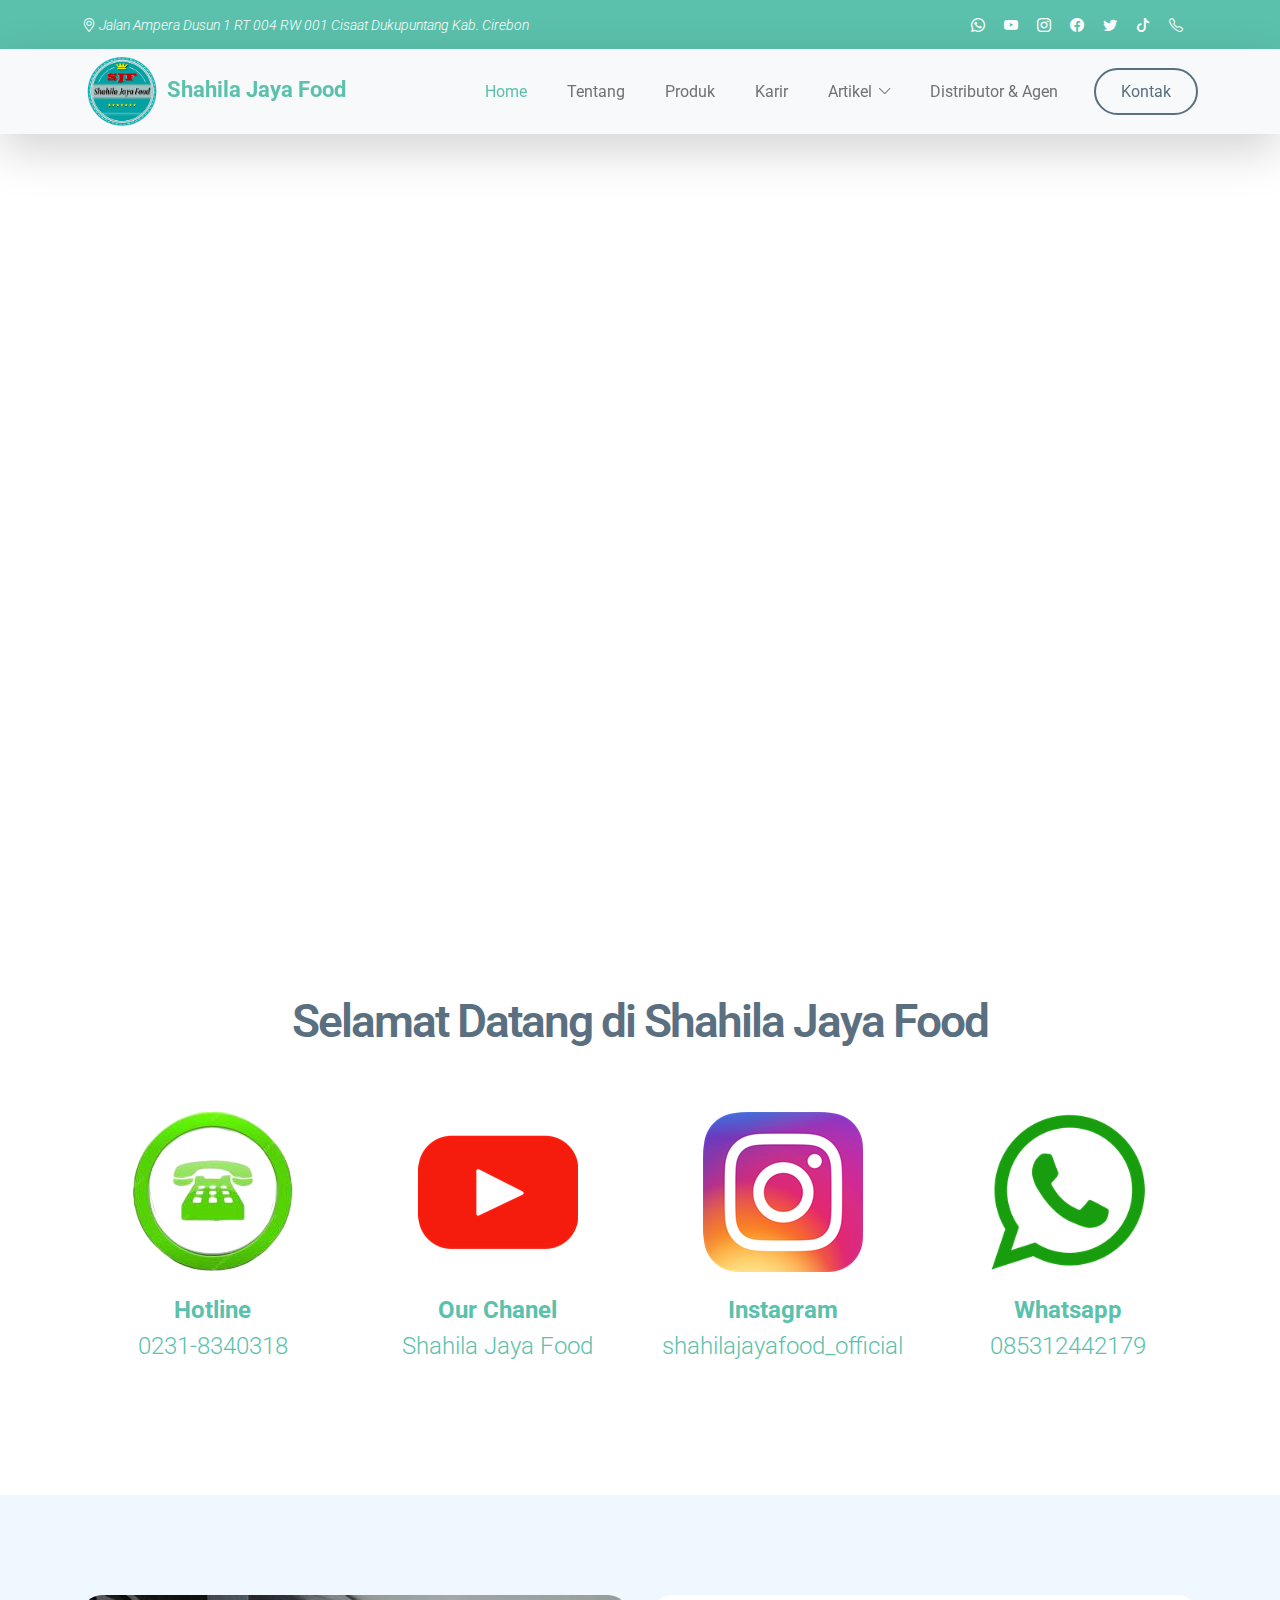
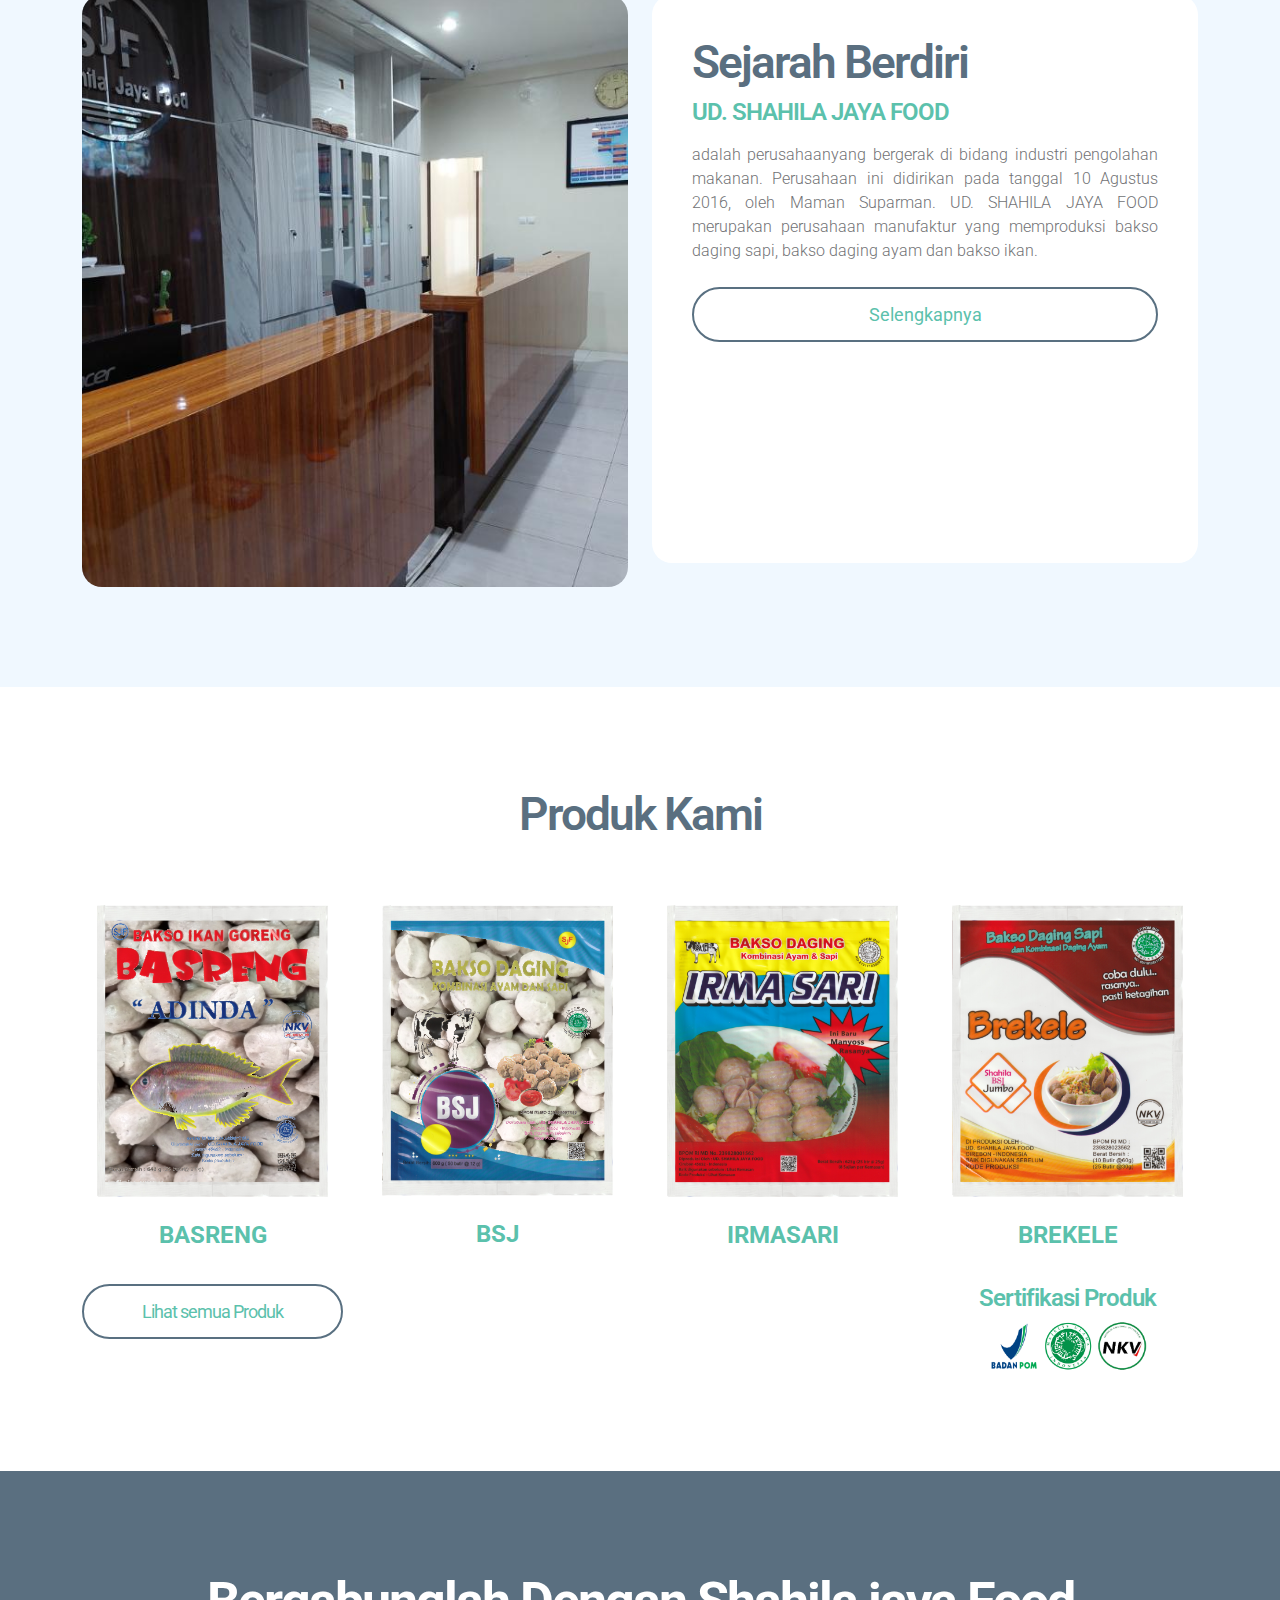
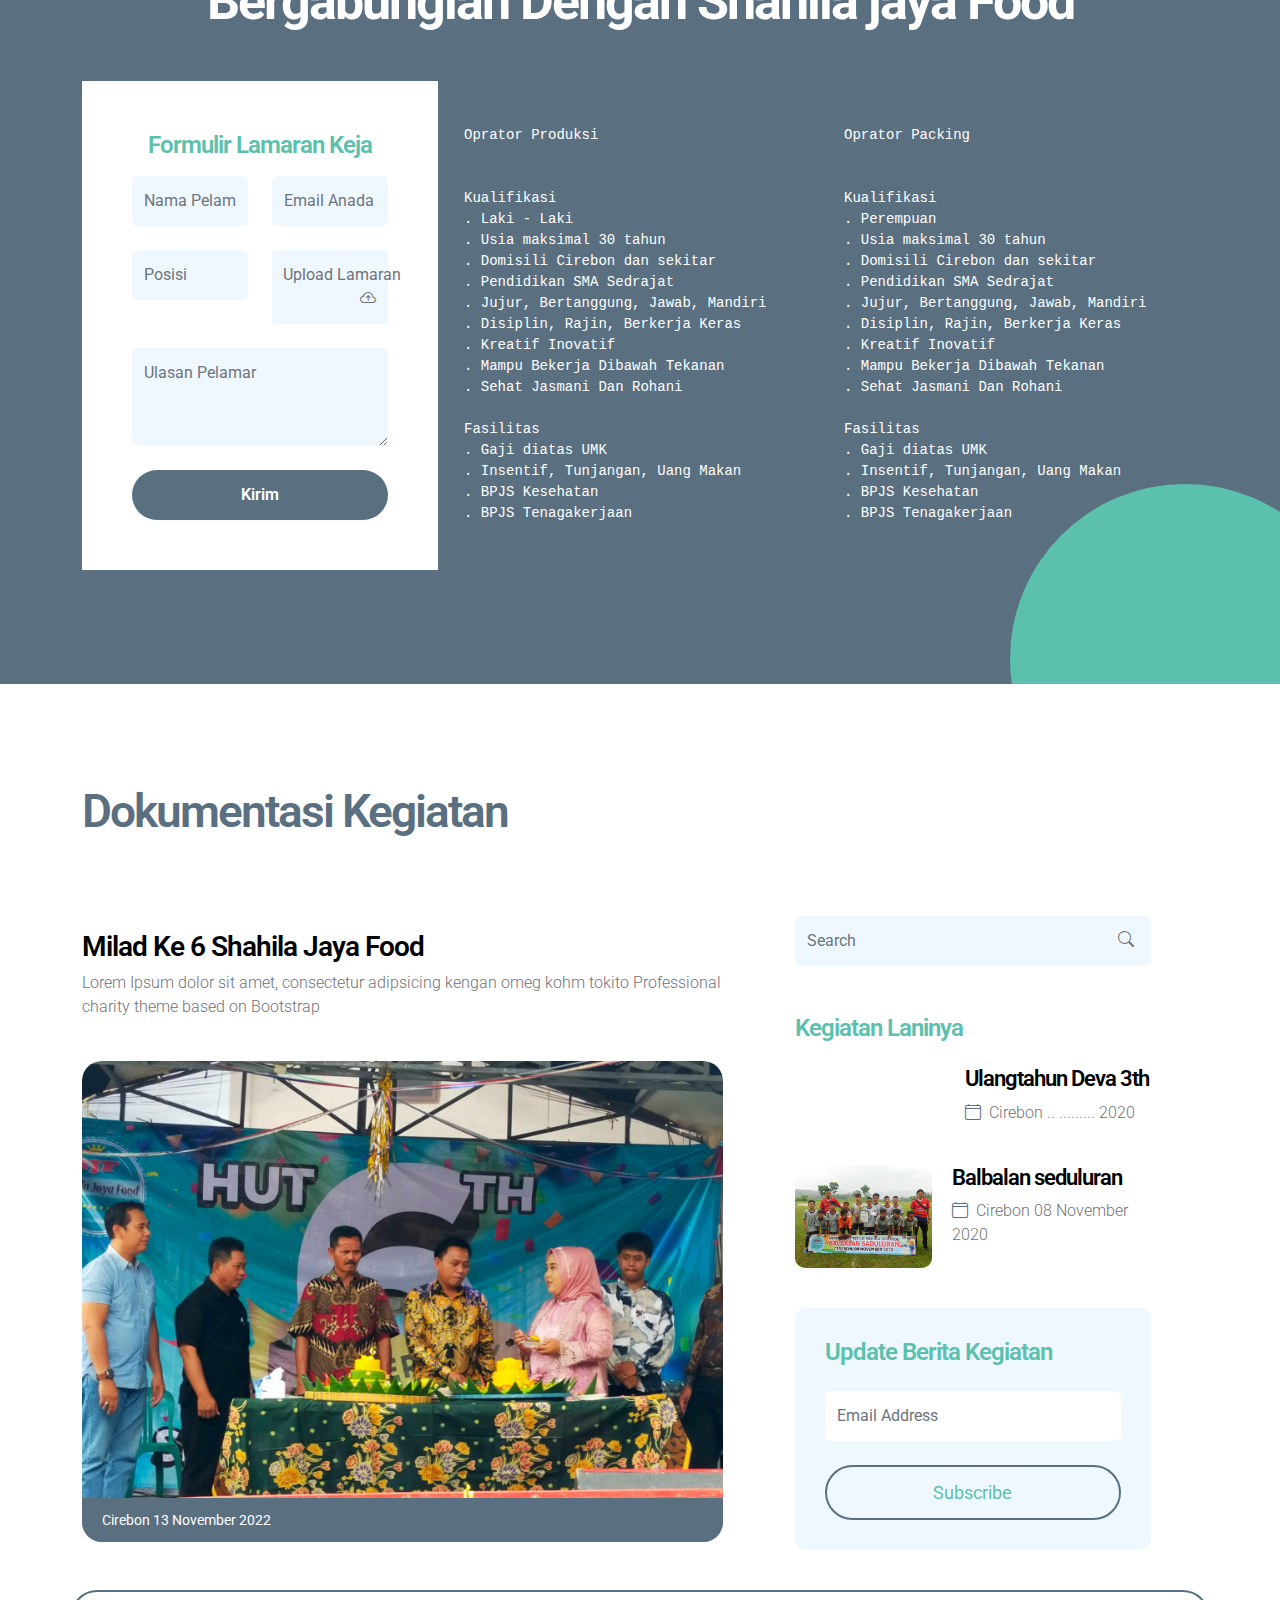
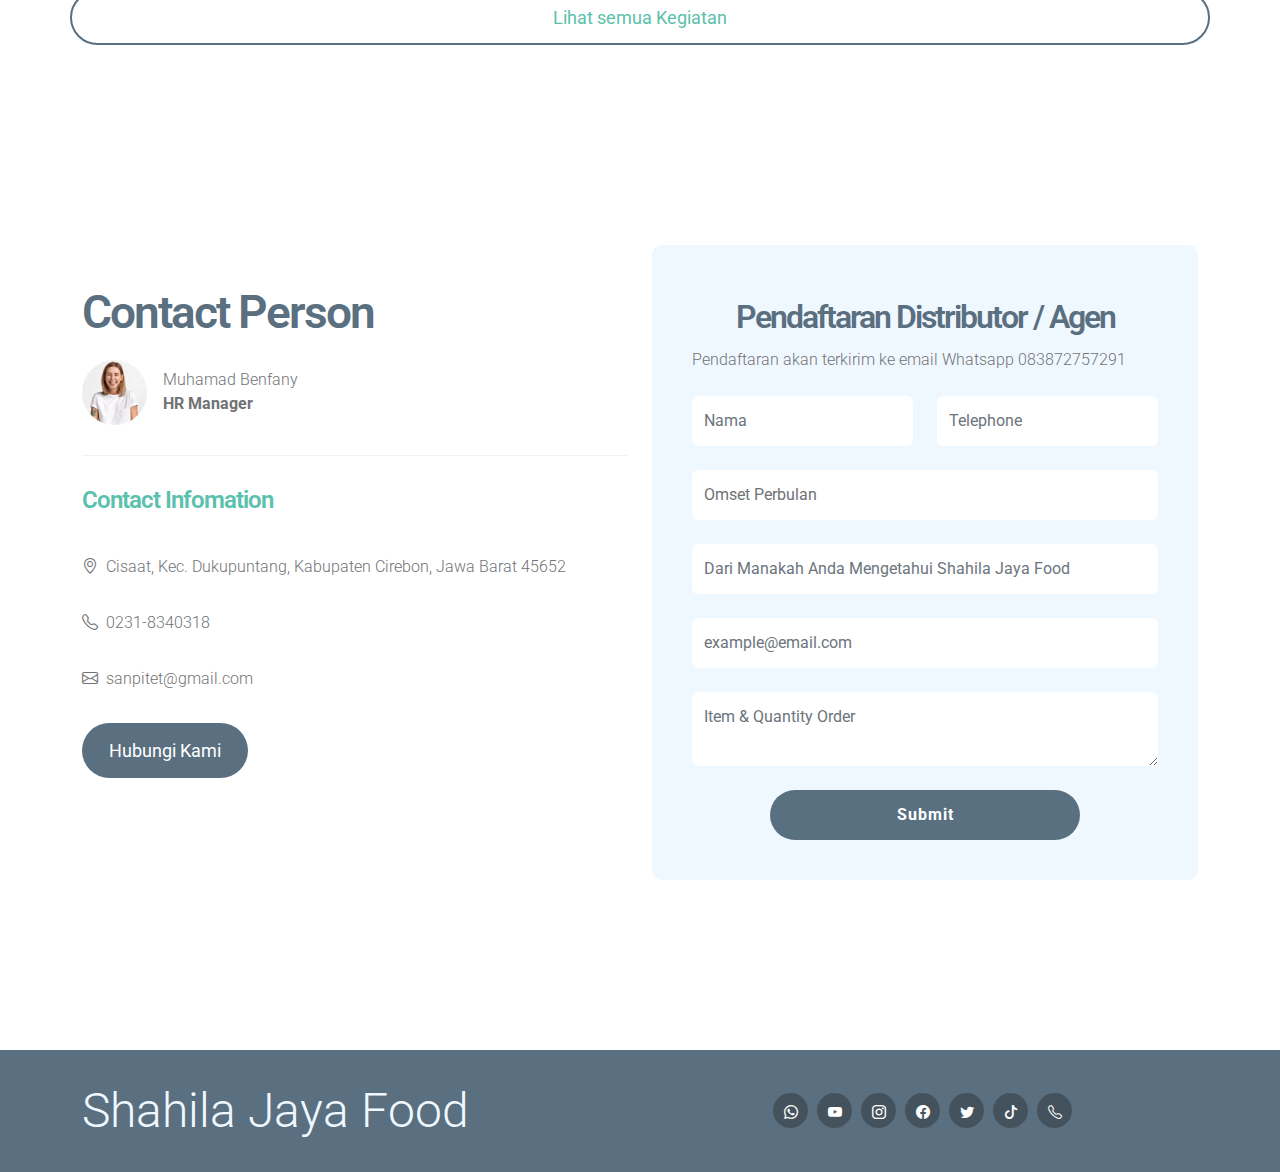
==== index.html @ 5c32a64f "Update index.html" ====
<!doctype html>
<html lang="en">
    <head>
        <meta charset="utf-8">
        <meta name="viewport" content="width=device-width, initial-scale=1">

        <meta name="description" content="">
        <meta name="author" content="">

        <title>Shahila Jaya Food</title>
        <link rel="icon" type="image/png" href="images/logo.png">

        <!-- CSS FILES -->
        <link href="css/sjf.min.css" rel="stylesheet">

        <link href="css/sjf-icons.css" rel="stylesheet">

        <link href="css/sjf-tmp.css" rel="stylesheet">

        <link href="css/sjf-order.css" rel="stylesheet">
<!--

IT Department

Shahila Jaya Food

-->

    </head>
        <script src='https://ajax.googleapis.com/ajax/libs/jquery/3.3.1/jquery.min.js'></script>
        <link href="https://fonts.googleapis.com/css?family=Roboto&display=swap" rel="stylesheet"/>
    </head>
    <body id="section_1">

        <header class="site-header">
            <div class="container">
                <div class="row">

                    <div class="col-lg-8 col-12 d-flex flex-wrap">
                        <p class="d-flex me-4 mb-0">
                            <i class="bi-geo-alt me-2">
                                <a href="https://www.google.com/maps/place/UD.+Shahila+Jaya+Food/@-6.7728474,108.4489477,15z/data=!4m5!3m4!1s0x0:0xd6f64a82084834c4!8m2!3d-6.7728478!4d108.4489477" >Jalan Ampera Dusun 1 RT 004 RW 001 Cisaat Dukupuntang Kab. Cirebon </a>
                            </i>
                        </p>

                    </div>

                    <div class="col">
                        <ul class="social-icon">
                            <li class="social-icon-item">
                                <a href="https://wa.me/+6285312442179?text=contoh%20isi%20pesan%20dikirim%20via%20whatsapp" class="social-icon-link bi-whatsapp"></a>
                            </li>

                            <li class="social-icon-item">
                                <a href="https://www.youtube.com/channel/UCZ2pXhbbRJIgQdg54EeEq8Q?sub_confirmation=1" class="social-icon-link bi-youtube"></a>
                            </li>

                            <li class="social-icon-item">
                                <a href="https://www.instagram.com/shahilajayafood_official/" class="social-icon-link bi-instagram"></a>
                            </li>

                            <li class="social-icon-item">
                                <a href="#" class="social-icon-link bi-facebook"></a>
                            </li>

                            <li class="social-icon-item">
                                <a href="#" class="social-icon-link bi-twitter"></a>
                            </li>

                            <li class="social-icon-item">
                                <a href="#" class="social-icon-link bi-tiktok"></a>
                            </li>

                            <li class="social-icon-item">
                                <a href="tel:0231-8340318" class="social-icon-link bi-telephone"></a>
                            </li>

                        </ul>
                    </div>

                </div>
            </div>
        </header>

        <nav class="navbar navbar-expand-lg bg-light shadow-lg">
            <div class="container">
                <a class="navbar-brand" href="index.html">
                    <img src="images/logo.png" class="logo img-fluid">
                        Shahila Jaya Food
                </a>

                <button class="navbar-toggler" type="button" data-bs-toggle="collapse" data-bs-target="#navbarNav" aria-controls="navbarNav" aria-expanded="false" aria-label="Toggle navigation">
                    <span class="navbar-toggler-icon"></span>
                </button>

                <div id="navbarNav">
                    <ul class="navbar-nav">
                        <li class="nav-item">
                            <a class="nav-link click-scroll" href="#top">Home</a>
                        </li>

                        <li class="nav-item">
                            <a class="nav-link click-scroll" href="#section_2">Tentang</a>
                        </li>

                        <li class="nav-item">
                            <a class="nav-link click-scroll" href="#section_3">Produk</a>
                        </li>

                        <li class="nav-item">
                            <a class="nav-link click-scroll" href="#section_4">Karir</a>
                        </li>

                        <li class="nav-item dropdown">
                            <a class="nav-link click-scroll dropdown-toggle" href="#section_5" id="navbarLightDropdownMenuLink" role="button" data-bs-toggle="dropdown" aria-expanded="false">Artikel</a>

                            <ul class="dropdown-menu dropdown-menu-light" aria-labelledby="navbarLightDropdownMenuLink">
                                <li><a class="dropdown-item" href="dokumentasi.html">Artikel</a></li>

                                <li><a class="dropdown-item" href="semua-dokumentasi.html">Semua Artikel</a></li>
                            </ul>
                        </li>

                        <li class="nav-item">
                            <a class="nav-link click-scroll" href="#section_6">Distributor & Agen</a>
                        </li>

                        <li class="nav-item ms-3">
                            <a class="nav-link custom-btn custom-border-btn btn" href="donate.html">Kontak</a>
                        </li>
                    </ul>
                </div>
            </div>
        </nav>

        <main>

            <section class="hero-section">
                <div class="container-fluid">
                    <div class="row">
                        <iframe width="760" height="760" src="https://www.youtube.com/embed/0NByuhE74mQ" title="YouTube video player" frameborder="0" allow="accelerometer; autoplay; clipboard-write; encrypted-media; gyroscope; picture-in-picture; web-share" allowfullscreen></iframe>
                    </div>
                </div>
            </section>


            <section class="section-padding">
                <div class="container">
                    <div class="row">

                        <div class="col-lg-10 col-12 text-center mx-auto">
                            <h2 class="mb-5">Selamat Datang di Shahila Jaya Food</h2>
                        </div>


                        <div class="col-lg-3 col-md-6 col-12 mb-4 mb-lg-0">
                            <div class="featured-block d-flex justify-content-center align-items-center">
                                <a href="tel:0231-8340318" class="d-block">
                                    <img src="images/icons/phone.png" class="featured-block-image img-fluid" alt="">

                                    <p class="featured-block-text"><strong>Hotline</strong><br>0231-8340318</p>
                                </a>
                            </div>
                        </div>

                        <div class="col-lg-3 col-md-6 col-12 mb-4 mb-lg-0 mb-md-4">
                            <div class="featured-block d-flex justify-content-center align-items-center">
                                <a href="https://www.youtube.com/channel/UCZ2pXhbbRJIgQdg54EeEq8Q?sub_confirmation=1" class="d-block" target="_blank">
                                    <img src="images/icons/youtube.png" class="featured-block-image img-fluid" alt="">

                                    <p class="featured-block-text"><strong>Our Chanel</strong> <br> Shahila Jaya Food</p>
                                </a>
                            </div>
                        </div>

                        <div class="col-lg-3 col-md-6 col-12 mb-4 mb-lg-0 mb-md-4">
                            <div class="featured-block d-flex justify-content-center align-items-center">
                                <a href="https://www.instagram.com/shahilajayafood_official/" class="d-block" target="_blank">
                                    <img src="images/icons/Instagram.png" class="featured-block-image img-fluid" alt="">

                                    <p class="featured-block-text"><strong>Instagram</strong><br>shahilajayafood_official</p>
                                </a>
                            </div>
                        </div>

                        <div class="col-lg-3 col-md-6 col-12 mb-4 mb-lg-0">
                            <div class="featured-block d-flex justify-content-center align-items-center">
                                <a target="_blank" href="https://wa.me/+6285312442179?text=contoh%20isi%20pesan%20dikirim%20via%20whatsapp" class="d-block">
                                    <img src="images/icons/whatsapp.png" class="featured-block-image img-fluid" alt="">

                                    <p class="featured-block-text"><strong>Whatsapp</strong><br>085312442179</p>

                                </a>
                            </div>
                        </div>

                    </div>
                </div>
            </section>



            <section class="section-padding section-bg" id="section_2">
                <div class="container">
                    <div class="row">

                        <div class="col-lg-6 col-12 mb-5 mb-lg-0">
                            <img src="images/kantor.jpg" class="custom-text-box-image img-fluid" alt="">
                        </div>

                        <div class="col-lg-6 col-12">
                            <div class="custom-text-box">
                                <h2 class="mb-2">Sejarah Berdiri</h2>

                                <h5 class="mb-3">UD. SHAHILA JAYA FOOD </h5>

                                <p align="justify" class="mb-0">adalah perusahaanyang bergerak di bidang industri pengolahan makanan. Perusahaan ini didirikan pada tanggal 10 Agustus 2016, oleh Maman Suparman. UD. SHAHILA JAYA FOOD merupakan perusahaan manufaktur yang memproduksi bakso daging sapi, bakso daging ayam dan bakso ikan.</p>
                                <br>
                                <a class="nav-link custom-btn custom-border-btn btn" href= "aboutnext.html">Selengkapnya</a>
                                <br>


                                <div class="col-lg-15 col-md-6 col-6">
                                    <div class="inner"> <iframe src="https://www.google.com/maps/embed?pb=!1m14!1m8!1m3!1d15847.901628625254!2d108.4489477!3d-6.7728474!3m2!1i1024!2i768!4f13.1!3m3!1m2!1s0x0%3A0xd6f64a82084834c4!2sUD.%20Shahila%20Jaya%20Food!5e0!3m2!1sid!2sid!4v1667180004822!5m2!1sid!2sid" width="300
                                        " height="150" alt="My photo" class="left"></iframe>
                                    </div>

                                </div>

                                </div>


                                        </div>
                                    </div>
                                </div>
                            </div>
                        </div>

                    </div>
                </div>
            </section>






                        <section class="section-padding" id="section_3">
                <div class="container">
                    <div class="row">

                        <div class="col-lg-10 col-12 text-center mx-auto">
                            <h2 class="mb-5">Produk Kami</h2>
                        </div>


                        <div class="col-lg-3 col-md-6 col-12 mb-4 mb-lg-0">
                            <div class="featured-block d-flex justify-content-center align-items-center">
                                <a href="" class="d-block">
                                    <img src="product/01_basreng.png" class="featured-block-image img-fluid" alt="">

                                    <p class="featured-block-text"><strong>BASRENG</strong></p>
                                </a>
                            </div>
                        </div>

                        <div class="col-lg-3 col-md-6 col-12 mb-4 mb-lg-0 mb-md-4">
                            <div class="featured-block d-flex justify-content-center align-items-center">
                                <a href="" class="d-block" target="_blank">
                                    <img src="product/02_bsj.png" class="featured-block-image img-fluid" alt="">

                                    <p class="featured-block-text"><strong>BSJ</strong></p>
                                </a>
                            </div>
                        </div>

                        <div class="col-lg-3 col-md-6 col-12 mb-4 mb-lg-0 mb-md-4">
                            <div class="featured-block d-flex justify-content-center align-items-center">
                                <a href="" class="d-block" target="_blank">
                                    <img src="product/03_irmasari.png" class="featured-block-image img-fluid" alt="">

                                    <p class="featured-block-text"><strong>IRMASARI</strong></p>
                                </a>
                            </div>
                        </div>

                        <div class="col-lg-3 col-md-6 col-12 mb-4 mb-lg-0">
                            <div class="featured-block d-flex justify-content-center align-items-center">
                                <a href="" class="d-block">
                                    <img src="product/04_brekele.png" class="featured-block-image img-fluid" alt="">

                                    <p class="featured-block-text"><strong>BREKELE</strong></p>

                                </a>
                            </div>
                        </div>

                    </div>
                </div>

                <div class="container text-center mx-auto">
                <div class="row">

                <div class="col-lg-3 col-md-6 col-12 mb-4 mb-lg-0">
                    <h5><a target="_blank" class="nav-link custom-btn custom-border-btn btn " href="produk.html">Lihat semua Produk</a></h5>
                </div>
                <div class="col-lg-3 col-md-6 col-12 mb-4 mb-lg-0">
                    <h5><a class="text-white">""</a></h5>
                </div>
                <div class="col-lg-3 col-md-6 col-12 mb-4 mb-lg-0">
                    <h5><a class="text-white">""</a></h5>
                </div>
                <div class="col-lg-3 col-md-6 col-12 mb-4 mb-lg-0">
                    <h5>Sertifikasi Produk</h5>
                        <img src="images/icons/bpom.png" width="50" height="50">
                        <img src="images/icons/halal.png" width="50" height="50">
                        <img src="images/icons/nkv.png" width="50" height="50">
                </div>
                </div>
                </div>
            </section>





            <section class="karir-section section-padding" id="section_4">
                <div class="container">
                    <div class="row">

                        <div class="col-lg-10 col-12 text-center mx-auto">
                            <h1 class="mb-5 text-white">Bergabunglah Dengan Shahila jaya Food</h1>
                        </div>


                        <div class="col-lg-4">
                            <div>
                                <form class="custom-form karir-form" action="MAILTO:sanpitet@gmail.com" method="post" role="form">

                                    <h5 class="mb-3 text-center">Formulir Lamaran Keja</h5>

                                    <div class="row">
                                        <div class="col-lg-6 col-12">
                                            <input type="text" name="karir-name" value="" id="karir-name" class="form-control " placeholder="Nama Pelamar" required>
                                        </div>

                                        <div class="col-lg-6 col-12">
                                            <input type="email" name="karir-email" value="" id="karir-email" pattern="[^ @]*@[^ @]*" class="form-control" placeholder="Email Anada" required>
                                        </div>

                                        <div class="col-lg-6 col-12">
                                            <input type="text" name="karir-subject" value="" id="karir-subject" class="form-control" placeholder="Posisi" required>
                                        </div>

                                        <div class="col-lg-6 col-12">
                                            <div class="input-group input-group-file">
                                                <input type="file" class="form-control" id="inputGroupFile02" name="File">

                                                <label class="input-group-text" for="inputGroupFile02">Upload Lamaran</label>

                                                <i class="bi-cloud-arrow-up ms-auto"></i>
                                            </div>
                                        </div>
                                    </div>

                                    <textarea name="karir-message" value="" rows="3" class="form-control" id="karir-message" placeholder="Ulasan Pelamar"></textarea>

                                    <button type="submit" class="form-control">Kirim</button>
                                </form>
                            </div>
                        </div>

                        <div class="col-lg-4">
                            <div class=" custom-border-btn">

<font size="3">
<pre class="text-white">
<br>
Oprator Produksi
<br>
Kualifikasi
. Laki - Laki
. Usia maksimal 30 tahun
. Domisili Cirebon dan sekitar
. Pendidikan SMA Sedrajat
. Jujur, Bertanggung, Jawab, Mandiri
. Disiplin, Rajin, Berkerja Keras
. Kreatif Inovatif
. Mampu Bekerja Dibawah Tekanan
. Sehat Jasmani Dan Rohani

Fasilitas
. Gaji diatas UMK
. Insentif, Tunjangan, Uang Makan
. BPJS Kesehatan
. BPJS Tenagakerjaan
<br>
</pre>
</font>
                            </div>
                        </div>

                        <div class="col-lg-4">
                            <div class="custom-border-btn">

<font size="3">
<pre class="text-white">
<br>
Oprator Packing
<br>
Kualifikasi
. Perempuan
. Usia maksimal 30 tahun
. Domisili Cirebon dan sekitar
. Pendidikan SMA Sedrajat
. Jujur, Bertanggung, Jawab, Mandiri
. Disiplin, Rajin, Berkerja Keras
. Kreatif Inovatif
. Mampu Bekerja Dibawah Tekanan
. Sehat Jasmani Dan Rohani

Fasilitas
. Gaji diatas UMK
. Insentif, Tunjangan, Uang Makan
. BPJS Kesehatan
. BPJS Tenagakerjaan
<br>
</pre>
</font>
                            </div>
                        </div>



                    </div>
                </div>
            </section>













            <section class="dokumentasi-section section-padding" id="section_5">
                <div class="container">
                    <div class="row">

                        <div class="col-lg-12 col-12 mb-5">
                            <h2>Dokumentasi Kegiatan</h2>
                        </div>

                        <div class="col-lg-7 col-12">
                            <div class="dokumentasi-block">
                                <div class="dokumentasi-block-top">
                                    <a href="dokumentasi-detail.html">
                                        <img src="images/dokumentasi/medium-shot-karirs-with-clothing-donations.jpg" class="dokumentasi-image img-fluid" alt="">
                                    </a>


                                </div>

                                <div class="dokumentasi-block-info">


                                    <div class="dokumentasi-block-title mb-2">
                                        <h4><a href="dokumentasi-detail.html" class="dokumentasi-block-title-link">Milad Ke 6 Shahila Jaya Food</a></h4>
                                    </div>

                                    <div class="dokumentasi-block-body">
                                        <p>Lorem Ipsum dolor sit amet, consectetur adipsicing kengan omeg kohm tokito Professional charity theme based on Bootstrap</p>
                                    </div>
                                </div>
                            </div>

                            <div class="dokumentasi-block mt-3">
                                <div class="dokumentasi-block-top">
                                    <a href="dokumentasi-detail.html">
                                        <img src="images/dokumentasi/milad-ke 6.jpg" class="dokumentasi-image img-fluid" alt="">
                                    </a>

                                    <div class="dokumentasi-category-block">
                                        <a href="#" class="category-block-link">
                                            Cirebon 13 November 2022
                                        </a>


                                    </div>
                                </div>


                            </div>
                        </div>

                        <div class="col-lg-4 col-12 mx-auto">
                            <form class="custom-form search-form" action="#" method="get" role="form">
                                <input name="search" type="search" class="form-control" id="search" placeholder="Search" aria-label="Search">

                                <button type="submit" class="form-control">
                                    <i class="bi-search"></i>
                                </button>
                            </form>

                            <h5 class="mt-5 mb-3">Kegiatan Laninya</h5>

                            <div class="dokumentasi-block dokumentasi-block-two-col d-flex mt-4">
                                <div class="dokumentasi-block-two-col-image-wrap">
                                    <a href="dokumentasi-detail.html">
                                        <img src="images/dokumentasi/ultah-deva.JPG" class="dokumentasi-image img-fluid" alt="">
                                    </a>
                                </div>

                                <div class="dokumentasi-block-two-col-info">
                                    <div class="dokumentasi-block-title mb-2">
                                        <h6><a href="dokumentasi-detail.html" class="dokumentasi-block-title-link">Ulangtahun Deva 3th</a></h6>
                                    </div>

                                    <div class="dokumentasi-block-date">
                                        <p>
                                            <i class="bi-calendar4 custom-icon me-1"></i>
                                            Cirebon .. ......... 2020
                                        </p>
                                    </div>
                                </div>
                            </div>

                            <div class="dokumentasi-block dokumentasi-block-two-col d-flex mt-4">
                                <div class="dokumentasi-block-two-col-image-wrap">
                                    <a href="dokumentasi-detail.html">
                                        <img src="images/dokumentasi/balbalan-seduluran.jpg" class="dokumentasi-image img-fluid" alt="">
                                    </a>
                                </div>

                                <div class="dokumentasi-block-two-col-info">
                                    <div class="dokumentasi-block-title mb-2">
                                        <h6><a href="dokumentasi-detail.html" class="dokumentasi-block-title-link">Balbalan seduluran</a></h6>
                                    </div>

                                    <div class="dokumentasi-block-date">
                                        <p>
                                            <i class="bi-calendar4 custom-icon me-1"></i>
                                            Cirebon 08 November 2020
                                        </p>
                                    </div>
                                </div>
                            </div>




                            <form class="custom-form subscribe-form" action="#" method="get" role="form">
                                <h5 class="mb-4">Update Berita Kegiatan</h5>

                                <input type="email" name="subscribe-email" id="subscribe-email" pattern="[^ @]*@[^ @]*" class="form-control" placeholder="Email Address" required>

                                <div class="col-lg-12 col-12">
                                    <a target="_blank" href="https://www.youtube.com/channel/UCZ2pXhbbRJIgQdg54EeEq8Q?sub_confirmation=1" id="subscribe" type="submit" class="nav-link custom-btn custom-border-btn btn">Subscribe</a>
                                </div>

                            </form>


                    </div>
                    <a target="_blank" class="nav-link custom-btn custom-border-btn btn " href="produk.html">Lihat semua Kegiatan</a>
                </div>



            </section>





            <section class="contact-section section-padding" id="section_6">
                <div class="container">
                    <div class="row">

                        <div class="col-lg-6 col-12 ms-auto mb-5 mb-lg-0">
                            <div class="contact-info-wrap">
                                <h2>Contact Person</h2>

                                <div class="contact-image-wrap d-flex flex-wrap">
                                    <img src="images/avatar/pretty-blonde-woman-wearing-white-t-shirt.jpg" class="img-fluid avatar-image" alt="">

                                    <div class="d-flex flex-column justify-content-center ms-3">
                                        <p class="mb-0">Muhamad Benfany</p>
                                        <p class="mb-0"><strong>HR Manager</strong></p>
                                    </div>
                                </div>

                                <div class="contact-info">
                                    <h5 class="mb-3">Contact Infomation</h5>
                                    <br>
                                    <p class="d-flex mb-2">
                                        <i class="bi-geo-alt me-2"></i>
                                        Cisaat, Kec. Dukupuntang, Kabupaten Cirebon, Jawa Barat 45652
                                    </p>
                                    <br>
                                    <p class="d-flex mb-2">
                                        <i class="bi-telephone me-2"></i>

                                        <a href="tel: 0231-8340318">
                                            0231-8340318
                                        </a>
                                    </p>
                                    <br>
                                    <p class="d-flex">
                                        <i class="bi-envelope me-2"></i>

                                        <a href="mailto:sanpitet@gmail.com">
                                            sanpitet@gmail.com
                                        </a>
                                    </p>

                                    <a href="#" class="custom-btn btn mt-3">Hubungi Kami</a>
                                </div>
                            </div>
                        </div>

                        <div class="col-lg-6 col-12 mx-auto">
                            <form class="custom-form contact-form" action="#" method="post" role="form">
                                <h2 align="center"><font size="6" >Pendaftaran Distributor / Agen</font></h2>

                                <p class="mb-4">Pendaftaran akan terkirim ke email Whatsapp 083872757291</p>
                                <div class="row">
                                    <div class="col-lg-6 col-md-6 col-12">

                                        <input class="form-control" id="wa_name" name="name" required="" type="text" value='' placeholder="Nama"/>

                                    </div>
                                    <div class="col-lg-6 col-md-6 col-12">

                                        <input class="form-control" id="wa_email" name="email" required="" type="number" value='' placeholder="Telephone"/>

                                    </div>
                                    </div>


                                    <select class="form-control" id="wa_select">
                                      <option hidden='hidden' selected='selected' value='default'>Omset Perbulan</option>
                                      <option value="1">Kurang Dari 50 Juta</option>
                                      <option value="2">100 Sampai 200 Juta</option>
                                      <option value="3">200 sampai 1 Milyar</option>
                                      <option value="3">Lebih Dari 1 Milyar</option>
                                    </select>


                                    <input class="form-control" id="wa_number" name="count" required="" type="text" value='' placeholder="Dari Manakah Anda Mengetahui Shahila Jaya Food"/>


                                    <input class="form-control" id="wa_url" name="url" required="" type="email" pattern="[^ @]*@[^ @]*" value='' placeholder="example@email.com"/>





                                    <textarea class="form-control" id='wa_textarea' maxlength='5000' row='5' required="" placeholder="Item & Quantity Order"></textarea>



                                    <div class="text-center">
                                    <button class="form-control-btn col-lg-8 col-md-8 col-8" href="javascript:void" type="submit" title="Send to Whatsapp"><h7>Submit</h7></button>

                                    <div id="text-info"></div>
                                    </div>
                            </form>
                        </div>

                    </div>
                </div>
            </section>
        </main>

        <footer>

            <div class="site-footer-bottom">
                <div class="container">
                    <div class="row">

                        <div class="col-lg-6 col-md-7 col-12">
                            <p class="copyright-text mb-0"><font size="7">Shahila Jaya Food </font></p>
                        </div>

                        <div class="col-lg-6 col-md-5 col-12 d-flex justify-content-center align-items-center mx-auto">
                            <ul class="social-icon">
                                <li class="social-icon-item">
                                    <a href="https://wa.me/+6285312442179?text=contoh%20isi%20pesan%20dikirim%20via%20whatsapp" class="social-icon-link bi-whatsapp"></a>
                                </li>

                                <li class="social-icon-item">
                                    <a href="https://www.youtube.com/channel/UCZ2pXhbbRJIgQdg54EeEq8Q?sub_confirmation=1" class="social-icon-link bi-youtube"></a>
                                </li>

                                <li class="social-icon-item">
                                    <a href="https://www.instagram.com/shahilajayafood_official/" class="social-icon-link bi-instagram"></a>
                                </li>

                                <li class="social-icon-item">
                                    <a href="#" class="social-icon-link bi-facebook"></a>
                                </li>

                                <li class="social-icon-item">
                                    <a href="#" class="social-icon-link bi-twitter"></a>
                                </li>

                                <li class="social-icon-item">
                                    <a href="#" class="social-icon-link bi-tiktok"></a>
                                </li>

                                <li class="social-icon-item">
                                    <a href="tel:0231-8340318" class="social-icon-link bi-telephone"></a>
                                </li>

                            </ul>
                        </div>

                    </div>
                </div>
            </div>
        </footer>

        <!-- JAVASCRIPT FILES -->
        <script src="js/jquery.min.js"></script>
        <script src="js/bootstrap.min.js"></script>
        <script src="js/jquery.sticky.js"></script>
        <script src="js/click-scroll.js"></script>
        <script src="js/counter.js"></script>
        <script src="js/custom.js"></script>























            <script type="text/javascript">
            //<![CDATA[
            $(document).on('click','.form-control-btn', function(){
            var input_blanter = document.getElementById('wa_email');

            /* Whatsapp Settings */
            var walink = 'https://web.whatsapp.com/send',
                phone = '6283872757291',
                walink2 = 'Pemesanan Produk Shahila Jaya Food',
                text_yes = 'Terkirim.',
                text_no = 'Isi semua Formulir lalu klik Send.';

            /* Smartphone Support */
            if (/Android|webOS|iPhone|iPad|iPod|BlackBerry|IEMobile|Opera Mini/i.test(navigator.userAgent)) {
            var walink = 'whatsapp://send';
            }

            if("" != input_blanter.value){

             /* Call Input Form */
            var input_omset = $("#wa_select :selected").text(),
                input_nama = $("#wa_name").val(),
                input_telephone = $("#wa_email").val(),
                input_referensi = $("#wa_number").val(),
                input_email = $("#wa_url").val(),
                input_deskripsi = $("#wa_textarea").val();

            /* Final Whatsapp URL */
            var blanter_whatsapp = walink + '?phone=' + phone + '&text=' + walink2 + '%0A%0A' +
                '*Nama* : ' + input_nama + '%0A' +
                '*Telephone* : ' + input_telephone + '%0A' +
                '*Omset* : ' + input_omset + '%0A' +
                '*Referensi* : ' + input_referensi + '%0A' +
                '*Email* : ' + input_email + '%0A' +
                '*Deskripsi* : ' + input_deskripsi + '%0A';

            /* Whatsapp Window Open */
            window.open(blanter_whatsapp,'_blank');
            document.getElementById("text-info").innerHTML = '<span class="yes">'+text_yes+'</span>';
            } else {
            document.getElementById("text-info").innerHTML = '<span class="no">'+text_no+'</span>';
            }
            });
            //]]>


            </script>

    </body>
</html>
---- css/sjf.min.css ----
@charset "UTF-8";/*!
 * Bootstrap  v5.2.2 (https://getbootstrap.com/)
 * Copyright 2011-2022 The Bootstrap Authors
 * Copyright 2011-2022 Twitter, Inc.
 * Licensed under MIT (https://github.com/twbs/bootstrap/blob/main/LICENSE)
 */:root{--bs-blue:#0d6efd;--bs-indigo:#6610f2;--bs-purple:#6f42c1;--bs-pink:#d63384;--bs-red:#dc3545;--bs-orange:#fd7e14;--bs-yellow:#ffc107;--bs-green:#198754;--bs-teal:#20c997;--bs-cyan:#0dcaf0;--bs-black:#000;--bs-white:#fff;--bs-gray:#6c757d;--bs-gray-dark:#343a40;--bs-gray-100:#f8f9fa;--bs-gray-200:#e9ecef;--bs-gray-300:#dee2e6;--bs-gray-400:#ced4da;--bs-gray-500:#adb5bd;--bs-gray-600:#6c757d;--bs-gray-700:#495057;--bs-gray-800:#343a40;--bs-gray-900:#212529;--bs-primary:#0d6efd;--bs-secondary:#6c757d;--bs-success:#198754;--bs-info:#0dcaf0;--bs-warning:#ffc107;--bs-danger:#dc3545;--bs-light:#f8f9fa;--bs-dark:#212529;--bs-primary-rgb:13,110,253;--bs-secondary-rgb:108,117,125;--bs-success-rgb:25,135,84;--bs-info-rgb:13,202,240;--bs-warning-rgb:255,193,7;--bs-danger-rgb:220,53,69;--bs-light-rgb:248,249,250;--bs-dark-rgb:33,37,41;--bs-white-rgb:255,255,255;--bs-black-rgb:0,0,0;--bs-body-color-rgb:33,37,41;--bs-body-bg-rgb:255,255,255;--bs-font-sans-serif:system-ui,-apple-system,"Segoe UI",Roboto,"Helvetica Neue","Noto Sans","Liberation Sans",Arial,sans-serif,"Apple Color Emoji","Segoe UI Emoji","Segoe UI Symbol","Noto Color Emoji";--bs-font-monospace:SFMono-Regular,Menlo,Monaco,Consolas,"Liberation Mono","Courier New",monospace;--bs-gradient:linear-gradient(180deg, rgba(255, 255, 255, 0.15), rgba(255, 255, 255, 0));--bs-body-font-family:var(--bs-font-sans-serif);--bs-body-font-size:1rem;--bs-body-font-weight:400;--bs-body-line-height:1.5;--bs-body-color:#212529;--bs-body-bg:#fff;--bs-border-width:1px;--bs-border-style:solid;--bs-border-color:#dee2e6;--bs-border-color-translucent:rgba(0, 0, 0, 0.175);--bs-border-radius:0.375rem;--bs-border-radius-sm:0.25rem;--bs-border-radius-lg:0.5rem;--bs-border-radius-xl:1rem;--bs-border-radius-2xl:2rem;--bs-border-radius-pill:50rem;--bs-link-color:#0d6efd;--bs-link-hover-color:#0a58ca;--bs-code-color:#d63384;--bs-highlight-bg:#fff3cd}*,::after,::before{box-sizing:border-box}@media (prefers-reduced-motion:no-preference){:root{scroll-behavior:smooth}}body{margin:0;font-family:var(--bs-body-font-family);font-size:var(--bs-body-font-size);font-weight:var(--bs-body-font-weight);line-height:var(--bs-body-line-height);color:var(--bs-body-color);text-align:var(--bs-body-text-align);background-color:var(--bs-body-bg);-webkit-text-size-adjust:100%;-webkit-tap-highlight-color:transparent}hr{margin:1rem 0;color:inherit;border:0;border-top:1px solid;opacity:.25}.h1,.h2,.h3,.h4,.h5,.h6,h1,h2,h3,h4,h5,h6{margin-top:0;margin-bottom:.5rem;font-weight:500;line-height:1.2}.h1,h1{font-size:calc(1.375rem + 1.5vw)}@media (min-width:1200px){.h1,h1{font-size:2.5rem}}.h2,h2{font-size:calc(1.325rem + .9vw)}@media (min-width:1200px){.h2,h2{font-size:2rem}}.h3,h3{font-size:calc(1.3rem + .6vw)}@media (min-width:1200px){.h3,h3{font-size:1.75rem}}.h4,h4{font-size:calc(1.275rem + .3vw)}@media (min-width:1200px){.h4,h4{font-size:1.5rem}}.h5,h5{font-size:1.25rem}.h6,h6{font-size:1rem}p{margin-top:0;margin-bottom:1rem}abbr[title]{-webkit-text-decoration:underline dotted;text-decoration:underline dotted;cursor:help;-webkit-text-decoration-skip-ink:none;text-decoration-skip-ink:none}address{margin-bottom:1rem;font-style:normal;line-height:inherit}ol,ul{padding-left:2rem}dl,ol,ul{margin-top:0;margin-bottom:1rem}ol ol,ol ul,ul ol,ul ul{margin-bottom:0}dt{font-weight:700}dd{margin-bottom:.5rem;margin-left:0}blockquote{margin:0 0 1rem}b,strong{font-weight:bolder}.small,small{font-size:.875em}.mark,mark{padding:.1875em;background-color:var(--bs-highlight-bg)}sub,sup{position:relative;font-size:.75em;line-height:0;vertical-align:baseline}sub{bottom:-.25em}sup{top:-.5em}a{color:var(--bs-link-color);text-decoration:underline}a:hover{color:var(--bs-link-hover-color)}a:not([href]):not([class]),a:not([href]):not([class]):hover{color:inherit;text-decoration:none}code,kbd,pre,samp{font-family:var(--bs-font-monospace);font-size:1em}pre{display:block;margin-top:0;margin-bottom:1rem;overflow:auto;font-size:.875em}pre code{font-size:inherit;color:inherit;word-break:normal}code{font-size:.875em;color:var(--bs-code-color);word-wrap:break-word}a>code{color:inherit}kbd{padding:.1875rem .375rem;font-size:.875em;color:var(--bs-body-bg);background-color:var(--bs-body-color);border-radius:.25rem}kbd kbd{padding:0;font-size:1em}figure{margin:0 0 1rem}img,svg{vertical-align:middle}table{caption-side:bottom;border-collapse:collapse}caption{padding-top:.5rem;padding-bottom:.5rem;color:#6c757d;text-align:left}th{text-align:inherit;text-align:-webkit-match-parent}tbody,td,tfoot,th,thead,tr{border-color:inherit;border-style:solid;border-width:0}label{display:inline-block}button{border-radius:0}button:focus:not(:focus-visible){outline:0}button,input,optgroup,select,textarea{margin:0;font-family:inherit;font-size:inherit;line-height:inherit}button,select{text-transform:none}[role=button]{cursor:pointer}select{word-wrap:normal}select:disabled{opacity:1}[list]:not([type=date]):not([type=datetime-local]):not([type=month]):not([type=week]):not([type=time])::-webkit-calendar-picker-indicator{display:none!important}[type=button],[type=reset],[type=submit],button{-webkit-appearance:button}[type=button]:not(:disabled),[type=reset]:not(:disabled),[type=submit]:not(:disabled),button:not(:disabled){cursor:pointer}::-moz-focus-inner{padding:0;border-style:none}textarea{resize:vertical}fieldset{min-width:0;padding:0;margin:0;border:0}legend{float:left;width:100%;padding:0;margin-bottom:.5rem;font-size:calc(1.275rem + .3vw);line-height:inherit}@media (min-width:1200px){legend{font-size:1.5rem}}legend+*{clear:left}::-webkit-datetime-edit-day-field,::-webkit-datetime-edit-fields-wrapper,::-webkit-datetime-edit-hour-field,::-webkit-datetime-edit-minute,::-webkit-datetime-edit-month-field,::-webkit-datetime-edit-text,::-webkit-datetime-edit-year-field{padding:0}::-webkit-inner-spin-button{height:auto}[type=search]{outline-offset:-2px;-webkit-appearance:textfield}::-webkit-search-decoration{-webkit-appearance:none}::-webkit-color-swatch-wrapper{padding:0}::-webkit-file-upload-button{font:inherit;-webkit-appearance:button}::file-selector-button{font:inherit;-webkit-appearance:button}output{display:inline-block}iframe{border:0}summary{display:list-item;cursor:pointer}progress{vertical-align:baseline}[hidden]{display:none!important}.lead{font-size:1.25rem;font-weight:300}.display-1{font-size:calc(1.625rem + 4.5vw);font-weight:300;line-height:1.2}@media (min-width:1200px){.display-1{font-size:5rem}}.display-2{font-size:calc(1.575rem + 3.9vw);font-weight:300;line-height:1.2}@media (min-width:1200px){.display-2{font-size:4.5rem}}.display-3{font-size:calc(1.525rem + 3.3vw);font-weight:300;line-height:1.2}@media (min-width:1200px){.display-3{font-size:4rem}}.display-4{font-size:calc(1.475rem + 2.7vw);font-weight:300;line-height:1.2}@media (min-width:1200px){.display-4{font-size:3.5rem}}.display-5{font-size:calc(1.425rem + 2.1vw);font-weight:300;line-height:1.2}@media (min-width:1200px){.display-5{font-size:3rem}}.display-6{font-size:calc(1.375rem + 1.5vw);font-weight:300;line-height:1.2}@media (min-width:1200px){.display-6{font-size:2.5rem}}.list-unstyled{padding-left:0;list-style:none}.list-inline{padding-left:0;list-style:none}.list-inline-item{display:inline-block}.list-inline-item:not(:last-child){margin-right:.5rem}.initialism{font-size:.875em;text-transform:uppercase}.blockquote{margin-bottom:1rem;font-size:1.25rem}.blockquote>:last-child{margin-bottom:0}.blockquote-footer{margin-top:-1rem;margin-bottom:1rem;font-size:.875em;color:#6c757d}.blockquote-footer::before{content:"— "}.img-fluid{max-width:100%;height:auto}.img-thumbnail{padding:.25rem;background-color:#fff;border:1px solid var(--bs-border-color);border-radius:.375rem;max-width:100%;height:auto}.figure{display:inline-block}.figure-img{margin-bottom:.5rem;line-height:1}.figure-caption{font-size:.875em;color:#6c757d}.container,.container-fluid,.container-lg,.container-md,.container-sm,.container-xl,.container-xxl{--bs-gutter-x:1.5rem;--bs-gutter-y:0;width:100%;padding-right:calc(var(--bs-gutter-x) * .5);padding-left:calc(var(--bs-gutter-x) * .5);margin-right:auto;margin-left:auto}@media (min-width:576px){.container,.container-sm{max-width:540px}}@media (min-width:768px){.container,.container-md,.container-sm{max-width:720px}}@media (min-width:992px){.container,.container-lg,.container-md,.container-sm{max-width:960px}}@media (min-width:1200px){.container,.container-lg,.container-md,.container-sm,.container-xl{max-width:1140px}}@media (min-width:1400px){.container,.container-lg,.container-md,.container-sm,.container-xl,.container-xxl{max-width:1320px}}.row{--bs-gutter-x:1.5rem;--bs-gutter-y:0;display:flex;flex-wrap:wrap;margin-top:calc(-1 * var(--bs-gutter-y));margin-right:calc(-.5 * var(--bs-gutter-x));margin-left:calc(-.5 * var(--bs-gutter-x))}.row>*{flex-shrink:0;width:100%;max-width:100%;padding-right:calc(var(--bs-gutter-x) * .5);padding-left:calc(var(--bs-gutter-x) * .5);margin-top:var(--bs-gutter-y)}.col{flex:1 0 0%}.row-cols-auto>*{flex:0 0 auto;width:auto}.row-cols-1>*{flex:0 0 auto;width:100%}.row-cols-2>*{flex:0 0 auto;width:50%}.row-cols-3>*{flex:0 0 auto;width:33.3333333333%}.row-cols-4>*{flex:0 0 auto;width:25%}.row-cols-5>*{flex:0 0 auto;width:20%}.row-cols-6>*{flex:0 0 auto;width:16.6666666667%}.col-auto{flex:0 0 auto;width:auto}.col-1{flex:0 0 auto;width:8.33333333%}.col-2{flex:0 0 auto;width:16.66666667%}.col-3{flex:0 0 auto;width:25%}.col-4{flex:0 0 auto;width:33.33333333%}.col-5{flex:0 0 auto;width:41.66666667%}.col-6{flex:0 0 auto;width:50%}.col-7{flex:0 0 auto;width:58.33333333%}.col-8{flex:0 0 auto;width:66.66666667%}.col-9{flex:0 0 auto;width:75%}.col-10{flex:0 0 auto;width:83.33333333%}.col-11{flex:0 0 auto;width:91.66666667%}.col-12{flex:0 0 auto;width:100%}.offset-1{margin-left:8.33333333%}.offset-2{margin-left:16.66666667%}.offset-3{margin-left:25%}.offset-4{margin-left:33.33333333%}.offset-5{margin-left:41.66666667%}.offset-6{margin-left:50%}.offset-7{margin-left:58.33333333%}.offset-8{margin-left:66.66666667%}.offset-9{margin-left:75%}.offset-10{margin-left:83.33333333%}.offset-11{margin-left:91.66666667%}.g-0,.gx-0{--bs-gutter-x:0}.g-0,.gy-0{--bs-gutter-y:0}.g-1,.gx-1{--bs-gutter-x:0.25rem}.g-1,.gy-1{--bs-gutter-y:0.25rem}.g-2,.gx-2{--bs-gutter-x:0.5rem}.g-2,.gy-2{--bs-gutter-y:0.5rem}.g-3,.gx-3{--bs-gutter-x:1rem}.g-3,.gy-3{--bs-gutter-y:1rem}.g-4,.gx-4{--bs-gutter-x:1.5rem}.g-4,.gy-4{--bs-gutter-y:1.5rem}.g-5,.gx-5{--bs-gutter-x:3rem}.g-5,.gy-5{--bs-gutter-y:3rem}@media (min-width:576px){.col-sm{flex:1 0 0%}.row-cols-sm-auto>*{flex:0 0 auto;width:auto}.row-cols-sm-1>*{flex:0 0 auto;width:100%}.row-cols-sm-2>*{flex:0 0 auto;width:50%}.row-cols-sm-3>*{flex:0 0 auto;width:33.3333333333%}.row-cols-sm-4>*{flex:0 0 auto;width:25%}.row-cols-sm-5>*{flex:0 0 auto;width:20%}.row-cols-sm-6>*{flex:0 0 auto;width:16.6666666667%}.col-sm-auto{flex:0 0 auto;width:auto}.col-sm-1{flex:0 0 auto;width:8.33333333%}.col-sm-2{flex:0 0 auto;width:16.66666667%}.col-sm-3{flex:0 0 auto;width:25%}.col-sm-4{flex:0 0 auto;width:33.33333333%}.col-sm-5{flex:0 0 auto;width:41.66666667%}.col-sm-6{flex:0 0 auto;width:50%}.col-sm-7{flex:0 0 auto;width:58.33333333%}.col-sm-8{flex:0 0 auto;width:66.66666667%}.col-sm-9{flex:0 0 auto;width:75%}.col-sm-10{flex:0 0 auto;width:83.33333333%}.col-sm-11{flex:0 0 auto;width:91.66666667%}.col-sm-12{flex:0 0 auto;width:100%}.offset-sm-0{margin-left:0}.offset-sm-1{margin-left:8.33333333%}.offset-sm-2{margin-left:16.66666667%}.offset-sm-3{margin-left:25%}.offset-sm-4{margin-left:33.33333333%}.offset-sm-5{margin-left:41.66666667%}.offset-sm-6{margin-left:50%}.offset-sm-7{margin-left:58.33333333%}.offset-sm-8{margin-left:66.66666667%}.offset-sm-9{margin-left:75%}.offset-sm-10{margin-left:83.33333333%}.offset-sm-11{margin-left:91.66666667%}.g-sm-0,.gx-sm-0{--bs-gutter-x:0}.g-sm-0,.gy-sm-0{--bs-gutter-y:0}.g-sm-1,.gx-sm-1{--bs-gutter-x:0.25rem}.g-sm-1,.gy-sm-1{--bs-gutter-y:0.25rem}.g-sm-2,.gx-sm-2{--bs-gutter-x:0.5rem}.g-sm-2,.gy-sm-2{--bs-gutter-y:0.5rem}.g-sm-3,.gx-sm-3{--bs-gutter-x:1rem}.g-sm-3,.gy-sm-3{--bs-gutter-y:1rem}.g-sm-4,.gx-sm-4{--bs-gutter-x:1.5rem}.g-sm-4,.gy-sm-4{--bs-gutter-y:1.5rem}.g-sm-5,.gx-sm-5{--bs-gutter-x:3rem}.g-sm-5,.gy-sm-5{--bs-gutter-y:3rem}}@media (min-width:768px){.col-md{flex:1 0 0%}.row-cols-md-auto>*{flex:0 0 auto;width:auto}.row-cols-md-1>*{flex:0 0 auto;width:100%}.row-cols-md-2>*{flex:0 0 auto;width:50%}.row-cols-md-3>*{flex:0 0 auto;width:33.3333333333%}.row-cols-md-4>*{flex:0 0 auto;width:25%}.row-cols-md-5>*{flex:0 0 auto;width:20%}.row-cols-md-6>*{flex:0 0 auto;width:16.6666666667%}.col-md-auto{flex:0 0 auto;width:auto}.col-md-1{flex:0 0 auto;width:8.33333333%}.col-md-2{flex:0 0 auto;width:16.66666667%}.col-md-3{flex:0 0 auto;width:25%}.col-md-4{flex:0 0 auto;width:33.33333333%}.col-md-5{flex:0 0 auto;width:41.66666667%}.col-md-6{flex:0 0 auto;width:50%}.col-md-7{flex:0 0 auto;width:58.33333333%}.col-md-8{flex:0 0 auto;width:66.66666667%}.col-md-9{flex:0 0 auto;width:75%}.col-md-10{flex:0 0 auto;width:83.33333333%}.col-md-11{flex:0 0 auto;width:91.66666667%}.col-md-12{flex:0 0 auto;width:100%}.offset-md-0{margin-left:0}.offset-md-1{margin-left:8.33333333%}.offset-md-2{margin-left:16.66666667%}.offset-md-3{margin-left:25%}.offset-md-4{margin-left:33.33333333%}.offset-md-5{margin-left:41.66666667%}.offset-md-6{margin-left:50%}.offset-md-7{margin-left:58.33333333%}.offset-md-8{margin-left:66.66666667%}.offset-md-9{margin-left:75%}.offset-md-10{margin-left:83.33333333%}.offset-md-11{margin-left:91.66666667%}.g-md-0,.gx-md-0{--bs-gutter-x:0}.g-md-0,.gy-md-0{--bs-gutter-y:0}.g-md-1,.gx-md-1{--bs-gutter-x:0.25rem}.g-md-1,.gy-md-1{--bs-gutter-y:0.25rem}.g-md-2,.gx-md-2{--bs-gutter-x:0.5rem}.g-md-2,.gy-md-2{--bs-gutter-y:0.5rem}.g-md-3,.gx-md-3{--bs-gutter-x:1rem}.g-md-3,.gy-md-3{--bs-gutter-y:1rem}.g-md-4,.gx-md-4{--bs-gutter-x:1.5rem}.g-md-4,.gy-md-4{--bs-gutter-y:1.5rem}.g-md-5,.gx-md-5{--bs-gutter-x:3rem}.g-md-5,.gy-md-5{--bs-gutter-y:3rem}}@media (min-width:992px){.col-lg{flex:1 0 0%}.row-cols-lg-auto>*{flex:0 0 auto;width:auto}.row-cols-lg-1>*{flex:0 0 auto;width:100%}.row-cols-lg-2>*{flex:0 0 auto;width:50%}.row-cols-lg-3>*{flex:0 0 auto;width:33.3333333333%}.row-cols-lg-4>*{flex:0 0 auto;width:25%}.row-cols-lg-5>*{flex:0 0 auto;width:20%}.row-cols-lg-6>*{flex:0 0 auto;width:16.6666666667%}.col-lg-auto{flex:0 0 auto;width:auto}.col-lg-1{flex:0 0 auto;width:8.33333333%}.col-lg-2{flex:0 0 auto;width:16.66666667%}.col-lg-3{flex:0 0 auto;width:25%}.col-lg-4{flex:0 0 auto;width:33.33333333%}.col-lg-5{flex:0 0 auto;width:41.66666667%}.col-lg-6{flex:0 0 auto;width:50%}.col-lg-7{flex:0 0 auto;width:58.33333333%}.col-lg-8{flex:0 0 auto;width:66.66666667%}.col-lg-9{flex:0 0 auto;width:75%}.col-lg-10{flex:0 0 auto;width:83.33333333%}.col-lg-11{flex:0 0 auto;width:91.66666667%}.col-lg-12{flex:0 0 auto;width:100%}.offset-lg-0{margin-left:0}.offset-lg-1{margin-left:8.33333333%}.offset-lg-2{margin-left:16.66666667%}.offset-lg-3{margin-left:25%}.offset-lg-4{margin-left:33.33333333%}.offset-lg-5{margin-left:41.66666667%}.offset-lg-6{margin-left:50%}.offset-lg-7{margin-left:58.33333333%}.offset-lg-8{margin-left:66.66666667%}.offset-lg-9{margin-left:75%}.offset-lg-10{margin-left:83.33333333%}.offset-lg-11{margin-left:91.66666667%}.g-lg-0,.gx-lg-0{--bs-gutter-x:0}.g-lg-0,.gy-lg-0{--bs-gutter-y:0}.g-lg-1,.gx-lg-1{--bs-gutter-x:0.25rem}.g-lg-1,.gy-lg-1{--bs-gutter-y:0.25rem}.g-lg-2,.gx-lg-2{--bs-gutter-x:0.5rem}.g-lg-2,.gy-lg-2{--bs-gutter-y:0.5rem}.g-lg-3,.gx-lg-3{--bs-gutter-x:1rem}.g-lg-3,.gy-lg-3{--bs-gutter-y:1rem}.g-lg-4,.gx-lg-4{--bs-gutter-x:1.5rem}.g-lg-4,.gy-lg-4{--bs-gutter-y:1.5rem}.g-lg-5,.gx-lg-5{--bs-gutter-x:3rem}.g-lg-5,.gy-lg-5{--bs-gutter-y:3rem}}@media (min-width:1200px){.col-xl{flex:1 0 0%}.row-cols-xl-auto>*{flex:0 0 auto;width:auto}.row-cols-xl-1>*{flex:0 0 auto;width:100%}.row-cols-xl-2>*{flex:0 0 auto;width:50%}.row-cols-xl-3>*{flex:0 0 auto;width:33.3333333333%}.row-cols-xl-4>*{flex:0 0 auto;width:25%}.row-cols-xl-5>*{flex:0 0 auto;width:20%}.row-cols-xl-6>*{flex:0 0 auto;width:16.6666666667%}.col-xl-auto{flex:0 0 auto;width:auto}.col-xl-1{flex:0 0 auto;width:8.33333333%}.col-xl-2{flex:0 0 auto;width:16.66666667%}.col-xl-3{flex:0 0 auto;width:25%}.col-xl-4{flex:0 0 auto;width:33.33333333%}.col-xl-5{flex:0 0 auto;width:41.66666667%}.col-xl-6{flex:0 0 auto;width:50%}.col-xl-7{flex:0 0 auto;width:58.33333333%}.col-xl-8{flex:0 0 auto;width:66.66666667%}.col-xl-9{flex:0 0 auto;width:75%}.col-xl-10{flex:0 0 auto;width:83.33333333%}.col-xl-11{flex:0 0 auto;width:91.66666667%}.col-xl-12{flex:0 0 auto;width:100%}.offset-xl-0{margin-left:0}.offset-xl-1{margin-left:8.33333333%}.offset-xl-2{margin-left:16.66666667%}.offset-xl-3{margin-left:25%}.offset-xl-4{margin-left:33.33333333%}.offset-xl-5{margin-left:41.66666667%}.offset-xl-6{margin-left:50%}.offset-xl-7{margin-left:58.33333333%}.offset-xl-8{margin-left:66.66666667%}.offset-xl-9{margin-left:75%}.offset-xl-10{margin-left:83.33333333%}.offset-xl-11{margin-left:91.66666667%}.g-xl-0,.gx-xl-0{--bs-gutter-x:0}.g-xl-0,.gy-xl-0{--bs-gutter-y:0}.g-xl-1,.gx-xl-1{--bs-gutter-x:0.25rem}.g-xl-1,.gy-xl-1{--bs-gutter-y:0.25rem}.g-xl-2,.gx-xl-2{--bs-gutter-x:0.5rem}.g-xl-2,.gy-xl-2{--bs-gutter-y:0.5rem}.g-xl-3,.gx-xl-3{--bs-gutter-x:1rem}.g-xl-3,.gy-xl-3{--bs-gutter-y:1rem}.g-xl-4,.gx-xl-4{--bs-gutter-x:1.5rem}.g-xl-4,.gy-xl-4{--bs-gutter-y:1.5rem}.g-xl-5,.gx-xl-5{--bs-gutter-x:3rem}.g-xl-5,.gy-xl-5{--bs-gutter-y:3rem}}@media (min-width:1400px){.col-xxl{flex:1 0 0%}.row-cols-xxl-auto>*{flex:0 0 auto;width:auto}.row-cols-xxl-1>*{flex:0 0 auto;width:100%}.row-cols-xxl-2>*{flex:0 0 auto;width:50%}.row-cols-xxl-3>*{flex:0 0 auto;width:33.3333333333%}.row-cols-xxl-4>*{flex:0 0 auto;width:25%}.row-cols-xxl-5>*{flex:0 0 auto;width:20%}.row-cols-xxl-6>*{flex:0 0 auto;width:16.6666666667%}.col-xxl-auto{flex:0 0 auto;width:auto}.col-xxl-1{flex:0 0 auto;width:8.33333333%}.col-xxl-2{flex:0 0 auto;width:16.66666667%}.col-xxl-3{flex:0 0 auto;width:25%}.col-xxl-4{flex:0 0 auto;width:33.33333333%}.col-xxl-5{flex:0 0 auto;width:41.66666667%}.col-xxl-6{flex:0 0 auto;width:50%}.col-xxl-7{flex:0 0 auto;width:58.33333333%}.col-xxl-8{flex:0 0 auto;width:66.66666667%}.col-xxl-9{flex:0 0 auto;width:75%}.col-xxl-10{flex:0 0 auto;width:83.33333333%}.col-xxl-11{flex:0 0 auto;width:91.66666667%}.col-xxl-12{flex:0 0 auto;width:100%}.offset-xxl-0{margin-left:0}.offset-xxl-1{margin-left:8.33333333%}.offset-xxl-2{margin-left:16.66666667%}.offset-xxl-3{margin-left:25%}.offset-xxl-4{margin-left:33.33333333%}.offset-xxl-5{margin-left:41.66666667%}.offset-xxl-6{margin-left:50%}.offset-xxl-7{margin-left:58.33333333%}.offset-xxl-8{margin-left:66.66666667%}.offset-xxl-9{margin-left:75%}.offset-xxl-10{margin-left:83.33333333%}.offset-xxl-11{margin-left:91.66666667%}.g-xxl-0,.gx-xxl-0{--bs-gutter-x:0}.g-xxl-0,.gy-xxl-0{--bs-gutter-y:0}.g-xxl-1,.gx-xxl-1{--bs-gutter-x:0.25rem}.g-xxl-1,.gy-xxl-1{--bs-gutter-y:0.25rem}.g-xxl-2,.gx-xxl-2{--bs-gutter-x:0.5rem}.g-xxl-2,.gy-xxl-2{--bs-gutter-y:0.5rem}.g-xxl-3,.gx-xxl-3{--bs-gutter-x:1rem}.g-xxl-3,.gy-xxl-3{--bs-gutter-y:1rem}.g-xxl-4,.gx-xxl-4{--bs-gutter-x:1.5rem}.g-xxl-4,.gy-xxl-4{--bs-gutter-y:1.5rem}.g-xxl-5,.gx-xxl-5{--bs-gutter-x:3rem}.g-xxl-5,.gy-xxl-5{--bs-gutter-y:3rem}}.table{--bs-table-color:var(--bs-body-color);--bs-table-bg:transparent;--bs-table-border-color:var(--bs-border-color);--bs-table-accent-bg:transparent;--bs-table-striped-color:var(--bs-body-color);--bs-table-striped-bg:rgba(0, 0, 0, 0.05);--bs-table-active-color:var(--bs-body-color);--bs-table-active-bg:rgba(0, 0, 0, 0.1);--bs-table-hover-color:var(--bs-body-color);--bs-table-hover-bg:rgba(0, 0, 0, 0.075);width:100%;margin-bottom:1rem;color:var(--bs-table-color);vertical-align:top;border-color:var(--bs-table-border-color)}.table>:not(caption)>*>*{padding:.5rem .5rem;background-color:var(--bs-table-bg);border-bottom-width:1px;box-shadow:inset 0 0 0 9999px var(--bs-table-accent-bg)}.table>tbody{vertical-align:inherit}.table>thead{vertical-align:bottom}.table-group-divider{border-top:2px solid currentcolor}.caption-top{caption-side:top}.table-sm>:not(caption)>*>*{padding:.25rem .25rem}.table-bordered>:not(caption)>*{border-width:1px 0}.table-bordered>:not(caption)>*>*{border-width:0 1px}.table-borderless>:not(caption)>*>*{border-bottom-width:0}.table-borderless>:not(:first-child){border-top-width:0}.table-striped>tbody>tr:nth-of-type(odd)>*{--bs-table-accent-bg:var(--bs-table-striped-bg);color:var(--bs-table-striped-color)}.table-striped-columns>:not(caption)>tr>:nth-child(2n){--bs-table-accent-bg:var(--bs-table-striped-bg);color:var(--bs-table-striped-color)}.table-active{--bs-table-accent-bg:var(--bs-table-active-bg);color:var(--bs-table-active-color)}.table-hover>tbody>tr:hover>*{--bs-table-accent-bg:var(--bs-table-hover-bg);color:var(--bs-table-hover-color)}.table-primary{--bs-table-color:#000;--bs-table-bg:#cfe2ff;--bs-table-border-color:#bacbe6;--bs-table-striped-bg:#c5d7f2;--bs-table-striped-color:#000;--bs-table-active-bg:#bacbe6;--bs-table-active-color:#000;--bs-table-hover-bg:#bfd1ec;--bs-table-hover-color:#000;color:var(--bs-table-color);border-color:var(--bs-table-border-color)}.table-secondary{--bs-table-color:#000;--bs-table-bg:#e2e3e5;--bs-table-border-color:#cbccce;--bs-table-striped-bg:#d7d8da;--bs-table-striped-color:#000;--bs-table-active-bg:#cbccce;--bs-table-active-color:#000;--bs-table-hover-bg:#d1d2d4;--bs-table-hover-color:#000;color:var(--bs-table-color);border-color:var(--bs-table-border-color)}.table-success{--bs-table-color:#000;--bs-table-bg:#d1e7dd;--bs-table-border-color:#bcd0c7;--bs-table-striped-bg:#c7dbd2;--bs-table-striped-color:#000;--bs-table-active-bg:#bcd0c7;--bs-table-active-color:#000;--bs-table-hover-bg:#c1d6cc;--bs-table-hover-color:#000;color:var(--bs-table-color);border-color:var(--bs-table-border-color)}.table-info{--bs-table-color:#000;--bs-table-bg:#cff4fc;--bs-table-border-color:#badce3;--bs-table-striped-bg:#c5e8ef;--bs-table-striped-color:#000;--bs-table-active-bg:#badce3;--bs-table-active-color:#000;--bs-table-hover-bg:#bfe2e9;--bs-table-hover-color:#000;color:var(--bs-table-color);border-color:var(--bs-table-border-color)}.table-warning{--bs-table-color:#000;--bs-table-bg:#fff3cd;--bs-table-border-color:#e6dbb9;--bs-table-striped-bg:#f2e7c3;--bs-table-striped-color:#000;--bs-table-active-bg:#e6dbb9;--bs-table-active-color:#000;--bs-table-hover-bg:#ece1be;--bs-table-hover-color:#000;color:var(--bs-table-color);border-color:var(--bs-table-border-color)}.table-danger{--bs-table-color:#000;--bs-table-bg:#f8d7da;--bs-table-border-color:#dfc2c4;--bs-table-striped-bg:#eccccf;--bs-table-striped-color:#000;--bs-table-active-bg:#dfc2c4;--bs-table-active-color:#000;--bs-table-hover-bg:#e5c7ca;--bs-table-hover-color:#000;color:var(--bs-table-color);border-color:var(--bs-table-border-color)}.table-light{--bs-table-color:#000;--bs-table-bg:#f8f9fa;--bs-table-border-color:#dfe0e1;--bs-table-striped-bg:#ecedee;--bs-table-striped-color:#000;--bs-table-active-bg:#dfe0e1;--bs-table-active-color:#000;--bs-table-hover-bg:#e5e6e7;--bs-table-hover-color:#000;color:var(--bs-table-color);border-color:var(--bs-table-border-color)}.table-dark{--bs-table-color:#fff;--bs-table-bg:#212529;--bs-table-border-color:#373b3e;--bs-table-striped-bg:#2c3034;--bs-table-striped-color:#fff;--bs-table-active-bg:#373b3e;--bs-table-active-color:#fff;--bs-table-hover-bg:#323539;--bs-table-hover-color:#fff;color:var(--bs-table-color);border-color:var(--bs-table-border-color)}.table-responsive{overflow-x:auto;-webkit-overflow-scrolling:touch}@media (max-width:575.98px){.table-responsive-sm{overflow-x:auto;-webkit-overflow-scrolling:touch}}@media (max-width:767.98px){.table-responsive-md{overflow-x:auto;-webkit-overflow-scrolling:touch}}@media (max-width:991.98px){.table-responsive-lg{overflow-x:auto;-webkit-overflow-scrolling:touch}}@media (max-width:1199.98px){.table-responsive-xl{overflow-x:auto;-webkit-overflow-scrolling:touch}}@media (max-width:1399.98px){.table-responsive-xxl{overflow-x:auto;-webkit-overflow-scrolling:touch}}.form-label{margin-bottom:.5rem}.col-form-label{padding-top:calc(.375rem + 1px);padding-bottom:calc(.375rem + 1px);margin-bottom:0;font-size:inherit;line-height:1.5}.col-form-label-lg{padding-top:calc(.5rem + 1px);padding-bottom:calc(.5rem + 1px);font-size:1.25rem}.col-form-label-sm{padding-top:calc(.25rem + 1px);padding-bottom:calc(.25rem + 1px);font-size:.875rem}.form-text{margin-top:.25rem;font-size:.875em;color:#6c757d}.form-control{display:block;width:100%;padding:.375rem .75rem;font-size:1rem;font-weight:400;line-height:1.5;color:#212529;background-color:#fff;background-clip:padding-box;border:1px solid #ced4da;-webkit-appearance:none;-moz-appearance:none;appearance:none;border-radius:.375rem;transition:border-color .15s ease-in-out,box-shadow .15s ease-in-out}@media (prefers-reduced-motion:reduce){.form-control{transition:none}}.form-control[type=file]{overflow:hidden}.form-control[type=file]:not(:disabled):not([readonly]){cursor:pointer}.form-control:focus{color:#212529;background-color:#fff;border-color:#86b7fe;outline:0;box-shadow:0 0 0 .25rem rgba(13,110,253,.25)}.form-control::-webkit-date-and-time-value{height:1.5em}.form-control::-moz-placeholder{color:#6c757d;opacity:1}.form-control::placeholder{color:#6c757d;opacity:1}.form-control:disabled{background-color:#e9ecef;opacity:1}.form-control::-webkit-file-upload-button{padding:.375rem .75rem;margin:-.375rem -.75rem;-webkit-margin-end:.75rem;margin-inline-end:.75rem;color:#212529;background-color:#e9ecef;pointer-events:none;border-color:inherit;border-style:solid;border-width:0;border-inline-end-width:1px;border-radius:0;-webkit-transition:color .15s ease-in-out,background-color .15s ease-in-out,border-color .15s ease-in-out,box-shadow .15s ease-in-out;transition:color .15s ease-in-out,background-color .15s ease-in-out,border-color .15s ease-in-out,box-shadow .15s ease-in-out}.form-control::file-selector-button{padding:.375rem .75rem;margin:-.375rem -.75rem;-webkit-margin-end:.75rem;margin-inline-end:.75rem;color:#212529;background-color:#e9ecef;pointer-events:none;border-color:inherit;border-style:solid;border-width:0;border-inline-end-width:1px;border-radius:0;transition:color .15s ease-in-out,background-color .15s ease-in-out,border-color .15s ease-in-out,box-shadow .15s ease-in-out}@media (prefers-reduced-motion:reduce){.form-control::-webkit-file-upload-button{-webkit-transition:none;transition:none}.form-control::file-selector-button{transition:none}}.form-control:hover:not(:disabled):not([readonly])::-webkit-file-upload-button{background-color:#dde0e3}.form-control:hover:not(:disabled):not([readonly])::file-selector-button{background-color:#dde0e3}.form-control-plaintext{display:block;width:100%;padding:.375rem 0;margin-bottom:0;line-height:1.5;color:#212529;background-color:transparent;border:solid transparent;border-width:1px 0}.form-control-plaintext:focus{outline:0}.form-control-plaintext.form-control-lg,.form-control-plaintext.form-control-sm{padding-right:0;padding-left:0}.form-control-sm{min-height:calc(1.5em + .5rem + 2px);padding:.25rem .5rem;font-size:.875rem;border-radius:.25rem}.form-control-sm::-webkit-file-upload-button{padding:.25rem .5rem;margin:-.25rem -.5rem;-webkit-margin-end:.5rem;margin-inline-end:.5rem}.form-control-sm::file-selector-button{padding:.25rem .5rem;margin:-.25rem -.5rem;-webkit-margin-end:.5rem;margin-inline-end:.5rem}.form-control-lg{min-height:calc(1.5em + 1rem + 2px);padding:.5rem 1rem;font-size:1.25rem;border-radius:.5rem}.form-control-lg::-webkit-file-upload-button{padding:.5rem 1rem;margin:-.5rem -1rem;-webkit-margin-end:1rem;margin-inline-end:1rem}.form-control-lg::file-selector-button{padding:.5rem 1rem;margin:-.5rem -1rem;-webkit-margin-end:1rem;margin-inline-end:1rem}textarea.form-control{min-height:calc(1.5em + .75rem + 2px)}textarea.form-control-sm{min-height:calc(1.5em + .5rem + 2px)}textarea.form-control-lg{min-height:calc(1.5em + 1rem + 2px)}.form-control-color{width:3rem;height:calc(1.5em + .75rem + 2px);padding:.375rem}.form-control-color:not(:disabled):not([readonly]){cursor:pointer}.form-control-color::-moz-color-swatch{border:0!important;border-radius:.375rem}.form-control-color::-webkit-color-swatch{border-radius:.375rem}.form-control-color.form-control-sm{height:calc(1.5em + .5rem + 2px)}.form-control-color.form-control-lg{height:calc(1.5em + 1rem + 2px)}.form-select{display:block;width:100%;padding:.375rem 2.25rem .375rem .75rem;-moz-padding-start:calc(0.75rem - 3px);font-size:1rem;font-weight:400;line-height:1.5;color:#212529;background-color:#fff;background-image:url("data:image/svg+xml,%3csvg xmlns='http://www.w3.org/2000/svg' viewBox='0 0 16 16'%3e%3cpath fill='none' stroke='%23343a40' stroke-linecap='round' stroke-linejoin='round' stroke-width='2' d='m2 5 6 6 6-6'/%3e%3c/svg%3e");background-repeat:no-repeat;background-position:right .75rem center;background-size:16px 12px;border:1px solid #ced4da;border-radius:.375rem;transition:border-color .15s ease-in-out,box-shadow .15s ease-in-out;-webkit-appearance:none;-moz-appearance:none;appearance:none}@media (prefers-reduced-motion:reduce){.form-select{transition:none}}.form-select:focus{border-color:#86b7fe;outline:0;box-shadow:0 0 0 .25rem rgba(13,110,253,.25)}.form-select[multiple],.form-select[size]:not([size="1"]){padding-right:.75rem;background-image:none}.form-select:disabled{background-color:#e9ecef}.form-select:-moz-focusring{color:transparent;text-shadow:0 0 0 #212529}.form-select-sm{padding-top:.25rem;padding-bottom:.25rem;padding-left:.5rem;font-size:.875rem;border-radius:.25rem}.form-select-lg{padding-top:.5rem;padding-bottom:.5rem;padding-left:1rem;font-size:1.25rem;border-radius:.5rem}.form-check{display:block;min-height:1.5rem;padding-left:1.5em;margin-bottom:.125rem}.form-check .form-check-input{float:left;margin-left:-1.5em}.form-check-reverse{padding-right:1.5em;padding-left:0;text-align:right}.form-check-reverse .form-check-input{float:right;margin-right:-1.5em;margin-left:0}.form-check-input{width:1em;height:1em;margin-top:.25em;vertical-align:top;background-color:#fff;background-repeat:no-repeat;background-position:center;background-size:contain;border:1px solid rgba(0,0,0,.25);-webkit-appearance:none;-moz-appearance:none;appearance:none;-webkit-print-color-adjust:exact;color-adjust:exact;print-color-adjust:exact}.form-check-input[type=checkbox]{border-radius:.25em}.form-check-input[type=radio]{border-radius:50%}.form-check-input:active{filter:brightness(90%)}.form-check-input:focus{border-color:#86b7fe;outline:0;box-shadow:0 0 0 .25rem rgba(13,110,253,.25)}.form-check-input:checked{background-color:#0d6efd;border-color:#0d6efd}.form-check-input:checked[type=checkbox]{background-image:url("data:image/svg+xml,%3csvg xmlns='http://www.w3.org/2000/svg' viewBox='0 0 20 20'%3e%3cpath fill='none' stroke='%23fff' stroke-linecap='round' stroke-linejoin='round' stroke-width='3' d='m6 10 3 3 6-6'/%3e%3c/svg%3e")}.form-check-input:checked[type=radio]{background-image:url("data:image/svg+xml,%3csvg xmlns='http://www.w3.org/2000/svg' viewBox='-4 -4 8 8'%3e%3ccircle r='2' fill='%23fff'/%3e%3c/svg%3e")}.form-check-input[type=checkbox]:indeterminate{background-color:#0d6efd;border-color:#0d6efd;background-image:url("data:image/svg+xml,%3csvg xmlns='http://www.w3.org/2000/svg' viewBox='0 0 20 20'%3e%3cpath fill='none' stroke='%23fff' stroke-linecap='round' stroke-linejoin='round' stroke-width='3' d='M6 10h8'/%3e%3c/svg%3e")}.form-check-input:disabled{pointer-events:none;filter:none;opacity:.5}.form-check-input:disabled~.form-check-label,.form-check-input[disabled]~.form-check-label{cursor:default;opacity:.5}.form-switch{padding-left:2.5em}.form-switch .form-check-input{width:2em;margin-left:-2.5em;background-image:url("data:image/svg+xml,%3csvg xmlns='http://www.w3.org/2000/svg' viewBox='-4 -4 8 8'%3e%3ccircle r='3' fill='rgba%280, 0, 0, 0.25%29'/%3e%3c/svg%3e");background-position:left center;border-radius:2em;transition:background-position .15s ease-in-out}@media (prefers-reduced-motion:reduce){.form-switch .form-check-input{transition:none}}.form-switch .form-check-input:focus{background-image:url("data:image/svg+xml,%3csvg xmlns='http://www.w3.org/2000/svg' viewBox='-4 -4 8 8'%3e%3ccircle r='3' fill='%2386b7fe'/%3e%3c/svg%3e")}.form-switch .form-check-input:checked{background-position:right center;background-image:url("data:image/svg+xml,%3csvg xmlns='http://www.w3.org/2000/svg' viewBox='-4 -4 8 8'%3e%3ccircle r='3' fill='%23fff'/%3e%3c/svg%3e")}.form-switch.form-check-reverse{padding-right:2.5em;padding-left:0}.form-switch.form-check-reverse .form-check-input{margin-right:-2.5em;margin-left:0}.form-check-inline{display:inline-block;margin-right:1rem}.btn-check{position:absolute;clip:rect(0,0,0,0);pointer-events:none}.btn-check:disabled+.btn,.btn-check[disabled]+.btn{pointer-events:none;filter:none;opacity:.65}.form-range{width:100%;height:1.5rem;padding:0;background-color:transparent;-webkit-appearance:none;-moz-appearance:none;appearance:none}.form-range:focus{outline:0}.form-range:focus::-webkit-slider-thumb{box-shadow:0 0 0 1px #fff,0 0 0 .25rem rgba(13,110,253,.25)}.form-range:focus::-moz-range-thumb{box-shadow:0 0 0 1px #fff,0 0 0 .25rem rgba(13,110,253,.25)}.form-range::-moz-focus-outer{border:0}.form-range::-webkit-slider-thumb{width:1rem;height:1rem;margin-top:-.25rem;background-color:#0d6efd;border:0;border-radius:1rem;-webkit-transition:background-color .15s ease-in-out,border-color .15s ease-in-out,box-shadow .15s ease-in-out;transition:background-color .15s ease-in-out,border-color .15s ease-in-out,box-shadow .15s ease-in-out;-webkit-appearance:none;appearance:none}@media (prefers-reduced-motion:reduce){.form-range::-webkit-slider-thumb{-webkit-transition:none;transition:none}}.form-range::-webkit-slider-thumb:active{background-color:#b6d4fe}.form-range::-webkit-slider-runnable-track{width:100%;height:.5rem;color:transparent;cursor:pointer;background-color:#dee2e6;border-color:transparent;border-radius:1rem}.form-range::-moz-range-thumb{width:1rem;height:1rem;background-color:#0d6efd;border:0;border-radius:1rem;-moz-transition:background-color .15s ease-in-out,border-color .15s ease-in-out,box-shadow .15s ease-in-out;transition:background-color .15s ease-in-out,border-color .15s ease-in-out,box-shadow .15s ease-in-out;-moz-appearance:none;appearance:none}@media (prefers-reduced-motion:reduce){.form-range::-moz-range-thumb{-moz-transition:none;transition:none}}.form-range::-moz-range-thumb:active{background-color:#b6d4fe}.form-range::-moz-range-track{width:100%;height:.5rem;color:transparent;cursor:pointer;background-color:#dee2e6;border-color:transparent;border-radius:1rem}.form-range:disabled{pointer-events:none}.form-range:disabled::-webkit-slider-thumb{background-color:#adb5bd}.form-range:disabled::-moz-range-thumb{background-color:#adb5bd}.form-floating{position:relative}.form-floating>.form-control,.form-floating>.form-control-plaintext,.form-floating>.form-select{height:calc(3.5rem + 2px);line-height:1.25}.form-floating>label{position:absolute;top:0;left:0;width:100%;height:100%;padding:1rem .75rem;overflow:hidden;text-align:start;text-overflow:ellipsis;white-space:nowrap;pointer-events:none;border:1px solid transparent;transform-origin:0 0;transition:opacity .1s ease-in-out,transform .1s ease-in-out}@media (prefers-reduced-motion:reduce){.form-floating>label{transition:none}}.form-floating>.form-control,.form-floating>.form-control-plaintext{padding:1rem .75rem}.form-floating>.form-control-plaintext::-moz-placeholder,.form-floating>.form-control::-moz-placeholder{color:transparent}.form-floating>.form-control-plaintext::placeholder,.form-floating>.form-control::placeholder{color:transparent}.form-floating>.form-control-plaintext:not(:-moz-placeholder-shown),.form-floating>.form-control:not(:-moz-placeholder-shown){padding-top:1.625rem;padding-bottom:.625rem}.form-floating>.form-control-plaintext:focus,.form-floating>.form-control-plaintext:not(:placeholder-shown),.form-floating>.form-control:focus,.form-floating>.form-control:not(:placeholder-shown){padding-top:1.625rem;padding-bottom:.625rem}.form-floating>.form-control-plaintext:-webkit-autofill,.form-floating>.form-control:-webkit-autofill{padding-top:1.625rem;padding-bottom:.625rem}.form-floating>.form-select{padding-top:1.625rem;padding-bottom:.625rem}.form-floating>.form-control:not(:-moz-placeholder-shown)~label{opacity:.65;transform:scale(.85) translateY(-.5rem) translateX(.15rem)}.form-floating>.form-control-plaintext~label,.form-floating>.form-control:focus~label,.form-floating>.form-control:not(:placeholder-shown)~label,.form-floating>.form-select~label{opacity:.65;transform:scale(.85) translateY(-.5rem) translateX(.15rem)}.form-floating>.form-control:-webkit-autofill~label{opacity:.65;transform:scale(.85) translateY(-.5rem) translateX(.15rem)}.form-floating>.form-control-plaintext~label{border-width:1px 0}.input-group{position:relative;display:flex;flex-wrap:wrap;align-items:stretch;width:100%}.input-group>.form-control,.input-group>.form-floating,.input-group>.form-select{position:relative;flex:1 1 auto;width:1%;min-width:0}.input-group>.form-control:focus,.input-group>.form-floating:focus-within,.input-group>.form-select:focus{z-index:5}.input-group .btn{position:relative;z-index:2}.input-group .btn:focus{z-index:5}.input-group-text{display:flex;align-items:center;padding:.375rem .75rem;font-size:1rem;font-weight:400;line-height:1.5;color:#212529;text-align:center;white-space:nowrap;background-color:#e9ecef;border:1px solid #ced4da;border-radius:.375rem}.input-group-lg>.btn,.input-group-lg>.form-control,.input-group-lg>.form-select,.input-group-lg>.input-group-text{padding:.5rem 1rem;font-size:1.25rem;border-radius:.5rem}.input-group-sm>.btn,.input-group-sm>.form-control,.input-group-sm>.form-select,.input-group-sm>.input-group-text{padding:.25rem .5rem;font-size:.875rem;border-radius:.25rem}.input-group-lg>.form-select,.input-group-sm>.form-select{padding-right:3rem}.input-group:not(.has-validation)>.dropdown-toggle:nth-last-child(n+3),.input-group:not(.has-validation)>.form-floating:not(:last-child)>.form-control,.input-group:not(.has-validation)>.form-floating:not(:last-child)>.form-select,.input-group:not(.has-validation)>:not(:last-child):not(.dropdown-toggle):not(.dropdown-menu):not(.form-floating){border-top-right-radius:0;border-bottom-right-radius:0}.input-group.has-validation>.dropdown-toggle:nth-last-child(n+4),.input-group.has-validation>.form-floating:nth-last-child(n+3)>.form-control,.input-group.has-validation>.form-floating:nth-last-child(n+3)>.form-select,.input-group.has-validation>:nth-last-child(n+3):not(.dropdown-toggle):not(.dropdown-menu):not(.form-floating){border-top-right-radius:0;border-bottom-right-radius:0}.input-group>:not(:first-child):not(.dropdown-menu):not(.valid-tooltip):not(.valid-feedback):not(.invalid-tooltip):not(.invalid-feedback){margin-left:-1px;border-top-left-radius:0;border-bottom-left-radius:0}.input-group>.form-floating:not(:first-child)>.form-control,.input-group>.form-floating:not(:first-child)>.form-select{border-top-left-radius:0;border-bottom-left-radius:0}.valid-feedback{display:none;width:100%;margin-top:.25rem;font-size:.875em;color:#198754}.valid-tooltip{position:absolute;top:100%;z-index:5;display:none;max-width:100%;padding:.25rem .5rem;margin-top:.1rem;font-size:.875rem;color:#fff;background-color:rgba(25,135,84,.9);border-radius:.375rem}.is-valid~.valid-feedback,.is-valid~.valid-tooltip,.was-validated :valid~.valid-feedback,.was-validated :valid~.valid-tooltip{display:block}.form-control.is-valid,.was-validated .form-control:valid{border-color:#198754;padding-right:calc(1.5em + .75rem);background-image:url("data:image/svg+xml,%3csvg xmlns='http://www.w3.org/2000/svg' viewBox='0 0 8 8'%3e%3cpath fill='%23198754' d='M2.3 6.73.6 4.53c-.4-1.04.46-1.4 1.1-.8l1.1 1.4 3.4-3.8c.6-.63 1.6-.27 1.2.7l-4 4.6c-.43.5-.8.4-1.1.1z'/%3e%3c/svg%3e");background-repeat:no-repeat;background-position:right calc(.375em + .1875rem) center;background-size:calc(.75em + .375rem) calc(.75em + .375rem)}.form-control.is-valid:focus,.was-validated .form-control:valid:focus{border-color:#198754;box-shadow:0 0 0 .25rem rgba(25,135,84,.25)}.was-validated textarea.form-control:valid,textarea.form-control.is-valid{padding-right:calc(1.5em + .75rem);background-position:top calc(.375em + .1875rem) right calc(.375em + .1875rem)}.form-select.is-valid,.was-validated .form-select:valid{border-color:#198754}.form-select.is-valid:not([multiple]):not([size]),.form-select.is-valid:not([multiple])[size="1"],.was-validated .form-select:valid:not([multiple]):not([size]),.was-validated .form-select:valid:not([multiple])[size="1"]{padding-right:4.125rem;background-image:url("data:image/svg+xml,%3csvg xmlns='http://www.w3.org/2000/svg' viewBox='0 0 16 16'%3e%3cpath fill='none' stroke='%23343a40' stroke-linecap='round' stroke-linejoin='round' stroke-width='2' d='m2 5 6 6 6-6'/%3e%3c/svg%3e"),url("data:image/svg+xml,%3csvg xmlns='http://www.w3.org/2000/svg' viewBox='0 0 8 8'%3e%3cpath fill='%23198754' d='M2.3 6.73.6 4.53c-.4-1.04.46-1.4 1.1-.8l1.1 1.4 3.4-3.8c.6-.63 1.6-.27 1.2.7l-4 4.6c-.43.5-.8.4-1.1.1z'/%3e%3c/svg%3e");background-position:right .75rem center,center right 2.25rem;background-size:16px 12px,calc(.75em + .375rem) calc(.75em + .375rem)}.form-select.is-valid:focus,.was-validated .form-select:valid:focus{border-color:#198754;box-shadow:0 0 0 .25rem rgba(25,135,84,.25)}.form-control-color.is-valid,.was-validated .form-control-color:valid{width:calc(3rem + calc(1.5em + .75rem))}.form-check-input.is-valid,.was-validated .form-check-input:valid{border-color:#198754}.form-check-input.is-valid:checked,.was-validated .form-check-input:valid:checked{background-color:#198754}.form-check-input.is-valid:focus,.was-validated .form-check-input:valid:focus{box-shadow:0 0 0 .25rem rgba(25,135,84,.25)}.form-check-input.is-valid~.form-check-label,.was-validated .form-check-input:valid~.form-check-label{color:#198754}.form-check-inline .form-check-input~.valid-feedback{margin-left:.5em}.input-group>.form-control:not(:focus).is-valid,.input-group>.form-floating:not(:focus-within).is-valid,.input-group>.form-select:not(:focus).is-valid,.was-validated .input-group>.form-control:not(:focus):valid,.was-validated .input-group>.form-floating:not(:focus-within):valid,.was-validated .input-group>.form-select:not(:focus):valid{z-index:3}.invalid-feedback{display:none;width:100%;margin-top:.25rem;font-size:.875em;color:#dc3545}.invalid-tooltip{position:absolute;top:100%;z-index:5;display:none;max-width:100%;padding:.25rem .5rem;margin-top:.1rem;font-size:.875rem;color:#fff;background-color:rgba(220,53,69,.9);border-radius:.375rem}.is-invalid~.invalid-feedback,.is-invalid~.invalid-tooltip,.was-validated :invalid~.invalid-feedback,.was-validated :invalid~.invalid-tooltip{display:block}.form-control.is-invalid,.was-validated .form-control:invalid{border-color:#dc3545;padding-right:calc(1.5em + .75rem);background-image:url("data:image/svg+xml,%3csvg xmlns='http://www.w3.org/2000/svg' viewBox='0 0 12 12' width='12' height='12' fill='none' stroke='%23dc3545'%3e%3ccircle cx='6' cy='6' r='4.5'/%3e%3cpath stroke-linejoin='round' d='M5.8 3.6h.4L6 6.5z'/%3e%3ccircle cx='6' cy='8.2' r='.6' fill='%23dc3545' stroke='none'/%3e%3c/svg%3e");background-repeat:no-repeat;background-position:right calc(.375em + .1875rem) center;background-size:calc(.75em + .375rem) calc(.75em + .375rem)}.form-control.is-invalid:focus,.was-validated .form-control:invalid:focus{border-color:#dc3545;box-shadow:0 0 0 .25rem rgba(220,53,69,.25)}.was-validated textarea.form-control:invalid,textarea.form-control.is-invalid{padding-right:calc(1.5em + .75rem);background-position:top calc(.375em + .1875rem) right calc(.375em + .1875rem)}.form-select.is-invalid,.was-validated .form-select:invalid{border-color:#dc3545}.form-select.is-invalid:not([multiple]):not([size]),.form-select.is-invalid:not([multiple])[size="1"],.was-validated .form-select:invalid:not([multiple]):not([size]),.was-validated .form-select:invalid:not([multiple])[size="1"]{padding-right:4.125rem;background-image:url("data:image/svg+xml,%3csvg xmlns='http://www.w3.org/2000/svg' viewBox='0 0 16 16'%3e%3cpath fill='none' stroke='%23343a40' stroke-linecap='round' stroke-linejoin='round' stroke-width='2' d='m2 5 6 6 6-6'/%3e%3c/svg%3e"),url("data:image/svg+xml,%3csvg xmlns='http://www.w3.org/2000/svg' viewBox='0 0 12 12' width='12' height='12' fill='none' stroke='%23dc3545'%3e%3ccircle cx='6' cy='6' r='4.5'/%3e%3cpath stroke-linejoin='round' d='M5.8 3.6h.4L6 6.5z'/%3e%3ccircle cx='6' cy='8.2' r='.6' fill='%23dc3545' stroke='none'/%3e%3c/svg%3e");background-position:right .75rem center,center right 2.25rem;background-size:16px 12px,calc(.75em + .375rem) calc(.75em + .375rem)}.form-select.is-invalid:focus,.was-validated .form-select:invalid:focus{border-color:#dc3545;box-shadow:0 0 0 .25rem rgba(220,53,69,.25)}.form-control-color.is-invalid,.was-validated .form-control-color:invalid{width:calc(3rem + calc(1.5em + .75rem))}.form-check-input.is-invalid,.was-validated .form-check-input:invalid{border-color:#dc3545}.form-check-input.is-invalid:checked,.was-validated .form-check-input:invalid:checked{background-color:#dc3545}.form-check-input.is-invalid:focus,.was-validated .form-check-input:invalid:focus{box-shadow:0 0 0 .25rem rgba(220,53,69,.25)}.form-check-input.is-invalid~.form-check-label,.was-validated .form-check-input:invalid~.form-check-label{color:#dc3545}.form-check-inline .form-check-input~.invalid-feedback{margin-left:.5em}.input-group>.form-control:not(:focus).is-invalid,.input-group>.form-floating:not(:focus-within).is-invalid,.input-group>.form-select:not(:focus).is-invalid,.was-validated .input-group>.form-control:not(:focus):invalid,.was-validated .input-group>.form-floating:not(:focus-within):invalid,.was-validated .input-group>.form-select:not(:focus):invalid{z-index:4}.btn{--bs-btn-padding-x:0.75rem;--bs-btn-padding-y:0.375rem;--bs-btn-font-family: ;--bs-btn-font-size:1rem;--bs-btn-font-weight:400;--bs-btn-line-height:1.5;--bs-btn-color:#212529;--bs-btn-bg:transparent;--bs-btn-border-width:1px;--bs-btn-border-color:transparent;--bs-btn-border-radius:0.375rem;--bs-btn-hover-border-color:transparent;--bs-btn-box-shadow:inset 0 1px 0 rgba(255, 255, 255, 0.15),0 1px 1px rgba(0, 0, 0, 0.075);--bs-btn-disabled-opacity:0.65;--bs-btn-focus-box-shadow:0 0 0 0.25rem rgba(var(--bs-btn-focus-shadow-rgb), .5);display:inline-block;padding:var(--bs-btn-padding-y) var(--bs-btn-padding-x);font-family:var(--bs-btn-font-family);font-size:var(--bs-btn-font-size);font-weight:var(--bs-btn-font-weight);line-height:var(--bs-btn-line-height);color:var(--bs-btn-color);text-align:center;text-decoration:none;vertical-align:middle;cursor:pointer;-webkit-user-select:none;-moz-user-select:none;user-select:none;border:var(--bs-btn-border-width) solid var(--bs-btn-border-color);border-radius:var(--bs-btn-border-radius);background-color:var(--bs-btn-bg);transition:color .15s ease-in-out,background-color .15s ease-in-out,border-color .15s ease-in-out,box-shadow .15s ease-in-out}@media (prefers-reduced-motion:reduce){.btn{transition:none}}.btn:hover{color:var(--bs-btn-hover-color);background-color:var(--bs-btn-hover-bg);border-color:var(--bs-btn-hover-border-color)}.btn-check+.btn:hover{color:var(--bs-btn-color);background-color:var(--bs-btn-bg);border-color:var(--bs-btn-border-color)}.btn:focus-visible{color:var(--bs-btn-hover-color);background-color:var(--bs-btn-hover-bg);border-color:var(--bs-btn-hover-border-color);outline:0;box-shadow:var(--bs-btn-focus-box-shadow)}.btn-check:focus-visible+.btn{border-color:var(--bs-btn-hover-border-color);outline:0;box-shadow:var(--bs-btn-focus-box-shadow)}.btn-check:checked+.btn,.btn.active,.btn.show,.btn:first-child:active,:not(.btn-check)+.btn:active{color:var(--bs-btn-active-color);background-color:var(--bs-btn-active-bg);border-color:var(--bs-btn-active-border-color)}.btn-check:checked+.btn:focus-visible,.btn.active:focus-visible,.btn.show:focus-visible,.btn:first-child:active:focus-visible,:not(.btn-check)+.btn:active:focus-visible{box-shadow:var(--bs-btn-focus-box-shadow)}.btn.disabled,.btn:disabled,fieldset:disabled .btn{color:var(--bs-btn-disabled-color);pointer-events:none;background-color:var(--bs-btn-disabled-bg);border-color:var(--bs-btn-disabled-border-color);opacity:var(--bs-btn-disabled-opacity)}.btn-primary{--bs-btn-color:#fff;--bs-btn-bg:#0d6efd;--bs-btn-border-color:#0d6efd;--bs-btn-hover-color:#fff;--bs-btn-hover-bg:#0b5ed7;--bs-btn-hover-border-color:#0a58ca;--bs-btn-focus-shadow-rgb:49,132,253;--bs-btn-active-color:#fff;--bs-btn-active-bg:#0a58ca;--bs-btn-active-border-color:#0a53be;--bs-btn-active-shadow:inset 0 3px 5px rgba(0, 0, 0, 0.125);--bs-btn-disabled-color:#fff;--bs-btn-disabled-bg:#0d6efd;--bs-btn-disabled-border-color:#0d6efd}.btn-secondary{--bs-btn-color:#fff;--bs-btn-bg:#6c757d;--bs-btn-border-color:#6c757d;--bs-btn-hover-color:#fff;--bs-btn-hover-bg:#5c636a;--bs-btn-hover-border-color:#565e64;--bs-btn-focus-shadow-rgb:130,138,145;--bs-btn-active-color:#fff;--bs-btn-active-bg:#565e64;--bs-btn-active-border-color:#51585e;--bs-btn-active-shadow:inset 0 3px 5px rgba(0, 0, 0, 0.125);--bs-btn-disabled-color:#fff;--bs-btn-disabled-bg:#6c757d;--bs-btn-disabled-border-color:#6c757d}.btn-success{--bs-btn-color:#fff;--bs-btn-bg:#198754;--bs-btn-border-color:#198754;--bs-btn-hover-color:#fff;--bs-btn-hover-bg:#157347;--bs-btn-hover-border-color:#146c43;--bs-btn-focus-shadow-rgb:60,153,110;--bs-btn-active-color:#fff;--bs-btn-active-bg:#146c43;--bs-btn-active-border-color:#13653f;--bs-btn-active-shadow:inset 0 3px 5px rgba(0, 0, 0, 0.125);--bs-btn-disabled-color:#fff;--bs-btn-disabled-bg:#198754;--bs-btn-disabled-border-color:#198754}.btn-info{--bs-btn-color:#000;--bs-btn-bg:#0dcaf0;--bs-btn-border-color:#0dcaf0;--bs-btn-hover-color:#000;--bs-btn-hover-bg:#31d2f2;--bs-btn-hover-border-color:#25cff2;--bs-btn-focus-shadow-rgb:11,172,204;--bs-btn-active-color:#000;--bs-btn-active-bg:#3dd5f3;--bs-btn-active-border-color:#25cff2;--bs-btn-active-shadow:inset 0 3px 5px rgba(0, 0, 0, 0.125);--bs-btn-disabled-color:#000;--bs-btn-disabled-bg:#0dcaf0;--bs-btn-disabled-border-color:#0dcaf0}.btn-warning{--bs-btn-color:#000;--bs-btn-bg:#ffc107;--bs-btn-border-color:#ffc107;--bs-btn-hover-color:#000;--bs-btn-hover-bg:#ffca2c;--bs-btn-hover-border-color:#ffc720;--bs-btn-focus-shadow-rgb:217,164,6;--bs-btn-active-color:#000;--bs-btn-active-bg:#ffcd39;--bs-btn-active-border-color:#ffc720;--bs-btn-active-shadow:inset 0 3px 5px rgba(0, 0, 0, 0.125);--bs-btn-disabled-color:#000;--bs-btn-disabled-bg:#ffc107;--bs-btn-disabled-border-color:#ffc107}.btn-danger{--bs-btn-color:#fff;--bs-btn-bg:#dc3545;--bs-btn-border-color:#dc3545;--bs-btn-hover-color:#fff;--bs-btn-hover-bg:#bb2d3b;--bs-btn-hover-border-color:#b02a37;--bs-btn-focus-shadow-rgb:225,83,97;--bs-btn-active-color:#fff;--bs-btn-active-bg:#b02a37;--bs-btn-active-border-color:#a52834;--bs-btn-active-shadow:inset 0 3px 5px rgba(0, 0, 0, 0.125);--bs-btn-disabled-color:#fff;--bs-btn-disabled-bg:#dc3545;--bs-btn-disabled-border-color:#dc3545}.btn-light{--bs-btn-color:#000;--bs-btn-bg:#f8f9fa;--bs-btn-border-color:#f8f9fa;--bs-btn-hover-color:#000;--bs-btn-hover-bg:#d3d4d5;--bs-btn-hover-border-color:#c6c7c8;--bs-btn-focus-shadow-rgb:211,212,213;--bs-btn-active-color:#000;--bs-btn-active-bg:#c6c7c8;--bs-btn-active-border-color:#babbbc;--bs-btn-active-shadow:inset 0 3px 5px rgba(0, 0, 0, 0.125);--bs-btn-disabled-color:#000;--bs-btn-disabled-bg:#f8f9fa;--bs-btn-disabled-border-color:#f8f9fa}.btn-dark{--bs-btn-color:#fff;--bs-btn-bg:#212529;--bs-btn-border-color:#212529;--bs-btn-hover-color:#fff;--bs-btn-hover-bg:#424649;--bs-btn-hover-border-color:#373b3e;--bs-btn-focus-shadow-rgb:66,70,73;--bs-btn-active-color:#fff;--bs-btn-active-bg:#4d5154;--bs-btn-active-border-color:#373b3e;--bs-btn-active-shadow:inset 0 3px 5px rgba(0, 0, 0, 0.125);--bs-btn-disabled-color:#fff;--bs-btn-disabled-bg:#212529;--bs-btn-disabled-border-color:#212529}.btn-outline-primary{--bs-btn-color:#0d6efd;--bs-btn-border-color:#0d6efd;--bs-btn-hover-color:#fff;--bs-btn-hover-bg:#0d6efd;--bs-btn-hover-border-color:#0d6efd;--bs-btn-focus-shadow-rgb:13,110,253;--bs-btn-active-color:#fff;--bs-btn-active-bg:#0d6efd;--bs-btn-active-border-color:#0d6efd;--bs-btn-active-shadow:inset 0 3px 5px rgba(0, 0, 0, 0.125);--bs-btn-disabled-color:#0d6efd;--bs-btn-disabled-bg:transparent;--bs-btn-disabled-border-color:#0d6efd;--bs-gradient:none}.btn-outline-secondary{--bs-btn-color:#6c757d;--bs-btn-border-color:#6c757d;--bs-btn-hover-color:#fff;--bs-btn-hover-bg:#6c757d;--bs-btn-hover-border-color:#6c757d;--bs-btn-focus-shadow-rgb:108,117,125;--bs-btn-active-color:#fff;--bs-btn-active-bg:#6c757d;--bs-btn-active-border-color:#6c757d;--bs-btn-active-shadow:inset 0 3px 5px rgba(0, 0, 0, 0.125);--bs-btn-disabled-color:#6c757d;--bs-btn-disabled-bg:transparent;--bs-btn-disabled-border-color:#6c757d;--bs-gradient:none}.btn-outline-success{--bs-btn-color:#198754;--bs-btn-border-color:#198754;--bs-btn-hover-color:#fff;--bs-btn-hover-bg:#198754;--bs-btn-hover-border-color:#198754;--bs-btn-focus-shadow-rgb:25,135,84;--bs-btn-active-color:#fff;--bs-btn-active-bg:#198754;--bs-btn-active-border-color:#198754;--bs-btn-active-shadow:inset 0 3px 5px rgba(0, 0, 0, 0.125);--bs-btn-disabled-color:#198754;--bs-btn-disabled-bg:transparent;--bs-btn-disabled-border-color:#198754;--bs-gradient:none}.btn-outline-info{--bs-btn-color:#0dcaf0;--bs-btn-border-color:#0dcaf0;--bs-btn-hover-color:#000;--bs-btn-hover-bg:#0dcaf0;--bs-btn-hover-border-color:#0dcaf0;--bs-btn-focus-shadow-rgb:13,202,240;--bs-btn-active-color:#000;--bs-btn-active-bg:#0dcaf0;--bs-btn-active-border-color:#0dcaf0;--bs-btn-active-shadow:inset 0 3px 5px rgba(0, 0, 0, 0.125);--bs-btn-disabled-color:#0dcaf0;--bs-btn-disabled-bg:transparent;--bs-btn-disabled-border-color:#0dcaf0;--bs-gradient:none}.btn-outline-warning{--bs-btn-color:#ffc107;--bs-btn-border-color:#ffc107;--bs-btn-hover-color:#000;--bs-btn-hover-bg:#ffc107;--bs-btn-hover-border-color:#ffc107;--bs-btn-focus-shadow-rgb:255,193,7;--bs-btn-active-color:#000;--bs-btn-active-bg:#ffc107;--bs-btn-active-border-color:#ffc107;--bs-btn-active-shadow:inset 0 3px 5px rgba(0, 0, 0, 0.125);--bs-btn-disabled-color:#ffc107;--bs-btn-disabled-bg:transparent;--bs-btn-disabled-border-color:#ffc107;--bs-gradient:none}.btn-outline-danger{--bs-btn-color:#dc3545;--bs-btn-border-color:#dc3545;--bs-btn-hover-color:#fff;--bs-btn-hover-bg:#dc3545;--bs-btn-hover-border-color:#dc3545;--bs-btn-focus-shadow-rgb:220,53,69;--bs-btn-active-color:#fff;--bs-btn-active-bg:#dc3545;--bs-btn-active-border-color:#dc3545;--bs-btn-active-shadow:inset 0 3px 5px rgba(0, 0, 0, 0.125);--bs-btn-disabled-color:#dc3545;--bs-btn-disabled-bg:transparent;--bs-btn-disabled-border-color:#dc3545;--bs-gradient:none}.btn-outline-light{--bs-btn-color:#f8f9fa;--bs-btn-border-color:#f8f9fa;--bs-btn-hover-color:#000;--bs-btn-hover-bg:#f8f9fa;--bs-btn-hover-border-color:#f8f9fa;--bs-btn-focus-shadow-rgb:248,249,250;--bs-btn-active-color:#000;--bs-btn-active-bg:#f8f9fa;--bs-btn-active-border-color:#f8f9fa;--bs-btn-active-shadow:inset 0 3px 5px rgba(0, 0, 0, 0.125);--bs-btn-disabled-color:#f8f9fa;--bs-btn-disabled-bg:transparent;--bs-btn-disabled-border-color:#f8f9fa;--bs-gradient:none}.btn-outline-dark{--bs-btn-color:#212529;--bs-btn-border-color:#212529;--bs-btn-hover-color:#fff;--bs-btn-hover-bg:#212529;--bs-btn-hover-border-color:#212529;--bs-btn-focus-shadow-rgb:33,37,41;--bs-btn-active-color:#fff;--bs-btn-active-bg:#212529;--bs-btn-active-border-color:#212529;--bs-btn-active-shadow:inset 0 3px 5px rgba(0, 0, 0, 0.125);--bs-btn-disabled-color:#212529;--bs-btn-disabled-bg:transparent;--bs-btn-disabled-border-color:#212529;--bs-gradient:none}.btn-link{--bs-btn-font-weight:400;--bs-btn-color:var(--bs-link-color);--bs-btn-bg:transparent;--bs-btn-border-color:transparent;--bs-btn-hover-color:var(--bs-link-hover-color);--bs-btn-hover-border-color:transparent;--bs-btn-active-color:var(--bs-link-hover-color);--bs-btn-active-border-color:transparent;--bs-btn-disabled-color:#6c757d;--bs-btn-disabled-border-color:transparent;--bs-btn-box-shadow:none;--bs-btn-focus-shadow-rgb:49,132,253;text-decoration:underline}.btn-link:focus-visible{color:var(--bs-btn-color)}.btn-link:hover{color:var(--bs-btn-hover-color)}.btn-group-lg>.btn,.btn-lg{--bs-btn-padding-y:0.5rem;--bs-btn-padding-x:1rem;--bs-btn-font-size:1.25rem;--bs-btn-border-radius:0.5rem}.btn-group-sm>.btn,.btn-sm{--bs-btn-padding-y:0.25rem;--bs-btn-padding-x:0.5rem;--bs-btn-font-size:0.875rem;--bs-btn-border-radius:0.25rem}.fade{transition:opacity .15s linear}@media (prefers-reduced-motion:reduce){.fade{transition:none}}.fade:not(.show){opacity:0}.collapse:not(.show){display:none}.collapsing{height:0;overflow:hidden;transition:height .35s ease}@media (prefers-reduced-motion:reduce){.collapsing{transition:none}}.collapsing.collapse-horizontal{width:0;height:auto;transition:width .35s ease}@media (prefers-reduced-motion:reduce){.collapsing.collapse-horizontal{transition:none}}.dropdown,.dropdown-center,.dropend,.dropstart,.dropup,.dropup-center{position:relative}.dropdown-toggle{white-space:nowrap}.dropdown-toggle::after{display:inline-block;margin-left:.255em;vertical-align:.255em;content:"";border-top:.3em solid;border-right:.3em solid transparent;border-bottom:0;border-left:.3em solid transparent}.dropdown-toggle:empty::after{margin-left:0}.dropdown-menu{--bs-dropdown-zindex:1000;--bs-dropdown-min-width:10rem;--bs-dropdown-padding-x:0;--bs-dropdown-padding-y:0.5rem;--bs-dropdown-spacer:0.125rem;--bs-dropdown-font-size:1rem;--bs-dropdown-color:#212529;--bs-dropdown-bg:#fff;--bs-dropdown-border-color:var(--bs-border-color-translucent);--bs-dropdown-border-radius:0.375rem;--bs-dropdown-border-width:1px;--bs-dropdown-inner-border-radius:calc(0.375rem - 1px);--bs-dropdown-divider-bg:var(--bs-border-color-translucent);--bs-dropdown-divider-margin-y:0.5rem;--bs-dropdown-box-shadow:0 0.5rem 1rem rgba(0, 0, 0, 0.15);--bs-dropdown-link-color:#212529;--bs-dropdown-link-hover-color:#1e2125;--bs-dropdown-link-hover-bg:#e9ecef;--bs-dropdown-link-active-color:#fff;--bs-dropdown-link-active-bg:#0d6efd;--bs-dropdown-link-disabled-color:#adb5bd;--bs-dropdown-item-padding-x:1rem;--bs-dropdown-item-padding-y:0.25rem;--bs-dropdown-header-color:#6c757d;--bs-dropdown-header-padding-x:1rem;--bs-dropdown-header-padding-y:0.5rem;position:absolute;z-index:var(--bs-dropdown-zindex);display:none;min-width:var(--bs-dropdown-min-width);padding:var(--bs-dropdown-padding-y) var(--bs-dropdown-padding-x);margin:0;font-size:var(--bs-dropdown-font-size);color:var(--bs-dropdown-color);text-align:left;list-style:none;background-color:var(--bs-dropdown-bg);background-clip:padding-box;border:var(--bs-dropdown-border-width) solid var(--bs-dropdown-border-color);border-radius:var(--bs-dropdown-border-radius)}.dropdown-menu[data-bs-popper]{top:100%;left:0;margin-top:var(--bs-dropdown-spacer)}.dropdown-menu-start{--bs-position:start}.dropdown-menu-start[data-bs-popper]{right:auto;left:0}.dropdown-menu-end{--bs-position:end}.dropdown-menu-end[data-bs-popper]{right:0;left:auto}@media (min-width:576px){.dropdown-menu-sm-start{--bs-position:start}.dropdown-menu-sm-start[data-bs-popper]{right:auto;left:0}.dropdown-menu-sm-end{--bs-position:end}.dropdown-menu-sm-end[data-bs-popper]{right:0;left:auto}}@media (min-width:768px){.dropdown-menu-md-start{--bs-position:start}.dropdown-menu-md-start[data-bs-popper]{right:auto;left:0}.dropdown-menu-md-end{--bs-position:end}.dropdown-menu-md-end[data-bs-popper]{right:0;left:auto}}@media (min-width:992px){.dropdown-menu-lg-start{--bs-position:start}.dropdown-menu-lg-start[data-bs-popper]{right:auto;left:0}.dropdown-menu-lg-end{--bs-position:end}.dropdown-menu-lg-end[data-bs-popper]{right:0;left:auto}}@media (min-width:1200px){.dropdown-menu-xl-start{--bs-position:start}.dropdown-menu-xl-start[data-bs-popper]{right:auto;left:0}.dropdown-menu-xl-end{--bs-position:end}.dropdown-menu-xl-end[data-bs-popper]{right:0;left:auto}}@media (min-width:1400px){.dropdown-menu-xxl-start{--bs-position:start}.dropdown-menu-xxl-start[data-bs-popper]{right:auto;left:0}.dropdown-menu-xxl-end{--bs-position:end}.dropdown-menu-xxl-end[data-bs-popper]{right:0;left:auto}}.dropup .dropdown-menu[data-bs-popper]{top:auto;bottom:100%;margin-top:0;margin-bottom:var(--bs-dropdown-spacer)}.dropup .dropdown-toggle::after{display:inline-block;margin-left:.255em;vertical-align:.255em;content:"";border-top:0;border-right:.3em solid transparent;border-bottom:.3em solid;border-left:.3em solid transparent}.dropup .dropdown-toggle:empty::after{margin-left:0}.dropend .dropdown-menu[data-bs-popper]{top:0;right:auto;left:100%;margin-top:0;margin-left:var(--bs-dropdown-spacer)}.dropend .dropdown-toggle::after{display:inline-block;margin-left:.255em;vertical-align:.255em;content:"";border-top:.3em solid transparent;border-right:0;border-bottom:.3em solid transparent;border-left:.3em solid}.dropend .dropdown-toggle:empty::after{margin-left:0}.dropend .dropdown-toggle::after{vertical-align:0}.dropstart .dropdown-menu[data-bs-popper]{top:0;right:100%;left:auto;margin-top:0;margin-right:var(--bs-dropdown-spacer)}.dropstart .dropdown-toggle::after{display:inline-block;margin-left:.255em;vertical-align:.255em;content:""}.dropstart .dropdown-toggle::after{display:none}.dropstart .dropdown-toggle::before{display:inline-block;margin-right:.255em;vertical-align:.255em;content:"";border-top:.3em solid transparent;border-right:.3em solid;border-bottom:.3em solid transparent}.dropstart .dropdown-toggle:empty::after{margin-left:0}.dropstart .dropdown-toggle::before{vertical-align:0}.dropdown-divider{height:0;margin:var(--bs-dropdown-divider-margin-y) 0;overflow:hidden;border-top:1px solid var(--bs-dropdown-divider-bg);opacity:1}.dropdown-item{display:block;width:100%;padding:var(--bs-dropdown-item-padding-y) var(--bs-dropdown-item-padding-x);clear:both;font-weight:400;color:var(--bs-dropdown-link-color);text-align:inherit;text-decoration:none;white-space:nowrap;background-color:transparent;border:0}.dropdown-item:focus,.dropdown-item:hover{color:var(--bs-dropdown-link-hover-color);background-color:var(--bs-dropdown-link-hover-bg)}.dropdown-item.active,.dropdown-item:active{color:var(--bs-dropdown-link-active-color);text-decoration:none;background-color:var(--bs-dropdown-link-active-bg)}.dropdown-item.disabled,.dropdown-item:disabled{color:var(--bs-dropdown-link-disabled-color);pointer-events:none;background-color:transparent}.dropdown-menu.show{display:block}.dropdown-header{display:block;padding:var(--bs-dropdown-header-padding-y) var(--bs-dropdown-header-padding-x);margin-bottom:0;font-size:.875rem;color:var(--bs-dropdown-header-color);white-space:nowrap}.dropdown-item-text{display:block;padding:var(--bs-dropdown-item-padding-y) var(--bs-dropdown-item-padding-x);color:var(--bs-dropdown-link-color)}.dropdown-menu-dark{--bs-dropdown-color:#dee2e6;--bs-dropdown-bg:#343a40;--bs-dropdown-border-color:var(--bs-border-color-translucent);--bs-dropdown-box-shadow: ;--bs-dropdown-link-color:#dee2e6;--bs-dropdown-link-hover-color:#fff;--bs-dropdown-divider-bg:var(--bs-border-color-translucent);--bs-dropdown-link-hover-bg:rgba(255, 255, 255, 0.15);--bs-dropdown-link-active-color:#fff;--bs-dropdown-link-active-bg:#0d6efd;--bs-dropdown-link-disabled-color:#adb5bd;--bs-dropdown-header-color:#adb5bd}.btn-group,.btn-group-vertical{position:relative;display:inline-flex;vertical-align:middle}.btn-group-vertical>.btn,.btn-group>.btn{position:relative;flex:1 1 auto}.btn-group-vertical>.btn-check:checked+.btn,.btn-group-vertical>.btn-check:focus+.btn,.btn-group-vertical>.btn.active,.btn-group-vertical>.btn:active,.btn-group-vertical>.btn:focus,.btn-group-vertical>.btn:hover,.btn-group>.btn-check:checked+.btn,.btn-group>.btn-check:focus+.btn,.btn-group>.btn.active,.btn-group>.btn:active,.btn-group>.btn:focus,.btn-group>.btn:hover{z-index:1}.btn-toolbar{display:flex;flex-wrap:wrap;justify-content:flex-start}.btn-toolbar .input-group{width:auto}.btn-group{border-radius:.375rem}.btn-group>.btn-group:not(:first-child),.btn-group>:not(.btn-check:first-child)+.btn{margin-left:-1px}.btn-group>.btn-group:not(:last-child)>.btn,.btn-group>.btn.dropdown-toggle-split:first-child,.btn-group>.btn:not(:last-child):not(.dropdown-toggle){border-top-right-radius:0;border-bottom-right-radius:0}.btn-group>.btn-group:not(:first-child)>.btn,.btn-group>.btn:nth-child(n+3),.btn-group>:not(.btn-check)+.btn{border-top-left-radius:0;border-bottom-left-radius:0}.dropdown-toggle-split{padding-right:.5625rem;padding-left:.5625rem}.dropdown-toggle-split::after,.dropend .dropdown-toggle-split::after,.dropup .dropdown-toggle-split::after{margin-left:0}.dropstart .dropdown-toggle-split::before{margin-right:0}.btn-group-sm>.btn+.dropdown-toggle-split,.btn-sm+.dropdown-toggle-split{padding-right:.375rem;padding-left:.375rem}.btn-group-lg>.btn+.dropdown-toggle-split,.btn-lg+.dropdown-toggle-split{padding-right:.75rem;padding-left:.75rem}.btn-group-vertical{flex-direction:column;align-items:flex-start;justify-content:center}.btn-group-vertical>.btn,.btn-group-vertical>.btn-group{width:100%}.btn-group-vertical>.btn-group:not(:first-child),.btn-group-vertical>.btn:not(:first-child){margin-top:-1px}.btn-group-vertical>.btn-group:not(:last-child)>.btn,.btn-group-vertical>.btn:not(:last-child):not(.dropdown-toggle){border-bottom-right-radius:0;border-bottom-left-radius:0}.btn-group-vertical>.btn-group:not(:first-child)>.btn,.btn-group-vertical>.btn~.btn{border-top-left-radius:0;border-top-right-radius:0}.nav{--bs-nav-link-padding-x:1rem;--bs-nav-link-padding-y:0.5rem;--bs-nav-link-font-weight: ;--bs-nav-link-color:var(--bs-link-color);--bs-nav-link-hover-color:var(--bs-link-hover-color);--bs-nav-link-disabled-color:#6c757d;display:flex;flex-wrap:wrap;padding-left:0;margin-bottom:0;list-style:none}.nav-link{display:block;padding:var(--bs-nav-link-padding-y) var(--bs-nav-link-padding-x);font-size:var(--bs-nav-link-font-size);font-weight:var(--bs-nav-link-font-weight);color:var(--bs-nav-link-color);text-decoration:none;transition:color .15s ease-in-out,background-color .15s ease-in-out,border-color .15s ease-in-out}@media (prefers-reduced-motion:reduce){.nav-link{transition:none}}.nav-link:focus,.nav-link:hover{color:var(--bs-nav-link-hover-color)}.nav-link.disabled{color:var(--bs-nav-link-disabled-color);pointer-events:none;cursor:default}.nav-tabs{--bs-nav-tabs-border-width:1px;--bs-nav-tabs-border-color:#dee2e6;--bs-nav-tabs-border-radius:0.375rem;--bs-nav-tabs-link-hover-border-color:#e9ecef #e9ecef #dee2e6;--bs-nav-tabs-link-active-color:#495057;--bs-nav-tabs-link-active-bg:#fff;--bs-nav-tabs-link-active-border-color:#dee2e6 #dee2e6 #fff;border-bottom:var(--bs-nav-tabs-border-width) solid var(--bs-nav-tabs-border-color)}.nav-tabs .nav-link{margin-bottom:calc(-1 * var(--bs-nav-tabs-border-width));background:0 0;border:var(--bs-nav-tabs-border-width) solid transparent;border-top-left-radius:var(--bs-nav-tabs-border-radius);border-top-right-radius:var(--bs-nav-tabs-border-radius)}.nav-tabs .nav-link:focus,.nav-tabs .nav-link:hover{isolation:isolate;border-color:var(--bs-nav-tabs-link-hover-border-color)}.nav-tabs .nav-link.disabled,.nav-tabs .nav-link:disabled{color:var(--bs-nav-link-disabled-color);background-color:transparent;border-color:transparent}.nav-tabs .nav-item.show .nav-link,.nav-tabs .nav-link.active{color:var(--bs-nav-tabs-link-active-color);background-color:var(--bs-nav-tabs-link-active-bg);border-color:var(--bs-nav-tabs-link-active-border-color)}.nav-tabs .dropdown-menu{margin-top:calc(-1 * var(--bs-nav-tabs-border-width));border-top-left-radius:0;border-top-right-radius:0}.nav-pills{--bs-nav-pills-border-radius:0.375rem;--bs-nav-pills-link-active-color:#fff;--bs-nav-pills-link-active-bg:#0d6efd}.nav-pills .nav-link{background:0 0;border:0;border-radius:var(--bs-nav-pills-border-radius)}.nav-pills .nav-link:disabled{color:var(--bs-nav-link-disabled-color);background-color:transparent;border-color:transparent}.nav-pills .nav-link.active,.nav-pills .show>.nav-link{color:var(--bs-nav-pills-link-active-color);background-color:var(--bs-nav-pills-link-active-bg)}.nav-fill .nav-item,.nav-fill>.nav-link{flex:1 1 auto;text-align:center}.nav-justified .nav-item,.nav-justified>.nav-link{flex-basis:0;flex-grow:1;text-align:center}.nav-fill .nav-item .nav-link,.nav-justified .nav-item .nav-link{width:100%}.tab-content>.tab-pane{display:none}.tab-content>.active{display:block}.navbar{--bs-navbar-padding-x:0;--bs-navbar-padding-y:0.5rem;--bs-navbar-color:rgba(0, 0, 0, 0.55);--bs-navbar-hover-color:rgba(0, 0, 0, 0.7);--bs-navbar-disabled-color:rgba(0, 0, 0, 0.3);--bs-navbar-active-color:rgba(0, 0, 0, 0.9);--bs-navbar-brand-padding-y:0.3125rem;--bs-navbar-brand-margin-end:1rem;--bs-navbar-brand-font-size:1.25rem;--bs-navbar-brand-color:rgba(0, 0, 0, 0.9);--bs-navbar-brand-hover-color:rgba(0, 0, 0, 0.9);--bs-navbar-nav-link-padding-x:0.5rem;--bs-navbar-toggler-padding-y:0.25rem;--bs-navbar-toggler-padding-x:0.75rem;--bs-navbar-toggler-font-size:1.25rem;--bs-navbar-toggler-icon-bg:url("data:image/svg+xml,%3csvg xmlns='http://www.w3.org/2000/svg' viewBox='0 0 30 30'%3e%3cpath stroke='rgba%280, 0, 0, 0.55%29' stroke-linecap='round' stroke-miterlimit='10' stroke-width='2' d='M4 7h22M4 15h22M4 23h22'/%3e%3c/svg%3e");--bs-navbar-toggler-border-color:rgba(0, 0, 0, 0.1);--bs-navbar-toggler-border-radius:0.375rem;--bs-navbar-toggler-focus-width:0.25rem;--bs-navbar-toggler-transition:box-shadow 0.15s ease-in-out;position:relative;display:flex;flex-wrap:wrap;align-items:center;justify-content:space-between;padding:var(--bs-navbar-padding-y) var(--bs-navbar-padding-x)}.navbar>.container,.navbar>.container-fluid,.navbar>.container-lg,.navbar>.container-md,.navbar>.container-sm,.navbar>.container-xl,.navbar>.container-xxl{display:flex;flex-wrap:inherit;align-items:center;justify-content:space-between}.navbar-brand{padding-top:var(--bs-navbar-brand-padding-y);padding-bottom:var(--bs-navbar-brand-padding-y);margin-right:var(--bs-navbar-brand-margin-end);font-size:var(--bs-navbar-brand-font-size);color:var(--bs-navbar-brand-color);text-decoration:none;white-space:nowrap}.navbar-brand:focus,.navbar-brand:hover{color:var(--bs-navbar-brand-hover-color)}.navbar-nav{--bs-nav-link-padding-x:0;--bs-nav-link-padding-y:0.5rem;--bs-nav-link-font-weight: ;--bs-nav-link-color:var(--bs-navbar-color);--bs-nav-link-hover-color:var(--bs-navbar-hover-color);--bs-nav-link-disabled-color:var(--bs-navbar-disabled-color);display:flex;flex-direction:column;padding-left:0;margin-bottom:0;list-style:none}.navbar-nav .nav-link.active,.navbar-nav .show>.nav-link{color:var(--bs-navbar-active-color)}.navbar-nav .dropdown-menu{position:static}.navbar-text{padding-top:.5rem;padding-bottom:.5rem;color:var(--bs-navbar-color)}.navbar-text a,.navbar-text a:focus,.navbar-text a:hover{color:var(--bs-navbar-active-color)}.navbar-collapse{flex-basis:100%;flex-grow:1;align-items:center}.navbar-toggler{padding:var(--bs-navbar-toggler-padding-y) var(--bs-navbar-toggler-padding-x);font-size:var(--bs-navbar-toggler-font-size);line-height:1;color:var(--bs-navbar-color);background-color:transparent;border:var(--bs-border-width) solid var(--bs-navbar-toggler-border-color);border-radius:var(--bs-navbar-toggler-border-radius);transition:var(--bs-navbar-toggler-transition)}@media (prefers-reduced-motion:reduce){.navbar-toggler{transition:none}}.navbar-toggler:hover{text-decoration:none}.navbar-toggler:focus{text-decoration:none;outline:0;box-shadow:0 0 0 var(--bs-navbar-toggler-focus-width)}.navbar-toggler-icon{display:inline-block;width:1.5em;height:1.5em;vertical-align:middle;background-image:var(--bs-navbar-toggler-icon-bg);background-repeat:no-repeat;background-position:center;background-size:100%}.navbar-nav-scroll{max-height:var(--bs-scroll-height,75vh);overflow-y:auto}@media (min-width:576px){.navbar-expand-sm{flex-wrap:nowrap;justify-content:flex-start}.navbar-expand-sm .navbar-nav{flex-direction:row}.navbar-expand-sm .navbar-nav .dropdown-menu{position:absolute}.navbar-expand-sm .navbar-nav .nav-link{padding-right:var(--bs-navbar-nav-link-padding-x);padding-left:var(--bs-navbar-nav-link-padding-x)}.navbar-expand-sm .navbar-nav-scroll{overflow:visible}.navbar-expand-sm .navbar-collapse{display:flex!important;flex-basis:auto}.navbar-expand-sm .navbar-toggler{display:none}.navbar-expand-sm .offcanvas{position:static;z-index:auto;flex-grow:1;width:auto!important;height:auto!important;visibility:visible!important;background-color:transparent!important;border:0!important;transform:none!important;transition:none}.navbar-expand-sm .offcanvas .offcanvas-header{display:none}.navbar-expand-sm .offcanvas .offcanvas-body{display:flex;flex-grow:0;padding:0;overflow-y:visible}}@media (min-width:768px){.navbar-expand-md{flex-wrap:nowrap;justify-content:flex-start}.navbar-expand-md .navbar-nav{flex-direction:row}.navbar-expand-md .navbar-nav .dropdown-menu{position:absolute}.navbar-expand-md .navbar-nav .nav-link{padding-right:var(--bs-navbar-nav-link-padding-x);padding-left:var(--bs-navbar-nav-link-padding-x)}.navbar-expand-md .navbar-nav-scroll{overflow:visible}.navbar-expand-md .navbar-collapse{display:flex!important;flex-basis:auto}.navbar-expand-md .navbar-toggler{display:none}.navbar-expand-md .offcanvas{position:static;z-index:auto;flex-grow:1;width:auto!important;height:auto!important;visibility:visible!important;background-color:transparent!important;border:0!important;transform:none!important;transition:none}.navbar-expand-md .offcanvas .offcanvas-header{display:none}.navbar-expand-md .offcanvas .offcanvas-body{display:flex;flex-grow:0;padding:0;overflow-y:visible}}@media (min-width:992px){.navbar-expand-lg{flex-wrap:nowrap;justify-content:flex-start}.navbar-expand-lg .navbar-nav{flex-direction:row}.navbar-expand-lg .navbar-nav .dropdown-menu{position:absolute}.navbar-expand-lg .navbar-nav .nav-link{padding-right:var(--bs-navbar-nav-link-padding-x);padding-left:var(--bs-navbar-nav-link-padding-x)}.navbar-expand-lg .navbar-nav-scroll{overflow:visible}.navbar-expand-lg .navbar-collapse{display:flex!important;flex-basis:auto}.navbar-expand-lg .navbar-toggler{display:none}.navbar-expand-lg .offcanvas{position:static;z-index:auto;flex-grow:1;width:auto!important;height:auto!important;visibility:visible!important;background-color:transparent!important;border:0!important;transform:none!important;transition:none}.navbar-expand-lg .offcanvas .offcanvas-header{display:none}.navbar-expand-lg .offcanvas .offcanvas-body{display:flex;flex-grow:0;padding:0;overflow-y:visible}}@media (min-width:1200px){.navbar-expand-xl{flex-wrap:nowrap;justify-content:flex-start}.navbar-expand-xl .navbar-nav{flex-direction:row}.navbar-expand-xl .navbar-nav .dropdown-menu{position:absolute}.navbar-expand-xl .navbar-nav .nav-link{padding-right:var(--bs-navbar-nav-link-padding-x);padding-left:var(--bs-navbar-nav-link-padding-x)}.navbar-expand-xl .navbar-nav-scroll{overflow:visible}.navbar-expand-xl .navbar-collapse{display:flex!important;flex-basis:auto}.navbar-expand-xl .navbar-toggler{display:none}.navbar-expand-xl .offcanvas{position:static;z-index:auto;flex-grow:1;width:auto!important;height:auto!important;visibility:visible!important;background-color:transparent!important;border:0!important;transform:none!important;transition:none}.navbar-expand-xl .offcanvas .offcanvas-header{display:none}.navbar-expand-xl .offcanvas .offcanvas-body{display:flex;flex-grow:0;padding:0;overflow-y:visible}}@media (min-width:1400px){.navbar-expand-xxl{flex-wrap:nowrap;justify-content:flex-start}.navbar-expand-xxl .navbar-nav{flex-direction:row}.navbar-expand-xxl .navbar-nav .dropdown-menu{position:absolute}.navbar-expand-xxl .navbar-nav .nav-link{padding-right:var(--bs-navbar-nav-link-padding-x);padding-left:var(--bs-navbar-nav-link-padding-x)}.navbar-expand-xxl .navbar-nav-scroll{overflow:visible}.navbar-expand-xxl .navbar-collapse{display:flex!important;flex-basis:auto}.navbar-expand-xxl .navbar-toggler{display:none}.navbar-expand-xxl .offcanvas{position:static;z-index:auto;flex-grow:1;width:auto!important;height:auto!important;visibility:visible!important;background-color:transparent!important;border:0!important;transform:none!important;transition:none}.navbar-expand-xxl .offcanvas .offcanvas-header{display:none}.navbar-expand-xxl .offcanvas .offcanvas-body{display:flex;flex-grow:0;padding:0;overflow-y:visible}}.navbar-expand{flex-wrap:nowrap;justify-content:flex-start}.navbar-expand .navbar-nav{flex-direction:row}.navbar-expand .navbar-nav .dropdown-menu{position:absolute}.navbar-expand .navbar-nav .nav-link{padding-right:var(--bs-navbar-nav-link-padding-x);padding-left:var(--bs-navbar-nav-link-padding-x)}.navbar-expand .navbar-nav-scroll{overflow:visible}.navbar-expand .navbar-collapse{display:flex!important;flex-basis:auto}.navbar-expand .navbar-toggler{display:none}.navbar-expand .offcanvas{position:static;z-index:auto;flex-grow:1;width:auto!important;height:auto!important;visibility:visible!important;background-color:transparent!important;border:0!important;transform:none!important;transition:none}.navbar-expand .offcanvas .offcanvas-header{display:none}.navbar-expand .offcanvas .offcanvas-body{display:flex;flex-grow:0;padding:0;overflow-y:visible}.navbar-dark{--bs-navbar-color:rgba(255, 255, 255, 0.55);--bs-navbar-hover-color:rgba(255, 255, 255, 0.75);--bs-navbar-disabled-color:rgba(255, 255, 255, 0.25);--bs-navbar-active-color:#fff;--bs-navbar-brand-color:#fff;--bs-navbar-brand-hover-color:#fff;--bs-navbar-toggler-border-color:rgba(255, 255, 255, 0.1);--bs-navbar-toggler-icon-bg:url("data:image/svg+xml,%3csvg xmlns='http://www.w3.org/2000/svg' viewBox='0 0 30 30'%3e%3cpath stroke='rgba%28255, 255, 255, 0.55%29' stroke-linecap='round' stroke-miterlimit='10' stroke-width='2' d='M4 7h22M4 15h22M4 23h22'/%3e%3c/svg%3e")}.card{--bs-card-spacer-y:1rem;--bs-card-spacer-x:1rem;--bs-card-title-spacer-y:0.5rem;--bs-card-border-width:1px;--bs-card-border-color:var(--bs-border-color-translucent);--bs-card-border-radius:0.375rem;--bs-card-box-shadow: ;--bs-card-inner-border-radius:calc(0.375rem - 1px);--bs-card-cap-padding-y:0.5rem;--bs-card-cap-padding-x:1rem;--bs-card-cap-bg:rgba(0, 0, 0, 0.03);--bs-card-cap-color: ;--bs-card-height: ;--bs-card-color: ;--bs-card-bg:#fff;--bs-card-img-overlay-padding:1rem;--bs-card-group-margin:0.75rem;position:relative;display:flex;flex-direction:column;min-width:0;height:var(--bs-card-height);word-wrap:break-word;background-color:var(--bs-card-bg);background-clip:border-box;border:var(--bs-card-border-width) solid var(--bs-card-border-color);border-radius:var(--bs-card-border-radius)}.card>hr{margin-right:0;margin-left:0}.card>.list-group{border-top:inherit;border-bottom:inherit}.card>.list-group:first-child{border-top-width:0;border-top-left-radius:var(--bs-card-inner-border-radius);border-top-right-radius:var(--bs-card-inner-border-radius)}.card>.list-group:last-child{border-bottom-width:0;border-bottom-right-radius:var(--bs-card-inner-border-radius);border-bottom-left-radius:var(--bs-card-inner-border-radius)}.card>.card-header+.list-group,.card>.list-group+.card-footer{border-top:0}.card-body{flex:1 1 auto;padding:var(--bs-card-spacer-y) var(--bs-card-spacer-x);color:var(--bs-card-color)}.card-title{margin-bottom:var(--bs-card-title-spacer-y)}.card-subtitle{margin-top:calc(-.5 * var(--bs-card-title-spacer-y));margin-bottom:0}.card-text:last-child{margin-bottom:0}.card-link+.card-link{margin-left:var(--bs-card-spacer-x)}.card-header{padding:var(--bs-card-cap-padding-y) var(--bs-card-cap-padding-x);margin-bottom:0;color:var(--bs-card-cap-color);background-color:var(--bs-card-cap-bg);border-bottom:var(--bs-card-border-width) solid var(--bs-card-border-color)}.card-header:first-child{border-radius:var(--bs-card-inner-border-radius) var(--bs-card-inner-border-radius) 0 0}.card-footer{padding:var(--bs-card-cap-padding-y) var(--bs-card-cap-padding-x);color:var(--bs-card-cap-color);background-color:var(--bs-card-cap-bg);border-top:var(--bs-card-border-width) solid var(--bs-card-border-color)}.card-footer:last-child{border-radius:0 0 var(--bs-card-inner-border-radius) var(--bs-card-inner-border-radius)}.card-header-tabs{margin-right:calc(-.5 * var(--bs-card-cap-padding-x));margin-bottom:calc(-1 * var(--bs-card-cap-padding-y));margin-left:calc(-.5 * var(--bs-card-cap-padding-x));border-bottom:0}.card-header-tabs .nav-link.active{background-color:var(--bs-card-bg);border-bottom-color:var(--bs-card-bg)}.card-header-pills{margin-right:calc(-.5 * var(--bs-card-cap-padding-x));margin-left:calc(-.5 * var(--bs-card-cap-padding-x))}.card-img-overlay{position:absolute;top:0;right:0;bottom:0;left:0;padding:var(--bs-card-img-overlay-padding);border-radius:var(--bs-card-inner-border-radius)}.card-img,.card-img-bottom,.card-img-top{width:100%}.card-img,.card-img-top{border-top-left-radius:var(--bs-card-inner-border-radius);border-top-right-radius:var(--bs-card-inner-border-radius)}.card-img,.card-img-bottom{border-bottom-right-radius:var(--bs-card-inner-border-radius);border-bottom-left-radius:var(--bs-card-inner-border-radius)}.card-group>.card{margin-bottom:var(--bs-card-group-margin)}@media (min-width:576px){.card-group{display:flex;flex-flow:row wrap}.card-group>.card{flex:1 0 0%;margin-bottom:0}.card-group>.card+.card{margin-left:0;border-left:0}.card-group>.card:not(:last-child){border-top-right-radius:0;border-bottom-right-radius:0}.card-group>.card:not(:last-child) .card-header,.card-group>.card:not(:last-child) .card-img-top{border-top-right-radius:0}.card-group>.card:not(:last-child) .card-footer,.card-group>.card:not(:last-child) .card-img-bottom{border-bottom-right-radius:0}.card-group>.card:not(:first-child){border-top-left-radius:0;border-bottom-left-radius:0}.card-group>.card:not(:first-child) .card-header,.card-group>.card:not(:first-child) .card-img-top{border-top-left-radius:0}.card-group>.card:not(:first-child) .card-footer,.card-group>.card:not(:first-child) .card-img-bottom{border-bottom-left-radius:0}}.accordion{--bs-accordion-color:#212529;--bs-accordion-bg:#fff;--bs-accordion-transition:color 0.15s ease-in-out,background-color 0.15s ease-in-out,border-color 0.15s ease-in-out,box-shadow 0.15s ease-in-out,border-radius 0.15s ease;--bs-accordion-border-color:var(--bs-border-color);--bs-accordion-border-width:1px;--bs-accordion-border-radius:0.375rem;--bs-accordion-inner-border-radius:calc(0.375rem - 1px);--bs-accordion-btn-padding-x:1.25rem;--bs-accordion-btn-padding-y:1rem;--bs-accordion-btn-color:#212529;--bs-accordion-btn-bg:var(--bs-accordion-bg);--bs-accordion-btn-icon:url("data:image/svg+xml,%3csvg xmlns='http://www.w3.org/2000/svg' viewBox='0 0 16 16' fill='%23212529'%3e%3cpath fill-rule='evenodd' d='M1.646 4.646a.5.5 0 0 1 .708 0L8 10.293l5.646-5.647a.5.5 0 0 1 .708.708l-6 6a.5.5 0 0 1-.708 0l-6-6a.5.5 0 0 1 0-.708z'/%3e%3c/svg%3e");--bs-accordion-btn-icon-width:1.25rem;--bs-accordion-btn-icon-transform:rotate(-180deg);--bs-accordion-btn-icon-transition:transform 0.2s ease-in-out;--bs-accordion-btn-active-icon:url("data:image/svg+xml,%3csvg xmlns='http://www.w3.org/2000/svg' viewBox='0 0 16 16' fill='%230c63e4'%3e%3cpath fill-rule='evenodd' d='M1.646 4.646a.5.5 0 0 1 .708 0L8 10.293l5.646-5.647a.5.5 0 0 1 .708.708l-6 6a.5.5 0 0 1-.708 0l-6-6a.5.5 0 0 1 0-.708z'/%3e%3c/svg%3e");--bs-accordion-btn-focus-border-color:#86b7fe;--bs-accordion-btn-focus-box-shadow:0 0 0 0.25rem rgba(13, 110, 253, 0.25);--bs-accordion-body-padding-x:1.25rem;--bs-accordion-body-padding-y:1rem;--bs-accordion-active-color:#0c63e4;--bs-accordion-active-bg:#e7f1ff}.accordion-button{position:relative;display:flex;align-items:center;width:100%;padding:var(--bs-accordion-btn-padding-y) var(--bs-accordion-btn-padding-x);font-size:1rem;color:var(--bs-accordion-btn-color);text-align:left;background-color:var(--bs-accordion-btn-bg);border:0;border-radius:0;overflow-anchor:none;transition:var(--bs-accordion-transition)}@media (prefers-reduced-motion:reduce){.accordion-button{transition:none}}.accordion-button:not(.collapsed){color:var(--bs-accordion-active-color);background-color:var(--bs-accordion-active-bg);box-shadow:inset 0 calc(-1 * var(--bs-accordion-border-width)) 0 var(--bs-accordion-border-color)}.accordion-button:not(.collapsed)::after{background-image:var(--bs-accordion-btn-active-icon);transform:var(--bs-accordion-btn-icon-transform)}.accordion-button::after{flex-shrink:0;width:var(--bs-accordion-btn-icon-width);height:var(--bs-accordion-btn-icon-width);margin-left:auto;content:"";background-image:var(--bs-accordion-btn-icon);background-repeat:no-repeat;background-size:var(--bs-accordion-btn-icon-width);transition:var(--bs-accordion-btn-icon-transition)}@media (prefers-reduced-motion:reduce){.accordion-button::after{transition:none}}.accordion-button:hover{z-index:2}.accordion-button:focus{z-index:3;border-color:var(--bs-accordion-btn-focus-border-color);outline:0;box-shadow:var(--bs-accordion-btn-focus-box-shadow)}.accordion-header{margin-bottom:0}.accordion-item{color:var(--bs-accordion-color);background-color:var(--bs-accordion-bg);border:var(--bs-accordion-border-width) solid var(--bs-accordion-border-color)}.accordion-item:first-of-type{border-top-left-radius:var(--bs-accordion-border-radius);border-top-right-radius:var(--bs-accordion-border-radius)}.accordion-item:first-of-type .accordion-button{border-top-left-radius:var(--bs-accordion-inner-border-radius);border-top-right-radius:var(--bs-accordion-inner-border-radius)}.accordion-item:not(:first-of-type){border-top:0}.accordion-item:last-of-type{border-bottom-right-radius:var(--bs-accordion-border-radius);border-bottom-left-radius:var(--bs-accordion-border-radius)}.accordion-item:last-of-type .accordion-button.collapsed{border-bottom-right-radius:var(--bs-accordion-inner-border-radius);border-bottom-left-radius:var(--bs-accordion-inner-border-radius)}.accordion-item:last-of-type .accordion-collapse{border-bottom-right-radius:var(--bs-accordion-border-radius);border-bottom-left-radius:var(--bs-accordion-border-radius)}.accordion-body{padding:var(--bs-accordion-body-padding-y) var(--bs-accordion-body-padding-x)}.accordion-flush .accordion-collapse{border-width:0}.accordion-flush .accordion-item{border-right:0;border-left:0;border-radius:0}.accordion-flush .accordion-item:first-child{border-top:0}.accordion-flush .accordion-item:last-child{border-bottom:0}.accordion-flush .accordion-item .accordion-button,.accordion-flush .accordion-item .accordion-button.collapsed{border-radius:0}.breadcrumb{--bs-breadcrumb-padding-x:0;--bs-breadcrumb-padding-y:0;--bs-breadcrumb-margin-bottom:1rem;--bs-breadcrumb-bg: ;--bs-breadcrumb-border-radius: ;--bs-breadcrumb-divider-color:#6c757d;--bs-breadcrumb-item-padding-x:0.5rem;--bs-breadcrumb-item-active-color:#6c757d;display:flex;flex-wrap:wrap;padding:var(--bs-breadcrumb-padding-y) var(--bs-breadcrumb-padding-x);margin-bottom:var(--bs-breadcrumb-margin-bottom);font-size:var(--bs-breadcrumb-font-size);list-style:none;background-color:var(--bs-breadcrumb-bg);border-radius:var(--bs-breadcrumb-border-radius)}.breadcrumb-item+.breadcrumb-item{padding-left:var(--bs-breadcrumb-item-padding-x)}.breadcrumb-item+.breadcrumb-item::before{float:left;padding-right:var(--bs-breadcrumb-item-padding-x);color:var(--bs-breadcrumb-divider-color);content:var(--bs-breadcrumb-divider, "/")}.breadcrumb-item.active{color:var(--bs-breadcrumb-item-active-color)}.pagination{--bs-pagination-padding-x:0.75rem;--bs-pagination-padding-y:0.375rem;--bs-pagination-font-size:1rem;--bs-pagination-color:var(--bs-link-color);--bs-pagination-bg:#fff;--bs-pagination-border-width:1px;--bs-pagination-border-color:#dee2e6;--bs-pagination-border-radius:0.375rem;--bs-pagination-hover-color:var(--bs-link-hover-color);--bs-pagination-hover-bg:#e9ecef;--bs-pagination-hover-border-color:#dee2e6;--bs-pagination-focus-color:var(--bs-link-hover-color);--bs-pagination-focus-bg:#e9ecef;--bs-pagination-focus-box-shadow:0 0 0 0.25rem rgba(13, 110, 253, 0.25);--bs-pagination-active-color:#fff;--bs-pagination-active-bg:#0d6efd;--bs-pagination-active-border-color:#0d6efd;--bs-pagination-disabled-color:#6c757d;--bs-pagination-disabled-bg:#fff;--bs-pagination-disabled-border-color:#dee2e6;display:flex;padding-left:0;list-style:none}.page-link{position:relative;display:block;padding:var(--bs-pagination-padding-y) var(--bs-pagination-padding-x);font-size:var(--bs-pagination-font-size);color:var(--bs-pagination-color);text-decoration:none;background-color:var(--bs-pagination-bg);border:var(--bs-pagination-border-width) solid var(--bs-pagination-border-color);transition:color .15s ease-in-out,background-color .15s ease-in-out,border-color .15s ease-in-out,box-shadow .15s ease-in-out}@media (prefers-reduced-motion:reduce){.page-link{transition:none}}.page-link:hover{z-index:2;color:var(--bs-pagination-hover-color);background-color:var(--bs-pagination-hover-bg);border-color:var(--bs-pagination-hover-border-color)}.page-link:focus{z-index:3;color:var(--bs-pagination-focus-color);background-color:var(--bs-pagination-focus-bg);outline:0;box-shadow:var(--bs-pagination-focus-box-shadow)}.active>.page-link,.page-link.active{z-index:3;color:var(--bs-pagination-active-color);background-color:var(--bs-pagination-active-bg);border-color:var(--bs-pagination-active-border-color)}.disabled>.page-link,.page-link.disabled{color:var(--bs-pagination-disabled-color);pointer-events:none;background-color:var(--bs-pagination-disabled-bg);border-color:var(--bs-pagination-disabled-border-color)}.page-item:not(:first-child) .page-link{margin-left:-1px}.page-item:first-child .page-link{border-top-left-radius:var(--bs-pagination-border-radius);border-bottom-left-radius:var(--bs-pagination-border-radius)}.page-item:last-child .page-link{border-top-right-radius:var(--bs-pagination-border-radius);border-bottom-right-radius:var(--bs-pagination-border-radius)}.pagination-lg{--bs-pagination-padding-x:1.5rem;--bs-pagination-padding-y:0.75rem;--bs-pagination-font-size:1.25rem;--bs-pagination-border-radius:0.5rem}.pagination-sm{--bs-pagination-padding-x:0.5rem;--bs-pagination-padding-y:0.25rem;--bs-pagination-font-size:0.875rem;--bs-pagination-border-radius:0.25rem}.badge{--bs-badge-padding-x:0.65em;--bs-badge-padding-y:0.35em;--bs-badge-font-size:0.75em;--bs-badge-font-weight:700;--bs-badge-color:#fff;--bs-badge-border-radius:0.375rem;display:inline-block;padding:var(--bs-badge-padding-y) var(--bs-badge-padding-x);font-size:var(--bs-badge-font-size);font-weight:var(--bs-badge-font-weight);line-height:1;color:var(--bs-badge-color);text-align:center;white-space:nowrap;vertical-align:baseline;border-radius:var(--bs-badge-border-radius)}.badge:empty{display:none}.btn .badge{position:relative;top:-1px}.alert{--bs-alert-bg:transparent;--bs-alert-padding-x:1rem;--bs-alert-padding-y:1rem;--bs-alert-margin-bottom:1rem;--bs-alert-color:inherit;--bs-alert-border-color:transparent;--bs-alert-border:1px solid var(--bs-alert-border-color);--bs-alert-border-radius:0.375rem;position:relative;padding:var(--bs-alert-padding-y) var(--bs-alert-padding-x);margin-bottom:var(--bs-alert-margin-bottom);color:var(--bs-alert-color);background-color:var(--bs-alert-bg);border:var(--bs-alert-border);border-radius:var(--bs-alert-border-radius)}.alert-heading{color:inherit}.alert-link{font-weight:700}.alert-dismissible{padding-right:3rem}.alert-dismissible .btn-close{position:absolute;top:0;right:0;z-index:2;padding:1.25rem 1rem}.alert-primary{--bs-alert-color:#084298;--bs-alert-bg:#cfe2ff;--bs-alert-border-color:#b6d4fe}.alert-primary .alert-link{color:#06357a}.alert-secondary{--bs-alert-color:#41464b;--bs-alert-bg:#e2e3e5;--bs-alert-border-color:#d3d6d8}.alert-secondary .alert-link{color:#34383c}.alert-success{--bs-alert-color:#0f5132;--bs-alert-bg:#d1e7dd;--bs-alert-border-color:#badbcc}.alert-success .alert-link{color:#0c4128}.alert-info{--bs-alert-color:#055160;--bs-alert-bg:#cff4fc;--bs-alert-border-color:#b6effb}.alert-info .alert-link{color:#04414d}.alert-warning{--bs-alert-color:#664d03;--bs-alert-bg:#fff3cd;--bs-alert-border-color:#ffecb5}.alert-warning .alert-link{color:#523e02}.alert-danger{--bs-alert-color:#842029;--bs-alert-bg:#f8d7da;--bs-alert-border-color:#f5c2c7}.alert-danger .alert-link{color:#6a1a21}.alert-light{--bs-alert-color:#636464;--bs-alert-bg:#fefefe;--bs-alert-border-color:#fdfdfe}.alert-light .alert-link{color:#4f5050}.alert-dark{--bs-alert-color:#141619;--bs-alert-bg:#d3d3d4;--bs-alert-border-color:#bcbebf}.alert-dark .alert-link{color:#101214}@keyframes progress-bar-stripes{0%{background-position-x:1rem}}.progress{--bs-progress-height:1rem;--bs-progress-font-size:0.75rem;--bs-progress-bg:#e9ecef;--bs-progress-border-radius:0.375rem;--bs-progress-box-shadow:inset 0 1px 2px rgba(0, 0, 0, 0.075);--bs-progress-bar-color:#fff;--bs-progress-bar-bg:#0d6efd;--bs-progress-bar-transition:width 0.6s ease;display:flex;height:var(--bs-progress-height);overflow:hidden;font-size:var(--bs-progress-font-size);background-color:var(--bs-progress-bg);border-radius:var(--bs-progress-border-radius)}.progress-bar{display:flex;flex-direction:column;justify-content:center;overflow:hidden;color:var(--bs-progress-bar-color);text-align:center;white-space:nowrap;background-color:var(--bs-progress-bar-bg);transition:var(--bs-progress-bar-transition)}@media (prefers-reduced-motion:reduce){.progress-bar{transition:none}}.progress-bar-striped{background-image:linear-gradient(45deg,rgba(255,255,255,.15) 25%,transparent 25%,transparent 50%,rgba(255,255,255,.15) 50%,rgba(255,255,255,.15) 75%,transparent 75%,transparent);background-size:var(--bs-progress-height) var(--bs-progress-height)}.progress-bar-animated{animation:1s linear infinite progress-bar-stripes}@media (prefers-reduced-motion:reduce){.progress-bar-animated{animation:none}}.list-group{--bs-list-group-color:#212529;--bs-list-group-bg:#fff;--bs-list-group-border-color:rgba(0, 0, 0, 0.125);--bs-list-group-border-width:1px;--bs-list-group-border-radius:0.375rem;--bs-list-group-item-padding-x:1rem;--bs-list-group-item-padding-y:0.5rem;--bs-list-group-action-color:#495057;--bs-list-group-action-hover-color:#495057;--bs-list-group-action-hover-bg:#f8f9fa;--bs-list-group-action-active-color:#212529;--bs-list-group-action-active-bg:#e9ecef;--bs-list-group-disabled-color:#6c757d;--bs-list-group-disabled-bg:#fff;--bs-list-group-active-color:#fff;--bs-list-group-active-bg:#0d6efd;--bs-list-group-active-border-color:#0d6efd;display:flex;flex-direction:column;padding-left:0;margin-bottom:0;border-radius:var(--bs-list-group-border-radius)}.list-group-numbered{list-style-type:none;counter-reset:section}.list-group-numbered>.list-group-item::before{content:counters(section, ".") ". ";counter-increment:section}.list-group-item-action{width:100%;color:var(--bs-list-group-action-color);text-align:inherit}.list-group-item-action:focus,.list-group-item-action:hover{z-index:1;color:var(--bs-list-group-action-hover-color);text-decoration:none;background-color:var(--bs-list-group-action-hover-bg)}.list-group-item-action:active{color:var(--bs-list-group-action-active-color);background-color:var(--bs-list-group-action-active-bg)}.list-group-item{position:relative;display:block;padding:var(--bs-list-group-item-padding-y) var(--bs-list-group-item-padding-x);color:var(--bs-list-group-color);text-decoration:none;background-color:var(--bs-list-group-bg);border:var(--bs-list-group-border-width) solid var(--bs-list-group-border-color)}.list-group-item:first-child{border-top-left-radius:inherit;border-top-right-radius:inherit}.list-group-item:last-child{border-bottom-right-radius:inherit;border-bottom-left-radius:inherit}.list-group-item.disabled,.list-group-item:disabled{color:var(--bs-list-group-disabled-color);pointer-events:none;background-color:var(--bs-list-group-disabled-bg)}.list-group-item.active{z-index:2;color:var(--bs-list-group-active-color);background-color:var(--bs-list-group-active-bg);border-color:var(--bs-list-group-active-border-color)}.list-group-item+.list-group-item{border-top-width:0}.list-group-item+.list-group-item.active{margin-top:calc(-1 * var(--bs-list-group-border-width));border-top-width:var(--bs-list-group-border-width)}.list-group-horizontal{flex-direction:row}.list-group-horizontal>.list-group-item:first-child:not(:last-child){border-bottom-left-radius:var(--bs-list-group-border-radius);border-top-right-radius:0}.list-group-horizontal>.list-group-item:last-child:not(:first-child){border-top-right-radius:var(--bs-list-group-border-radius);border-bottom-left-radius:0}.list-group-horizontal>.list-group-item.active{margin-top:0}.list-group-horizontal>.list-group-item+.list-group-item{border-top-width:var(--bs-list-group-border-width);border-left-width:0}.list-group-horizontal>.list-group-item+.list-group-item.active{margin-left:calc(-1 * var(--bs-list-group-border-width));border-left-width:var(--bs-list-group-border-width)}@media (min-width:576px){.list-group-horizontal-sm{flex-direction:row}.list-group-horizontal-sm>.list-group-item:first-child:not(:last-child){border-bottom-left-radius:var(--bs-list-group-border-radius);border-top-right-radius:0}.list-group-horizontal-sm>.list-group-item:last-child:not(:first-child){border-top-right-radius:var(--bs-list-group-border-radius);border-bottom-left-radius:0}.list-group-horizontal-sm>.list-group-item.active{margin-top:0}.list-group-horizontal-sm>.list-group-item+.list-group-item{border-top-width:var(--bs-list-group-border-width);border-left-width:0}.list-group-horizontal-sm>.list-group-item+.list-group-item.active{margin-left:calc(-1 * var(--bs-list-group-border-width));border-left-width:var(--bs-list-group-border-width)}}@media (min-width:768px){.list-group-horizontal-md{flex-direction:row}.list-group-horizontal-md>.list-group-item:first-child:not(:last-child){border-bottom-left-radius:var(--bs-list-group-border-radius);border-top-right-radius:0}.list-group-horizontal-md>.list-group-item:last-child:not(:first-child){border-top-right-radius:var(--bs-list-group-border-radius);border-bottom-left-radius:0}.list-group-horizontal-md>.list-group-item.active{margin-top:0}.list-group-horizontal-md>.list-group-item+.list-group-item{border-top-width:var(--bs-list-group-border-width);border-left-width:0}.list-group-horizontal-md>.list-group-item+.list-group-item.active{margin-left:calc(-1 * var(--bs-list-group-border-width));border-left-width:var(--bs-list-group-border-width)}}@media (min-width:992px){.list-group-horizontal-lg{flex-direction:row}.list-group-horizontal-lg>.list-group-item:first-child:not(:last-child){border-bottom-left-radius:var(--bs-list-group-border-radius);border-top-right-radius:0}.list-group-horizontal-lg>.list-group-item:last-child:not(:first-child){border-top-right-radius:var(--bs-list-group-border-radius);border-bottom-left-radius:0}.list-group-horizontal-lg>.list-group-item.active{margin-top:0}.list-group-horizontal-lg>.list-group-item+.list-group-item{border-top-width:var(--bs-list-group-border-width);border-left-width:0}.list-group-horizontal-lg>.list-group-item+.list-group-item.active{margin-left:calc(-1 * var(--bs-list-group-border-width));border-left-width:var(--bs-list-group-border-width)}}@media (min-width:1200px){.list-group-horizontal-xl{flex-direction:row}.list-group-horizontal-xl>.list-group-item:first-child:not(:last-child){border-bottom-left-radius:var(--bs-list-group-border-radius);border-top-right-radius:0}.list-group-horizontal-xl>.list-group-item:last-child:not(:first-child){border-top-right-radius:var(--bs-list-group-border-radius);border-bottom-left-radius:0}.list-group-horizontal-xl>.list-group-item.active{margin-top:0}.list-group-horizontal-xl>.list-group-item+.list-group-item{border-top-width:var(--bs-list-group-border-width);border-left-width:0}.list-group-horizontal-xl>.list-group-item+.list-group-item.active{margin-left:calc(-1 * var(--bs-list-group-border-width));border-left-width:var(--bs-list-group-border-width)}}@media (min-width:1400px){.list-group-horizontal-xxl{flex-direction:row}.list-group-horizontal-xxl>.list-group-item:first-child:not(:last-child){border-bottom-left-radius:var(--bs-list-group-border-radius);border-top-right-radius:0}.list-group-horizontal-xxl>.list-group-item:last-child:not(:first-child){border-top-right-radius:var(--bs-list-group-border-radius);border-bottom-left-radius:0}.list-group-horizontal-xxl>.list-group-item.active{margin-top:0}.list-group-horizontal-xxl>.list-group-item+.list-group-item{border-top-width:var(--bs-list-group-border-width);border-left-width:0}.list-group-horizontal-xxl>.list-group-item+.list-group-item.active{margin-left:calc(-1 * var(--bs-list-group-border-width));border-left-width:var(--bs-list-group-border-width)}}.list-group-flush{border-radius:0}.list-group-flush>.list-group-item{border-width:0 0 var(--bs-list-group-border-width)}.list-group-flush>.list-group-item:last-child{border-bottom-width:0}.list-group-item-primary{color:#084298;background-color:#cfe2ff}.list-group-item-primary.list-group-item-action:focus,.list-group-item-primary.list-group-item-action:hover{color:#084298;background-color:#bacbe6}.list-group-item-primary.list-group-item-action.active{color:#fff;background-color:#084298;border-color:#084298}.list-group-item-secondary{color:#41464b;background-color:#e2e3e5}.list-group-item-secondary.list-group-item-action:focus,.list-group-item-secondary.list-group-item-action:hover{color:#41464b;background-color:#cbccce}.list-group-item-secondary.list-group-item-action.active{color:#fff;background-color:#41464b;border-color:#41464b}.list-group-item-success{color:#0f5132;background-color:#d1e7dd}.list-group-item-success.list-group-item-action:focus,.list-group-item-success.list-group-item-action:hover{color:#0f5132;background-color:#bcd0c7}.list-group-item-success.list-group-item-action.active{color:#fff;background-color:#0f5132;border-color:#0f5132}.list-group-item-info{color:#055160;background-color:#cff4fc}.list-group-item-info.list-group-item-action:focus,.list-group-item-info.list-group-item-action:hover{color:#055160;background-color:#badce3}.list-group-item-info.list-group-item-action.active{color:#fff;background-color:#055160;border-color:#055160}.list-group-item-warning{color:#664d03;background-color:#fff3cd}.list-group-item-warning.list-group-item-action:focus,.list-group-item-warning.list-group-item-action:hover{color:#664d03;background-color:#e6dbb9}.list-group-item-warning.list-group-item-action.active{color:#fff;background-color:#664d03;border-color:#664d03}.list-group-item-danger{color:#842029;background-color:#f8d7da}.list-group-item-danger.list-group-item-action:focus,.list-group-item-danger.list-group-item-action:hover{color:#842029;background-color:#dfc2c4}.list-group-item-danger.list-group-item-action.active{color:#fff;background-color:#842029;border-color:#842029}.list-group-item-light{color:#636464;background-color:#fefefe}.list-group-item-light.list-group-item-action:focus,.list-group-item-light.list-group-item-action:hover{color:#636464;background-color:#e5e5e5}.list-group-item-light.list-group-item-action.active{color:#fff;background-color:#636464;border-color:#636464}.list-group-item-dark{color:#141619;background-color:#d3d3d4}.list-group-item-dark.list-group-item-action:focus,.list-group-item-dark.list-group-item-action:hover{color:#141619;background-color:#bebebf}.list-group-item-dark.list-group-item-action.active{color:#fff;background-color:#141619;border-color:#141619}.btn-close{box-sizing:content-box;width:1em;height:1em;padding:.25em .25em;color:#000;background:transparent url("data:image/svg+xml,%3csvg xmlns='http://www.w3.org/2000/svg' viewBox='0 0 16 16' fill='%23000'%3e%3cpath d='M.293.293a1 1 0 0 1 1.414 0L8 6.586 14.293.293a1 1 0 1 1 1.414 1.414L9.414 8l6.293 6.293a1 1 0 0 1-1.414 1.414L8 9.414l-6.293 6.293a1 1 0 0 1-1.414-1.414L6.586 8 .293 1.707a1 1 0 0 1 0-1.414z'/%3e%3c/svg%3e") center/1em auto no-repeat;border:0;border-radius:.375rem;opacity:.5}.btn-close:hover{color:#000;text-decoration:none;opacity:.75}.btn-close:focus{outline:0;box-shadow:0 0 0 .25rem rgba(13,110,253,.25);opacity:1}.btn-close.disabled,.btn-close:disabled{pointer-events:none;-webkit-user-select:none;-moz-user-select:none;user-select:none;opacity:.25}.btn-close-white{filter:invert(1) grayscale(100%) brightness(200%)}.toast{--bs-toast-zindex:1090;--bs-toast-padding-x:0.75rem;--bs-toast-padding-y:0.5rem;--bs-toast-spacing:1.5rem;--bs-toast-max-width:350px;--bs-toast-font-size:0.875rem;--bs-toast-color: ;--bs-toast-bg:rgba(255, 255, 255, 0.85);--bs-toast-border-width:1px;--bs-toast-border-color:var(--bs-border-color-translucent);--bs-toast-border-radius:0.375rem;--bs-toast-box-shadow:0 0.5rem 1rem rgba(0, 0, 0, 0.15);--bs-toast-header-color:#6c757d;--bs-toast-header-bg:rgba(255, 255, 255, 0.85);--bs-toast-header-border-color:rgba(0, 0, 0, 0.05);width:var(--bs-toast-max-width);max-width:100%;font-size:var(--bs-toast-font-size);color:var(--bs-toast-color);pointer-events:auto;background-color:var(--bs-toast-bg);background-clip:padding-box;border:var(--bs-toast-border-width) solid var(--bs-toast-border-color);box-shadow:var(--bs-toast-box-shadow);border-radius:var(--bs-toast-border-radius)}.toast.showing{opacity:0}.toast:not(.show){display:none}.toast-container{--bs-toast-zindex:1090;position:absolute;z-index:var(--bs-toast-zindex);width:-webkit-max-content;width:-moz-max-content;width:max-content;max-width:100%;pointer-events:none}.toast-container>:not(:last-child){margin-bottom:var(--bs-toast-spacing)}.toast-header{display:flex;align-items:center;padding:var(--bs-toast-padding-y) var(--bs-toast-padding-x);color:var(--bs-toast-header-color);background-color:var(--bs-toast-header-bg);background-clip:padding-box;border-bottom:var(--bs-toast-border-width) solid var(--bs-toast-header-border-color);border-top-left-radius:calc(var(--bs-toast-border-radius) - var(--bs-toast-border-width));border-top-right-radius:calc(var(--bs-toast-border-radius) - var(--bs-toast-border-width))}.toast-header .btn-close{margin-right:calc(-.5 * var(--bs-toast-padding-x));margin-left:var(--bs-toast-padding-x)}.toast-body{padding:var(--bs-toast-padding-x);word-wrap:break-word}.modal{--bs-modal-zindex:1055;--bs-modal-width:500px;--bs-modal-padding:1rem;--bs-modal-margin:0.5rem;--bs-modal-color: ;--bs-modal-bg:#fff;--bs-modal-border-color:var(--bs-border-color-translucent);--bs-modal-border-width:1px;--bs-modal-border-radius:0.5rem;--bs-modal-box-shadow:0 0.125rem 0.25rem rgba(0, 0, 0, 0.075);--bs-modal-inner-border-radius:calc(0.5rem - 1px);--bs-modal-header-padding-x:1rem;--bs-modal-header-padding-y:1rem;--bs-modal-header-padding:1rem 1rem;--bs-modal-header-border-color:var(--bs-border-color);--bs-modal-header-border-width:1px;--bs-modal-title-line-height:1.5;--bs-modal-footer-gap:0.5rem;--bs-modal-footer-bg: ;--bs-modal-footer-border-color:var(--bs-border-color);--bs-modal-footer-border-width:1px;position:fixed;top:0;left:0;z-index:var(--bs-modal-zindex);display:none;width:100%;height:100%;overflow-x:hidden;overflow-y:auto;outline:0}.modal-dialog{position:relative;width:auto;margin:var(--bs-modal-margin);pointer-events:none}.modal.fade .modal-dialog{transition:transform .3s ease-out;transform:translate(0,-50px)}@media (prefers-reduced-motion:reduce){.modal.fade .modal-dialog{transition:none}}.modal.show .modal-dialog{transform:none}.modal.modal-static .modal-dialog{transform:scale(1.02)}.modal-dialog-scrollable{height:calc(100% - var(--bs-modal-margin) * 2)}.modal-dialog-scrollable .modal-content{max-height:100%;overflow:hidden}.modal-dialog-scrollable .modal-body{overflow-y:auto}.modal-dialog-centered{display:flex;align-items:center;min-height:calc(100% - var(--bs-modal-margin) * 2)}.modal-content{position:relative;display:flex;flex-direction:column;width:100%;color:var(--bs-modal-color);pointer-events:auto;background-color:var(--bs-modal-bg);background-clip:padding-box;border:var(--bs-modal-border-width) solid var(--bs-modal-border-color);border-radius:var(--bs-modal-border-radius);outline:0}.modal-backdrop{--bs-backdrop-zindex:1050;--bs-backdrop-bg:#000;--bs-backdrop-opacity:0.5;position:fixed;top:0;left:0;z-index:var(--bs-backdrop-zindex);width:100vw;height:100vh;background-color:var(--bs-backdrop-bg)}.modal-backdrop.fade{opacity:0}.modal-backdrop.show{opacity:var(--bs-backdrop-opacity)}.modal-header{display:flex;flex-shrink:0;align-items:center;justify-content:space-between;padding:var(--bs-modal-header-padding);border-bottom:var(--bs-modal-header-border-width) solid var(--bs-modal-header-border-color);border-top-left-radius:var(--bs-modal-inner-border-radius);border-top-right-radius:var(--bs-modal-inner-border-radius)}.modal-header .btn-close{padding:calc(var(--bs-modal-header-padding-y) * .5) calc(var(--bs-modal-header-padding-x) * .5);margin:calc(-.5 * var(--bs-modal-header-padding-y)) calc(-.5 * var(--bs-modal-header-padding-x)) calc(-.5 * var(--bs-modal-header-padding-y)) auto}.modal-title{margin-bottom:0;line-height:var(--bs-modal-title-line-height)}.modal-body{position:relative;flex:1 1 auto;padding:var(--bs-modal-padding)}.modal-footer{display:flex;flex-shrink:0;flex-wrap:wrap;align-items:center;justify-content:flex-end;padding:calc(var(--bs-modal-padding) - var(--bs-modal-footer-gap) * .5);background-color:var(--bs-modal-footer-bg);border-top:var(--bs-modal-footer-border-width) solid var(--bs-modal-footer-border-color);border-bottom-right-radius:var(--bs-modal-inner-border-radius);border-bottom-left-radius:var(--bs-modal-inner-border-radius)}.modal-footer>*{margin:calc(var(--bs-modal-footer-gap) * .5)}@media (min-width:576px){.modal{--bs-modal-margin:1.75rem;--bs-modal-box-shadow:0 0.5rem 1rem rgba(0, 0, 0, 0.15)}.modal-dialog{max-width:var(--bs-modal-width);margin-right:auto;margin-left:auto}.modal-sm{--bs-modal-width:300px}}@media (min-width:992px){.modal-lg,.modal-xl{--bs-modal-width:800px}}@media (min-width:1200px){.modal-xl{--bs-modal-width:1140px}}.modal-fullscreen{width:100vw;max-width:none;height:100%;margin:0}.modal-fullscreen .modal-content{height:100%;border:0;border-radius:0}.modal-fullscreen .modal-footer,.modal-fullscreen .modal-header{border-radius:0}.modal-fullscreen .modal-body{overflow-y:auto}@media (max-width:575.98px){.modal-fullscreen-sm-down{width:100vw;max-width:none;height:100%;margin:0}.modal-fullscreen-sm-down .modal-content{height:100%;border:0;border-radius:0}.modal-fullscreen-sm-down .modal-footer,.modal-fullscreen-sm-down .modal-header{border-radius:0}.modal-fullscreen-sm-down .modal-body{overflow-y:auto}}@media (max-width:767.98px){.modal-fullscreen-md-down{width:100vw;max-width:none;height:100%;margin:0}.modal-fullscreen-md-down .modal-content{height:100%;border:0;border-radius:0}.modal-fullscreen-md-down .modal-footer,.modal-fullscreen-md-down .modal-header{border-radius:0}.modal-fullscreen-md-down .modal-body{overflow-y:auto}}@media (max-width:991.98px){.modal-fullscreen-lg-down{width:100vw;max-width:none;height:100%;margin:0}.modal-fullscreen-lg-down .modal-content{height:100%;border:0;border-radius:0}.modal-fullscreen-lg-down .modal-footer,.modal-fullscreen-lg-down .modal-header{border-radius:0}.modal-fullscreen-lg-down .modal-body{overflow-y:auto}}@media (max-width:1199.98px){.modal-fullscreen-xl-down{width:100vw;max-width:none;height:100%;margin:0}.modal-fullscreen-xl-down .modal-content{height:100%;border:0;border-radius:0}.modal-fullscreen-xl-down .modal-footer,.modal-fullscreen-xl-down .modal-header{border-radius:0}.modal-fullscreen-xl-down .modal-body{overflow-y:auto}}@media (max-width:1399.98px){.modal-fullscreen-xxl-down{width:100vw;max-width:none;height:100%;margin:0}.modal-fullscreen-xxl-down .modal-content{height:100%;border:0;border-radius:0}.modal-fullscreen-xxl-down .modal-footer,.modal-fullscreen-xxl-down .modal-header{border-radius:0}.modal-fullscreen-xxl-down .modal-body{overflow-y:auto}}.tooltip{--bs-tooltip-zindex:1080;--bs-tooltip-max-width:200px;--bs-tooltip-padding-x:0.5rem;--bs-tooltip-padding-y:0.25rem;--bs-tooltip-margin: ;--bs-tooltip-font-size:0.875rem;--bs-tooltip-color:#fff;--bs-tooltip-bg:#000;--bs-tooltip-border-radius:0.375rem;--bs-tooltip-opacity:0.9;--bs-tooltip-arrow-width:0.8rem;--bs-tooltip-arrow-height:0.4rem;z-index:var(--bs-tooltip-zindex);display:block;padding:var(--bs-tooltip-arrow-height);margin:var(--bs-tooltip-margin);font-family:var(--bs-font-sans-serif);font-style:normal;font-weight:400;line-height:1.5;text-align:left;text-align:start;text-decoration:none;text-shadow:none;text-transform:none;letter-spacing:normal;word-break:normal;white-space:normal;word-spacing:normal;line-break:auto;font-size:var(--bs-tooltip-font-size);word-wrap:break-word;opacity:0}.tooltip.show{opacity:var(--bs-tooltip-opacity)}.tooltip .tooltip-arrow{display:block;width:var(--bs-tooltip-arrow-width);height:var(--bs-tooltip-arrow-height)}.tooltip .tooltip-arrow::before{position:absolute;content:"";border-color:transparent;border-style:solid}.bs-tooltip-auto[data-popper-placement^=top] .tooltip-arrow,.bs-tooltip-top .tooltip-arrow{bottom:0}.bs-tooltip-auto[data-popper-placement^=top] .tooltip-arrow::before,.bs-tooltip-top .tooltip-arrow::before{top:-1px;border-width:var(--bs-tooltip-arrow-height) calc(var(--bs-tooltip-arrow-width) * .5) 0;border-top-color:var(--bs-tooltip-bg)}.bs-tooltip-auto[data-popper-placement^=right] .tooltip-arrow,.bs-tooltip-end .tooltip-arrow{left:0;width:var(--bs-tooltip-arrow-height);height:var(--bs-tooltip-arrow-width)}.bs-tooltip-auto[data-popper-placement^=right] .tooltip-arrow::before,.bs-tooltip-end .tooltip-arrow::before{right:-1px;border-width:calc(var(--bs-tooltip-arrow-width) * .5) var(--bs-tooltip-arrow-height) calc(var(--bs-tooltip-arrow-width) * .5) 0;border-right-color:var(--bs-tooltip-bg)}.bs-tooltip-auto[data-popper-placement^=bottom] .tooltip-arrow,.bs-tooltip-bottom .tooltip-arrow{top:0}.bs-tooltip-auto[data-popper-placement^=bottom] .tooltip-arrow::before,.bs-tooltip-bottom .tooltip-arrow::before{bottom:-1px;border-width:0 calc(var(--bs-tooltip-arrow-width) * .5) var(--bs-tooltip-arrow-height);border-bottom-color:var(--bs-tooltip-bg)}.bs-tooltip-auto[data-popper-placement^=left] .tooltip-arrow,.bs-tooltip-start .tooltip-arrow{right:0;width:var(--bs-tooltip-arrow-height);height:var(--bs-tooltip-arrow-width)}.bs-tooltip-auto[data-popper-placement^=left] .tooltip-arrow::before,.bs-tooltip-start .tooltip-arrow::before{left:-1px;border-width:calc(var(--bs-tooltip-arrow-width) * .5) 0 calc(var(--bs-tooltip-arrow-width) * .5) var(--bs-tooltip-arrow-height);border-left-color:var(--bs-tooltip-bg)}.tooltip-inner{max-width:var(--bs-tooltip-max-width);padding:var(--bs-tooltip-padding-y) var(--bs-tooltip-padding-x);color:var(--bs-tooltip-color);text-align:center;background-color:var(--bs-tooltip-bg);border-radius:var(--bs-tooltip-border-radius)}.popover{--bs-popover-zindex:1070;--bs-popover-max-width:276px;--bs-popover-font-size:0.875rem;--bs-popover-bg:#fff;--bs-popover-border-width:1px;--bs-popover-border-color:var(--bs-border-color-translucent);--bs-popover-border-radius:0.5rem;--bs-popover-inner-border-radius:calc(0.5rem - 1px);--bs-popover-box-shadow:0 0.5rem 1rem rgba(0, 0, 0, 0.15);--bs-popover-header-padding-x:1rem;--bs-popover-header-padding-y:0.5rem;--bs-popover-header-font-size:1rem;--bs-popover-header-color: ;--bs-popover-header-bg:#f0f0f0;--bs-popover-body-padding-x:1rem;--bs-popover-body-padding-y:1rem;--bs-popover-body-color:#212529;--bs-popover-arrow-width:1rem;--bs-popover-arrow-height:0.5rem;--bs-popover-arrow-border:var(--bs-popover-border-color);z-index:var(--bs-popover-zindex);display:block;max-width:var(--bs-popover-max-width);font-family:var(--bs-font-sans-serif);font-style:normal;font-weight:400;line-height:1.5;text-align:left;text-align:start;text-decoration:none;text-shadow:none;text-transform:none;letter-spacing:normal;word-break:normal;white-space:normal;word-spacing:normal;line-break:auto;font-size:var(--bs-popover-font-size);word-wrap:break-word;background-color:var(--bs-popover-bg);background-clip:padding-box;border:var(--bs-popover-border-width) solid var(--bs-popover-border-color);border-radius:var(--bs-popover-border-radius)}.popover .popover-arrow{display:block;width:var(--bs-popover-arrow-width);height:var(--bs-popover-arrow-height)}.popover .popover-arrow::after,.popover .popover-arrow::before{position:absolute;display:block;content:"";border-color:transparent;border-style:solid;border-width:0}.bs-popover-auto[data-popper-placement^=top]>.popover-arrow,.bs-popover-top>.popover-arrow{bottom:calc(-1 * (var(--bs-popover-arrow-height)) - var(--bs-popover-border-width))}.bs-popover-auto[data-popper-placement^=top]>.popover-arrow::after,.bs-popover-auto[data-popper-placement^=top]>.popover-arrow::before,.bs-popover-top>.popover-arrow::after,.bs-popover-top>.popover-arrow::before{border-width:var(--bs-popover-arrow-height) calc(var(--bs-popover-arrow-width) * .5) 0}.bs-popover-auto[data-popper-placement^=top]>.popover-arrow::before,.bs-popover-top>.popover-arrow::before{bottom:0;border-top-color:var(--bs-popover-arrow-border)}.bs-popover-auto[data-popper-placement^=top]>.popover-arrow::after,.bs-popover-top>.popover-arrow::after{bottom:var(--bs-popover-border-width);border-top-color:var(--bs-popover-bg)}.bs-popover-auto[data-popper-placement^=right]>.popover-arrow,.bs-popover-end>.popover-arrow{left:calc(-1 * (var(--bs-popover-arrow-height)) - var(--bs-popover-border-width));width:var(--bs-popover-arrow-height);height:var(--bs-popover-arrow-width)}.bs-popover-auto[data-popper-placement^=right]>.popover-arrow::after,.bs-popover-auto[data-popper-placement^=right]>.popover-arrow::before,.bs-popover-end>.popover-arrow::after,.bs-popover-end>.popover-arrow::before{border-width:calc(var(--bs-popover-arrow-width) * .5) var(--bs-popover-arrow-height) calc(var(--bs-popover-arrow-width) * .5) 0}.bs-popover-auto[data-popper-placement^=right]>.popover-arrow::before,.bs-popover-end>.popover-arrow::before{left:0;border-right-color:var(--bs-popover-arrow-border)}.bs-popover-auto[data-popper-placement^=right]>.popover-arrow::after,.bs-popover-end>.popover-arrow::after{left:var(--bs-popover-border-width);border-right-color:var(--bs-popover-bg)}.bs-popover-auto[data-popper-placement^=bottom]>.popover-arrow,.bs-popover-bottom>.popover-arrow{top:calc(-1 * (var(--bs-popover-arrow-height)) - var(--bs-popover-border-width))}.bs-popover-auto[data-popper-placement^=bottom]>.popover-arrow::after,.bs-popover-auto[data-popper-placement^=bottom]>.popover-arrow::before,.bs-popover-bottom>.popover-arrow::after,.bs-popover-bottom>.popover-arrow::before{border-width:0 calc(var(--bs-popover-arrow-width) * .5) var(--bs-popover-arrow-height)}.bs-popover-auto[data-popper-placement^=bottom]>.popover-arrow::before,.bs-popover-bottom>.popover-arrow::before{top:0;border-bottom-color:var(--bs-popover-arrow-border)}.bs-popover-auto[data-popper-placement^=bottom]>.popover-arrow::after,.bs-popover-bottom>.popover-arrow::after{top:var(--bs-popover-border-width);border-bottom-color:var(--bs-popover-bg)}.bs-popover-auto[data-popper-placement^=bottom] .popover-header::before,.bs-popover-bottom .popover-header::before{position:absolute;top:0;left:50%;display:block;width:var(--bs-popover-arrow-width);margin-left:calc(-.5 * var(--bs-popover-arrow-width));content:"";border-bottom:var(--bs-popover-border-width) solid var(--bs-popover-header-bg)}.bs-popover-auto[data-popper-placement^=left]>.popover-arrow,.bs-popover-start>.popover-arrow{right:calc(-1 * (var(--bs-popover-arrow-height)) - var(--bs-popover-border-width));width:var(--bs-popover-arrow-height);height:var(--bs-popover-arrow-width)}.bs-popover-auto[data-popper-placement^=left]>.popover-arrow::after,.bs-popover-auto[data-popper-placement^=left]>.popover-arrow::before,.bs-popover-start>.popover-arrow::after,.bs-popover-start>.popover-arrow::before{border-width:calc(var(--bs-popover-arrow-width) * .5) 0 calc(var(--bs-popover-arrow-width) * .5) var(--bs-popover-arrow-height)}.bs-popover-auto[data-popper-placement^=left]>.popover-arrow::before,.bs-popover-start>.popover-arrow::before{right:0;border-left-color:var(--bs-popover-arrow-border)}.bs-popover-auto[data-popper-placement^=left]>.popover-arrow::after,.bs-popover-start>.popover-arrow::after{right:var(--bs-popover-border-width);border-left-color:var(--bs-popover-bg)}.popover-header{padding:var(--bs-popover-header-padding-y) var(--bs-popover-header-padding-x);margin-bottom:0;font-size:var(--bs-popover-header-font-size);color:var(--bs-popover-header-color);background-color:var(--bs-popover-header-bg);border-bottom:var(--bs-popover-border-width) solid var(--bs-popover-border-color);border-top-left-radius:var(--bs-popover-inner-border-radius);border-top-right-radius:var(--bs-popover-inner-border-radius)}.popover-header:empty{display:none}.popover-body{padding:var(--bs-popover-body-padding-y) var(--bs-popover-body-padding-x);color:var(--bs-popover-body-color)}.carousel{position:relative}.carousel.pointer-event{touch-action:pan-y}.carousel-inner{position:relative;width:100%;overflow:hidden}.carousel-inner::after{display:block;clear:both;content:""}.carousel-item{position:relative;display:none;float:left;width:100%;margin-right:-100%;-webkit-backface-visibility:hidden;backface-visibility:hidden;transition:transform .6s ease-in-out}@media (prefers-reduced-motion:reduce){.carousel-item{transition:none}}.carousel-item-next,.carousel-item-prev,.carousel-item.active{display:block}.active.carousel-item-end,.carousel-item-next:not(.carousel-item-start){transform:translateX(100%)}.active.carousel-item-start,.carousel-item-prev:not(.carousel-item-end){transform:translateX(-100%)}.carousel-fade .carousel-item{opacity:0;transition-property:opacity;transform:none}.carousel-fade .carousel-item-next.carousel-item-start,.carousel-fade .carousel-item-prev.carousel-item-end,.carousel-fade .carousel-item.active{z-index:1;opacity:1}.carousel-fade .active.carousel-item-end,.carousel-fade .active.carousel-item-start{z-index:0;opacity:0;transition:opacity 0s .6s}@media (prefers-reduced-motion:reduce){.carousel-fade .active.carousel-item-end,.carousel-fade .active.carousel-item-start{transition:none}}.carousel-control-next,.carousel-control-prev{position:absolute;top:0;bottom:0;z-index:1;display:flex;align-items:center;justify-content:center;width:15%;padding:0;color:#fff;text-align:center;background:0 0;border:0;opacity:.5;transition:opacity .15s ease}@media (prefers-reduced-motion:reduce){.carousel-control-next,.carousel-control-prev{transition:none}}.carousel-control-next:focus,.carousel-control-next:hover,.carousel-control-prev:focus,.carousel-control-prev:hover{color:#fff;text-decoration:none;outline:0;opacity:.9}.carousel-control-prev{left:0}.carousel-control-next{right:0}.carousel-control-next-icon,.carousel-control-prev-icon{display:inline-block;width:2rem;height:2rem;background-repeat:no-repeat;background-position:50%;background-size:100% 100%}.carousel-control-prev-icon{background-image:url("data:image/svg+xml,%3csvg xmlns='http://www.w3.org/2000/svg' viewBox='0 0 16 16' fill='%23fff'%3e%3cpath d='M11.354 1.646a.5.5 0 0 1 0 .708L5.707 8l5.647 5.646a.5.5 0 0 1-.708.708l-6-6a.5.5 0 0 1 0-.708l6-6a.5.5 0 0 1 .708 0z'/%3e%3c/svg%3e")}.carousel-control-next-icon{background-image:url("data:image/svg+xml,%3csvg xmlns='http://www.w3.org/2000/svg' viewBox='0 0 16 16' fill='%23fff'%3e%3cpath d='M4.646 1.646a.5.5 0 0 1 .708 0l6 6a.5.5 0 0 1 0 .708l-6 6a.5.5 0 0 1-.708-.708L10.293 8 4.646 2.354a.5.5 0 0 1 0-.708z'/%3e%3c/svg%3e")}.carousel-indicators{position:absolute;right:0;bottom:0;left:0;z-index:2;display:flex;justify-content:center;padding:0;margin-right:15%;margin-bottom:1rem;margin-left:15%;list-style:none}.carousel-indicators [data-bs-target]{box-sizing:content-box;flex:0 1 auto;width:30px;height:3px;padding:0;margin-right:3px;margin-left:3px;text-indent:-999px;cursor:pointer;background-color:#fff;background-clip:padding-box;border:0;border-top:10px solid transparent;border-bottom:10px solid transparent;opacity:.5;transition:opacity .6s ease}@media (prefers-reduced-motion:reduce){.carousel-indicators [data-bs-target]{transition:none}}.carousel-indicators .active{opacity:1}.carousel-caption{position:absolute;right:15%;bottom:1.25rem;left:15%;padding-top:1.25rem;padding-bottom:1.25rem;color:#fff;text-align:center}.carousel-dark .carousel-control-next-icon,.carousel-dark .carousel-control-prev-icon{filter:invert(1) grayscale(100)}.carousel-dark .carousel-indicators [data-bs-target]{background-color:#000}.carousel-dark .carousel-caption{color:#000}.spinner-border,.spinner-grow{display:inline-block;width:var(--bs-spinner-width);height:var(--bs-spinner-height);vertical-align:var(--bs-spinner-vertical-align);border-radius:50%;animation:var(--bs-spinner-animation-speed) linear infinite var(--bs-spinner-animation-name)}@keyframes spinner-border{to{transform:rotate(360deg)}}.spinner-border{--bs-spinner-width:2rem;--bs-spinner-height:2rem;--bs-spinner-vertical-align:-0.125em;--bs-spinner-border-width:0.25em;--bs-spinner-animation-speed:0.75s;--bs-spinner-animation-name:spinner-border;border:var(--bs-spinner-border-width) solid currentcolor;border-right-color:transparent}.spinner-border-sm{--bs-spinner-width:1rem;--bs-spinner-height:1rem;--bs-spinner-border-width:0.2em}@keyframes spinner-grow{0%{transform:scale(0)}50%{opacity:1;transform:none}}.spinner-grow{--bs-spinner-width:2rem;--bs-spinner-height:2rem;--bs-spinner-vertical-align:-0.125em;--bs-spinner-animation-speed:0.75s;--bs-spinner-animation-name:spinner-grow;background-color:currentcolor;opacity:0}.spinner-grow-sm{--bs-spinner-width:1rem;--bs-spinner-height:1rem}@media (prefers-reduced-motion:reduce){.spinner-border,.spinner-grow{--bs-spinner-animation-speed:1.5s}}.offcanvas,.offcanvas-lg,.offcanvas-md,.offcanvas-sm,.offcanvas-xl,.offcanvas-xxl{--bs-offcanvas-zindex:1045;--bs-offcanvas-width:400px;--bs-offcanvas-height:30vh;--bs-offcanvas-padding-x:1rem;--bs-offcanvas-padding-y:1rem;--bs-offcanvas-color: ;--bs-offcanvas-bg:#fff;--bs-offcanvas-border-width:1px;--bs-offcanvas-border-color:var(--bs-border-color-translucent);--bs-offcanvas-box-shadow:0 0.125rem 0.25rem rgba(0, 0, 0, 0.075)}@media (max-width:575.98px){.offcanvas-sm{position:fixed;bottom:0;z-index:var(--bs-offcanvas-zindex);display:flex;flex-direction:column;max-width:100%;color:var(--bs-offcanvas-color);visibility:hidden;background-color:var(--bs-offcanvas-bg);background-clip:padding-box;outline:0;transition:transform .3s ease-in-out}}@media (max-width:575.98px) and (prefers-reduced-motion:reduce){.offcanvas-sm{transition:none}}@media (max-width:575.98px){.offcanvas-sm.offcanvas-start{top:0;left:0;width:var(--bs-offcanvas-width);border-right:var(--bs-offcanvas-border-width) solid var(--bs-offcanvas-border-color);transform:translateX(-100%)}}@media (max-width:575.98px){.offcanvas-sm.offcanvas-end{top:0;right:0;width:var(--bs-offcanvas-width);border-left:var(--bs-offcanvas-border-width) solid var(--bs-offcanvas-border-color);transform:translateX(100%)}}@media (max-width:575.98px){.offcanvas-sm.offcanvas-top{top:0;right:0;left:0;height:var(--bs-offcanvas-height);max-height:100%;border-bottom:var(--bs-offcanvas-border-width) solid var(--bs-offcanvas-border-color);transform:translateY(-100%)}}@media (max-width:575.98px){.offcanvas-sm.offcanvas-bottom{right:0;left:0;height:var(--bs-offcanvas-height);max-height:100%;border-top:var(--bs-offcanvas-border-width) solid var(--bs-offcanvas-border-color);transform:translateY(100%)}}@media (max-width:575.98px){.offcanvas-sm.show:not(.hiding),.offcanvas-sm.showing{transform:none}}@media (max-width:575.98px){.offcanvas-sm.hiding,.offcanvas-sm.show,.offcanvas-sm.showing{visibility:visible}}@media (min-width:576px){.offcanvas-sm{--bs-offcanvas-height:auto;--bs-offcanvas-border-width:0;background-color:transparent!important}.offcanvas-sm .offcanvas-header{display:none}.offcanvas-sm .offcanvas-body{display:flex;flex-grow:0;padding:0;overflow-y:visible;background-color:transparent!important}}@media (max-width:767.98px){.offcanvas-md{position:fixed;bottom:0;z-index:var(--bs-offcanvas-zindex);display:flex;flex-direction:column;max-width:100%;color:var(--bs-offcanvas-color);visibility:hidden;background-color:var(--bs-offcanvas-bg);background-clip:padding-box;outline:0;transition:transform .3s ease-in-out}}@media (max-width:767.98px) and (prefers-reduced-motion:reduce){.offcanvas-md{transition:none}}@media (max-width:767.98px){.offcanvas-md.offcanvas-start{top:0;left:0;width:var(--bs-offcanvas-width);border-right:var(--bs-offcanvas-border-width) solid var(--bs-offcanvas-border-color);transform:translateX(-100%)}}@media (max-width:767.98px){.offcanvas-md.offcanvas-end{top:0;right:0;width:var(--bs-offcanvas-width);border-left:var(--bs-offcanvas-border-width) solid var(--bs-offcanvas-border-color);transform:translateX(100%)}}@media (max-width:767.98px){.offcanvas-md.offcanvas-top{top:0;right:0;left:0;height:var(--bs-offcanvas-height);max-height:100%;border-bottom:var(--bs-offcanvas-border-width) solid var(--bs-offcanvas-border-color);transform:translateY(-100%)}}@media (max-width:767.98px){.offcanvas-md.offcanvas-bottom{right:0;left:0;height:var(--bs-offcanvas-height);max-height:100%;border-top:var(--bs-offcanvas-border-width) solid var(--bs-offcanvas-border-color);transform:translateY(100%)}}@media (max-width:767.98px){.offcanvas-md.show:not(.hiding),.offcanvas-md.showing{transform:none}}@media (max-width:767.98px){.offcanvas-md.hiding,.offcanvas-md.show,.offcanvas-md.showing{visibility:visible}}@media (min-width:768px){.offcanvas-md{--bs-offcanvas-height:auto;--bs-offcanvas-border-width:0;background-color:transparent!important}.offcanvas-md .offcanvas-header{display:none}.offcanvas-md .offcanvas-body{display:flex;flex-grow:0;padding:0;overflow-y:visible;background-color:transparent!important}}@media (max-width:991.98px){.offcanvas-lg{position:fixed;bottom:0;z-index:var(--bs-offcanvas-zindex);display:flex;flex-direction:column;max-width:100%;color:var(--bs-offcanvas-color);visibility:hidden;background-color:var(--bs-offcanvas-bg);background-clip:padding-box;outline:0;transition:transform .3s ease-in-out}}@media (max-width:991.98px) and (prefers-reduced-motion:reduce){.offcanvas-lg{transition:none}}@media (max-width:991.98px){.offcanvas-lg.offcanvas-start{top:0;left:0;width:var(--bs-offcanvas-width);border-right:var(--bs-offcanvas-border-width) solid var(--bs-offcanvas-border-color);transform:translateX(-100%)}}@media (max-width:991.98px){.offcanvas-lg.offcanvas-end{top:0;right:0;width:var(--bs-offcanvas-width);border-left:var(--bs-offcanvas-border-width) solid var(--bs-offcanvas-border-color);transform:translateX(100%)}}@media (max-width:991.98px){.offcanvas-lg.offcanvas-top{top:0;right:0;left:0;height:var(--bs-offcanvas-height);max-height:100%;border-bottom:var(--bs-offcanvas-border-width) solid var(--bs-offcanvas-border-color);transform:translateY(-100%)}}@media (max-width:991.98px){.offcanvas-lg.offcanvas-bottom{right:0;left:0;height:var(--bs-offcanvas-height);max-height:100%;border-top:var(--bs-offcanvas-border-width) solid var(--bs-offcanvas-border-color);transform:translateY(100%)}}@media (max-width:991.98px){.offcanvas-lg.show:not(.hiding),.offcanvas-lg.showing{transform:none}}@media (max-width:991.98px){.offcanvas-lg.hiding,.offcanvas-lg.show,.offcanvas-lg.showing{visibility:visible}}@media (min-width:992px){.offcanvas-lg{--bs-offcanvas-height:auto;--bs-offcanvas-border-width:0;background-color:transparent!important}.offcanvas-lg .offcanvas-header{display:none}.offcanvas-lg .offcanvas-body{display:flex;flex-grow:0;padding:0;overflow-y:visible;background-color:transparent!important}}@media (max-width:1199.98px){.offcanvas-xl{position:fixed;bottom:0;z-index:var(--bs-offcanvas-zindex);display:flex;flex-direction:column;max-width:100%;color:var(--bs-offcanvas-color);visibility:hidden;background-color:var(--bs-offcanvas-bg);background-clip:padding-box;outline:0;transition:transform .3s ease-in-out}}@media (max-width:1199.98px) and (prefers-reduced-motion:reduce){.offcanvas-xl{transition:none}}@media (max-width:1199.98px){.offcanvas-xl.offcanvas-start{top:0;left:0;width:var(--bs-offcanvas-width);border-right:var(--bs-offcanvas-border-width) solid var(--bs-offcanvas-border-color);transform:translateX(-100%)}}@media (max-width:1199.98px){.offcanvas-xl.offcanvas-end{top:0;right:0;width:var(--bs-offcanvas-width);border-left:var(--bs-offcanvas-border-width) solid var(--bs-offcanvas-border-color);transform:translateX(100%)}}@media (max-width:1199.98px){.offcanvas-xl.offcanvas-top{top:0;right:0;left:0;height:var(--bs-offcanvas-height);max-height:100%;border-bottom:var(--bs-offcanvas-border-width) solid var(--bs-offcanvas-border-color);transform:translateY(-100%)}}@media (max-width:1199.98px){.offcanvas-xl.offcanvas-bottom{right:0;left:0;height:var(--bs-offcanvas-height);max-height:100%;border-top:var(--bs-offcanvas-border-width) solid var(--bs-offcanvas-border-color);transform:translateY(100%)}}@media (max-width:1199.98px){.offcanvas-xl.show:not(.hiding),.offcanvas-xl.showing{transform:none}}@media (max-width:1199.98px){.offcanvas-xl.hiding,.offcanvas-xl.show,.offcanvas-xl.showing{visibility:visible}}@media (min-width:1200px){.offcanvas-xl{--bs-offcanvas-height:auto;--bs-offcanvas-border-width:0;background-color:transparent!important}.offcanvas-xl .offcanvas-header{display:none}.offcanvas-xl .offcanvas-body{display:flex;flex-grow:0;padding:0;overflow-y:visible;background-color:transparent!important}}@media (max-width:1399.98px){.offcanvas-xxl{position:fixed;bottom:0;z-index:var(--bs-offcanvas-zindex);display:flex;flex-direction:column;max-width:100%;color:var(--bs-offcanvas-color);visibility:hidden;background-color:var(--bs-offcanvas-bg);background-clip:padding-box;outline:0;transition:transform .3s ease-in-out}}@media (max-width:1399.98px) and (prefers-reduced-motion:reduce){.offcanvas-xxl{transition:none}}@media (max-width:1399.98px){.offcanvas-xxl.offcanvas-start{top:0;left:0;width:var(--bs-offcanvas-width);border-right:var(--bs-offcanvas-border-width) solid var(--bs-offcanvas-border-color);transform:translateX(-100%)}}@media (max-width:1399.98px){.offcanvas-xxl.offcanvas-end{top:0;right:0;width:var(--bs-offcanvas-width);border-left:var(--bs-offcanvas-border-width) solid var(--bs-offcanvas-border-color);transform:translateX(100%)}}@media (max-width:1399.98px){.offcanvas-xxl.offcanvas-top{top:0;right:0;left:0;height:var(--bs-offcanvas-height);max-height:100%;border-bottom:var(--bs-offcanvas-border-width) solid var(--bs-offcanvas-border-color);transform:translateY(-100%)}}@media (max-width:1399.98px){.offcanvas-xxl.offcanvas-bottom{right:0;left:0;height:var(--bs-offcanvas-height);max-height:100%;border-top:var(--bs-offcanvas-border-width) solid var(--bs-offcanvas-border-color);transform:translateY(100%)}}@media (max-width:1399.98px){.offcanvas-xxl.show:not(.hiding),.offcanvas-xxl.showing{transform:none}}@media (max-width:1399.98px){.offcanvas-xxl.hiding,.offcanvas-xxl.show,.offcanvas-xxl.showing{visibility:visible}}@media (min-width:1400px){.offcanvas-xxl{--bs-offcanvas-height:auto;--bs-offcanvas-border-width:0;background-color:transparent!important}.offcanvas-xxl .offcanvas-header{display:none}.offcanvas-xxl .offcanvas-body{display:flex;flex-grow:0;padding:0;overflow-y:visible;background-color:transparent!important}}.offcanvas{position:fixed;bottom:0;z-index:var(--bs-offcanvas-zindex);display:flex;flex-direction:column;max-width:100%;color:var(--bs-offcanvas-color);visibility:hidden;background-color:var(--bs-offcanvas-bg);background-clip:padding-box;outline:0;transition:transform .3s ease-in-out}@media (prefers-reduced-motion:reduce){.offcanvas{transition:none}}.offcanvas.offcanvas-start{top:0;left:0;width:var(--bs-offcanvas-width);border-right:var(--bs-offcanvas-border-width) solid var(--bs-offcanvas-border-color);transform:translateX(-100%)}.offcanvas.offcanvas-end{top:0;right:0;width:var(--bs-offcanvas-width);border-left:var(--bs-offcanvas-border-width) solid var(--bs-offcanvas-border-color);transform:translateX(100%)}.offcanvas.offcanvas-top{top:0;right:0;left:0;height:var(--bs-offcanvas-height);max-height:100%;border-bottom:var(--bs-offcanvas-border-width) solid var(--bs-offcanvas-border-color);transform:translateY(-100%)}.offcanvas.offcanvas-bottom{right:0;left:0;height:var(--bs-offcanvas-height);max-height:100%;border-top:var(--bs-offcanvas-border-width) solid var(--bs-offcanvas-border-color);transform:translateY(100%)}.offcanvas.show:not(.hiding),.offcanvas.showing{transform:none}.offcanvas.hiding,.offcanvas.show,.offcanvas.showing{visibility:visible}.offcanvas-backdrop{position:fixed;top:0;left:0;z-index:1040;width:100vw;height:100vh;background-color:#000}.offcanvas-backdrop.fade{opacity:0}.offcanvas-backdrop.show{opacity:.5}.offcanvas-header{display:flex;align-items:center;justify-content:space-between;padding:var(--bs-offcanvas-padding-y) var(--bs-offcanvas-padding-x)}.offcanvas-header .btn-close{padding:calc(var(--bs-offcanvas-padding-y) * .5) calc(var(--bs-offcanvas-padding-x) * .5);margin-top:calc(-.5 * var(--bs-offcanvas-padding-y));margin-right:calc(-.5 * var(--bs-offcanvas-padding-x));margin-bottom:calc(-.5 * var(--bs-offcanvas-padding-y))}.offcanvas-title{margin-bottom:0;line-height:1.5}.offcanvas-body{flex-grow:1;padding:var(--bs-offcanvas-padding-y) var(--bs-offcanvas-padding-x);overflow-y:auto}.placeholder{display:inline-block;min-height:1em;vertical-align:middle;cursor:wait;background-color:currentcolor;opacity:.5}.placeholder.btn::before{display:inline-block;content:""}.placeholder-xs{min-height:.6em}.placeholder-sm{min-height:.8em}.placeholder-lg{min-height:1.2em}.placeholder-glow .placeholder{animation:placeholder-glow 2s ease-in-out infinite}@keyframes placeholder-glow{50%{opacity:.2}}.placeholder-wave{-webkit-mask-image:linear-gradient(130deg,#000 55%,rgba(0,0,0,0.8) 75%,#000 95%);mask-image:linear-gradient(130deg,#000 55%,rgba(0,0,0,0.8) 75%,#000 95%);-webkit-mask-size:200% 100%;mask-size:200% 100%;animation:placeholder-wave 2s linear infinite}@keyframes placeholder-wave{100%{-webkit-mask-position:-200% 0%;mask-position:-200% 0%}}.clearfix::after{display:block;clear:both;content:""}.text-bg-primary{color:#fff!important;background-color:RGBA(13,110,253,var(--bs-bg-opacity,1))!important}.text-bg-secondary{color:#fff!important;background-color:RGBA(108,117,125,var(--bs-bg-opacity,1))!important}.text-bg-success{color:#fff!important;background-color:RGBA(25,135,84,var(--bs-bg-opacity,1))!important}.text-bg-info{color:#000!important;background-color:RGBA(13,202,240,var(--bs-bg-opacity,1))!important}.text-bg-warning{color:#000!important;background-color:RGBA(255,193,7,var(--bs-bg-opacity,1))!important}.text-bg-danger{color:#fff!important;background-color:RGBA(220,53,69,var(--bs-bg-opacity,1))!important}.text-bg-light{color:#000!important;background-color:RGBA(248,249,250,var(--bs-bg-opacity,1))!important}.text-bg-dark{color:#fff!important;background-color:RGBA(33,37,41,var(--bs-bg-opacity,1))!important}.link-primary{color:#0d6efd!important}.link-primary:focus,.link-primary:hover{color:#0a58ca!important}.link-secondary{color:#6c757d!important}.link-secondary:focus,.link-secondary:hover{color:#565e64!important}.link-success{color:#198754!important}.link-success:focus,.link-success:hover{color:#146c43!important}.link-info{color:#0dcaf0!important}.link-info:focus,.link-info:hover{color:#3dd5f3!important}.link-warning{color:#ffc107!important}.link-warning:focus,.link-warning:hover{color:#ffcd39!important}.link-danger{color:#dc3545!important}.link-danger:focus,.link-danger:hover{color:#b02a37!important}.link-light{color:#f8f9fa!important}.link-light:focus,.link-light:hover{color:#f9fafb!important}.link-dark{color:#212529!important}.link-dark:focus,.link-dark:hover{color:#1a1e21!important}.ratio{position:relative;width:100%}.ratio::before{display:block;padding-top:var(--bs-aspect-ratio);content:""}.ratio>*{position:absolute;top:0;left:0;width:100%;height:100%}.ratio-1x1{--bs-aspect-ratio:100%}.ratio-4x3{--bs-aspect-ratio:75%}.ratio-16x9{--bs-aspect-ratio:56.25%}.ratio-21x9{--bs-aspect-ratio:42.8571428571%}.fixed-top{position:fixed;top:0;right:0;left:0;z-index:1030}.fixed-bottom{position:fixed;right:0;bottom:0;left:0;z-index:1030}.sticky-top{position:-webkit-sticky;position:sticky;top:0;z-index:1020}.sticky-bottom{position:-webkit-sticky;position:sticky;bottom:0;z-index:1020}@media (min-width:576px){.sticky-sm-top{position:-webkit-sticky;position:sticky;top:0;z-index:1020}.sticky-sm-bottom{position:-webkit-sticky;position:sticky;bottom:0;z-index:1020}}@media (min-width:768px){.sticky-md-top{position:-webkit-sticky;position:sticky;top:0;z-index:1020}.sticky-md-bottom{position:-webkit-sticky;position:sticky;bottom:0;z-index:1020}}@media (min-width:992px){.sticky-lg-top{position:-webkit-sticky;position:sticky;top:0;z-index:1020}.sticky-lg-bottom{position:-webkit-sticky;position:sticky;bottom:0;z-index:1020}}@media (min-width:1200px){.sticky-xl-top{position:-webkit-sticky;position:sticky;top:0;z-index:1020}.sticky-xl-bottom{position:-webkit-sticky;position:sticky;bottom:0;z-index:1020}}@media (min-width:1400px){.sticky-xxl-top{position:-webkit-sticky;position:sticky;top:0;z-index:1020}.sticky-xxl-bottom{position:-webkit-sticky;position:sticky;bottom:0;z-index:1020}}.hstack{display:flex;flex-direction:row;align-items:center;align-self:stretch}.vstack{display:flex;flex:1 1 auto;flex-direction:column;align-self:stretch}.visually-hidden,.visually-hidden-focusable:not(:focus):not(:focus-within){position:absolute!important;width:1px!important;height:1px!important;padding:0!important;margin:-1px!important;overflow:hidden!important;clip:rect(0,0,0,0)!important;white-space:nowrap!important;border:0!important}.stretched-link::after{position:absolute;top:0;right:0;bottom:0;left:0;z-index:1;content:""}.text-truncate{overflow:hidden;text-overflow:ellipsis;white-space:nowrap}.vr{display:inline-block;align-self:stretch;width:1px;min-height:1em;background-color:currentcolor;opacity:.25}.align-baseline{vertical-align:baseline!important}.align-top{vertical-align:top!important}.align-middle{vertical-align:middle!important}.align-bottom{vertical-align:bottom!important}.align-text-bottom{vertical-align:text-bottom!important}.align-text-top{vertical-align:text-top!important}.float-start{float:left!important}.float-end{float:right!important}.float-none{float:none!important}.opacity-0{opacity:0!important}.opacity-25{opacity:.25!important}.opacity-50{opacity:.5!important}.opacity-75{opacity:.75!important}.opacity-100{opacity:1!important}.overflow-auto{overflow:auto!important}.overflow-hidden{overflow:hidden!important}.overflow-visible{overflow:visible!important}.overflow-scroll{overflow:scroll!important}.d-inline{display:inline!important}.d-inline-block{display:inline-block!important}.d-block{display:block!important}.d-grid{display:grid!important}.d-table{display:table!important}.d-table-row{display:table-row!important}.d-table-cell{display:table-cell!important}.d-flex{display:flex!important}.d-inline-flex{display:inline-flex!important}.d-none{display:none!important}.shadow{box-shadow:0 .5rem 1rem rgba(0,0,0,.15)!important}.shadow-sm{box-shadow:0 .125rem .25rem rgba(0,0,0,.075)!important}.shadow-lg{box-shadow:0 1rem 3rem rgba(0,0,0,.175)!important}.shadow-none{box-shadow:none!important}.position-static{position:static!important}.position-relative{position:relative!important}.position-absolute{position:absolute!important}.position-fixed{position:fixed!important}.position-sticky{position:-webkit-sticky!important;position:sticky!important}.top-0{top:0!important}.top-50{top:50%!important}.top-100{top:100%!important}.bottom-0{bottom:0!important}.bottom-50{bottom:50%!important}.bottom-100{bottom:100%!important}.start-0{left:0!important}.start-50{left:50%!important}.start-100{left:100%!important}.end-0{right:0!important}.end-50{right:50%!important}.end-100{right:100%!important}.translate-middle{transform:translate(-50%,-50%)!important}.translate-middle-x{transform:translateX(-50%)!important}.translate-middle-y{transform:translateY(-50%)!important}.border{border:var(--bs-border-width) var(--bs-border-style) var(--bs-border-color)!important}.border-0{border:0!important}.border-top{border-top:var(--bs-border-width) var(--bs-border-style) var(--bs-border-color)!important}.border-top-0{border-top:0!important}.border-end{border-right:var(--bs-border-width) var(--bs-border-style) var(--bs-border-color)!important}.border-end-0{border-right:0!important}.border-bottom{border-bottom:var(--bs-border-width) var(--bs-border-style) var(--bs-border-color)!important}.border-bottom-0{border-bottom:0!important}.border-start{border-left:var(--bs-border-width) var(--bs-border-style) var(--bs-border-color)!important}.border-start-0{border-left:0!important}.border-primary{--bs-border-opacity:1;border-color:rgba(var(--bs-primary-rgb),var(--bs-border-opacity))!important}.border-secondary{--bs-border-opacity:1;border-color:rgba(var(--bs-secondary-rgb),var(--bs-border-opacity))!important}.border-success{--bs-border-opacity:1;border-color:rgba(var(--bs-success-rgb),var(--bs-border-opacity))!important}.border-info{--bs-border-opacity:1;border-color:rgba(var(--bs-info-rgb),var(--bs-border-opacity))!important}.border-warning{--bs-border-opacity:1;border-color:rgba(var(--bs-warning-rgb),var(--bs-border-opacity))!important}.border-danger{--bs-border-opacity:1;border-color:rgba(var(--bs-danger-rgb),var(--bs-border-opacity))!important}.border-light{--bs-border-opacity:1;border-color:rgba(var(--bs-light-rgb),var(--bs-border-opacity))!important}.border-dark{--bs-border-opacity:1;border-color:rgba(var(--bs-dark-rgb),var(--bs-border-opacity))!important}.border-white{--bs-border-opacity:1;border-color:rgba(var(--bs-white-rgb),var(--bs-border-opacity))!important}.border-1{--bs-border-width:1px}.border-2{--bs-border-width:2px}.border-3{--bs-border-width:3px}.border-4{--bs-border-width:4px}.border-5{--bs-border-width:5px}.border-opacity-10{--bs-border-opacity:0.1}.border-opacity-25{--bs-border-opacity:0.25}.border-opacity-50{--bs-border-opacity:0.5}.border-opacity-75{--bs-border-opacity:0.75}.border-opacity-100{--bs-border-opacity:1}.w-25{width:25%!important}.w-50{width:50%!important}.w-75{width:75%!important}.w-100{width:100%!important}.w-auto{width:auto!important}.mw-100{max-width:100%!important}.vw-100{width:100vw!important}.min-vw-100{min-width:100vw!important}.h-25{height:25%!important}.h-50{height:50%!important}.h-75{height:75%!important}.h-100{height:100%!important}.h-auto{height:auto!important}.mh-100{max-height:100%!important}.vh-100{height:100vh!important}.min-vh-100{min-height:100vh!important}.flex-fill{flex:1 1 auto!important}.flex-row{flex-direction:row!important}.flex-column{flex-direction:column!important}.flex-row-reverse{flex-direction:row-reverse!important}.flex-column-reverse{flex-direction:column-reverse!important}.flex-grow-0{flex-grow:0!important}.flex-grow-1{flex-grow:1!important}.flex-shrink-0{flex-shrink:0!important}.flex-shrink-1{flex-shrink:1!important}.flex-wrap{flex-wrap:wrap!important}.flex-nowrap{flex-wrap:nowrap!important}.flex-wrap-reverse{flex-wrap:wrap-reverse!important}.justify-content-start{justify-content:flex-start!important}.justify-content-end{justify-content:flex-end!important}.justify-content-center{justify-content:center!important}.justify-content-between{justify-content:space-between!important}.justify-content-around{justify-content:space-around!important}.justify-content-evenly{justify-content:space-evenly!important}.align-items-start{align-items:flex-start!important}.align-items-end{align-items:flex-end!important}.align-items-center{align-items:center!important}.align-items-baseline{align-items:baseline!important}.align-items-stretch{align-items:stretch!important}.align-content-start{align-content:flex-start!important}.align-content-end{align-content:flex-end!important}.align-content-center{align-content:center!important}.align-content-between{align-content:space-between!important}.align-content-around{align-content:space-around!important}.align-content-stretch{align-content:stretch!important}.align-self-auto{align-self:auto!important}.align-self-start{align-self:flex-start!important}.align-self-end{align-self:flex-end!important}.align-self-center{align-self:center!important}.align-self-baseline{align-self:baseline!important}.align-self-stretch{align-self:stretch!important}.order-first{order:-1!important}.order-0{order:0!important}.order-1{order:1!important}.order-2{order:2!important}.order-3{order:3!important}.order-4{order:4!important}.order-5{order:5!important}.order-last{order:6!important}.m-0{margin:0!important}.m-1{margin:.25rem!important}.m-2{margin:.5rem!important}.m-3{margin:1rem!important}.m-4{margin:1.5rem!important}.m-5{margin:3rem!important}.m-auto{margin:auto!important}.mx-0{margin-right:0!important;margin-left:0!important}.mx-1{margin-right:.25rem!important;margin-left:.25rem!important}.mx-2{margin-right:.5rem!important;margin-left:.5rem!important}.mx-3{margin-right:1rem!important;margin-left:1rem!important}.mx-4{margin-right:1.5rem!important;margin-left:1.5rem!important}.mx-5{margin-right:3rem!important;margin-left:3rem!important}.mx-auto{margin-right:auto!important;margin-left:auto!important}.my-0{margin-top:0!important;margin-bottom:0!important}.my-1{margin-top:.25rem!important;margin-bottom:.25rem!important}.my-2{margin-top:.5rem!important;margin-bottom:.5rem!important}.my-3{margin-top:1rem!important;margin-bottom:1rem!important}.my-4{margin-top:1.5rem!important;margin-bottom:1.5rem!important}.my-5{margin-top:3rem!important;margin-bottom:3rem!important}.my-auto{margin-top:auto!important;margin-bottom:auto!important}.mt-0{margin-top:0!important}.mt-1{margin-top:.25rem!important}.mt-2{margin-top:.5rem!important}.mt-3{margin-top:1rem!important}.mt-4{margin-top:1.5rem!important}.mt-5{margin-top:3rem!important}.mt-auto{margin-top:auto!important}.me-0{margin-right:0!important}.me-1{margin-right:.25rem!important}.me-2{margin-right:.5rem!important}.me-3{margin-right:1rem!important}.me-4{margin-right:1.5rem!important}.me-5{margin-right:3rem!important}.me-auto{margin-right:auto!important}.mb-0{margin-bottom:0!important}.mb-1{margin-bottom:.25rem!important}.mb-2{margin-bottom:.5rem!important}.mb-3{margin-bottom:1rem!important}.mb-4{margin-bottom:1.5rem!important}.mb-5{margin-bottom:3rem!important}.mb-auto{margin-bottom:auto!important}.ms-0{margin-left:0!important}.ms-1{margin-left:.25rem!important}.ms-2{margin-left:.5rem!important}.ms-3{margin-left:1rem!important}.ms-4{margin-left:1.5rem!important}.ms-5{margin-left:3rem!important}.ms-auto{margin-left:auto!important}.p-0{padding:0!important}.p-1{padding:.25rem!important}.p-2{padding:.5rem!important}.p-3{padding:1rem!important}.p-4{padding:1.5rem!important}.p-5{padding:3rem!important}.px-0{padding-right:0!important;padding-left:0!important}.px-1{padding-right:.25rem!important;padding-left:.25rem!important}.px-2{padding-right:.5rem!important;padding-left:.5rem!important}.px-3{padding-right:1rem!important;padding-left:1rem!important}.px-4{padding-right:1.5rem!important;padding-left:1.5rem!important}.px-5{padding-right:3rem!important;padding-left:3rem!important}.py-0{padding-top:0!important;padding-bottom:0!important}.py-1{padding-top:.25rem!important;padding-bottom:.25rem!important}.py-2{padding-top:.5rem!important;padding-bottom:.5rem!important}.py-3{padding-top:1rem!important;padding-bottom:1rem!important}.py-4{padding-top:1.5rem!important;padding-bottom:1.5rem!important}.py-5{padding-top:3rem!important;padding-bottom:3rem!important}.pt-0{padding-top:0!important}.pt-1{padding-top:.25rem!important}.pt-2{padding-top:.5rem!important}.pt-3{padding-top:1rem!important}.pt-4{padding-top:1.5rem!important}.pt-5{padding-top:3rem!important}.pe-0{padding-right:0!important}.pe-1{padding-right:.25rem!important}.pe-2{padding-right:.5rem!important}.pe-3{padding-right:1rem!important}.pe-4{padding-right:1.5rem!important}.pe-5{padding-right:3rem!important}.pb-0{padding-bottom:0!important}.pb-1{padding-bottom:.25rem!important}.pb-2{padding-bottom:.5rem!important}.pb-3{padding-bottom:1rem!important}.pb-4{padding-bottom:1.5rem!important}.pb-5{padding-bottom:3rem!important}.ps-0{padding-left:0!important}.ps-1{padding-left:.25rem!important}.ps-2{padding-left:.5rem!important}.ps-3{padding-left:1rem!important}.ps-4{padding-left:1.5rem!important}.ps-5{padding-left:3rem!important}.gap-0{gap:0!important}.gap-1{gap:.25rem!important}.gap-2{gap:.5rem!important}.gap-3{gap:1rem!important}.gap-4{gap:1.5rem!important}.gap-5{gap:3rem!important}.font-monospace{font-family:var(--bs-font-monospace)!important}.fs-1{font-size:calc(1.375rem + 1.5vw)!important}.fs-2{font-size:calc(1.325rem + .9vw)!important}.fs-3{font-size:calc(1.3rem + .6vw)!important}.fs-4{font-size:calc(1.275rem + .3vw)!important}.fs-5{font-size:1.25rem!important}.fs-6{font-size:1rem!important}.fst-italic{font-style:italic!important}.fst-normal{font-style:normal!important}.fw-light{font-weight:300!important}.fw-lighter{font-weight:lighter!important}.fw-normal{font-weight:400!important}.fw-bold{font-weight:700!important}.fw-semibold{font-weight:600!important}.fw-bolder{font-weight:bolder!important}.lh-1{line-height:1!important}.lh-sm{line-height:1.25!important}.lh-base{line-height:1.5!important}.lh-lg{line-height:2!important}.text-start{text-align:left!important}.text-end{text-align:right!important}.text-center{text-align:center!important}.text-decoration-none{text-decoration:none!important}.text-decoration-underline{text-decoration:underline!important}.text-decoration-line-through{text-decoration:line-through!important}.text-lowercase{text-transform:lowercase!important}.text-uppercase{text-transform:uppercase!important}.text-capitalize{text-transform:capitalize!important}.text-wrap{white-space:normal!important}.text-nowrap{white-space:nowrap!important}.text-break{word-wrap:break-word!important;word-break:break-word!important}.text-primary{--bs-text-opacity:1;color:rgba(var(--bs-primary-rgb),var(--bs-text-opacity))!important}.text-secondary{--bs-text-opacity:1;color:rgba(var(--bs-secondary-rgb),var(--bs-text-opacity))!important}.text-success{--bs-text-opacity:1;color:rgba(var(--bs-success-rgb),var(--bs-text-opacity))!important}.text-info{--bs-text-opacity:1;color:rgba(var(--bs-info-rgb),var(--bs-text-opacity))!important}.text-warning{--bs-text-opacity:1;color:rgba(var(--bs-warning-rgb),var(--bs-text-opacity))!important}.text-danger{--bs-text-opacity:1;color:rgba(var(--bs-danger-rgb),var(--bs-text-opacity))!important}.text-light{--bs-text-opacity:1;color:rgba(var(--bs-light-rgb),var(--bs-text-opacity))!important}.text-dark{--bs-text-opacity:1;color:rgba(var(--bs-dark-rgb),var(--bs-text-opacity))!important}.text-black{--bs-text-opacity:1;color:rgba(var(--bs-black-rgb),var(--bs-text-opacity))!important}.text-white{--bs-text-opacity:1;color:rgba(var(--bs-white-rgb),var(--bs-text-opacity))!important}.text-body{--bs-text-opacity:1;color:rgba(var(--bs-body-color-rgb),var(--bs-text-opacity))!important}.text-muted{--bs-text-opacity:1;color:#6c757d!important}.text-black-50{--bs-text-opacity:1;color:rgba(0,0,0,.5)!important}.text-white-50{--bs-text-opacity:1;color:rgba(255,255,255,.5)!important}.text-reset{--bs-text-opacity:1;color:inherit!important}.text-opacity-25{--bs-text-opacity:0.25}.text-opacity-50{--bs-text-opacity:0.5}.text-opacity-75{--bs-text-opacity:0.75}.text-opacity-100{--bs-text-opacity:1}.bg-primary{--bs-bg-opacity:1;background-color:rgba(var(--bs-primary-rgb),var(--bs-bg-opacity))!important}.bg-secondary{--bs-bg-opacity:1;background-color:rgba(var(--bs-secondary-rgb),var(--bs-bg-opacity))!important}.bg-success{--bs-bg-opacity:1;background-color:rgba(var(--bs-success-rgb),var(--bs-bg-opacity))!important}.bg-info{--bs-bg-opacity:1;background-color:rgba(var(--bs-info-rgb),var(--bs-bg-opacity))!important}.bg-warning{--bs-bg-opacity:1;background-color:rgba(var(--bs-warning-rgb),var(--bs-bg-opacity))!important}.bg-danger{--bs-bg-opacity:1;background-color:rgba(var(--bs-danger-rgb),var(--bs-bg-opacity))!important}.bg-light{--bs-bg-opacity:1;background-color:rgba(var(--bs-light-rgb),var(--bs-bg-opacity))!important}.bg-dark{--bs-bg-opacity:1;background-color:rgba(var(--bs-dark-rgb),var(--bs-bg-opacity))!important}.bg-black{--bs-bg-opacity:1;background-color:rgba(var(--bs-black-rgb),var(--bs-bg-opacity))!important}.bg-white{--bs-bg-opacity:1;background-color:rgba(var(--bs-white-rgb),var(--bs-bg-opacity))!important}.bg-body{--bs-bg-opacity:1;background-color:rgba(var(--bs-body-bg-rgb),var(--bs-bg-opacity))!important}.bg-transparent{--bs-bg-opacity:1;background-color:transparent!important}.bg-opacity-10{--bs-bg-opacity:0.1}.bg-opacity-25{--bs-bg-opacity:0.25}.bg-opacity-50{--bs-bg-opacity:0.5}.bg-opacity-75{--bs-bg-opacity:0.75}.bg-opacity-100{--bs-bg-opacity:1}.bg-gradient{background-image:var(--bs-gradient)!important}.user-select-all{-webkit-user-select:all!important;-moz-user-select:all!important;user-select:all!important}.user-select-auto{-webkit-user-select:auto!important;-moz-user-select:auto!important;user-select:auto!important}.user-select-none{-webkit-user-select:none!important;-moz-user-select:none!important;user-select:none!important}.pe-none{pointer-events:none!important}.pe-auto{pointer-events:auto!important}.rounded{border-radius:var(--bs-border-radius)!important}.rounded-0{border-radius:0!important}.rounded-1{border-radius:var(--bs-border-radius-sm)!important}.rounded-2{border-radius:var(--bs-border-radius)!important}.rounded-3{border-radius:var(--bs-border-radius-lg)!important}.rounded-4{border-radius:var(--bs-border-radius-xl)!important}.rounded-5{border-radius:var(--bs-border-radius-2xl)!important}.rounded-circle{border-radius:50%!important}.rounded-pill{border-radius:var(--bs-border-radius-pill)!important}.rounded-top{border-top-left-radius:var(--bs-border-radius)!important;border-top-right-radius:var(--bs-border-radius)!important}.rounded-end{border-top-right-radius:var(--bs-border-radius)!important;border-bottom-right-radius:var(--bs-border-radius)!important}.rounded-bottom{border-bottom-right-radius:var(--bs-border-radius)!important;border-bottom-left-radius:var(--bs-border-radius)!important}.rounded-start{border-bottom-left-radius:var(--bs-border-radius)!important;border-top-left-radius:var(--bs-border-radius)!important}.visible{visibility:visible!important}.invisible{visibility:hidden!important}@media (min-width:576px){.float-sm-start{float:left!important}.float-sm-end{float:right!important}.float-sm-none{float:none!important}.d-sm-inline{display:inline!important}.d-sm-inline-block{display:inline-block!important}.d-sm-block{display:block!important}.d-sm-grid{display:grid!important}.d-sm-table{display:table!important}.d-sm-table-row{display:table-row!important}.d-sm-table-cell{display:table-cell!important}.d-sm-flex{display:flex!important}.d-sm-inline-flex{display:inline-flex!important}.d-sm-none{display:none!important}.flex-sm-fill{flex:1 1 auto!important}.flex-sm-row{flex-direction:row!important}.flex-sm-column{flex-direction:column!important}.flex-sm-row-reverse{flex-direction:row-reverse!important}.flex-sm-column-reverse{flex-direction:column-reverse!important}.flex-sm-grow-0{flex-grow:0!important}.flex-sm-grow-1{flex-grow:1!important}.flex-sm-shrink-0{flex-shrink:0!important}.flex-sm-shrink-1{flex-shrink:1!important}.flex-sm-wrap{flex-wrap:wrap!important}.flex-sm-nowrap{flex-wrap:nowrap!important}.flex-sm-wrap-reverse{flex-wrap:wrap-reverse!important}.justify-content-sm-start{justify-content:flex-start!important}.justify-content-sm-end{justify-content:flex-end!important}.justify-content-sm-center{justify-content:center!important}.justify-content-sm-between{justify-content:space-between!important}.justify-content-sm-around{justify-content:space-around!important}.justify-content-sm-evenly{justify-content:space-evenly!important}.align-items-sm-start{align-items:flex-start!important}.align-items-sm-end{align-items:flex-end!important}.align-items-sm-center{align-items:center!important}.align-items-sm-baseline{align-items:baseline!important}.align-items-sm-stretch{align-items:stretch!important}.align-content-sm-start{align-content:flex-start!important}.align-content-sm-end{align-content:flex-end!important}.align-content-sm-center{align-content:center!important}.align-content-sm-between{align-content:space-between!important}.align-content-sm-around{align-content:space-around!important}.align-content-sm-stretch{align-content:stretch!important}.align-self-sm-auto{align-self:auto!important}.align-self-sm-start{align-self:flex-start!important}.align-self-sm-end{align-self:flex-end!important}.align-self-sm-center{align-self:center!important}.align-self-sm-baseline{align-self:baseline!important}.align-self-sm-stretch{align-self:stretch!important}.order-sm-first{order:-1!important}.order-sm-0{order:0!important}.order-sm-1{order:1!important}.order-sm-2{order:2!important}.order-sm-3{order:3!important}.order-sm-4{order:4!important}.order-sm-5{order:5!important}.order-sm-last{order:6!important}.m-sm-0{margin:0!important}.m-sm-1{margin:.25rem!important}.m-sm-2{margin:.5rem!important}.m-sm-3{margin:1rem!important}.m-sm-4{margin:1.5rem!important}.m-sm-5{margin:3rem!important}.m-sm-auto{margin:auto!important}.mx-sm-0{margin-right:0!important;margin-left:0!important}.mx-sm-1{margin-right:.25rem!important;margin-left:.25rem!important}.mx-sm-2{margin-right:.5rem!important;margin-left:.5rem!important}.mx-sm-3{margin-right:1rem!important;margin-left:1rem!important}.mx-sm-4{margin-right:1.5rem!important;margin-left:1.5rem!important}.mx-sm-5{margin-right:3rem!important;margin-left:3rem!important}.mx-sm-auto{margin-right:auto!important;margin-left:auto!important}.my-sm-0{margin-top:0!important;margin-bottom:0!important}.my-sm-1{margin-top:.25rem!important;margin-bottom:.25rem!important}.my-sm-2{margin-top:.5rem!important;margin-bottom:.5rem!important}.my-sm-3{margin-top:1rem!important;margin-bottom:1rem!important}.my-sm-4{margin-top:1.5rem!important;margin-bottom:1.5rem!important}.my-sm-5{margin-top:3rem!important;margin-bottom:3rem!important}.my-sm-auto{margin-top:auto!important;margin-bottom:auto!important}.mt-sm-0{margin-top:0!important}.mt-sm-1{margin-top:.25rem!important}.mt-sm-2{margin-top:.5rem!important}.mt-sm-3{margin-top:1rem!important}.mt-sm-4{margin-top:1.5rem!important}.mt-sm-5{margin-top:3rem!important}.mt-sm-auto{margin-top:auto!important}.me-sm-0{margin-right:0!important}.me-sm-1{margin-right:.25rem!important}.me-sm-2{margin-right:.5rem!important}.me-sm-3{margin-right:1rem!important}.me-sm-4{margin-right:1.5rem!important}.me-sm-5{margin-right:3rem!important}.me-sm-auto{margin-right:auto!important}.mb-sm-0{margin-bottom:0!important}.mb-sm-1{margin-bottom:.25rem!important}.mb-sm-2{margin-bottom:.5rem!important}.mb-sm-3{margin-bottom:1rem!important}.mb-sm-4{margin-bottom:1.5rem!important}.mb-sm-5{margin-bottom:3rem!important}.mb-sm-auto{margin-bottom:auto!important}.ms-sm-0{margin-left:0!important}.ms-sm-1{margin-left:.25rem!important}.ms-sm-2{margin-left:.5rem!important}.ms-sm-3{margin-left:1rem!important}.ms-sm-4{margin-left:1.5rem!important}.ms-sm-5{margin-left:3rem!important}.ms-sm-auto{margin-left:auto!important}.p-sm-0{padding:0!important}.p-sm-1{padding:.25rem!important}.p-sm-2{padding:.5rem!important}.p-sm-3{padding:1rem!important}.p-sm-4{padding:1.5rem!important}.p-sm-5{padding:3rem!important}.px-sm-0{padding-right:0!important;padding-left:0!important}.px-sm-1{padding-right:.25rem!important;padding-left:.25rem!important}.px-sm-2{padding-right:.5rem!important;padding-left:.5rem!important}.px-sm-3{padding-right:1rem!important;padding-left:1rem!important}.px-sm-4{padding-right:1.5rem!important;padding-left:1.5rem!important}.px-sm-5{padding-right:3rem!important;padding-left:3rem!important}.py-sm-0{padding-top:0!important;padding-bottom:0!important}.py-sm-1{padding-top:.25rem!important;padding-bottom:.25rem!important}.py-sm-2{padding-top:.5rem!important;padding-bottom:.5rem!important}.py-sm-3{padding-top:1rem!important;padding-bottom:1rem!important}.py-sm-4{padding-top:1.5rem!important;padding-bottom:1.5rem!important}.py-sm-5{padding-top:3rem!important;padding-bottom:3rem!important}.pt-sm-0{padding-top:0!important}.pt-sm-1{padding-top:.25rem!important}.pt-sm-2{padding-top:.5rem!important}.pt-sm-3{padding-top:1rem!important}.pt-sm-4{padding-top:1.5rem!important}.pt-sm-5{padding-top:3rem!important}.pe-sm-0{padding-right:0!important}.pe-sm-1{padding-right:.25rem!important}.pe-sm-2{padding-right:.5rem!important}.pe-sm-3{padding-right:1rem!important}.pe-sm-4{padding-right:1.5rem!important}.pe-sm-5{padding-right:3rem!important}.pb-sm-0{padding-bottom:0!important}.pb-sm-1{padding-bottom:.25rem!important}.pb-sm-2{padding-bottom:.5rem!important}.pb-sm-3{padding-bottom:1rem!important}.pb-sm-4{padding-bottom:1.5rem!important}.pb-sm-5{padding-bottom:3rem!important}.ps-sm-0{padding-left:0!important}.ps-sm-1{padding-left:.25rem!important}.ps-sm-2{padding-left:.5rem!important}.ps-sm-3{padding-left:1rem!important}.ps-sm-4{padding-left:1.5rem!important}.ps-sm-5{padding-left:3rem!important}.gap-sm-0{gap:0!important}.gap-sm-1{gap:.25rem!important}.gap-sm-2{gap:.5rem!important}.gap-sm-3{gap:1rem!important}.gap-sm-4{gap:1.5rem!important}.gap-sm-5{gap:3rem!important}.text-sm-start{text-align:left!important}.text-sm-end{text-align:right!important}.text-sm-center{text-align:center!important}}@media (min-width:768px){.float-md-start{float:left!important}.float-md-end{float:right!important}.float-md-none{float:none!important}.d-md-inline{display:inline!important}.d-md-inline-block{display:inline-block!important}.d-md-block{display:block!important}.d-md-grid{display:grid!important}.d-md-table{display:table!important}.d-md-table-row{display:table-row!important}.d-md-table-cell{display:table-cell!important}.d-md-flex{display:flex!important}.d-md-inline-flex{display:inline-flex!important}.d-md-none{display:none!important}.flex-md-fill{flex:1 1 auto!important}.flex-md-row{flex-direction:row!important}.flex-md-column{flex-direction:column!important}.flex-md-row-reverse{flex-direction:row-reverse!important}.flex-md-column-reverse{flex-direction:column-reverse!important}.flex-md-grow-0{flex-grow:0!important}.flex-md-grow-1{flex-grow:1!important}.flex-md-shrink-0{flex-shrink:0!important}.flex-md-shrink-1{flex-shrink:1!important}.flex-md-wrap{flex-wrap:wrap!important}.flex-md-nowrap{flex-wrap:nowrap!important}.flex-md-wrap-reverse{flex-wrap:wrap-reverse!important}.justify-content-md-start{justify-content:flex-start!important}.justify-content-md-end{justify-content:flex-end!important}.justify-content-md-center{justify-content:center!important}.justify-content-md-between{justify-content:space-between!important}.justify-content-md-around{justify-content:space-around!important}.justify-content-md-evenly{justify-content:space-evenly!important}.align-items-md-start{align-items:flex-start!important}.align-items-md-end{align-items:flex-end!important}.align-items-md-center{align-items:center!important}.align-items-md-baseline{align-items:baseline!important}.align-items-md-stretch{align-items:stretch!important}.align-content-md-start{align-content:flex-start!important}.align-content-md-end{align-content:flex-end!important}.align-content-md-center{align-content:center!important}.align-content-md-between{align-content:space-between!important}.align-content-md-around{align-content:space-around!important}.align-content-md-stretch{align-content:stretch!important}.align-self-md-auto{align-self:auto!important}.align-self-md-start{align-self:flex-start!important}.align-self-md-end{align-self:flex-end!important}.align-self-md-center{align-self:center!important}.align-self-md-baseline{align-self:baseline!important}.align-self-md-stretch{align-self:stretch!important}.order-md-first{order:-1!important}.order-md-0{order:0!important}.order-md-1{order:1!important}.order-md-2{order:2!important}.order-md-3{order:3!important}.order-md-4{order:4!important}.order-md-5{order:5!important}.order-md-last{order:6!important}.m-md-0{margin:0!important}.m-md-1{margin:.25rem!important}.m-md-2{margin:.5rem!important}.m-md-3{margin:1rem!important}.m-md-4{margin:1.5rem!important}.m-md-5{margin:3rem!important}.m-md-auto{margin:auto!important}.mx-md-0{margin-right:0!important;margin-left:0!important}.mx-md-1{margin-right:.25rem!important;margin-left:.25rem!important}.mx-md-2{margin-right:.5rem!important;margin-left:.5rem!important}.mx-md-3{margin-right:1rem!important;margin-left:1rem!important}.mx-md-4{margin-right:1.5rem!important;margin-left:1.5rem!important}.mx-md-5{margin-right:3rem!important;margin-left:3rem!important}.mx-md-auto{margin-right:auto!important;margin-left:auto!important}.my-md-0{margin-top:0!important;margin-bottom:0!important}.my-md-1{margin-top:.25rem!important;margin-bottom:.25rem!important}.my-md-2{margin-top:.5rem!important;margin-bottom:.5rem!important}.my-md-3{margin-top:1rem!important;margin-bottom:1rem!important}.my-md-4{margin-top:1.5rem!important;margin-bottom:1.5rem!important}.my-md-5{margin-top:3rem!important;margin-bottom:3rem!important}.my-md-auto{margin-top:auto!important;margin-bottom:auto!important}.mt-md-0{margin-top:0!important}.mt-md-1{margin-top:.25rem!important}.mt-md-2{margin-top:.5rem!important}.mt-md-3{margin-top:1rem!important}.mt-md-4{margin-top:1.5rem!important}.mt-md-5{margin-top:3rem!important}.mt-md-auto{margin-top:auto!important}.me-md-0{margin-right:0!important}.me-md-1{margin-right:.25rem!important}.me-md-2{margin-right:.5rem!important}.me-md-3{margin-right:1rem!important}.me-md-4{margin-right:1.5rem!important}.me-md-5{margin-right:3rem!important}.me-md-auto{margin-right:auto!important}.mb-md-0{margin-bottom:0!important}.mb-md-1{margin-bottom:.25rem!important}.mb-md-2{margin-bottom:.5rem!important}.mb-md-3{margin-bottom:1rem!important}.mb-md-4{margin-bottom:1.5rem!important}.mb-md-5{margin-bottom:3rem!important}.mb-md-auto{margin-bottom:auto!important}.ms-md-0{margin-left:0!important}.ms-md-1{margin-left:.25rem!important}.ms-md-2{margin-left:.5rem!important}.ms-md-3{margin-left:1rem!important}.ms-md-4{margin-left:1.5rem!important}.ms-md-5{margin-left:3rem!important}.ms-md-auto{margin-left:auto!important}.p-md-0{padding:0!important}.p-md-1{padding:.25rem!important}.p-md-2{padding:.5rem!important}.p-md-3{padding:1rem!important}.p-md-4{padding:1.5rem!important}.p-md-5{padding:3rem!important}.px-md-0{padding-right:0!important;padding-left:0!important}.px-md-1{padding-right:.25rem!important;padding-left:.25rem!important}.px-md-2{padding-right:.5rem!important;padding-left:.5rem!important}.px-md-3{padding-right:1rem!important;padding-left:1rem!important}.px-md-4{padding-right:1.5rem!important;padding-left:1.5rem!important}.px-md-5{padding-right:3rem!important;padding-left:3rem!important}.py-md-0{padding-top:0!important;padding-bottom:0!important}.py-md-1{padding-top:.25rem!important;padding-bottom:.25rem!important}.py-md-2{padding-top:.5rem!important;padding-bottom:.5rem!important}.py-md-3{padding-top:1rem!important;padding-bottom:1rem!important}.py-md-4{padding-top:1.5rem!important;padding-bottom:1.5rem!important}.py-md-5{padding-top:3rem!important;padding-bottom:3rem!important}.pt-md-0{padding-top:0!important}.pt-md-1{padding-top:.25rem!important}.pt-md-2{padding-top:.5rem!important}.pt-md-3{padding-top:1rem!important}.pt-md-4{padding-top:1.5rem!important}.pt-md-5{padding-top:3rem!important}.pe-md-0{padding-right:0!important}.pe-md-1{padding-right:.25rem!important}.pe-md-2{padding-right:.5rem!important}.pe-md-3{padding-right:1rem!important}.pe-md-4{padding-right:1.5rem!important}.pe-md-5{padding-right:3rem!important}.pb-md-0{padding-bottom:0!important}.pb-md-1{padding-bottom:.25rem!important}.pb-md-2{padding-bottom:.5rem!important}.pb-md-3{padding-bottom:1rem!important}.pb-md-4{padding-bottom:1.5rem!important}.pb-md-5{padding-bottom:3rem!important}.ps-md-0{padding-left:0!important}.ps-md-1{padding-left:.25rem!important}.ps-md-2{padding-left:.5rem!important}.ps-md-3{padding-left:1rem!important}.ps-md-4{padding-left:1.5rem!important}.ps-md-5{padding-left:3rem!important}.gap-md-0{gap:0!important}.gap-md-1{gap:.25rem!important}.gap-md-2{gap:.5rem!important}.gap-md-3{gap:1rem!important}.gap-md-4{gap:1.5rem!important}.gap-md-5{gap:3rem!important}.text-md-start{text-align:left!important}.text-md-end{text-align:right!important}.text-md-center{text-align:center!important}}@media (min-width:992px){.float-lg-start{float:left!important}.float-lg-end{float:right!important}.float-lg-none{float:none!important}.d-lg-inline{display:inline!important}.d-lg-inline-block{display:inline-block!important}.d-lg-block{display:block!important}.d-lg-grid{display:grid!important}.d-lg-table{display:table!important}.d-lg-table-row{display:table-row!important}.d-lg-table-cell{display:table-cell!important}.d-lg-flex{display:flex!important}.d-lg-inline-flex{display:inline-flex!important}.d-lg-none{display:none!important}.flex-lg-fill{flex:1 1 auto!important}.flex-lg-row{flex-direction:row!important}.flex-lg-column{flex-direction:column!important}.flex-lg-row-reverse{flex-direction:row-reverse!important}.flex-lg-column-reverse{flex-direction:column-reverse!important}.flex-lg-grow-0{flex-grow:0!important}.flex-lg-grow-1{flex-grow:1!important}.flex-lg-shrink-0{flex-shrink:0!important}.flex-lg-shrink-1{flex-shrink:1!important}.flex-lg-wrap{flex-wrap:wrap!important}.flex-lg-nowrap{flex-wrap:nowrap!important}.flex-lg-wrap-reverse{flex-wrap:wrap-reverse!important}.justify-content-lg-start{justify-content:flex-start!important}.justify-content-lg-end{justify-content:flex-end!important}.justify-content-lg-center{justify-content:center!important}.justify-content-lg-between{justify-content:space-between!important}.justify-content-lg-around{justify-content:space-around!important}.justify-content-lg-evenly{justify-content:space-evenly!important}.align-items-lg-start{align-items:flex-start!important}.align-items-lg-end{align-items:flex-end!important}.align-items-lg-center{align-items:center!important}.align-items-lg-baseline{align-items:baseline!important}.align-items-lg-stretch{align-items:stretch!important}.align-content-lg-start{align-content:flex-start!important}.align-content-lg-end{align-content:flex-end!important}.align-content-lg-center{align-content:center!important}.align-content-lg-between{align-content:space-between!important}.align-content-lg-around{align-content:space-around!important}.align-content-lg-stretch{align-content:stretch!important}.align-self-lg-auto{align-self:auto!important}.align-self-lg-start{align-self:flex-start!important}.align-self-lg-end{align-self:flex-end!important}.align-self-lg-center{align-self:center!important}.align-self-lg-baseline{align-self:baseline!important}.align-self-lg-stretch{align-self:stretch!important}.order-lg-first{order:-1!important}.order-lg-0{order:0!important}.order-lg-1{order:1!important}.order-lg-2{order:2!important}.order-lg-3{order:3!important}.order-lg-4{order:4!important}.order-lg-5{order:5!important}.order-lg-last{order:6!important}.m-lg-0{margin:0!important}.m-lg-1{margin:.25rem!important}.m-lg-2{margin:.5rem!important}.m-lg-3{margin:1rem!important}.m-lg-4{margin:1.5rem!important}.m-lg-5{margin:3rem!important}.m-lg-auto{margin:auto!important}.mx-lg-0{margin-right:0!important;margin-left:0!important}.mx-lg-1{margin-right:.25rem!important;margin-left:.25rem!important}.mx-lg-2{margin-right:.5rem!important;margin-left:.5rem!important}.mx-lg-3{margin-right:1rem!important;margin-left:1rem!important}.mx-lg-4{margin-right:1.5rem!important;margin-left:1.5rem!important}.mx-lg-5{margin-right:3rem!important;margin-left:3rem!important}.mx-lg-auto{margin-right:auto!important;margin-left:auto!important}.my-lg-0{margin-top:0!important;margin-bottom:0!important}.my-lg-1{margin-top:.25rem!important;margin-bottom:.25rem!important}.my-lg-2{margin-top:.5rem!important;margin-bottom:.5rem!important}.my-lg-3{margin-top:1rem!important;margin-bottom:1rem!important}.my-lg-4{margin-top:1.5rem!important;margin-bottom:1.5rem!important}.my-lg-5{margin-top:3rem!important;margin-bottom:3rem!important}.my-lg-auto{margin-top:auto!important;margin-bottom:auto!important}.mt-lg-0{margin-top:0!important}.mt-lg-1{margin-top:.25rem!important}.mt-lg-2{margin-top:.5rem!important}.mt-lg-3{margin-top:1rem!important}.mt-lg-4{margin-top:1.5rem!important}.mt-lg-5{margin-top:3rem!important}.mt-lg-auto{margin-top:auto!important}.me-lg-0{margin-right:0!important}.me-lg-1{margin-right:.25rem!important}.me-lg-2{margin-right:.5rem!important}.me-lg-3{margin-right:1rem!important}.me-lg-4{margin-right:1.5rem!important}.me-lg-5{margin-right:3rem!important}.me-lg-auto{margin-right:auto!important}.mb-lg-0{margin-bottom:0!important}.mb-lg-1{margin-bottom:.25rem!important}.mb-lg-2{margin-bottom:.5rem!important}.mb-lg-3{margin-bottom:1rem!important}.mb-lg-4{margin-bottom:1.5rem!important}.mb-lg-5{margin-bottom:3rem!important}.mb-lg-auto{margin-bottom:auto!important}.ms-lg-0{margin-left:0!important}.ms-lg-1{margin-left:.25rem!important}.ms-lg-2{margin-left:.5rem!important}.ms-lg-3{margin-left:1rem!important}.ms-lg-4{margin-left:1.5rem!important}.ms-lg-5{margin-left:3rem!important}.ms-lg-auto{margin-left:auto!important}.p-lg-0{padding:0!important}.p-lg-1{padding:.25rem!important}.p-lg-2{padding:.5rem!important}.p-lg-3{padding:1rem!important}.p-lg-4{padding:1.5rem!important}.p-lg-5{padding:3rem!important}.px-lg-0{padding-right:0!important;padding-left:0!important}.px-lg-1{padding-right:.25rem!important;padding-left:.25rem!important}.px-lg-2{padding-right:.5rem!important;padding-left:.5rem!important}.px-lg-3{padding-right:1rem!important;padding-left:1rem!important}.px-lg-4{padding-right:1.5rem!important;padding-left:1.5rem!important}.px-lg-5{padding-right:3rem!important;padding-left:3rem!important}.py-lg-0{padding-top:0!important;padding-bottom:0!important}.py-lg-1{padding-top:.25rem!important;padding-bottom:.25rem!important}.py-lg-2{padding-top:.5rem!important;padding-bottom:.5rem!important}.py-lg-3{padding-top:1rem!important;padding-bottom:1rem!important}.py-lg-4{padding-top:1.5rem!important;padding-bottom:1.5rem!important}.py-lg-5{padding-top:3rem!important;padding-bottom:3rem!important}.pt-lg-0{padding-top:0!important}.pt-lg-1{padding-top:.25rem!important}.pt-lg-2{padding-top:.5rem!important}.pt-lg-3{padding-top:1rem!important}.pt-lg-4{padding-top:1.5rem!important}.pt-lg-5{padding-top:3rem!important}.pe-lg-0{padding-right:0!important}.pe-lg-1{padding-right:.25rem!important}.pe-lg-2{padding-right:.5rem!important}.pe-lg-3{padding-right:1rem!important}.pe-lg-4{padding-right:1.5rem!important}.pe-lg-5{padding-right:3rem!important}.pb-lg-0{padding-bottom:0!important}.pb-lg-1{padding-bottom:.25rem!important}.pb-lg-2{padding-bottom:.5rem!important}.pb-lg-3{padding-bottom:1rem!important}.pb-lg-4{padding-bottom:1.5rem!important}.pb-lg-5{padding-bottom:3rem!important}.ps-lg-0{padding-left:0!important}.ps-lg-1{padding-left:.25rem!important}.ps-lg-2{padding-left:.5rem!important}.ps-lg-3{padding-left:1rem!important}.ps-lg-4{padding-left:1.5rem!important}.ps-lg-5{padding-left:3rem!important}.gap-lg-0{gap:0!important}.gap-lg-1{gap:.25rem!important}.gap-lg-2{gap:.5rem!important}.gap-lg-3{gap:1rem!important}.gap-lg-4{gap:1.5rem!important}.gap-lg-5{gap:3rem!important}.text-lg-start{text-align:left!important}.text-lg-end{text-align:right!important}.text-lg-center{text-align:center!important}}@media (min-width:1200px){.float-xl-start{float:left!important}.float-xl-end{float:right!important}.float-xl-none{float:none!important}.d-xl-inline{display:inline!important}.d-xl-inline-block{display:inline-block!important}.d-xl-block{display:block!important}.d-xl-grid{display:grid!important}.d-xl-table{display:table!important}.d-xl-table-row{display:table-row!important}.d-xl-table-cell{display:table-cell!important}.d-xl-flex{display:flex!important}.d-xl-inline-flex{display:inline-flex!important}.d-xl-none{display:none!important}.flex-xl-fill{flex:1 1 auto!important}.flex-xl-row{flex-direction:row!important}.flex-xl-column{flex-direction:column!important}.flex-xl-row-reverse{flex-direction:row-reverse!important}.flex-xl-column-reverse{flex-direction:column-reverse!important}.flex-xl-grow-0{flex-grow:0!important}.flex-xl-grow-1{flex-grow:1!important}.flex-xl-shrink-0{flex-shrink:0!important}.flex-xl-shrink-1{flex-shrink:1!important}.flex-xl-wrap{flex-wrap:wrap!important}.flex-xl-nowrap{flex-wrap:nowrap!important}.flex-xl-wrap-reverse{flex-wrap:wrap-reverse!important}.justify-content-xl-start{justify-content:flex-start!important}.justify-content-xl-end{justify-content:flex-end!important}.justify-content-xl-center{justify-content:center!important}.justify-content-xl-between{justify-content:space-between!important}.justify-content-xl-around{justify-content:space-around!important}.justify-content-xl-evenly{justify-content:space-evenly!important}.align-items-xl-start{align-items:flex-start!important}.align-items-xl-end{align-items:flex-end!important}.align-items-xl-center{align-items:center!important}.align-items-xl-baseline{align-items:baseline!important}.align-items-xl-stretch{align-items:stretch!important}.align-content-xl-start{align-content:flex-start!important}.align-content-xl-end{align-content:flex-end!important}.align-content-xl-center{align-content:center!important}.align-content-xl-between{align-content:space-between!important}.align-content-xl-around{align-content:space-around!important}.align-content-xl-stretch{align-content:stretch!important}.align-self-xl-auto{align-self:auto!important}.align-self-xl-start{align-self:flex-start!important}.align-self-xl-end{align-self:flex-end!important}.align-self-xl-center{align-self:center!important}.align-self-xl-baseline{align-self:baseline!important}.align-self-xl-stretch{align-self:stretch!important}.order-xl-first{order:-1!important}.order-xl-0{order:0!important}.order-xl-1{order:1!important}.order-xl-2{order:2!important}.order-xl-3{order:3!important}.order-xl-4{order:4!important}.order-xl-5{order:5!important}.order-xl-last{order:6!important}.m-xl-0{margin:0!important}.m-xl-1{margin:.25rem!important}.m-xl-2{margin:.5rem!important}.m-xl-3{margin:1rem!important}.m-xl-4{margin:1.5rem!important}.m-xl-5{margin:3rem!important}.m-xl-auto{margin:auto!important}.mx-xl-0{margin-right:0!important;margin-left:0!important}.mx-xl-1{margin-right:.25rem!important;margin-left:.25rem!important}.mx-xl-2{margin-right:.5rem!important;margin-left:.5rem!important}.mx-xl-3{margin-right:1rem!important;margin-left:1rem!important}.mx-xl-4{margin-right:1.5rem!important;margin-left:1.5rem!important}.mx-xl-5{margin-right:3rem!important;margin-left:3rem!important}.mx-xl-auto{margin-right:auto!important;margin-left:auto!important}.my-xl-0{margin-top:0!important;margin-bottom:0!important}.my-xl-1{margin-top:.25rem!important;margin-bottom:.25rem!important}.my-xl-2{margin-top:.5rem!important;margin-bottom:.5rem!important}.my-xl-3{margin-top:1rem!important;margin-bottom:1rem!important}.my-xl-4{margin-top:1.5rem!important;margin-bottom:1.5rem!important}.my-xl-5{margin-top:3rem!important;margin-bottom:3rem!important}.my-xl-auto{margin-top:auto!important;margin-bottom:auto!important}.mt-xl-0{margin-top:0!important}.mt-xl-1{margin-top:.25rem!important}.mt-xl-2{margin-top:.5rem!important}.mt-xl-3{margin-top:1rem!important}.mt-xl-4{margin-top:1.5rem!important}.mt-xl-5{margin-top:3rem!important}.mt-xl-auto{margin-top:auto!important}.me-xl-0{margin-right:0!important}.me-xl-1{margin-right:.25rem!important}.me-xl-2{margin-right:.5rem!important}.me-xl-3{margin-right:1rem!important}.me-xl-4{margin-right:1.5rem!important}.me-xl-5{margin-right:3rem!important}.me-xl-auto{margin-right:auto!important}.mb-xl-0{margin-bottom:0!important}.mb-xl-1{margin-bottom:.25rem!important}.mb-xl-2{margin-bottom:.5rem!important}.mb-xl-3{margin-bottom:1rem!important}.mb-xl-4{margin-bottom:1.5rem!important}.mb-xl-5{margin-bottom:3rem!important}.mb-xl-auto{margin-bottom:auto!important}.ms-xl-0{margin-left:0!important}.ms-xl-1{margin-left:.25rem!important}.ms-xl-2{margin-left:.5rem!important}.ms-xl-3{margin-left:1rem!important}.ms-xl-4{margin-left:1.5rem!important}.ms-xl-5{margin-left:3rem!important}.ms-xl-auto{margin-left:auto!important}.p-xl-0{padding:0!important}.p-xl-1{padding:.25rem!important}.p-xl-2{padding:.5rem!important}.p-xl-3{padding:1rem!important}.p-xl-4{padding:1.5rem!important}.p-xl-5{padding:3rem!important}.px-xl-0{padding-right:0!important;padding-left:0!important}.px-xl-1{padding-right:.25rem!important;padding-left:.25rem!important}.px-xl-2{padding-right:.5rem!important;padding-left:.5rem!important}.px-xl-3{padding-right:1rem!important;padding-left:1rem!important}.px-xl-4{padding-right:1.5rem!important;padding-left:1.5rem!important}.px-xl-5{padding-right:3rem!important;padding-left:3rem!important}.py-xl-0{padding-top:0!important;padding-bottom:0!important}.py-xl-1{padding-top:.25rem!important;padding-bottom:.25rem!important}.py-xl-2{padding-top:.5rem!important;padding-bottom:.5rem!important}.py-xl-3{padding-top:1rem!important;padding-bottom:1rem!important}.py-xl-4{padding-top:1.5rem!important;padding-bottom:1.5rem!important}.py-xl-5{padding-top:3rem!important;padding-bottom:3rem!important}.pt-xl-0{padding-top:0!important}.pt-xl-1{padding-top:.25rem!important}.pt-xl-2{padding-top:.5rem!important}.pt-xl-3{padding-top:1rem!important}.pt-xl-4{padding-top:1.5rem!important}.pt-xl-5{padding-top:3rem!important}.pe-xl-0{padding-right:0!important}.pe-xl-1{padding-right:.25rem!important}.pe-xl-2{padding-right:.5rem!important}.pe-xl-3{padding-right:1rem!important}.pe-xl-4{padding-right:1.5rem!important}.pe-xl-5{padding-right:3rem!important}.pb-xl-0{padding-bottom:0!important}.pb-xl-1{padding-bottom:.25rem!important}.pb-xl-2{padding-bottom:.5rem!important}.pb-xl-3{padding-bottom:1rem!important}.pb-xl-4{padding-bottom:1.5rem!important}.pb-xl-5{padding-bottom:3rem!important}.ps-xl-0{padding-left:0!important}.ps-xl-1{padding-left:.25rem!important}.ps-xl-2{padding-left:.5rem!important}.ps-xl-3{padding-left:1rem!important}.ps-xl-4{padding-left:1.5rem!important}.ps-xl-5{padding-left:3rem!important}.gap-xl-0{gap:0!important}.gap-xl-1{gap:.25rem!important}.gap-xl-2{gap:.5rem!important}.gap-xl-3{gap:1rem!important}.gap-xl-4{gap:1.5rem!important}.gap-xl-5{gap:3rem!important}.text-xl-start{text-align:left!important}.text-xl-end{text-align:right!important}.text-xl-center{text-align:center!important}}@media (min-width:1400px){.float-xxl-start{float:left!important}.float-xxl-end{float:right!important}.float-xxl-none{float:none!important}.d-xxl-inline{display:inline!important}.d-xxl-inline-block{display:inline-block!important}.d-xxl-block{display:block!important}.d-xxl-grid{display:grid!important}.d-xxl-table{display:table!important}.d-xxl-table-row{display:table-row!important}.d-xxl-table-cell{display:table-cell!important}.d-xxl-flex{display:flex!important}.d-xxl-inline-flex{display:inline-flex!important}.d-xxl-none{display:none!important}.flex-xxl-fill{flex:1 1 auto!important}.flex-xxl-row{flex-direction:row!important}.flex-xxl-column{flex-direction:column!important}.flex-xxl-row-reverse{flex-direction:row-reverse!important}.flex-xxl-column-reverse{flex-direction:column-reverse!important}.flex-xxl-grow-0{flex-grow:0!important}.flex-xxl-grow-1{flex-grow:1!important}.flex-xxl-shrink-0{flex-shrink:0!important}.flex-xxl-shrink-1{flex-shrink:1!important}.flex-xxl-wrap{flex-wrap:wrap!important}.flex-xxl-nowrap{flex-wrap:nowrap!important}.flex-xxl-wrap-reverse{flex-wrap:wrap-reverse!important}.justify-content-xxl-start{justify-content:flex-start!important}.justify-content-xxl-end{justify-content:flex-end!important}.justify-content-xxl-center{justify-content:center!important}.justify-content-xxl-between{justify-content:space-between!important}.justify-content-xxl-around{justify-content:space-around!important}.justify-content-xxl-evenly{justify-content:space-evenly!important}.align-items-xxl-start{align-items:flex-start!important}.align-items-xxl-end{align-items:flex-end!important}.align-items-xxl-center{align-items:center!important}.align-items-xxl-baseline{align-items:baseline!important}.align-items-xxl-stretch{align-items:stretch!important}.align-content-xxl-start{align-content:flex-start!important}.align-content-xxl-end{align-content:flex-end!important}.align-content-xxl-center{align-content:center!important}.align-content-xxl-between{align-content:space-between!important}.align-content-xxl-around{align-content:space-around!important}.align-content-xxl-stretch{align-content:stretch!important}.align-self-xxl-auto{align-self:auto!important}.align-self-xxl-start{align-self:flex-start!important}.align-self-xxl-end{align-self:flex-end!important}.align-self-xxl-center{align-self:center!important}.align-self-xxl-baseline{align-self:baseline!important}.align-self-xxl-stretch{align-self:stretch!important}.order-xxl-first{order:-1!important}.order-xxl-0{order:0!important}.order-xxl-1{order:1!important}.order-xxl-2{order:2!important}.order-xxl-3{order:3!important}.order-xxl-4{order:4!important}.order-xxl-5{order:5!important}.order-xxl-last{order:6!important}.m-xxl-0{margin:0!important}.m-xxl-1{margin:.25rem!important}.m-xxl-2{margin:.5rem!important}.m-xxl-3{margin:1rem!important}.m-xxl-4{margin:1.5rem!important}.m-xxl-5{margin:3rem!important}.m-xxl-auto{margin:auto!important}.mx-xxl-0{margin-right:0!important;margin-left:0!important}.mx-xxl-1{margin-right:.25rem!important;margin-left:.25rem!important}.mx-xxl-2{margin-right:.5rem!important;margin-left:.5rem!important}.mx-xxl-3{margin-right:1rem!important;margin-left:1rem!important}.mx-xxl-4{margin-right:1.5rem!important;margin-left:1.5rem!important}.mx-xxl-5{margin-right:3rem!important;margin-left:3rem!important}.mx-xxl-auto{margin-right:auto!important;margin-left:auto!important}.my-xxl-0{margin-top:0!important;margin-bottom:0!important}.my-xxl-1{margin-top:.25rem!important;margin-bottom:.25rem!important}.my-xxl-2{margin-top:.5rem!important;margin-bottom:.5rem!important}.my-xxl-3{margin-top:1rem!important;margin-bottom:1rem!important}.my-xxl-4{margin-top:1.5rem!important;margin-bottom:1.5rem!important}.my-xxl-5{margin-top:3rem!important;margin-bottom:3rem!important}.my-xxl-auto{margin-top:auto!important;margin-bottom:auto!important}.mt-xxl-0{margin-top:0!important}.mt-xxl-1{margin-top:.25rem!important}.mt-xxl-2{margin-top:.5rem!important}.mt-xxl-3{margin-top:1rem!important}.mt-xxl-4{margin-top:1.5rem!important}.mt-xxl-5{margin-top:3rem!important}.mt-xxl-auto{margin-top:auto!important}.me-xxl-0{margin-right:0!important}.me-xxl-1{margin-right:.25rem!important}.me-xxl-2{margin-right:.5rem!important}.me-xxl-3{margin-right:1rem!important}.me-xxl-4{margin-right:1.5rem!important}.me-xxl-5{margin-right:3rem!important}.me-xxl-auto{margin-right:auto!important}.mb-xxl-0{margin-bottom:0!important}.mb-xxl-1{margin-bottom:.25rem!important}.mb-xxl-2{margin-bottom:.5rem!important}.mb-xxl-3{margin-bottom:1rem!important}.mb-xxl-4{margin-bottom:1.5rem!important}.mb-xxl-5{margin-bottom:3rem!important}.mb-xxl-auto{margin-bottom:auto!important}.ms-xxl-0{margin-left:0!important}.ms-xxl-1{margin-left:.25rem!important}.ms-xxl-2{margin-left:.5rem!important}.ms-xxl-3{margin-left:1rem!important}.ms-xxl-4{margin-left:1.5rem!important}.ms-xxl-5{margin-left:3rem!important}.ms-xxl-auto{margin-left:auto!important}.p-xxl-0{padding:0!important}.p-xxl-1{padding:.25rem!important}.p-xxl-2{padding:.5rem!important}.p-xxl-3{padding:1rem!important}.p-xxl-4{padding:1.5rem!important}.p-xxl-5{padding:3rem!important}.px-xxl-0{padding-right:0!important;padding-left:0!important}.px-xxl-1{padding-right:.25rem!important;padding-left:.25rem!important}.px-xxl-2{padding-right:.5rem!important;padding-left:.5rem!important}.px-xxl-3{padding-right:1rem!important;padding-left:1rem!important}.px-xxl-4{padding-right:1.5rem!important;padding-left:1.5rem!important}.px-xxl-5{padding-right:3rem!important;padding-left:3rem!important}.py-xxl-0{padding-top:0!important;padding-bottom:0!important}.py-xxl-1{padding-top:.25rem!important;padding-bottom:.25rem!important}.py-xxl-2{padding-top:.5rem!important;padding-bottom:.5rem!important}.py-xxl-3{padding-top:1rem!important;padding-bottom:1rem!important}.py-xxl-4{padding-top:1.5rem!important;padding-bottom:1.5rem!important}.py-xxl-5{padding-top:3rem!important;padding-bottom:3rem!important}.pt-xxl-0{padding-top:0!important}.pt-xxl-1{padding-top:.25rem!important}.pt-xxl-2{padding-top:.5rem!important}.pt-xxl-3{padding-top:1rem!important}.pt-xxl-4{padding-top:1.5rem!important}.pt-xxl-5{padding-top:3rem!important}.pe-xxl-0{padding-right:0!important}.pe-xxl-1{padding-right:.25rem!important}.pe-xxl-2{padding-right:.5rem!important}.pe-xxl-3{padding-right:1rem!important}.pe-xxl-4{padding-right:1.5rem!important}.pe-xxl-5{padding-right:3rem!important}.pb-xxl-0{padding-bottom:0!important}.pb-xxl-1{padding-bottom:.25rem!important}.pb-xxl-2{padding-bottom:.5rem!important}.pb-xxl-3{padding-bottom:1rem!important}.pb-xxl-4{padding-bottom:1.5rem!important}.pb-xxl-5{padding-bottom:3rem!important}.ps-xxl-0{padding-left:0!important}.ps-xxl-1{padding-left:.25rem!important}.ps-xxl-2{padding-left:.5rem!important}.ps-xxl-3{padding-left:1rem!important}.ps-xxl-4{padding-left:1.5rem!important}.ps-xxl-5{padding-left:3rem!important}.gap-xxl-0{gap:0!important}.gap-xxl-1{gap:.25rem!important}.gap-xxl-2{gap:.5rem!important}.gap-xxl-3{gap:1rem!important}.gap-xxl-4{gap:1.5rem!important}.gap-xxl-5{gap:3rem!important}.text-xxl-start{text-align:left!important}.text-xxl-end{text-align:right!important}.text-xxl-center{text-align:center!important}}@media (min-width:1200px){.fs-1{font-size:2.5rem!important}.fs-2{font-size:2rem!important}.fs-3{font-size:1.75rem!important}.fs-4{font-size:1.5rem!important}}@media print{.d-print-inline{display:inline!important}.d-print-inline-block{display:inline-block!important}.d-print-block{display:block!important}.d-print-grid{display:grid!important}.d-print-table{display:table!important}.d-print-table-row{display:table-row!important}.d-print-table-cell{display:table-cell!important}.d-print-flex{display:flex!important}.d-print-inline-flex{display:inline-flex!important}.d-print-none{display:none!important}}
/*# sourceMappingURL=bootstrap.min.css.map */
---- css/sjf-icons.css ----
@font-face {
  font-family: "bootstrap-icons";
  src: url("../fonts/bootstrap-icons.woff2?30af91bf14e37666a085fb8a161ff36d") format("woff2"),
url("../fonts/bootstrap-icons.woff?30af91bf14e37666a085fb8a161ff36d") format("woff");
}

.bi::before,
[class^="bi-"]::before,
[class*=" bi-"]::before {
  display: inline-block;
  font-family: bootstrap-icons !important;
  font-style: normal;
  font-weight: normal !important;
  font-variant: normal;
  text-transform: none;
  line-height: 1;
  vertical-align: -.125em;
  -webkit-font-smoothing: antialiased;
  -moz-osx-font-smoothing: grayscale;
}

.bi-123::before { content: "\f67f"; }
.bi-alarm-fill::before { content: "\f101"; }
.bi-alarm::before { content: "\f102"; }
.bi-align-bottom::before { content: "\f103"; }
.bi-align-center::before { content: "\f104"; }
.bi-align-end::before { content: "\f105"; }
.bi-align-middle::before { content: "\f106"; }
.bi-align-start::before { content: "\f107"; }
.bi-align-top::before { content: "\f108"; }
.bi-alt::before { content: "\f109"; }
.bi-app-indicator::before { content: "\f10a"; }
.bi-app::before { content: "\f10b"; }
.bi-archive-fill::before { content: "\f10c"; }
.bi-archive::before { content: "\f10d"; }
.bi-arrow-90deg-down::before { content: "\f10e"; }
.bi-arrow-90deg-left::before { content: "\f10f"; }
.bi-arrow-90deg-right::before { content: "\f110"; }
.bi-arrow-90deg-up::before { content: "\f111"; }
.bi-arrow-bar-down::before { content: "\f112"; }
.bi-arrow-bar-left::before { content: "\f113"; }
.bi-arrow-bar-right::before { content: "\f114"; }
.bi-arrow-bar-up::before { content: "\f115"; }
.bi-arrow-clockwise::before { content: "\f116"; }
.bi-arrow-counterclockwise::before { content: "\f117"; }
.bi-arrow-down-circle-fill::before { content: "\f118"; }
.bi-arrow-down-circle::before { content: "\f119"; }
.bi-arrow-down-left-circle-fill::before { content: "\f11a"; }
.bi-arrow-down-left-circle::before { content: "\f11b"; }
.bi-arrow-down-left-square-fill::before { content: "\f11c"; }
.bi-arrow-down-left-square::before { content: "\f11d"; }
.bi-arrow-down-left::before { content: "\f11e"; }
.bi-arrow-down-right-circle-fill::before { content: "\f11f"; }
.bi-arrow-down-right-circle::before { content: "\f120"; }
.bi-arrow-down-right-square-fill::before { content: "\f121"; }
.bi-arrow-down-right-square::before { content: "\f122"; }
.bi-arrow-down-right::before { content: "\f123"; }
.bi-arrow-down-short::before { content: "\f124"; }
.bi-arrow-down-square-fill::before { content: "\f125"; }
.bi-arrow-down-square::before { content: "\f126"; }
.bi-arrow-down-up::before { content: "\f127"; }
.bi-arrow-down::before { content: "\f128"; }
.bi-arrow-left-circle-fill::before { content: "\f129"; }
.bi-arrow-left-circle::before { content: "\f12a"; }
.bi-arrow-left-right::before { content: "\f12b"; }
.bi-arrow-left-short::before { content: "\f12c"; }
.bi-arrow-left-square-fill::before { content: "\f12d"; }
.bi-arrow-left-square::before { content: "\f12e"; }
.bi-arrow-left::before { content: "\f12f"; }
.bi-arrow-repeat::before { content: "\f130"; }
.bi-arrow-return-left::before { content: "\f131"; }
.bi-arrow-return-right::before { content: "\f132"; }
.bi-arrow-right-circle-fill::before { content: "\f133"; }
.bi-arrow-right-circle::before { content: "\f134"; }
.bi-arrow-right-short::before { content: "\f135"; }
.bi-arrow-right-square-fill::before { content: "\f136"; }
.bi-arrow-right-square::before { content: "\f137"; }
.bi-arrow-right::before { content: "\f138"; }
.bi-arrow-up-circle-fill::before { content: "\f139"; }
.bi-arrow-up-circle::before { content: "\f13a"; }
.bi-arrow-up-left-circle-fill::before { content: "\f13b"; }
.bi-arrow-up-left-circle::before { content: "\f13c"; }
.bi-arrow-up-left-square-fill::before { content: "\f13d"; }
.bi-arrow-up-left-square::before { content: "\f13e"; }
.bi-arrow-up-left::before { content: "\f13f"; }
.bi-arrow-up-right-circle-fill::before { content: "\f140"; }
.bi-arrow-up-right-circle::before { content: "\f141"; }
.bi-arrow-up-right-square-fill::before { content: "\f142"; }
.bi-arrow-up-right-square::before { content: "\f143"; }
.bi-arrow-up-right::before { content: "\f144"; }
.bi-arrow-up-short::before { content: "\f145"; }
.bi-arrow-up-square-fill::before { content: "\f146"; }
.bi-arrow-up-square::before { content: "\f147"; }
.bi-arrow-up::before { content: "\f148"; }
.bi-arrows-angle-contract::before { content: "\f149"; }
.bi-arrows-angle-expand::before { content: "\f14a"; }
.bi-arrows-collapse::before { content: "\f14b"; }
.bi-arrows-expand::before { content: "\f14c"; }
.bi-arrows-fullscreen::before { content: "\f14d"; }
.bi-arrows-move::before { content: "\f14e"; }
.bi-aspect-ratio-fill::before { content: "\f14f"; }
.bi-aspect-ratio::before { content: "\f150"; }
.bi-asterisk::before { content: "\f151"; }
.bi-at::before { content: "\f152"; }
.bi-award-fill::before { content: "\f153"; }
.bi-award::before { content: "\f154"; }
.bi-back::before { content: "\f155"; }
.bi-backspace-fill::before { content: "\f156"; }
.bi-backspace-reverse-fill::before { content: "\f157"; }
.bi-backspace-reverse::before { content: "\f158"; }
.bi-backspace::before { content: "\f159"; }
.bi-badge-3d-fill::before { content: "\f15a"; }
.bi-badge-3d::before { content: "\f15b"; }
.bi-badge-4k-fill::before { content: "\f15c"; }
.bi-badge-4k::before { content: "\f15d"; }
.bi-badge-8k-fill::before { content: "\f15e"; }
.bi-badge-8k::before { content: "\f15f"; }
.bi-badge-ad-fill::before { content: "\f160"; }
.bi-badge-ad::before { content: "\f161"; }
.bi-badge-ar-fill::before { content: "\f162"; }
.bi-badge-ar::before { content: "\f163"; }
.bi-badge-cc-fill::before { content: "\f164"; }
.bi-badge-cc::before { content: "\f165"; }
.bi-badge-hd-fill::before { content: "\f166"; }
.bi-badge-hd::before { content: "\f167"; }
.bi-badge-tm-fill::before { content: "\f168"; }
.bi-badge-tm::before { content: "\f169"; }
.bi-badge-vo-fill::before { content: "\f16a"; }
.bi-badge-vo::before { content: "\f16b"; }
.bi-badge-vr-fill::before { content: "\f16c"; }
.bi-badge-vr::before { content: "\f16d"; }
.bi-badge-wc-fill::before { content: "\f16e"; }
.bi-badge-wc::before { content: "\f16f"; }
.bi-bag-check-fill::before { content: "\f170"; }
.bi-bag-check::before { content: "\f171"; }
.bi-bag-dash-fill::before { content: "\f172"; }
.bi-bag-dash::before { content: "\f173"; }
.bi-bag-fill::before { content: "\f174"; }
.bi-bag-plus-fill::before { content: "\f175"; }
.bi-bag-plus::before { content: "\f176"; }
.bi-bag-x-fill::before { content: "\f177"; }
.bi-bag-x::before { content: "\f178"; }
.bi-bag::before { content: "\f179"; }
.bi-bar-chart-fill::before { content: "\f17a"; }
.bi-bar-chart-line-fill::before { content: "\f17b"; }
.bi-bar-chart-line::before { content: "\f17c"; }
.bi-bar-chart-steps::before { content: "\f17d"; }
.bi-bar-chart::before { content: "\f17e"; }
.bi-basket-fill::before { content: "\f17f"; }
.bi-basket::before { content: "\f180"; }
.bi-basket2-fill::before { content: "\f181"; }
.bi-basket2::before { content: "\f182"; }
.bi-basket3-fill::before { content: "\f183"; }
.bi-basket3::before { content: "\f184"; }
.bi-battery-charging::before { content: "\f185"; }
.bi-battery-full::before { content: "\f186"; }
.bi-battery-half::before { content: "\f187"; }
.bi-battery::before { content: "\f188"; }
.bi-bell-fill::before { content: "\f189"; }
.bi-bell::before { content: "\f18a"; }
.bi-bezier::before { content: "\f18b"; }
.bi-bezier2::before { content: "\f18c"; }
.bi-bicycle::before { content: "\f18d"; }
.bi-binoculars-fill::before { content: "\f18e"; }
.bi-binoculars::before { content: "\f18f"; }
.bi-blockquote-left::before { content: "\f190"; }
.bi-blockquote-right::before { content: "\f191"; }
.bi-book-fill::before { content: "\f192"; }
.bi-book-half::before { content: "\f193"; }
.bi-book::before { content: "\f194"; }
.bi-bookmark-check-fill::before { content: "\f195"; }
.bi-bookmark-check::before { content: "\f196"; }
.bi-bookmark-dash-fill::before { content: "\f197"; }
.bi-bookmark-dash::before { content: "\f198"; }
.bi-bookmark-fill::before { content: "\f199"; }
.bi-bookmark-heart-fill::before { content: "\f19a"; }
.bi-bookmark-heart::before { content: "\f19b"; }
.bi-bookmark-plus-fill::before { content: "\f19c"; }
.bi-bookmark-plus::before { content: "\f19d"; }
.bi-bookmark-star-fill::before { content: "\f19e"; }
.bi-bookmark-star::before { content: "\f19f"; }
.bi-bookmark-x-fill::before { content: "\f1a0"; }
.bi-bookmark-x::before { content: "\f1a1"; }
.bi-bookmark::before { content: "\f1a2"; }
.bi-bookmarks-fill::before { content: "\f1a3"; }
.bi-bookmarks::before { content: "\f1a4"; }
.bi-bookshelf::before { content: "\f1a5"; }
.bi-bootstrap-fill::before { content: "\f1a6"; }
.bi-bootstrap-reboot::before { content: "\f1a7"; }
.bi-bootstrap::before { content: "\f1a8"; }
.bi-border-all::before { content: "\f1a9"; }
.bi-border-bottom::before { content: "\f1aa"; }
.bi-border-center::before { content: "\f1ab"; }
.bi-border-inner::before { content: "\f1ac"; }
.bi-border-left::before { content: "\f1ad"; }
.bi-border-middle::before { content: "\f1ae"; }
.bi-border-outer::before { content: "\f1af"; }
.bi-border-right::before { content: "\f1b0"; }
.bi-border-style::before { content: "\f1b1"; }
.bi-border-top::before { content: "\f1b2"; }
.bi-border-width::before { content: "\f1b3"; }
.bi-border::before { content: "\f1b4"; }
.bi-bounding-box-circles::before { content: "\f1b5"; }
.bi-bounding-box::before { content: "\f1b6"; }
.bi-box-arrow-down-left::before { content: "\f1b7"; }
.bi-box-arrow-down-right::before { content: "\f1b8"; }
.bi-box-arrow-down::before { content: "\f1b9"; }
.bi-box-arrow-in-down-left::before { content: "\f1ba"; }
.bi-box-arrow-in-down-right::before { content: "\f1bb"; }
.bi-box-arrow-in-down::before { content: "\f1bc"; }
.bi-box-arrow-in-left::before { content: "\f1bd"; }
.bi-box-arrow-in-right::before { content: "\f1be"; }
.bi-box-arrow-in-up-left::before { content: "\f1bf"; }
.bi-box-arrow-in-up-right::before { content: "\f1c0"; }
.bi-box-arrow-in-up::before { content: "\f1c1"; }
.bi-box-arrow-left::before { content: "\f1c2"; }
.bi-box-arrow-right::before { content: "\f1c3"; }
.bi-box-arrow-up-left::before { content: "\f1c4"; }
.bi-box-arrow-up-right::before { content: "\f1c5"; }
.bi-box-arrow-up::before { content: "\f1c6"; }
.bi-box-seam::before { content: "\f1c7"; }
.bi-box::before { content: "\f1c8"; }
.bi-braces::before { content: "\f1c9"; }
.bi-bricks::before { content: "\f1ca"; }
.bi-briefcase-fill::before { content: "\f1cb"; }
.bi-briefcase::before { content: "\f1cc"; }
.bi-brightness-alt-high-fill::before { content: "\f1cd"; }
.bi-brightness-alt-high::before { content: "\f1ce"; }
.bi-brightness-alt-low-fill::before { content: "\f1cf"; }
.bi-brightness-alt-low::before { content: "\f1d0"; }
.bi-brightness-high-fill::before { content: "\f1d1"; }
.bi-brightness-high::before { content: "\f1d2"; }
.bi-brightness-low-fill::before { content: "\f1d3"; }
.bi-brightness-low::before { content: "\f1d4"; }
.bi-broadcast-pin::before { content: "\f1d5"; }
.bi-broadcast::before { content: "\f1d6"; }
.bi-brush-fill::before { content: "\f1d7"; }
.bi-brush::before { content: "\f1d8"; }
.bi-bucket-fill::before { content: "\f1d9"; }
.bi-bucket::before { content: "\f1da"; }
.bi-bug-fill::before { content: "\f1db"; }
.bi-bug::before { content: "\f1dc"; }
.bi-building::before { content: "\f1dd"; }
.bi-bullseye::before { content: "\f1de"; }
.bi-calculator-fill::before { content: "\f1df"; }
.bi-calculator::before { content: "\f1e0"; }
.bi-calendar-check-fill::before { content: "\f1e1"; }
.bi-calendar-check::before { content: "\f1e2"; }
.bi-calendar-date-fill::before { content: "\f1e3"; }
.bi-calendar-date::before { content: "\f1e4"; }
.bi-calendar-day-fill::before { content: "\f1e5"; }
.bi-calendar-day::before { content: "\f1e6"; }
.bi-calendar-event-fill::before { content: "\f1e7"; }
.bi-calendar-event::before { content: "\f1e8"; }
.bi-calendar-fill::before { content: "\f1e9"; }
.bi-calendar-minus-fill::before { content: "\f1ea"; }
.bi-calendar-minus::before { content: "\f1eb"; }
.bi-calendar-month-fill::before { content: "\f1ec"; }
.bi-calendar-month::before { content: "\f1ed"; }
.bi-calendar-plus-fill::before { content: "\f1ee"; }
.bi-calendar-plus::before { content: "\f1ef"; }
.bi-calendar-range-fill::before { content: "\f1f0"; }
.bi-calendar-range::before { content: "\f1f1"; }
.bi-calendar-week-fill::before { content: "\f1f2"; }
.bi-calendar-week::before { content: "\f1f3"; }
.bi-calendar-x-fill::before { content: "\f1f4"; }
.bi-calendar-x::before { content: "\f1f5"; }
.bi-calendar::before { content: "\f1f6"; }
.bi-calendar2-check-fill::before { content: "\f1f7"; }
.bi-calendar2-check::before { content: "\f1f8"; }
.bi-calendar2-date-fill::before { content: "\f1f9"; }
.bi-calendar2-date::before { content: "\f1fa"; }
.bi-calendar2-day-fill::before { content: "\f1fb"; }
.bi-calendar2-day::before { content: "\f1fc"; }
.bi-calendar2-event-fill::before { content: "\f1fd"; }
.bi-calendar2-event::before { content: "\f1fe"; }
.bi-calendar2-fill::before { content: "\f1ff"; }
.bi-calendar2-minus-fill::before { content: "\f200"; }
.bi-calendar2-minus::before { content: "\f201"; }
.bi-calendar2-month-fill::before { content: "\f202"; }
.bi-calendar2-month::before { content: "\f203"; }
.bi-calendar2-plus-fill::before { content: "\f204"; }
.bi-calendar2-plus::before { content: "\f205"; }
.bi-calendar2-range-fill::before { content: "\f206"; }
.bi-calendar2-range::before { content: "\f207"; }
.bi-calendar2-week-fill::before { content: "\f208"; }
.bi-calendar2-week::before { content: "\f209"; }
.bi-calendar2-x-fill::before { content: "\f20a"; }
.bi-calendar2-x::before { content: "\f20b"; }
.bi-calendar2::before { content: "\f20c"; }
.bi-calendar3-event-fill::before { content: "\f20d"; }
.bi-calendar3-event::before { content: "\f20e"; }
.bi-calendar3-fill::before { content: "\f20f"; }
.bi-calendar3-range-fill::before { content: "\f210"; }
.bi-calendar3-range::before { content: "\f211"; }
.bi-calendar3-week-fill::before { content: "\f212"; }
.bi-calendar3-week::before { content: "\f213"; }
.bi-calendar3::before { content: "\f214"; }
.bi-calendar4-event::before { content: "\f215"; }
.bi-calendar4-range::before { content: "\f216"; }
.bi-calendar4-week::before { content: "\f217"; }
.bi-calendar4::before { content: "\f218"; }
.bi-camera-fill::before { content: "\f219"; }
.bi-camera-reels-fill::before { content: "\f21a"; }
.bi-camera-reels::before { content: "\f21b"; }
.bi-camera-video-fill::before { content: "\f21c"; }
.bi-camera-video-off-fill::before { content: "\f21d"; }
.bi-camera-video-off::before { content: "\f21e"; }
.bi-camera-video::before { content: "\f21f"; }
.bi-camera::before { content: "\f220"; }
.bi-camera2::before { content: "\f221"; }
.bi-capslock-fill::before { content: "\f222"; }
.bi-capslock::before { content: "\f223"; }
.bi-card-checklist::before { content: "\f224"; }
.bi-card-heading::before { content: "\f225"; }
.bi-card-image::before { content: "\f226"; }
.bi-card-list::before { content: "\f227"; }
.bi-card-text::before { content: "\f228"; }
.bi-caret-down-fill::before { content: "\f229"; }
.bi-caret-down-square-fill::before { content: "\f22a"; }
.bi-caret-down-square::before { content: "\f22b"; }
.bi-caret-down::before { content: "\f22c"; }
.bi-caret-left-fill::before { content: "\f22d"; }
.bi-caret-left-square-fill::before { content: "\f22e"; }
.bi-caret-left-square::before { content: "\f22f"; }
.bi-caret-left::before { content: "\f230"; }
.bi-caret-right-fill::before { content: "\f231"; }
.bi-caret-right-square-fill::before { content: "\f232"; }
.bi-caret-right-square::before { content: "\f233"; }
.bi-caret-right::before { content: "\f234"; }
.bi-caret-up-fill::before { content: "\f235"; }
.bi-caret-up-square-fill::before { content: "\f236"; }
.bi-caret-up-square::before { content: "\f237"; }
.bi-caret-up::before { content: "\f238"; }
.bi-cart-check-fill::before { content: "\f239"; }
.bi-cart-check::before { content: "\f23a"; }
.bi-cart-dash-fill::before { content: "\f23b"; }
.bi-cart-dash::before { content: "\f23c"; }
.bi-cart-fill::before { content: "\f23d"; }
.bi-cart-plus-fill::before { content: "\f23e"; }
.bi-cart-plus::before { content: "\f23f"; }
.bi-cart-x-fill::before { content: "\f240"; }
.bi-cart-x::before { content: "\f241"; }
.bi-cart::before { content: "\f242"; }
.bi-cart2::before { content: "\f243"; }
.bi-cart3::before { content: "\f244"; }
.bi-cart4::before { content: "\f245"; }
.bi-cash-stack::before { content: "\f246"; }
.bi-cash::before { content: "\f247"; }
.bi-cast::before { content: "\f248"; }
.bi-chat-dots-fill::before { content: "\f249"; }
.bi-chat-dots::before { content: "\f24a"; }
.bi-chat-fill::before { content: "\f24b"; }
.bi-chat-left-dots-fill::before { content: "\f24c"; }
.bi-chat-left-dots::before { content: "\f24d"; }
.bi-chat-left-fill::before { content: "\f24e"; }
.bi-chat-left-quote-fill::before { content: "\f24f"; }
.bi-chat-left-quote::before { content: "\f250"; }
.bi-chat-left-text-fill::before { content: "\f251"; }
.bi-chat-left-text::before { content: "\f252"; }
.bi-chat-left::before { content: "\f253"; }
.bi-chat-quote-fill::before { content: "\f254"; }
.bi-chat-quote::before { content: "\f255"; }
.bi-chat-right-dots-fill::before { content: "\f256"; }
.bi-chat-right-dots::before { content: "\f257"; }
.bi-chat-right-fill::before { content: "\f258"; }
.bi-chat-right-quote-fill::before { content: "\f259"; }
.bi-chat-right-quote::before { content: "\f25a"; }
.bi-chat-right-text-fill::before { content: "\f25b"; }
.bi-chat-right-text::before { content: "\f25c"; }
.bi-chat-right::before { content: "\f25d"; }
.bi-chat-square-dots-fill::before { content: "\f25e"; }
.bi-chat-square-dots::before { content: "\f25f"; }
.bi-chat-square-fill::before { content: "\f260"; }
.bi-chat-square-quote-fill::before { content: "\f261"; }
.bi-chat-square-quote::before { content: "\f262"; }
.bi-chat-square-text-fill::before { content: "\f263"; }
.bi-chat-square-text::before { content: "\f264"; }
.bi-chat-square::before { content: "\f265"; }
.bi-chat-text-fill::before { content: "\f266"; }
.bi-chat-text::before { content: "\f267"; }
.bi-chat::before { content: "\f268"; }
.bi-check-all::before { content: "\f269"; }
.bi-check-circle-fill::before { content: "\f26a"; }
.bi-check-circle::before { content: "\f26b"; }
.bi-check-square-fill::before { content: "\f26c"; }
.bi-check-square::before { content: "\f26d"; }
.bi-check::before { content: "\f26e"; }
.bi-check2-all::before { content: "\f26f"; }
.bi-check2-circle::before { content: "\f270"; }
.bi-check2-square::before { content: "\f271"; }
.bi-check2::before { content: "\f272"; }
.bi-chevron-bar-contract::before { content: "\f273"; }
.bi-chevron-bar-down::before { content: "\f274"; }
.bi-chevron-bar-expand::before { content: "\f275"; }
.bi-chevron-bar-left::before { content: "\f276"; }
.bi-chevron-bar-right::before { content: "\f277"; }
.bi-chevron-bar-up::before { content: "\f278"; }
.bi-chevron-compact-down::before { content: "\f279"; }
.bi-chevron-compact-left::before { content: "\f27a"; }
.bi-chevron-compact-right::before { content: "\f27b"; }
.bi-chevron-compact-up::before { content: "\f27c"; }
.bi-chevron-contract::before { content: "\f27d"; }
.bi-chevron-double-down::before { content: "\f27e"; }
.bi-chevron-double-left::before { content: "\f27f"; }
.bi-chevron-double-right::before { content: "\f280"; }
.bi-chevron-double-up::before { content: "\f281"; }
.bi-chevron-down::before { content: "\f282"; }
.bi-chevron-expand::before { content: "\f283"; }
.bi-chevron-left::before { content: "\f284"; }
.bi-chevron-right::before { content: "\f285"; }
.bi-chevron-up::before { content: "\f286"; }
.bi-circle-fill::before { content: "\f287"; }
.bi-circle-half::before { content: "\f288"; }
.bi-circle-square::before { content: "\f289"; }
.bi-circle::before { content: "\f28a"; }
.bi-clipboard-check::before { content: "\f28b"; }
.bi-clipboard-data::before { content: "\f28c"; }
.bi-clipboard-minus::before { content: "\f28d"; }
.bi-clipboard-plus::before { content: "\f28e"; }
.bi-clipboard-x::before { content: "\f28f"; }
.bi-clipboard::before { content: "\f290"; }
.bi-clock-fill::before { content: "\f291"; }
.bi-clock-history::before { content: "\f292"; }
.bi-clock::before { content: "\f293"; }
.bi-cloud-arrow-down-fill::before { content: "\f294"; }
.bi-cloud-arrow-down::before { content: "\f295"; }
.bi-cloud-arrow-up-fill::before { content: "\f296"; }
.bi-cloud-arrow-up::before { content: "\f297"; }
.bi-cloud-check-fill::before { content: "\f298"; }
.bi-cloud-check::before { content: "\f299"; }
.bi-cloud-download-fill::before { content: "\f29a"; }
.bi-cloud-download::before { content: "\f29b"; }
.bi-cloud-drizzle-fill::before { content: "\f29c"; }
.bi-cloud-drizzle::before { content: "\f29d"; }
.bi-cloud-fill::before { content: "\f29e"; }
.bi-cloud-fog-fill::before { content: "\f29f"; }
.bi-cloud-fog::before { content: "\f2a0"; }
.bi-cloud-fog2-fill::before { content: "\f2a1"; }
.bi-cloud-fog2::before { content: "\f2a2"; }
.bi-cloud-hail-fill::before { content: "\f2a3"; }
.bi-cloud-hail::before { content: "\f2a4"; }
.bi-cloud-haze-1::before { content: "\f2a5"; }
.bi-cloud-haze-fill::before { content: "\f2a6"; }
.bi-cloud-haze::before { content: "\f2a7"; }
.bi-cloud-haze2-fill::before { content: "\f2a8"; }
.bi-cloud-lightning-fill::before { content: "\f2a9"; }
.bi-cloud-lightning-rain-fill::before { content: "\f2aa"; }
.bi-cloud-lightning-rain::before { content: "\f2ab"; }
.bi-cloud-lightning::before { content: "\f2ac"; }
.bi-cloud-minus-fill::before { content: "\f2ad"; }
.bi-cloud-minus::before { content: "\f2ae"; }
.bi-cloud-moon-fill::before { content: "\f2af"; }
.bi-cloud-moon::before { content: "\f2b0"; }
.bi-cloud-plus-fill::before { content: "\f2b1"; }
.bi-cloud-plus::before { content: "\f2b2"; }
.bi-cloud-rain-fill::before { content: "\f2b3"; }
.bi-cloud-rain-heavy-fill::before { content: "\f2b4"; }
.bi-cloud-rain-heavy::before { content: "\f2b5"; }
.bi-cloud-rain::before { content: "\f2b6"; }
.bi-cloud-slash-fill::before { content: "\f2b7"; }
.bi-cloud-slash::before { content: "\f2b8"; }
.bi-cloud-sleet-fill::before { content: "\f2b9"; }
.bi-cloud-sleet::before { content: "\f2ba"; }
.bi-cloud-snow-fill::before { content: "\f2bb"; }
.bi-cloud-snow::before { content: "\f2bc"; }
.bi-cloud-sun-fill::before { content: "\f2bd"; }
.bi-cloud-sun::before { content: "\f2be"; }
.bi-cloud-upload-fill::before { content: "\f2bf"; }
.bi-cloud-upload::before { content: "\f2c0"; }
.bi-cloud::before { content: "\f2c1"; }
.bi-clouds-fill::before { content: "\f2c2"; }
.bi-clouds::before { content: "\f2c3"; }
.bi-cloudy-fill::before { content: "\f2c4"; }
.bi-cloudy::before { content: "\f2c5"; }
.bi-code-slash::before { content: "\f2c6"; }
.bi-code-square::before { content: "\f2c7"; }
.bi-code::before { content: "\f2c8"; }
.bi-collection-fill::before { content: "\f2c9"; }
.bi-collection-play-fill::before { content: "\f2ca"; }
.bi-collection-play::before { content: "\f2cb"; }
.bi-collection::before { content: "\f2cc"; }
.bi-columns-gap::before { content: "\f2cd"; }
.bi-columns::before { content: "\f2ce"; }
.bi-command::before { content: "\f2cf"; }
.bi-compass-fill::before { content: "\f2d0"; }
.bi-compass::before { content: "\f2d1"; }
.bi-cone-striped::before { content: "\f2d2"; }
.bi-cone::before { content: "\f2d3"; }
.bi-controller::before { content: "\f2d4"; }
.bi-cpu-fill::before { content: "\f2d5"; }
.bi-cpu::before { content: "\f2d6"; }
.bi-credit-card-2-back-fill::before { content: "\f2d7"; }
.bi-credit-card-2-back::before { content: "\f2d8"; }
.bi-credit-card-2-front-fill::before { content: "\f2d9"; }
.bi-credit-card-2-front::before { content: "\f2da"; }
.bi-credit-card-fill::before { content: "\f2db"; }
.bi-credit-card::before { content: "\f2dc"; }
.bi-crop::before { content: "\f2dd"; }
.bi-cup-fill::before { content: "\f2de"; }
.bi-cup-straw::before { content: "\f2df"; }
.bi-cup::before { content: "\f2e0"; }
.bi-cursor-fill::before { content: "\f2e1"; }
.bi-cursor-text::before { content: "\f2e2"; }
.bi-cursor::before { content: "\f2e3"; }
.bi-dash-circle-dotted::before { content: "\f2e4"; }
.bi-dash-circle-fill::before { content: "\f2e5"; }
.bi-dash-circle::before { content: "\f2e6"; }
.bi-dash-square-dotted::before { content: "\f2e7"; }
.bi-dash-square-fill::before { content: "\f2e8"; }
.bi-dash-square::before { content: "\f2e9"; }
.bi-dash::before { content: "\f2ea"; }
.bi-diagram-2-fill::before { content: "\f2eb"; }
.bi-diagram-2::before { content: "\f2ec"; }
.bi-diagram-3-fill::before { content: "\f2ed"; }
.bi-diagram-3::before { content: "\f2ee"; }
.bi-diamond-fill::before { content: "\f2ef"; }
.bi-diamond-half::before { content: "\f2f0"; }
.bi-diamond::before { content: "\f2f1"; }
.bi-dice-1-fill::before { content: "\f2f2"; }
.bi-dice-1::before { content: "\f2f3"; }
.bi-dice-2-fill::before { content: "\f2f4"; }
.bi-dice-2::before { content: "\f2f5"; }
.bi-dice-3-fill::before { content: "\f2f6"; }
.bi-dice-3::before { content: "\f2f7"; }
.bi-dice-4-fill::before { content: "\f2f8"; }
.bi-dice-4::before { content: "\f2f9"; }
.bi-dice-5-fill::before { content: "\f2fa"; }
.bi-dice-5::before { content: "\f2fb"; }
.bi-dice-6-fill::before { content: "\f2fc"; }
.bi-dice-6::before { content: "\f2fd"; }
.bi-disc-fill::before { content: "\f2fe"; }
.bi-disc::before { content: "\f2ff"; }
.bi-discord::before { content: "\f300"; }
.bi-display-fill::before { content: "\f301"; }
.bi-display::before { content: "\f302"; }
.bi-distribute-horizontal::before { content: "\f303"; }
.bi-distribute-vertical::before { content: "\f304"; }
.bi-door-closed-fill::before { content: "\f305"; }
.bi-door-closed::before { content: "\f306"; }
.bi-door-open-fill::before { content: "\f307"; }
.bi-door-open::before { content: "\f308"; }
.bi-dot::before { content: "\f309"; }
.bi-download::before { content: "\f30a"; }
.bi-droplet-fill::before { content: "\f30b"; }
.bi-droplet-half::before { content: "\f30c"; }
.bi-droplet::before { content: "\f30d"; }
.bi-earbuds::before { content: "\f30e"; }
.bi-easel-fill::before { content: "\f30f"; }
.bi-easel::before { content: "\f310"; }
.bi-egg-fill::before { content: "\f311"; }
.bi-egg-fried::before { content: "\f312"; }
.bi-egg::before { content: "\f313"; }
.bi-eject-fill::before { content: "\f314"; }
.bi-eject::before { content: "\f315"; }
.bi-emoji-angry-fill::before { content: "\f316"; }
.bi-emoji-angry::before { content: "\f317"; }
.bi-emoji-dizzy-fill::before { content: "\f318"; }
.bi-emoji-dizzy::before { content: "\f319"; }
.bi-emoji-expressionless-fill::before { content: "\f31a"; }
.bi-emoji-expressionless::before { content: "\f31b"; }
.bi-emoji-frown-fill::before { content: "\f31c"; }
.bi-emoji-frown::before { content: "\f31d"; }
.bi-emoji-heart-eyes-fill::before { content: "\f31e"; }
.bi-emoji-heart-eyes::before { content: "\f31f"; }
.bi-emoji-laughing-fill::before { content: "\f320"; }
.bi-emoji-laughing::before { content: "\f321"; }
.bi-emoji-neutral-fill::before { content: "\f322"; }
.bi-emoji-neutral::before { content: "\f323"; }
.bi-emoji-smile-fill::before { content: "\f324"; }
.bi-emoji-smile-upside-down-fill::before { content: "\f325"; }
.bi-emoji-smile-upside-down::before { content: "\f326"; }
.bi-emoji-smile::before { content: "\f327"; }
.bi-emoji-sunglasses-fill::before { content: "\f328"; }
.bi-emoji-sunglasses::before { content: "\f329"; }
.bi-emoji-wink-fill::before { content: "\f32a"; }
.bi-emoji-wink::before { content: "\f32b"; }
.bi-envelope-fill::before { content: "\f32c"; }
.bi-envelope-open-fill::before { content: "\f32d"; }
.bi-envelope-open::before { content: "\f32e"; }
.bi-envelope::before { content: "\f32f"; }
.bi-eraser-fill::before { content: "\f330"; }
.bi-eraser::before { content: "\f331"; }
.bi-exclamation-circle-fill::before { content: "\f332"; }
.bi-exclamation-circle::before { content: "\f333"; }
.bi-exclamation-diamond-fill::before { content: "\f334"; }
.bi-exclamation-diamond::before { content: "\f335"; }
.bi-exclamation-octagon-fill::before { content: "\f336"; }
.bi-exclamation-octagon::before { content: "\f337"; }
.bi-exclamation-square-fill::before { content: "\f338"; }
.bi-exclamation-square::before { content: "\f339"; }
.bi-exclamation-triangle-fill::before { content: "\f33a"; }
.bi-exclamation-triangle::before { content: "\f33b"; }
.bi-exclamation::before { content: "\f33c"; }
.bi-exclude::before { content: "\f33d"; }
.bi-eye-fill::before { content: "\f33e"; }
.bi-eye-slash-fill::before { content: "\f33f"; }
.bi-eye-slash::before { content: "\f340"; }
.bi-eye::before { content: "\f341"; }
.bi-eyedropper::before { content: "\f342"; }
.bi-eyeglasses::before { content: "\f343"; }
.bi-facebook::before { content: "\f344"; }
.bi-file-arrow-down-fill::before { content: "\f345"; }
.bi-file-arrow-down::before { content: "\f346"; }
.bi-file-arrow-up-fill::before { content: "\f347"; }
.bi-file-arrow-up::before { content: "\f348"; }
.bi-file-bar-graph-fill::before { content: "\f349"; }
.bi-file-bar-graph::before { content: "\f34a"; }
.bi-file-binary-fill::before { content: "\f34b"; }
.bi-file-binary::before { content: "\f34c"; }
.bi-file-break-fill::before { content: "\f34d"; }
.bi-file-break::before { content: "\f34e"; }
.bi-file-check-fill::before { content: "\f34f"; }
.bi-file-check::before { content: "\f350"; }
.bi-file-code-fill::before { content: "\f351"; }
.bi-file-code::before { content: "\f352"; }
.bi-file-diff-fill::before { content: "\f353"; }
.bi-file-diff::before { content: "\f354"; }
.bi-file-earmark-arrow-down-fill::before { content: "\f355"; }
.bi-file-earmark-arrow-down::before { content: "\f356"; }
.bi-file-earmark-arrow-up-fill::before { content: "\f357"; }
.bi-file-earmark-arrow-up::before { content: "\f358"; }
.bi-file-earmark-bar-graph-fill::before { content: "\f359"; }
.bi-file-earmark-bar-graph::before { content: "\f35a"; }
.bi-file-earmark-binary-fill::before { content: "\f35b"; }
.bi-file-earmark-binary::before { content: "\f35c"; }
.bi-file-earmark-break-fill::before { content: "\f35d"; }
.bi-file-earmark-break::before { content: "\f35e"; }
.bi-file-earmark-check-fill::before { content: "\f35f"; }
.bi-file-earmark-check::before { content: "\f360"; }
.bi-file-earmark-code-fill::before { content: "\f361"; }
.bi-file-earmark-code::before { content: "\f362"; }
.bi-file-earmark-diff-fill::before { content: "\f363"; }
.bi-file-earmark-diff::before { content: "\f364"; }
.bi-file-earmark-easel-fill::before { content: "\f365"; }
.bi-file-earmark-easel::before { content: "\f366"; }
.bi-file-earmark-excel-fill::before { content: "\f367"; }
.bi-file-earmark-excel::before { content: "\f368"; }
.bi-file-earmark-fill::before { content: "\f369"; }
.bi-file-earmark-font-fill::before { content: "\f36a"; }
.bi-file-earmark-font::before { content: "\f36b"; }
.bi-file-earmark-image-fill::before { content: "\f36c"; }
.bi-file-earmark-image::before { content: "\f36d"; }
.bi-file-earmark-lock-fill::before { content: "\f36e"; }
.bi-file-earmark-lock::before { content: "\f36f"; }
.bi-file-earmark-lock2-fill::before { content: "\f370"; }
.bi-file-earmark-lock2::before { content: "\f371"; }
.bi-file-earmark-medical-fill::before { content: "\f372"; }
.bi-file-earmark-medical::before { content: "\f373"; }
.bi-file-earmark-minus-fill::before { content: "\f374"; }
.bi-file-earmark-minus::before { content: "\f375"; }
.bi-file-earmark-music-fill::before { content: "\f376"; }
.bi-file-earmark-music::before { content: "\f377"; }
.bi-file-earmark-person-fill::before { content: "\f378"; }
.bi-file-earmark-person::before { content: "\f379"; }
.bi-file-earmark-play-fill::before { content: "\f37a"; }
.bi-file-earmark-play::before { content: "\f37b"; }
.bi-file-earmark-plus-fill::before { content: "\f37c"; }
.bi-file-earmark-plus::before { content: "\f37d"; }
.bi-file-earmark-post-fill::before { content: "\f37e"; }
.bi-file-earmark-post::before { content: "\f37f"; }
.bi-file-earmark-ppt-fill::before { content: "\f380"; }
.bi-file-earmark-ppt::before { content: "\f381"; }
.bi-file-earmark-richtext-fill::before { content: "\f382"; }
.bi-file-earmark-richtext::before { content: "\f383"; }
.bi-file-earmark-ruled-fill::before { content: "\f384"; }
.bi-file-earmark-ruled::before { content: "\f385"; }
.bi-file-earmark-slides-fill::before { content: "\f386"; }
.bi-file-earmark-slides::before { content: "\f387"; }
.bi-file-earmark-spreadsheet-fill::before { content: "\f388"; }
.bi-file-earmark-spreadsheet::before { content: "\f389"; }
.bi-file-earmark-text-fill::before { content: "\f38a"; }
.bi-file-earmark-text::before { content: "\f38b"; }
.bi-file-earmark-word-fill::before { content: "\f38c"; }
.bi-file-earmark-word::before { content: "\f38d"; }
.bi-file-earmark-x-fill::before { content: "\f38e"; }
.bi-file-earmark-x::before { content: "\f38f"; }
.bi-file-earmark-zip-fill::before { content: "\f390"; }
.bi-file-earmark-zip::before { content: "\f391"; }
.bi-file-earmark::before { content: "\f392"; }
.bi-file-easel-fill::before { content: "\f393"; }
.bi-file-easel::before { content: "\f394"; }
.bi-file-excel-fill::before { content: "\f395"; }
.bi-file-excel::before { content: "\f396"; }
.bi-file-fill::before { content: "\f397"; }
.bi-file-font-fill::before { content: "\f398"; }
.bi-file-font::before { content: "\f399"; }
.bi-file-image-fill::before { content: "\f39a"; }
.bi-file-image::before { content: "\f39b"; }
.bi-file-lock-fill::before { content: "\f39c"; }
.bi-file-lock::before { content: "\f39d"; }
.bi-file-lock2-fill::before { content: "\f39e"; }
.bi-file-lock2::before { content: "\f39f"; }
.bi-file-medical-fill::before { content: "\f3a0"; }
.bi-file-medical::before { content: "\f3a1"; }
.bi-file-minus-fill::before { content: "\f3a2"; }
.bi-file-minus::before { content: "\f3a3"; }
.bi-file-music-fill::before { content: "\f3a4"; }
.bi-file-music::before { content: "\f3a5"; }
.bi-file-person-fill::before { content: "\f3a6"; }
.bi-file-person::before { content: "\f3a7"; }
.bi-file-play-fill::before { content: "\f3a8"; }
.bi-file-play::before { content: "\f3a9"; }
.bi-file-plus-fill::before { content: "\f3aa"; }
.bi-file-plus::before { content: "\f3ab"; }
.bi-file-post-fill::before { content: "\f3ac"; }
.bi-file-post::before { content: "\f3ad"; }
.bi-file-ppt-fill::before { content: "\f3ae"; }
.bi-file-ppt::before { content: "\f3af"; }
.bi-file-richtext-fill::before { content: "\f3b0"; }
.bi-file-richtext::before { content: "\f3b1"; }
.bi-file-ruled-fill::before { content: "\f3b2"; }
.bi-file-ruled::before { content: "\f3b3"; }
.bi-file-slides-fill::before { content: "\f3b4"; }
.bi-file-slides::before { content: "\f3b5"; }
.bi-file-spreadsheet-fill::before { content: "\f3b6"; }
.bi-file-spreadsheet::before { content: "\f3b7"; }
.bi-file-text-fill::before { content: "\f3b8"; }
.bi-file-text::before { content: "\f3b9"; }
.bi-file-word-fill::before { content: "\f3ba"; }
.bi-file-word::before { content: "\f3bb"; }
.bi-file-x-fill::before { content: "\f3bc"; }
.bi-file-x::before { content: "\f3bd"; }
.bi-file-zip-fill::before { content: "\f3be"; }
.bi-file-zip::before { content: "\f3bf"; }
.bi-file::before { content: "\f3c0"; }
.bi-files-alt::before { content: "\f3c1"; }
.bi-files::before { content: "\f3c2"; }
.bi-film::before { content: "\f3c3"; }
.bi-filter-circle-fill::before { content: "\f3c4"; }
.bi-filter-circle::before { content: "\f3c5"; }
.bi-filter-left::before { content: "\f3c6"; }
.bi-filter-right::before { content: "\f3c7"; }
.bi-filter-square-fill::before { content: "\f3c8"; }
.bi-filter-square::before { content: "\f3c9"; }
.bi-filter::before { content: "\f3ca"; }
.bi-flag-fill::before { content: "\f3cb"; }
.bi-flag::before { content: "\f3cc"; }
.bi-flower1::before { content: "\f3cd"; }
.bi-flower2::before { content: "\f3ce"; }
.bi-flower3::before { content: "\f3cf"; }
.bi-folder-check::before { content: "\f3d0"; }
.bi-folder-fill::before { content: "\f3d1"; }
.bi-folder-minus::before { content: "\f3d2"; }
.bi-folder-plus::before { content: "\f3d3"; }
.bi-folder-symlink-fill::before { content: "\f3d4"; }
.bi-folder-symlink::before { content: "\f3d5"; }
.bi-folder-x::before { content: "\f3d6"; }
.bi-folder::before { content: "\f3d7"; }
.bi-folder2-open::before { content: "\f3d8"; }
.bi-folder2::before { content: "\f3d9"; }
.bi-fonts::before { content: "\f3da"; }
.bi-forward-fill::before { content: "\f3db"; }
.bi-forward::before { content: "\f3dc"; }
.bi-front::before { content: "\f3dd"; }
.bi-fullscreen-exit::before { content: "\f3de"; }
.bi-fullscreen::before { content: "\f3df"; }
.bi-funnel-fill::before { content: "\f3e0"; }
.bi-funnel::before { content: "\f3e1"; }
.bi-gear-fill::before { content: "\f3e2"; }
.bi-gear-wide-connected::before { content: "\f3e3"; }
.bi-gear-wide::before { content: "\f3e4"; }
.bi-gear::before { content: "\f3e5"; }
.bi-gem::before { content: "\f3e6"; }
.bi-geo-alt-fill::before { content: "\f3e7"; }
.bi-geo-alt::before { content: "\f3e8"; }
.bi-geo-fill::before { content: "\f3e9"; }
.bi-geo::before { content: "\f3ea"; }
.bi-gift-fill::before { content: "\f3eb"; }
.bi-gift::before { content: "\f3ec"; }
.bi-github::before { content: "\f3ed"; }
.bi-globe::before { content: "\f3ee"; }
.bi-globe2::before { content: "\f3ef"; }
.bi-google::before { content: "\f3f0"; }
.bi-graph-down::before { content: "\f3f1"; }
.bi-graph-up::before { content: "\f3f2"; }
.bi-grid-1x2-fill::before { content: "\f3f3"; }
.bi-grid-1x2::before { content: "\f3f4"; }
.bi-grid-3x2-gap-fill::before { content: "\f3f5"; }
.bi-grid-3x2-gap::before { content: "\f3f6"; }
.bi-grid-3x2::before { content: "\f3f7"; }
.bi-grid-3x3-gap-fill::before { content: "\f3f8"; }
.bi-grid-3x3-gap::before { content: "\f3f9"; }
.bi-grid-3x3::before { content: "\f3fa"; }
.bi-grid-fill::before { content: "\f3fb"; }
.bi-grid::before { content: "\f3fc"; }
.bi-grip-horizontal::before { content: "\f3fd"; }
.bi-grip-vertical::before { content: "\f3fe"; }
.bi-hammer::before { content: "\f3ff"; }
.bi-hand-index-fill::before { content: "\f400"; }
.bi-hand-index-thumb-fill::before { content: "\f401"; }
.bi-hand-index-thumb::before { content: "\f402"; }
.bi-hand-index::before { content: "\f403"; }
.bi-hand-thumbs-down-fill::before { content: "\f404"; }
.bi-hand-thumbs-down::before { content: "\f405"; }
.bi-hand-thumbs-up-fill::before { content: "\f406"; }
.bi-hand-thumbs-up::before { content: "\f407"; }
.bi-handbag-fill::before { content: "\f408"; }
.bi-handbag::before { content: "\f409"; }
.bi-hash::before { content: "\f40a"; }
.bi-hdd-fill::before { content: "\f40b"; }
.bi-hdd-network-fill::before { content: "\f40c"; }
.bi-hdd-network::before { content: "\f40d"; }
.bi-hdd-rack-fill::before { content: "\f40e"; }
.bi-hdd-rack::before { content: "\f40f"; }
.bi-hdd-stack-fill::before { content: "\f410"; }
.bi-hdd-stack::before { content: "\f411"; }
.bi-hdd::before { content: "\f412"; }
.bi-headphones::before { content: "\f413"; }
.bi-headset::before { content: "\f414"; }
.bi-heart-fill::before { content: "\f415"; }
.bi-heart-half::before { content: "\f416"; }
.bi-heart::before { content: "\f417"; }
.bi-heptagon-fill::before { content: "\f418"; }
.bi-heptagon-half::before { content: "\f419"; }
.bi-heptagon::before { content: "\f41a"; }
.bi-hexagon-fill::before { content: "\f41b"; }
.bi-hexagon-half::before { content: "\f41c"; }
.bi-hexagon::before { content: "\f41d"; }
.bi-hourglass-bottom::before { content: "\f41e"; }
.bi-hourglass-split::before { content: "\f41f"; }
.bi-hourglass-top::before { content: "\f420"; }
.bi-hourglass::before { content: "\f421"; }
.bi-house-door-fill::before { content: "\f422"; }
.bi-house-door::before { content: "\f423"; }
.bi-house-fill::before { content: "\f424"; }
.bi-house::before { content: "\f425"; }
.bi-hr::before { content: "\f426"; }
.bi-hurricane::before { content: "\f427"; }
.bi-image-alt::before { content: "\f428"; }
.bi-image-fill::before { content: "\f429"; }
.bi-image::before { content: "\f42a"; }
.bi-images::before { content: "\f42b"; }
.bi-inbox-fill::before { content: "\f42c"; }
.bi-inbox::before { content: "\f42d"; }
.bi-inboxes-fill::before { content: "\f42e"; }
.bi-inboxes::before { content: "\f42f"; }
.bi-info-circle-fill::before { content: "\f430"; }
.bi-info-circle::before { content: "\f431"; }
.bi-info-square-fill::before { content: "\f432"; }
.bi-info-square::before { content: "\f433"; }
.bi-info::before { content: "\f434"; }
.bi-input-cursor-text::before { content: "\f435"; }
.bi-input-cursor::before { content: "\f436"; }
.bi-instagram::before { content: "\f437"; }
.bi-intersect::before { content: "\f438"; }
.bi-journal-album::before { content: "\f439"; }
.bi-journal-arrow-down::before { content: "\f43a"; }
.bi-journal-arrow-up::before { content: "\f43b"; }
.bi-journal-bookmark-fill::before { content: "\f43c"; }
.bi-journal-bookmark::before { content: "\f43d"; }
.bi-journal-check::before { content: "\f43e"; }
.bi-journal-code::before { content: "\f43f"; }
.bi-journal-medical::before { content: "\f440"; }
.bi-journal-minus::before { content: "\f441"; }
.bi-journal-plus::before { content: "\f442"; }
.bi-journal-richtext::before { content: "\f443"; }
.bi-journal-text::before { content: "\f444"; }
.bi-journal-x::before { content: "\f445"; }
.bi-journal::before { content: "\f446"; }
.bi-journals::before { content: "\f447"; }
.bi-joystick::before { content: "\f448"; }
.bi-justify-left::before { content: "\f449"; }
.bi-justify-right::before { content: "\f44a"; }
.bi-justify::before { content: "\f44b"; }
.bi-kanban-fill::before { content: "\f44c"; }
.bi-kanban::before { content: "\f44d"; }
.bi-key-fill::before { content: "\f44e"; }
.bi-key::before { content: "\f44f"; }
.bi-keyboard-fill::before { content: "\f450"; }
.bi-keyboard::before { content: "\f451"; }
.bi-ladder::before { content: "\f452"; }
.bi-lamp-fill::before { content: "\f453"; }
.bi-lamp::before { content: "\f454"; }
.bi-laptop-fill::before { content: "\f455"; }
.bi-laptop::before { content: "\f456"; }
.bi-layer-backward::before { content: "\f457"; }
.bi-layer-forward::before { content: "\f458"; }
.bi-layers-fill::before { content: "\f459"; }
.bi-layers-half::before { content: "\f45a"; }
.bi-layers::before { content: "\f45b"; }
.bi-layout-sidebar-inset-reverse::before { content: "\f45c"; }
.bi-layout-sidebar-inset::before { content: "\f45d"; }
.bi-layout-sidebar-reverse::before { content: "\f45e"; }
.bi-layout-sidebar::before { content: "\f45f"; }
.bi-layout-split::before { content: "\f460"; }
.bi-layout-text-sidebar-reverse::before { content: "\f461"; }
.bi-layout-text-sidebar::before { content: "\f462"; }
.bi-layout-text-window-reverse::before { content: "\f463"; }
.bi-layout-text-window::before { content: "\f464"; }
.bi-layout-three-columns::before { content: "\f465"; }
.bi-layout-wtf::before { content: "\f466"; }
.bi-life-preserver::before { content: "\f467"; }
.bi-lightbulb-fill::before { content: "\f468"; }
.bi-lightbulb-off-fill::before { content: "\f469"; }
.bi-lightbulb-off::before { content: "\f46a"; }
.bi-lightbulb::before { content: "\f46b"; }
.bi-lightning-charge-fill::before { content: "\f46c"; }
.bi-lightning-charge::before { content: "\f46d"; }
.bi-lightning-fill::before { content: "\f46e"; }
.bi-lightning::before { content: "\f46f"; }
.bi-link-45deg::before { content: "\f470"; }
.bi-link::before { content: "\f471"; }
.bi-linkedin::before { content: "\f472"; }
.bi-list-check::before { content: "\f473"; }
.bi-list-nested::before { content: "\f474"; }
.bi-list-ol::before { content: "\f475"; }
.bi-list-stars::before { content: "\f476"; }
.bi-list-task::before { content: "\f477"; }
.bi-list-ul::before { content: "\f478"; }
.bi-list::before { content: "\f479"; }
.bi-lock-fill::before { content: "\f47a"; }
.bi-lock::before { content: "\f47b"; }
.bi-mailbox::before { content: "\f47c"; }
.bi-mailbox2::before { content: "\f47d"; }
.bi-map-fill::before { content: "\f47e"; }
.bi-map::before { content: "\f47f"; }
.bi-markdown-fill::before { content: "\f480"; }
.bi-markdown::before { content: "\f481"; }
.bi-mask::before { content: "\f482"; }
.bi-megaphone-fill::before { content: "\f483"; }
.bi-megaphone::before { content: "\f484"; }
.bi-menu-app-fill::before { content: "\f485"; }
.bi-menu-app::before { content: "\f486"; }
.bi-menu-button-fill::before { content: "\f487"; }
.bi-menu-button-wide-fill::before { content: "\f488"; }
.bi-menu-button-wide::before { content: "\f489"; }
.bi-menu-button::before { content: "\f48a"; }
.bi-menu-down::before { content: "\f48b"; }
.bi-menu-up::before { content: "\f48c"; }
.bi-mic-fill::before { content: "\f48d"; }
.bi-mic-mute-fill::before { content: "\f48e"; }
.bi-mic-mute::before { content: "\f48f"; }
.bi-mic::before { content: "\f490"; }
.bi-minecart-loaded::before { content: "\f491"; }
.bi-minecart::before { content: "\f492"; }
.bi-moisture::before { content: "\f493"; }
.bi-moon-fill::before { content: "\f494"; }
.bi-moon-stars-fill::before { content: "\f495"; }
.bi-moon-stars::before { content: "\f496"; }
.bi-moon::before { content: "\f497"; }
.bi-mouse-fill::before { content: "\f498"; }
.bi-mouse::before { content: "\f499"; }
.bi-mouse2-fill::before { content: "\f49a"; }
.bi-mouse2::before { content: "\f49b"; }
.bi-mouse3-fill::before { content: "\f49c"; }
.bi-mouse3::before { content: "\f49d"; }
.bi-music-note-beamed::before { content: "\f49e"; }
.bi-music-note-list::before { content: "\f49f"; }
.bi-music-note::before { content: "\f4a0"; }
.bi-music-player-fill::before { content: "\f4a1"; }
.bi-music-player::before { content: "\f4a2"; }
.bi-newspaper::before { content: "\f4a3"; }
.bi-node-minus-fill::before { content: "\f4a4"; }
.bi-node-minus::before { content: "\f4a5"; }
.bi-node-plus-fill::before { content: "\f4a6"; }
.bi-node-plus::before { content: "\f4a7"; }
.bi-nut-fill::before { content: "\f4a8"; }
.bi-nut::before { content: "\f4a9"; }
.bi-octagon-fill::before { content: "\f4aa"; }
.bi-octagon-half::before { content: "\f4ab"; }
.bi-octagon::before { content: "\f4ac"; }
.bi-option::before { content: "\f4ad"; }
.bi-outlet::before { content: "\f4ae"; }
.bi-paint-bucket::before { content: "\f4af"; }
.bi-palette-fill::before { content: "\f4b0"; }
.bi-palette::before { content: "\f4b1"; }
.bi-palette2::before { content: "\f4b2"; }
.bi-paperclip::before { content: "\f4b3"; }
.bi-paragraph::before { content: "\f4b4"; }
.bi-patch-check-fill::before { content: "\f4b5"; }
.bi-patch-check::before { content: "\f4b6"; }
.bi-patch-exclamation-fill::before { content: "\f4b7"; }
.bi-patch-exclamation::before { content: "\f4b8"; }
.bi-patch-minus-fill::before { content: "\f4b9"; }
.bi-patch-minus::before { content: "\f4ba"; }
.bi-patch-plus-fill::before { content: "\f4bb"; }
.bi-patch-plus::before { content: "\f4bc"; }
.bi-patch-question-fill::before { content: "\f4bd"; }
.bi-patch-question::before { content: "\f4be"; }
.bi-pause-btn-fill::before { content: "\f4bf"; }
.bi-pause-btn::before { content: "\f4c0"; }
.bi-pause-circle-fill::before { content: "\f4c1"; }
.bi-pause-circle::before { content: "\f4c2"; }
.bi-pause-fill::before { content: "\f4c3"; }
.bi-pause::before { content: "\f4c4"; }
.bi-peace-fill::before { content: "\f4c5"; }
.bi-peace::before { content: "\f4c6"; }
.bi-pen-fill::before { content: "\f4c7"; }
.bi-pen::before { content: "\f4c8"; }
.bi-pencil-fill::before { content: "\f4c9"; }
.bi-pencil-square::before { content: "\f4ca"; }
.bi-pencil::before { content: "\f4cb"; }
.bi-pentagon-fill::before { content: "\f4cc"; }
.bi-pentagon-half::before { content: "\f4cd"; }
.bi-pentagon::before { content: "\f4ce"; }
.bi-people-fill::before { content: "\f4cf"; }
.bi-people::before { content: "\f4d0"; }
.bi-percent::before { content: "\f4d1"; }
.bi-person-badge-fill::before { content: "\f4d2"; }
.bi-person-badge::before { content: "\f4d3"; }
.bi-person-bounding-box::before { content: "\f4d4"; }
.bi-person-check-fill::before { content: "\f4d5"; }
.bi-person-check::before { content: "\f4d6"; }
.bi-person-circle::before { content: "\f4d7"; }
.bi-person-dash-fill::before { content: "\f4d8"; }
.bi-person-dash::before { content: "\f4d9"; }
.bi-person-fill::before { content: "\f4da"; }
.bi-person-lines-fill::before { content: "\f4db"; }
.bi-person-plus-fill::before { content: "\f4dc"; }
.bi-person-plus::before { content: "\f4dd"; }
.bi-person-square::before { content: "\f4de"; }
.bi-person-x-fill::before { content: "\f4df"; }
.bi-person-x::before { content: "\f4e0"; }
.bi-person::before { content: "\f4e1"; }
.bi-phone-fill::before { content: "\f4e2"; }
.bi-phone-landscape-fill::before { content: "\f4e3"; }
.bi-phone-landscape::before { content: "\f4e4"; }
.bi-phone-vibrate-fill::before { content: "\f4e5"; }
.bi-phone-vibrate::before { content: "\f4e6"; }
.bi-phone::before { content: "\f4e7"; }
.bi-pie-chart-fill::before { content: "\f4e8"; }
.bi-pie-chart::before { content: "\f4e9"; }
.bi-pin-angle-fill::before { content: "\f4ea"; }
.bi-pin-angle::before { content: "\f4eb"; }
.bi-pin-fill::before { content: "\f4ec"; }
.bi-pin::before { content: "\f4ed"; }
.bi-pip-fill::before { content: "\f4ee"; }
.bi-pip::before { content: "\f4ef"; }
.bi-play-btn-fill::before { content: "\f4f0"; }
.bi-play-btn::before { content: "\f4f1"; }
.bi-play-circle-fill::before { content: "\f4f2"; }
.bi-play-circle::before { content: "\f4f3"; }
.bi-play-fill::before { content: "\f4f4"; }
.bi-play::before { content: "\f4f5"; }
.bi-plug-fill::before { content: "\f4f6"; }
.bi-plug::before { content: "\f4f7"; }
.bi-plus-circle-dotted::before { content: "\f4f8"; }
.bi-plus-circle-fill::before { content: "\f4f9"; }
.bi-plus-circle::before { content: "\f4fa"; }
.bi-plus-square-dotted::before { content: "\f4fb"; }
.bi-plus-square-fill::before { content: "\f4fc"; }
.bi-plus-square::before { content: "\f4fd"; }
.bi-plus::before { content: "\f4fe"; }
.bi-power::before { content: "\f4ff"; }
.bi-printer-fill::before { content: "\f500"; }
.bi-printer::before { content: "\f501"; }
.bi-puzzle-fill::before { content: "\f502"; }
.bi-puzzle::before { content: "\f503"; }
.bi-question-circle-fill::before { content: "\f504"; }
.bi-question-circle::before { content: "\f505"; }
.bi-question-diamond-fill::before { content: "\f506"; }
.bi-question-diamond::before { content: "\f507"; }
.bi-question-octagon-fill::before { content: "\f508"; }
.bi-question-octagon::before { content: "\f509"; }
.bi-question-square-fill::before { content: "\f50a"; }
.bi-question-square::before { content: "\f50b"; }
.bi-question::before { content: "\f50c"; }
.bi-rainbow::before { content: "\f50d"; }
.bi-receipt-cutoff::before { content: "\f50e"; }
.bi-receipt::before { content: "\f50f"; }
.bi-reception-0::before { content: "\f510"; }
.bi-reception-1::before { content: "\f511"; }
.bi-reception-2::before { content: "\f512"; }
.bi-reception-3::before { content: "\f513"; }
.bi-reception-4::before { content: "\f514"; }
.bi-record-btn-fill::before { content: "\f515"; }
.bi-record-btn::before { content: "\f516"; }
.bi-record-circle-fill::before { content: "\f517"; }
.bi-record-circle::before { content: "\f518"; }
.bi-record-fill::before { content: "\f519"; }
.bi-record::before { content: "\f51a"; }
.bi-record2-fill::before { content: "\f51b"; }
.bi-record2::before { content: "\f51c"; }
.bi-reply-all-fill::before { content: "\f51d"; }
.bi-reply-all::before { content: "\f51e"; }
.bi-reply-fill::before { content: "\f51f"; }
.bi-reply::before { content: "\f520"; }
.bi-rss-fill::before { content: "\f521"; }
.bi-rss::before { content: "\f522"; }
.bi-rulers::before { content: "\f523"; }
.bi-save-fill::before { content: "\f524"; }
.bi-save::before { content: "\f525"; }
.bi-save2-fill::before { content: "\f526"; }
.bi-save2::before { content: "\f527"; }
.bi-scissors::before { content: "\f528"; }
.bi-screwdriver::before { content: "\f529"; }
.bi-search::before { content: "\f52a"; }
.bi-segmented-nav::before { content: "\f52b"; }
.bi-server::before { content: "\f52c"; }
.bi-share-fill::before { content: "\f52d"; }
.bi-share::before { content: "\f52e"; }
.bi-shield-check::before { content: "\f52f"; }
.bi-shield-exclamation::before { content: "\f530"; }
.bi-shield-fill-check::before { content: "\f531"; }
.bi-shield-fill-exclamation::before { content: "\f532"; }
.bi-shield-fill-minus::before { content: "\f533"; }
.bi-shield-fill-plus::before { content: "\f534"; }
.bi-shield-fill-x::before { content: "\f535"; }
.bi-shield-fill::before { content: "\f536"; }
.bi-shield-lock-fill::before { content: "\f537"; }
.bi-shield-lock::before { content: "\f538"; }
.bi-shield-minus::before { content: "\f539"; }
.bi-shield-plus::before { content: "\f53a"; }
.bi-shield-shaded::before { content: "\f53b"; }
.bi-shield-slash-fill::before { content: "\f53c"; }
.bi-shield-slash::before { content: "\f53d"; }
.bi-shield-x::before { content: "\f53e"; }
.bi-shield::before { content: "\f53f"; }
.bi-shift-fill::before { content: "\f540"; }
.bi-shift::before { content: "\f541"; }
.bi-shop-window::before { content: "\f542"; }
.bi-shop::before { content: "\f543"; }
.bi-shuffle::before { content: "\f544"; }
.bi-signpost-2-fill::before { content: "\f545"; }
.bi-signpost-2::before { content: "\f546"; }
.bi-signpost-fill::before { content: "\f547"; }
.bi-signpost-split-fill::before { content: "\f548"; }
.bi-signpost-split::before { content: "\f549"; }
.bi-signpost::before { content: "\f54a"; }
.bi-sim-fill::before { content: "\f54b"; }
.bi-sim::before { content: "\f54c"; }
.bi-skip-backward-btn-fill::before { content: "\f54d"; }
.bi-skip-backward-btn::before { content: "\f54e"; }
.bi-skip-backward-circle-fill::before { content: "\f54f"; }
.bi-skip-backward-circle::before { content: "\f550"; }
.bi-skip-backward-fill::before { content: "\f551"; }
.bi-skip-backward::before { content: "\f552"; }
.bi-skip-end-btn-fill::before { content: "\f553"; }
.bi-skip-end-btn::before { content: "\f554"; }
.bi-skip-end-circle-fill::before { content: "\f555"; }
.bi-skip-end-circle::before { content: "\f556"; }
.bi-skip-end-fill::before { content: "\f557"; }
.bi-skip-end::before { content: "\f558"; }
.bi-skip-forward-btn-fill::before { content: "\f559"; }
.bi-skip-forward-btn::before { content: "\f55a"; }
.bi-skip-forward-circle-fill::before { content: "\f55b"; }
.bi-skip-forward-circle::before { content: "\f55c"; }
.bi-skip-forward-fill::before { content: "\f55d"; }
.bi-skip-forward::before { content: "\f55e"; }
.bi-skip-start-btn-fill::before { content: "\f55f"; }
.bi-skip-start-btn::before { content: "\f560"; }
.bi-skip-start-circle-fill::before { content: "\f561"; }
.bi-skip-start-circle::before { content: "\f562"; }
.bi-skip-start-fill::before { content: "\f563"; }
.bi-skip-start::before { content: "\f564"; }
.bi-slack::before { content: "\f565"; }
.bi-slash-circle-fill::before { content: "\f566"; }
.bi-slash-circle::before { content: "\f567"; }
.bi-slash-square-fill::before { content: "\f568"; }
.bi-slash-square::before { content: "\f569"; }
.bi-slash::before { content: "\f56a"; }
.bi-sliders::before { content: "\f56b"; }
.bi-smartwatch::before { content: "\f56c"; }
.bi-snow::before { content: "\f56d"; }
.bi-snow2::before { content: "\f56e"; }
.bi-snow3::before { content: "\f56f"; }
.bi-sort-alpha-down-alt::before { content: "\f570"; }
.bi-sort-alpha-down::before { content: "\f571"; }
.bi-sort-alpha-up-alt::before { content: "\f572"; }
.bi-sort-alpha-up::before { content: "\f573"; }
.bi-sort-down-alt::before { content: "\f574"; }
.bi-sort-down::before { content: "\f575"; }
.bi-sort-numeric-down-alt::before { content: "\f576"; }
.bi-sort-numeric-down::before { content: "\f577"; }
.bi-sort-numeric-up-alt::before { content: "\f578"; }
.bi-sort-numeric-up::before { content: "\f579"; }
.bi-sort-up-alt::before { content: "\f57a"; }
.bi-sort-up::before { content: "\f57b"; }
.bi-soundwave::before { content: "\f57c"; }
.bi-speaker-fill::before { content: "\f57d"; }
.bi-speaker::before { content: "\f57e"; }
.bi-speedometer::before { content: "\f57f"; }
.bi-speedometer2::before { content: "\f580"; }
.bi-spellcheck::before { content: "\f581"; }
.bi-square-fill::before { content: "\f582"; }
.bi-square-half::before { content: "\f583"; }
.bi-square::before { content: "\f584"; }
.bi-stack::before { content: "\f585"; }
.bi-star-fill::before { content: "\f586"; }
.bi-star-half::before { content: "\f587"; }
.bi-star::before { content: "\f588"; }
.bi-stars::before { content: "\f589"; }
.bi-stickies-fill::before { content: "\f58a"; }
.bi-stickies::before { content: "\f58b"; }
.bi-sticky-fill::before { content: "\f58c"; }
.bi-sticky::before { content: "\f58d"; }
.bi-stop-btn-fill::before { content: "\f58e"; }
.bi-stop-btn::before { content: "\f58f"; }
.bi-stop-circle-fill::before { content: "\f590"; }
.bi-stop-circle::before { content: "\f591"; }
.bi-stop-fill::before { content: "\f592"; }
.bi-stop::before { content: "\f593"; }
.bi-stoplights-fill::before { content: "\f594"; }
.bi-stoplights::before { content: "\f595"; }
.bi-stopwatch-fill::before { content: "\f596"; }
.bi-stopwatch::before { content: "\f597"; }
.bi-subtract::before { content: "\f598"; }
.bi-suit-club-fill::before { content: "\f599"; }
.bi-suit-club::before { content: "\f59a"; }
.bi-suit-diamond-fill::before { content: "\f59b"; }
.bi-suit-diamond::before { content: "\f59c"; }
.bi-suit-heart-fill::before { content: "\f59d"; }
.bi-suit-heart::before { content: "\f59e"; }
.bi-suit-spade-fill::before { content: "\f59f"; }
.bi-suit-spade::before { content: "\f5a0"; }
.bi-sun-fill::before { content: "\f5a1"; }
.bi-sun::before { content: "\f5a2"; }
.bi-sunglasses::before { content: "\f5a3"; }
.bi-sunrise-fill::before { content: "\f5a4"; }
.bi-sunrise::before { content: "\f5a5"; }
.bi-sunset-fill::before { content: "\f5a6"; }
.bi-sunset::before { content: "\f5a7"; }
.bi-symmetry-horizontal::before { content: "\f5a8"; }
.bi-symmetry-vertical::before { content: "\f5a9"; }
.bi-table::before { content: "\f5aa"; }
.bi-tablet-fill::before { content: "\f5ab"; }
.bi-tablet-landscape-fill::before { content: "\f5ac"; }
.bi-tablet-landscape::before { content: "\f5ad"; }
.bi-tablet::before { content: "\f5ae"; }
.bi-tag-fill::before { content: "\f5af"; }
.bi-tag::before { content: "\f5b0"; }
.bi-tags-fill::before { content: "\f5b1"; }
.bi-tags::before { content: "\f5b2"; }
.bi-telegram::before { content: "\f5b3"; }
.bi-telephone-fill::before { content: "\f5b4"; }
.bi-telephone-forward-fill::before { content: "\f5b5"; }
.bi-telephone-forward::before { content: "\f5b6"; }
.bi-telephone-inbound-fill::before { content: "\f5b7"; }
.bi-telephone-inbound::before { content: "\f5b8"; }
.bi-telephone-minus-fill::before { content: "\f5b9"; }
.bi-telephone-minus::before { content: "\f5ba"; }
.bi-telephone-outbound-fill::before { content: "\f5bb"; }
.bi-telephone-outbound::before { content: "\f5bc"; }
.bi-telephone-plus-fill::before { content: "\f5bd"; }
.bi-telephone-plus::before { content: "\f5be"; }
.bi-telephone-x-fill::before { content: "\f5bf"; }
.bi-telephone-x::before { content: "\f5c0"; }
.bi-telephone::before { content: "\f5c1"; }
.bi-terminal-fill::before { content: "\f5c2"; }
.bi-terminal::before { content: "\f5c3"; }
.bi-text-center::before { content: "\f5c4"; }
.bi-text-indent-left::before { content: "\f5c5"; }
.bi-text-indent-right::before { content: "\f5c6"; }
.bi-text-left::before { content: "\f5c7"; }
.bi-text-paragraph::before { content: "\f5c8"; }
.bi-text-right::before { content: "\f5c9"; }
.bi-textarea-resize::before { content: "\f5ca"; }
.bi-textarea-t::before { content: "\f5cb"; }
.bi-textarea::before { content: "\f5cc"; }
.bi-thermometer-half::before { content: "\f5cd"; }
.bi-thermometer-high::before { content: "\f5ce"; }
.bi-thermometer-low::before { content: "\f5cf"; }
.bi-thermometer-snow::before { content: "\f5d0"; }
.bi-thermometer-sun::before { content: "\f5d1"; }
.bi-thermometer::before { content: "\f5d2"; }
.bi-three-dots-vertical::before { content: "\f5d3"; }
.bi-three-dots::before { content: "\f5d4"; }
.bi-toggle-off::before { content: "\f5d5"; }
.bi-toggle-on::before { content: "\f5d6"; }
.bi-toggle2-off::before { content: "\f5d7"; }
.bi-toggle2-on::before { content: "\f5d8"; }
.bi-toggles::before { content: "\f5d9"; }
.bi-toggles2::before { content: "\f5da"; }
.bi-tools::before { content: "\f5db"; }
.bi-tornado::before { content: "\f5dc"; }
.bi-trash-fill::before { content: "\f5dd"; }
.bi-trash::before { content: "\f5de"; }
.bi-trash2-fill::before { content: "\f5df"; }
.bi-trash2::before { content: "\f5e0"; }
.bi-tree-fill::before { content: "\f5e1"; }
.bi-tree::before { content: "\f5e2"; }
.bi-triangle-fill::before { content: "\f5e3"; }
.bi-triangle-half::before { content: "\f5e4"; }
.bi-triangle::before { content: "\f5e5"; }
.bi-trophy-fill::before { content: "\f5e6"; }
.bi-trophy::before { content: "\f5e7"; }
.bi-tropical-storm::before { content: "\f5e8"; }
.bi-truck-flatbed::before { content: "\f5e9"; }
.bi-truck::before { content: "\f5ea"; }
.bi-tsunami::before { content: "\f5eb"; }
.bi-tv-fill::before { content: "\f5ec"; }
.bi-tv::before { content: "\f5ed"; }
.bi-twitch::before { content: "\f5ee"; }
.bi-twitter::before { content: "\f5ef"; }
.bi-type-bold::before { content: "\f5f0"; }
.bi-type-h1::before { content: "\f5f1"; }
.bi-type-h2::before { content: "\f5f2"; }
.bi-type-h3::before { content: "\f5f3"; }
.bi-type-italic::before { content: "\f5f4"; }
.bi-type-strikethrough::before { content: "\f5f5"; }
.bi-type-underline::before { content: "\f5f6"; }
.bi-type::before { content: "\f5f7"; }
.bi-ui-checks-grid::before { content: "\f5f8"; }
.bi-ui-checks::before { content: "\f5f9"; }
.bi-ui-radios-grid::before { content: "\f5fa"; }
.bi-ui-radios::before { content: "\f5fb"; }
.bi-umbrella-fill::before { content: "\f5fc"; }
.bi-umbrella::before { content: "\f5fd"; }
.bi-union::before { content: "\f5fe"; }
.bi-unlock-fill::before { content: "\f5ff"; }
.bi-unlock::before { content: "\f600"; }
.bi-upc-scan::before { content: "\f601"; }
.bi-upc::before { content: "\f602"; }
.bi-upload::before { content: "\f603"; }
.bi-vector-pen::before { content: "\f604"; }
.bi-view-list::before { content: "\f605"; }
.bi-view-stacked::before { content: "\f606"; }
.bi-vinyl-fill::before { content: "\f607"; }
.bi-vinyl::before { content: "\f608"; }
.bi-voicemail::before { content: "\f609"; }
.bi-volume-down-fill::before { content: "\f60a"; }
.bi-volume-down::before { content: "\f60b"; }
.bi-volume-mute-fill::before { content: "\f60c"; }
.bi-volume-mute::before { content: "\f60d"; }
.bi-volume-off-fill::before { content: "\f60e"; }
.bi-volume-off::before { content: "\f60f"; }
.bi-volume-up-fill::before { content: "\f610"; }
.bi-volume-up::before { content: "\f611"; }
.bi-vr::before { content: "\f612"; }
.bi-wallet-fill::before { content: "\f613"; }
.bi-wallet::before { content: "\f614"; }
.bi-wallet2::before { content: "\f615"; }
.bi-watch::before { content: "\f616"; }
.bi-water::before { content: "\f617"; }
.bi-whatsapp::before { content: "\f618"; }
.bi-wifi-1::before { content: "\f619"; }
.bi-wifi-2::before { content: "\f61a"; }
.bi-wifi-off::before { content: "\f61b"; }
.bi-wifi::before { content: "\f61c"; }
.bi-wind::before { content: "\f61d"; }
.bi-window-dock::before { content: "\f61e"; }
.bi-window-sidebar::before { content: "\f61f"; }
.bi-window::before { content: "\f620"; }
.bi-wrench::before { content: "\f621"; }
.bi-x-circle-fill::before { content: "\f622"; }
.bi-x-circle::before { content: "\f623"; }
.bi-x-diamond-fill::before { content: "\f624"; }
.bi-x-diamond::before { content: "\f625"; }
.bi-x-octagon-fill::before { content: "\f626"; }
.bi-x-octagon::before { content: "\f627"; }
.bi-x-square-fill::before { content: "\f628"; }
.bi-x-square::before { content: "\f629"; }
.bi-x::before { content: "\f62a"; }
.bi-youtube::before { content: "\f62b"; }
.bi-zoom-in::before { content: "\f62c"; }
.bi-zoom-out::before { content: "\f62d"; }
.bi-bank::before { content: "\f62e"; }
.bi-bank2::before { content: "\f62f"; }
.bi-bell-slash-fill::before { content: "\f630"; }
.bi-bell-slash::before { content: "\f631"; }
.bi-cash-coin::before { content: "\f632"; }
.bi-check-lg::before { content: "\f633"; }
.bi-coin::before { content: "\f634"; }
.bi-currency-bitcoin::before { content: "\f635"; }
.bi-currency-dollar::before { content: "\f636"; }
.bi-currency-euro::before { content: "\f637"; }
.bi-currency-exchange::before { content: "\f638"; }
.bi-currency-pound::before { content: "\f639"; }
.bi-currency-yen::before { content: "\f63a"; }
.bi-dash-lg::before { content: "\f63b"; }
.bi-exclamation-lg::before { content: "\f63c"; }
.bi-file-earmark-pdf-fill::before { content: "\f63d"; }
.bi-file-earmark-pdf::before { content: "\f63e"; }
.bi-file-pdf-fill::before { content: "\f63f"; }
.bi-file-pdf::before { content: "\f640"; }
.bi-gender-ambiguous::before { content: "\f641"; }
.bi-gender-female::before { content: "\f642"; }
.bi-gender-male::before { content: "\f643"; }
.bi-gender-trans::before { content: "\f644"; }
.bi-headset-vr::before { content: "\f645"; }
.bi-info-lg::before { content: "\f646"; }
.bi-mastodon::before { content: "\f647"; }
.bi-messenger::before { content: "\f648"; }
.bi-piggy-bank-fill::before { content: "\f649"; }
.bi-piggy-bank::before { content: "\f64a"; }
.bi-pin-map-fill::before { content: "\f64b"; }
.bi-pin-map::before { content: "\f64c"; }
.bi-plus-lg::before { content: "\f64d"; }
.bi-question-lg::before { content: "\f64e"; }
.bi-recycle::before { content: "\f64f"; }
.bi-reddit::before { content: "\f650"; }
.bi-safe-fill::before { content: "\f651"; }
.bi-safe2-fill::before { content: "\f652"; }
.bi-safe2::before { content: "\f653"; }
.bi-sd-card-fill::before { content: "\f654"; }
.bi-sd-card::before { content: "\f655"; }
.bi-skype::before { content: "\f656"; }
.bi-slash-lg::before { content: "\f657"; }
.bi-translate::before { content: "\f658"; }
.bi-x-lg::before { content: "\f659"; }
.bi-safe::before { content: "\f65a"; }
.bi-apple::before { content: "\f65b"; }
.bi-microsoft::before { content: "\f65d"; }
.bi-windows::before { content: "\f65e"; }
.bi-behance::before { content: "\f65c"; }
.bi-dribbble::before { content: "\f65f"; }
.bi-line::before { content: "\f660"; }
.bi-medium::before { content: "\f661"; }
.bi-paypal::before { content: "\f662"; }
.bi-pinterest::before { content: "\f663"; }
.bi-signal::before { content: "\f664"; }
.bi-snapchat::before { content: "\f665"; }
.bi-spotify::before { content: "\f666"; }
.bi-stack-overflow::before { content: "\f667"; }
.bi-strava::before { content: "\f668"; }
.bi-wordpress::before { content: "\f669"; }
.bi-vimeo::before { content: "\f66a"; }
.bi-activity::before { content: "\f66b"; }
.bi-easel2-fill::before { content: "\f66c"; }
.bi-easel2::before { content: "\f66d"; }
.bi-easel3-fill::before { content: "\f66e"; }
.bi-easel3::before { content: "\f66f"; }
.bi-fan::before { content: "\f670"; }
.bi-fingerprint::before { content: "\f671"; }
.bi-graph-down-arrow::before { content: "\f672"; }
.bi-graph-up-arrow::before { content: "\f673"; }
.bi-hypnotize::before { content: "\f674"; }
.bi-magic::before { content: "\f675"; }
.bi-person-rolodex::before { content: "\f676"; }
.bi-person-video::before { content: "\f677"; }
.bi-person-video2::before { content: "\f678"; }
.bi-person-video3::before { content: "\f679"; }
.bi-person-workspace::before { content: "\f67a"; }
.bi-radioactive::before { content: "\f67b"; }
.bi-webcam-fill::before { content: "\f67c"; }
.bi-webcam::before { content: "\f67d"; }
.bi-yin-yang::before { content: "\f67e"; }
.bi-bandaid-fill::before { content: "\f680"; }
.bi-bandaid::before { content: "\f681"; }
.bi-bluetooth::before { content: "\f682"; }
.bi-body-text::before { content: "\f683"; }
.bi-boombox::before { content: "\f684"; }
.bi-boxes::before { content: "\f685"; }
.bi-dpad-fill::before { content: "\f686"; }
.bi-dpad::before { content: "\f687"; }
.bi-ear-fill::before { content: "\f688"; }
.bi-ear::before { content: "\f689"; }
.bi-envelope-check-1::before { content: "\f68a"; }
.bi-envelope-check-fill::before { content: "\f68b"; }
.bi-envelope-check::before { content: "\f68c"; }
.bi-envelope-dash-1::before { content: "\f68d"; }
.bi-envelope-dash-fill::before { content: "\f68e"; }
.bi-envelope-dash::before { content: "\f68f"; }
.bi-envelope-exclamation-1::before { content: "\f690"; }
.bi-envelope-exclamation-fill::before { content: "\f691"; }
.bi-envelope-exclamation::before { content: "\f692"; }
.bi-envelope-plus-fill::before { content: "\f693"; }
.bi-envelope-plus::before { content: "\f694"; }
.bi-envelope-slash-1::before { content: "\f695"; }
.bi-envelope-slash-fill::before { content: "\f696"; }
.bi-envelope-slash::before { content: "\f697"; }
.bi-envelope-x-1::before { content: "\f698"; }
.bi-envelope-x-fill::before { content: "\f699"; }
.bi-envelope-x::before { content: "\f69a"; }
.bi-explicit-fill::before { content: "\f69b"; }
.bi-explicit::before { content: "\f69c"; }
.bi-git::before { content: "\f69d"; }
.bi-infinity::before { content: "\f69e"; }
.bi-list-columns-reverse::before { content: "\f69f"; }
.bi-list-columns::before { content: "\f6a0"; }
.bi-meta::before { content: "\f6a1"; }
.bi-mortorboard-fill::before { content: "\f6a2"; }
.bi-mortorboard::before { content: "\f6a3"; }
.bi-nintendo-switch::before { content: "\f6a4"; }
.bi-pc-display-horizontal::before { content: "\f6a5"; }
.bi-pc-display::before { content: "\f6a6"; }
.bi-pc-horizontal::before { content: "\f6a7"; }
.bi-pc::before { content: "\f6a8"; }
.bi-playstation::before { content: "\f6a9"; }
.bi-plus-slash-minus::before { content: "\f6aa"; }
.bi-projector-fill::before { content: "\f6ab"; }
.bi-projector::before { content: "\f6ac"; }
.bi-qr-code-scan::before { content: "\f6ad"; }
.bi-qr-code::before { content: "\f6ae"; }
.bi-quora::before { content: "\f6af"; }
.bi-quote::before { content: "\f6b0"; }
.bi-robot::before { content: "\f6b1"; }
.bi-send-check-fill::before { content: "\f6b2"; }
.bi-send-check::before { content: "\f6b3"; }
.bi-send-dash-fill::before { content: "\f6b4"; }
.bi-send-dash::before { content: "\f6b5"; }
.bi-send-exclamation-1::before { content: "\f6b6"; }
.bi-send-exclamation-fill::before { content: "\f6b7"; }
.bi-send-exclamation::before { content: "\f6b8"; }
.bi-send-fill::before { content: "\f6b9"; }
.bi-send-plus-fill::before { content: "\f6ba"; }
.bi-send-plus::before { content: "\f6bb"; }
.bi-send-slash-fill::before { content: "\f6bc"; }
.bi-send-slash::before { content: "\f6bd"; }
.bi-send-x-fill::before { content: "\f6be"; }
.bi-send-x::before { content: "\f6bf"; }
.bi-send::before { content: "\f6c0"; }
.bi-steam::before { content: "\f6c1"; }
.bi-terminal-dash-1::before { content: "\f6c2"; }
.bi-terminal-dash::before { content: "\f6c3"; }
.bi-terminal-plus::before { content: "\f6c4"; }
.bi-terminal-split::before { content: "\f6c5"; }
.bi-ticket-detailed-fill::before { content: "\f6c6"; }
.bi-ticket-detailed::before { content: "\f6c7"; }
.bi-ticket-fill::before { content: "\f6c8"; }
.bi-ticket-perforated-fill::before { content: "\f6c9"; }
.bi-ticket-perforated::before { content: "\f6ca"; }
.bi-ticket::before { content: "\f6cb"; }
.bi-tiktok::before { content: "\f6cc"; }
.bi-window-dash::before { content: "\f6cd"; }
.bi-window-desktop::before { content: "\f6ce"; }
.bi-window-fullscreen::before { content: "\f6cf"; }
.bi-window-plus::before { content: "\f6d0"; }
.bi-window-split::before { content: "\f6d1"; }
.bi-window-stack::before { content: "\f6d2"; }
.bi-window-x::before { content: "\f6d3"; }
.bi-xbox::before { content: "\f6d4"; }
.bi-ethernet::before { content: "\f6d5"; }
.bi-hdmi-fill::before { content: "\f6d6"; }
.bi-hdmi::before { content: "\f6d7"; }
.bi-usb-c-fill::before { content: "\f6d8"; }
.bi-usb-c::before { content: "\f6d9"; }
.bi-usb-fill::before { content: "\f6da"; }
.bi-usb-plug-fill::before { content: "\f6db"; }
.bi-usb-plug::before { content: "\f6dc"; }
.bi-usb-symbol::before { content: "\f6dd"; }
.bi-usb::before { content: "\f6de"; }
.bi-boombox-fill::before { content: "\f6df"; }
.bi-displayport-1::before { content: "\f6e0"; }
.bi-displayport::before { content: "\f6e1"; }
.bi-gpu-card::before { content: "\f6e2"; }
.bi-memory::before { content: "\f6e3"; }
.bi-modem-fill::before { content: "\f6e4"; }
.bi-modem::before { content: "\f6e5"; }
.bi-motherboard-fill::before { content: "\f6e6"; }
.bi-motherboard::before { content: "\f6e7"; }
.bi-optical-audio-fill::before { content: "\f6e8"; }
.bi-optical-audio::before { content: "\f6e9"; }
.bi-pci-card::before { content: "\f6ea"; }
.bi-router-fill::before { content: "\f6eb"; }
.bi-router::before { content: "\f6ec"; }
.bi-ssd-fill::before { content: "\f6ed"; }
.bi-ssd::before { content: "\f6ee"; }
.bi-thunderbolt-fill::before { content: "\f6ef"; }
.bi-thunderbolt::before { content: "\f6f0"; }
.bi-usb-drive-fill::before { content: "\f6f1"; }
.bi-usb-drive::before { content: "\f6f2"; }
.bi-usb-micro-fill::before { content: "\f6f3"; }
.bi-usb-micro::before { content: "\f6f4"; }
.bi-usb-mini-fill::before { content: "\f6f5"; }
.bi-usb-mini::before { content: "\f6f6"; }
.bi-cloud-haze2::before { content: "\f6f7"; }
.bi-device-hdd-fill::before { content: "\f6f8"; }
.bi-device-hdd::before { content: "\f6f9"; }
.bi-device-ssd-fill::before { content: "\f6fa"; }
.bi-device-ssd::before { content: "\f6fb"; }
.bi-displayport-fill::before { content: "\f6fc"; }
.bi-mortarboard-fill::before { content: "\f6fd"; }
.bi-mortarboard::before { content: "\f6fe"; }
.bi-terminal-x::before { content: "\f6ff"; }
---- css/sjf-tmp.css ----
/*

TemplateMo 581 Kind Heart Charity

https://templatemo.com/tm-581-kind-heart-charity

*/



@font-face {
    font-family: 'Metropolis';
    src: url('../fonts/Metropolis/Metropolis-Regular.woff2') format('woff2'),
        url('../fonts/Metropolis/Metropolis-Regular.woff') format('woff');
    font-weight: normal;
    font-style: normal;
    font-display: swap;
}

@font-face {
    font-family: 'Metropolis';
    src: url('../fonts/Metropolis/Metropolis-Light.woff2') format('woff2'),
        url('../fonts/Metropolis/Metropolis-Light.woff') format('woff');
    font-weight: 300;
    font-style: normal;
    font-display: swap;
}

@font-face {
    font-family: 'Metropolis';
    src: url('../fonts/Metropolis/Metropolis-SemiBold.woff2') format('woff2'),
        url('../fonts/Metropolis/Metropolis-SemiBold.woff') format('woff');
    font-weight: 600;
    font-style: normal;
    font-display: swap;
}

@font-face {
    font-family: 'Metropolis';
    src: url('../fonts/Metropolis/Metropolis-Bold.woff2') format('woff2'),
        url('../fonts/Metropolis/Metropolis-Bold.woff') format('woff');
    font-weight: bold;
    font-style: normal;
    font-display: swap;
}

/*---------------------------------------
  CUSTOM PROPERTIES ( VARIABLES )
-----------------------------------------*/
:root {
  --white-color:                  #ffffff;
  --primary-color:                #5bc1ac;
  --secondary-color:              #5a6f80;
  --section-bg-color:             #f0f8ff;
  --site-footer-bg-color:         #44525d;
  --custom-btn-bg-color:          #597081;
  --custom-btn-bg-hover-color:    #5bc1ac;
  --dark-color:                   #000000;
  --p-color:                      #717275;
  --border-color:                 #e9eaeb;

  --body-font-family:             'Metropolis', sans-serif;

  --h1-font-size:                 52px;
  --h2-font-size:                 46px;
  --h3-font-size:                 32px;
  --h4-font-size:                 28px;
  --h5-font-size:                 24px;
  --h6-font-size:                 22px;
  --p-font-size:                  16px;
  --btn-font-size:                18px;
  --copyright-font-size:          14px;

  --border-radius-large:          100px;
  --border-radius-medium:         20px;
  --border-radius-small:          10px;

  --font-weight-light:            300;
  --font-weight-normal:           400;
  --font-weight-semibold:         600;
  --font-weight-bold:             700;
}

body {
  background-color: var(--white-color);
  font-family: var(--body-font-family);
}


/*---------------------------------------
  TYPOGRAPHY
-----------------------------------------*/

h2,
h3,
h4,
h5,
h6 {
  color: var(--dark-color);
}

h1,
h2,
h3,
h4,
h5,
h6 {
  font-weight: var(--font-weight-semibold);
  letter-spacing: -1px;
}

h7 {
  color: var(--white-color);
  font-weight: var(--font-weight-bold);
  letter-spacing: 1px;
}

h1 {
  font-size: var(--h1-font-size);
  font-weight: var(--font-weight-bold);
  letter-spacing: -2px;
}

h2 {
  color: var(--secondary-color);
  font-size: var(--h2-font-size);
  letter-spacing: -2px;
}

h3 {
  font-size: var(--h3-font-size);
}

h4 {
  font-size: var(--h4-font-size);
}

h5 {
  color: var(--primary-color);
  font-size: var(--h5-font-size);
}

h6 {
  font-size: var(--h6-font-size);
}

p {
  color: var(--p-color);
  font-size: var(--p-font-size);
  font-weight: var(--font-weight-light);
}

ul li {
  color: var(--p-color);
  font-size: var(--p-font-size);
  font-weight: var(--font-weight-normal);
}

a,
button {
  touch-action: manipulation;
  transition: all 0.3s;
}

a {
  color: var(--p-color);
  text-decoration: none;
}

a:hover {
  color: var(--primary-color);
}

b,
strong {
  font-weight: var(--font-weight-bold);
}


/*---------------------------------------
  SECTION
-----------------------------------------*/
.section-padding {
  padding-top: 100px;
  padding-bottom: 100px;
}

.section-bg {
  background-color: var(--section-bg-color);
}

.section-overlay {
  background: rgba(0, 0, 0, 0.35);
  position: absolute;
  top: 0;
  left: 0;
  pointer-events: none;
  width: 100%;
  height: 100%;
}

.section-overlay + .container {
  position: relative;
}


/*---------------------------------------
  CUSTOM BLOCK
-----------------------------------------*/
.custom-block-wrap {
  background: var(--white-color);
  border-radius: var(--border-radius-medium);
  position: relative;
  overflow: hidden;
  transition: all 0.5s;
  line-height: 15px;

}

.custom-block-wrap:hover {
  box-shadow: 0 5rem 3rem rgba(7, 109, 122, 0.175);
}

.custom-block-body {
  padding: 30px;
}

.custom-block-image {
  display: block;
  width: 100%;
  height: 100%;
  object-fit: cover;
}

.custom-block .custom-btn {
  border-radius: 0;
  display: block;
}


/*---------------------------------------
  PROGRESS BAR
-----------------------------------------*/
.progress {
  background: var(--border-color);
  height: 5px;
}

.progress-bar {
  background: var(--primary-color);
}


/*---------------------------------------
  CUSTOM ICON COLOR
-----------------------------------------*/
.custom-icon {
  color: var(--secondary-color);
}


/*---------------------------------------
  CUSTOM LIST
-----------------------------------------*/
.custom-list {
  margin-bottom: 0;
  padding-left: 0;
}

.custom-list-item {
  list-style: none;
  margin-top: 10px;
  margin-bottom: 10px;
}


/*---------------------------------------
  CUSTOM TEXT BOX
-----------------------------------------*/
.custom-text-box {
  background: var(--white-color);
  border-radius: var(--border-radius-medium);
  margin-bottom: 24px;
  padding: 40px;
}

.custom-text-box-image {
  border-radius: var(--border-radius-medium);
  width: 100%;
  height: 100%;
  object-fit: cover;
}

.custom-text-box-icon {
  background: var(--section-bg-color);
  border-radius: var(--border-radius-large);
  color: var(--secondary-color);
  font-size: var(--h6-font-size);
  text-align: center;
  display: inline-block;
  vertical-align: middle;
  width: 25px;
  height: 25px;
  line-height: 30px;
}


/*---------------------------------------
  AVATAR IMAGE - TESTIMONIAL, AUTHOR
-----------------------------------------*/
.avatar-image {
  border-radius: var(--border-radius-large);
  width: 65px;
  height: 65px;
  object-fit: cover;
}


/*---------------------------------------
  CUSTOM BUTTON
-----------------------------------------*/
.custom-btn {
  background: var(--secondary-color);
  border: 2px solid transparent;
  border-radius: var(--border-radius-large);
  color: var(--white-color);
  font-size: var(--btn-font-size);
  font-weight: var(--font-weight-normal);
  line-height: normal;
  padding: 15px 25px;
}

.navbar-expand-lg .navbar-nav .nav-link.custom-btn {
  color: var(--custom-btn-bg-color);
  margin-top: 8px;
  padding: 12px 25px;
}

.custom-btn:hover {
  background: var(--primary-color);
  color: var(--white-color);
}

.custom-border-btn {
  background: transparent;
  border: 2px solid var(--custom-btn-bg-color);
  color: var(--primary-color);
}

.navbar-expand-lg .navbar-nav .nav-link.custom-btn:hover,
.custom-border-btn:hover {
  background: var(--custom-btn-bg-hover-color);
  border-color: transparent;
  color: var(--white-color);
}


/*---------------------------------------
  NAVIGATION
-----------------------------------------*/
.navbar {
  background: var(--white-color);
  z-index: 9;
  padding-top: 0;
  padding-bottom: 0;
}

.navbar-brand {
  color: var(--primary-color);
  font-size: var(--h6-font-size);
  font-weight: var(--font-weight-bold);
}

.navbar-brand span {
  display: inline-block;
  vertical-align: middle;
}

.navbar-brand small {
  color: var(--secondary-color);
  display: block;
  font-size: 10px;
  line-height: normal;
  text-transform: uppercase;
}

.logo {
  width: 80px;
  height: auto;
}

.navbar-expand-lg .navbar-nav .nav-link {
  margin-right: 0;
  margin-left: 0;
  padding: 20px;
}

.navbar-nav .nav-link {
  display: inline-block;
  color: var(--p-color);
  font-size: var(--p-font-size);
  font-weight: var(--font-weight-medium);
  position: relative;
  padding-top: 15px;
  padding-bottom: 15px;
}

.navbar-nav .nav-link.active,
.navbar-nav .nav-link:hover {
  background: transparent;
  color: var(--primary-color);
}

.dropdown-menu {
  background: var(--white-color);
  box-shadow: 0 1rem 3rem rgba(0,0,0,.175);
  border: 0;
  max-width: 50px;
  padding: 0;
  margin-top: 20px;
}

.dropdown-item {
  display: inline-block;
  color: var(--p-bg-color);
  font-size: var(--menu-font-size);
  font-weight: var(--font-weight-medium);
  position: relative;
  padding-top: 10px;
  padding-bottom: 10px;
}

.dropdown-menu li:last-child .dropdown-item {
  padding-top: 0;
}

.dropdown-item.active,
.dropdown-item:active,
.dropdown-item:focus,
.dropdown-item:hover {
  background: transparent;
  color: var(--primary-color);
}

.dropdown-toggle::after {
  content: "\f282";
  display: inline-block;
  font-family: bootstrap-icons !important;
  font-size: var(--copyright-font-size);
  font-style: normal;
  font-weight: normal !important;
  font-variant: normal;
  text-transform: none;
  line-height: 1;
  vertical-align: -.125em;
  -webkit-font-smoothing: antialiased;
  -moz-osx-font-smoothing: grayscale;
  position: relative;
  left: 2px;
  border: 0;
}

@media screen and (min-width: 992px) {
  .dropdown:hover .dropdown-menu {
    display: block;
    margin-top: 0;
  }
}

.navbar-toggler {
  border: 0;
  padding: 0;
  cursor: pointer;
  margin: 0;
  width: 30px;
  height: 35px;
  outline: none;
}

.navbar-toggler:focus {
  outline: none;
  box-shadow: none;
}

.navbar-toggler[aria-expanded="true"] .navbar-toggler-icon {
  background: transparent;
}

.navbar-toggler[aria-expanded="true"] .navbar-toggler-icon:before,
.navbar-toggler[aria-expanded="true"] .navbar-toggler-icon:after {
  transition: top 300ms 50ms ease, -webkit-transform 300ms 350ms ease;
  transition: top 300ms 50ms ease, transform 300ms 350ms ease;
  transition: top 300ms 50ms ease, transform 300ms 350ms ease, -webkit-transform 300ms 350ms ease;
  top: 0;
}

.navbar-toggler[aria-expanded="true"] .navbar-toggler-icon:before {
  transform: rotate(45deg);
}

.navbar-toggler[aria-expanded="true"] .navbar-toggler-icon:after {
  transform: rotate(-45deg);
}

.navbar-toggler .navbar-toggler-icon {
  background: var(--dark-color);
  transition: background 10ms 300ms ease;
  display: block;
  width: 30px;
  height: 2px;
  position: relative;
}

.navbar-toggler .navbar-toggler-icon:before,
.navbar-toggler .navbar-toggler-icon:after {
  transition: top 300ms 350ms ease, -webkit-transform 300ms 50ms ease;
  transition: top 300ms 350ms ease, transform 300ms 50ms ease;
  transition: top 300ms 350ms ease, transform 300ms 50ms ease, -webkit-transform 300ms 50ms ease;
  position: absolute;
  right: 0;
  left: 0;
  background: var(--dark-color);
  width: 30px;
  height: 2px;
  content: '';
}

.navbar-toggler .navbar-toggler-icon::before {
  top: -8px;
}

.navbar-toggler .navbar-toggler-icon::after {
  top: 8px;
}


/*---------------------------------------
  SITE HEADER
-----------------------------------------*/
.site-header {
  background: var(--primary-color);
  padding-top: 15px;
  padding-bottom: 10px;
}

.site-header p,
.site-header p a,
.site-header .social-icon-link {
  color: var(--white-color);
  font-size: var(--copyright-font-size);
}

.site-header .social-icon {
  text-align: right;
}

.site-header .social-icon-link {
  background: transparent;
  width: inherit;
  height: inherit;
  line-height: inherit;
  margin-right: 15px;
}


/*---------------------------------------
  HERO & HERO SLIDE
-----------------------------------------*/
.hero-section-full-height {
  height: 680px;
  min-height: 680px;
  position: relative;

}

.carousel:hover .carousel-control-next-icon,
.carousel:hover .carousel-control-prev-icon {
  opacity: 1;
}

#hero-slide .carousel-item {
  height: 680px;
  min-height: 680px;
}

#hero-slide .carousel-caption {

  color: var(--white-color);
  top: 1px;
  bottom: -1px;
  right: 0;
  left: auto;
  text-align: right;
  min-width: 680px;
  min-height: 680px;
  padding: 100px 100px 50px 100px;
}

.carousel-image {
  display: block;
  width: 100%;
  min-height: 680px;
}

#hero-slide .carousel-indicators-wrap {
  position: absolute;
  bottom: 0;
  right: 0;
  left: 0;
}

#hero-slide .carousel-indicators {
  margin-right: 0;
  margin-left: 22px;
  justify-content: inherit;
}

.carousel-control-next,
.carousel-control-prev {
  opacity: 1;
}

.carousel-control-next-icon,
.carousel-control-prev-icon {
  background-color: var(--secondary-color);
  border-radius: var(--border-radius-large);
  background-size: 60% 60%;
  width: 80px;
  height: 80px;
  opacity: 0;
  transition: all 0.5s;
}

.carousel-control-next-icon:hover,
.carousel-control-prev-icon:hover {
  background-color: var(--primary-color);
}


/*---------------------------------------
  FEATURE BLOCK
-----------------------------------------*/
.featured-block {
  text-align: center;
  transition: all 0.5s ease;
  min-height: 256px;
  padding: 15px;
}

.featured-block:hover {
  background: var(--white-color);
  border-radius: var(--border-radius-medium);
  box-shadow: 0 1rem 3rem rgba(0,0,0,.175);
}

.featured-block:hover .featured-block-image {
  transform: scale(0.75);
}

.featured-block-image {
  display: block;
  margin: auto;
  transition: all 0.5s;
}

.featured-block:hover .featured-block-text {
  margin-top: 0;
}

.featured-block-text {
  color: var(--primary-color);
  font-size: var(--h5-font-size);
  margin-top: 20px;
  transition: all 0.5s;
}


/*---------------------------------------
  ABOUT
-----------------------------------------*/
.about-section {
  background-repeat: no-repeat;
  background-position: center;
  background-size: cover;
}

.about-image {
  border-radius: var(--border-radius-medium);
  display: block;
  width: 350px;
  height: 400px;
  object-fit: cover;
}

.custom-text-block {
  padding: 60px 40px;
}


/*---------------------------------------
  COUNTER NUMBERS
-----------------------------------------*/
.counter-thumb {
  margin: 20px;
  margin-bottom: 0;
}

.counter-number,
.counter-text {
  color: var(--secondary-color);
  display: block;
}

.counter-number,
.counter-number-text {
  color: var(--primary-color);
  font-size: var(--h1-font-size);
  font-weight: var(--font-weight-bold);
  line-height: normal;
}


/*---------------------------------------
  karir
-----------------------------------------*/
.karir-section {
  background: var(--secondary-color);
  position: relative;
  overflow: hidden;
}

.karir-section::after {
  content: "";
  background: var(--primary-color);
  border-radius: 50%;
  position: absolute;
  bottom: -150px;
  right: -80px;
  width: 350px;
  height: 350px;
}

.karir-form {
  background: var(--white-color);
  border-radius: var(--border-radius-Small);
  padding: 50px;
}

.karir-image {
  border-radius: 100%;
  display: block;
  margin: auto;
  width: 300px;
  height: 300px;
  object-fit: cover;
}

.karir-section .custom-block-body {
  max-width: 440px;

}

.karir-section .custom-block-body p {
  line-height: 0.1;
}


/*---------------------------------------
  DONATE
-----------------------------------------*/
.donate-section {
  background-image: url('../images/different-people-doing-karir-work.jpg');
  background-repeat: no-repeat;
  background-position: center;
  background-size: cover;
  position: relative;
  padding-top: 150px;
  padding-bottom: 150px;
}

.donate-form {
  background: var(--white-color);
  border-radius: var(--border-radius-medium);
  position: relative;
  overflow: hidden;
  padding: 50px;
}


/*---------------------------------------
  dokumentasi
-----------------------------------------*/
.dokumentasi-detail-header-section {
  background-image: url('../images/dokumentasi/close-up-karir-oganizing-stuff-donation.jpg');
  background-repeat: no-repeat;
  background-position: center;
  background-size: cover;
  position: relative;
  padding-top: 150px;
  padding-bottom: 150px;
}

.dokumentasi-block-top {
  border-radius: var(--border-radius-medium);
  position: relative;
  overflow: hidden;
}

.dokumentasi-block-two-col-image-wrap {
  border-radius: var(--border-radius-small);
  position: relative;
  overflow: hidden;
  width: 150px;
  margin-right: 20px;
}

.dokumentasi-category-block {
  background: var(--secondary-color);
  position: absolute;
  bottom: 0;
  right: 0;
  left: 0;
  padding: 10px 20px;
}

.dokumentasi-category-block .category-block-link {
  color: var(--white-color);
  margin-right: 10px;
}

.dokumentasi-block-info {
  padding-top: 10px;
  padding-bottom: 10px;
}

.dokumentasi-block-title-link {
  color: var(--dark-color);
}

.dokumentasi-detail-image {
  display: block;
  border-radius: var(--border-radius-medium);
}

blockquote {
  background: var(--section-bg-color);
  border-radius: var(--border-radius-small);
  font-size: var(--h5-font-size);
  font-weight: var(--font-weight-semibold);
  color: var(--site-footer-bg-color);
  margin-top: 30px;
  margin-bottom: 30px;
  padding: 90px 50px 50px 50px;
  text-align: center;
}

blockquote::before {
  content: "“";
  color: var(--custom-btn-bg-color);
  font-size: 100px;
  line-height: 1rem;
  display: block;
}

.author-comment-link {
  font-size: var(--copyright-font-size);
  font-weight: var(--font-weight-semibold);
}

.search-form {
  margin-top: 20px;
}

.category-block,
.subscribe-form {
  margin-top: 40px;
  margin-bottom: 40px;
}

.category-block-link {
  font-size: var(--copyright-font-size);
  margin-top: 5px;
  margin-bottom: 5px;
}

.category-block-link:hover {
  color: var(--primary-color);
}

.badge {
  background: var(--secondary-color);
  border-radius: var(--border-radius-medium);
  font-weight: var(--font-weight-normal);
  line-height: normal;
  padding-bottom: 2px;
}

.tags-block-link {
  border: 1px solid var(--border-color);
  border-radius: var(--border-radius-medium);
  display: inline-block;
  font-size: var(--copyright-font-size);
  line-height: normal;
  margin-right: 10px;
  margin-top: 5px;
  margin-bottom: 5px;
  padding: 8px 15px;
}

.tags-block-link:hover {
  border-color: var(--dark-color);
  color: var(--dark-color);
}

.cta-section {
  position: relative;
  overflow: hidden;
}

.cta-section::before {
  content: "";
  background-color: var(--primary-color);
  border-radius: 50%;
  position: absolute;
  top: -100px;
  left: -30px;
  margin: auto;
  width: 200px;
  height: 200px;
}

.cta-section::after {
  content: "";
  border: 20px solid var(--custom-btn-bg-color);
  border-radius: 50%;
  position: absolute;
  bottom: -100px;
  right: 0;
  left: 0;
  margin: auto;
  width: 150px;
  height: 150px;
}


/*---------------------------------------
  TESTIMONIAL CAROUSEL
-----------------------------------------*/
.testimonial-section {
  position: relative;
  overflow: hidden;
  text-align: center;
}

.testimonial-section::before {
  content: "";
  background-color: var(--primary-color);
  border-radius: 50%;
  position: absolute;
  top: -100px;
  left: -30px;
  margin: auto;
  width: 250px;
  height: 250px;
}

.testimonial-section::after {
  content: "";
  background: var(--custom-btn-bg-color);
  border-radius: 50%;
  position: absolute;
  bottom: -110px;
  right: -80px;
  width: 350px;
  height: 350px;
}

#testimonial-carousel .carousel-caption {
  position: relative;
  right: 0;
  bottom: 0;
  left: 0;
}

#testimonial-carousel .carousel-title {
  background: var(--section-bg-color);
  line-height: normal;
  margin-bottom: 30px;
}

#testimonial-carousel .carousel-title::before {
  content: open-quote;
  color: var(--p-color);
  font-size: var(--h1-font-size);
  position: relative;
  top: 10px;
  right: 10px;
}

#testimonial-carousel .carousel-title::after {
  content: close-quote;
  color: var(--p-color);
  font-size: var(--h1-font-size);
  position: relative;
  top: 10px;
  left: 10px;
}

#testimonial-carousel .carousel-title {
  quotes: "“" "”" "‘" "’";
}

#testimonial-carousel .carousel-name {
  background: var(--primary-color);
  border-radius: var(--border-radius-medium);
  position: relative;
  overflow: hidden;
  padding: 10px 20px;
}

#testimonial-carousel .carousel-name::before {
  content: "";
  position: absolute;
  top: -10px;
  right: 0;
  left: 0;
  width: 0;
  height: 0;
  margin: auto;
  border-left: 10px solid transparent;
  border-right: 10px solid transparent;
  border-bottom: 10px solid var(--primary-color);
}

.carousel-name-title {
  font-weight: var(--font-weight-semibold);
}

#testimonial-carousel .carousel-indicators {
  position: relative;
  top: 150px;
  bottom: auto;
  margin-top: 50px;
  margin-bottom: 150px;
}

#testimonial-carousel .carousel-indicators li {
  text-indent: inherit;
  background: transparent;
  margin: 0 10px;
}

#testimonial-carousel .carousel-indicators li,
#testimonial-carousel .carousel-indicators li::before {
  width: 45px;
  height: 45px;
}

#testimonial-carousel .carousel-indicators .avatar-image {
  width: 45px;
  height: 45px;
}

#testimonial-carousel .carousel-indicators .active,
#testimonial-carousel .carousel-indicators .active .avatar-image {
  background: transparent;
  width: 50px;
  height: 50px;
}


/*---------------------------------------
  CONTACT
-----------------------------------------*/
.contact-section {
  background: var(--white-color);
}

.contact-form {
  background: var(--section-bg-color);
  border-radius: var(--border-radius-small);
  padding: 40px;
}

.contact-info-wrap {
  padding-top: 40px;
}

.contact-image-wrap {
  border-bottom: 1px solid rgba(0, 0, 0, 0.05);
  margin-top: 20px;
  margin-bottom: 30px;
  padding-bottom: 30px;
  width: 100%;
}


/*---------------------------------------
  CUSTOM FORM
-----------------------------------------*/
.custom-form .form-control,
.input-group-file {
  background-color: var(--section-bg-color);
  box-shadow: none;
  border: 0;
  color: var(--p-color);
  margin-bottom: 24px;
  padding-top: 13px;
  padding-bottom: 13px;
  outline: none;
}

.custom-form .form-control-btn,
.input-group-file {
  background-color: var(--section-bg-color);
  box-shadow: none;
  border: 0;
  color: var(--p-color);
  margin-bottom: 24px;
  padding-top: 13px;
  padding-bottom: 13px;
  outline: none;
}

.custom-form .form-control:hover,
.custom-form .form-control:focus {
  border-color: var(--secondary-color);
}

.custom-form .form-control-btn:hover,
.custom-form .form-control-btn:focus {
  border-color: var(--secondary-color);
}


.custom-form label {
  margin-bottom: 10px;
}

.custom-form .form-check-group {
  margin-bottom: 20px;
}

.donate-form .form-check-group-donation-frequency {
  padding-right: 0;
}

.form-check-group-donation-frequency + .form-check-group-donation-frequency {
  padding-right: 12px;
  padding-left: 0;
}

.form-check-group-donation-frequency .form-check-label {
  font-weight: var(--font-weight-semibold);
}

#DonationFrequencyOne {
  border-top-right-radius: 0;
  border-bottom-right-radius: 0;
}

#DonationFrequencyMonthly {
  border-top-left-radius: 0;
  border-bottom-left-radius: 0;
}

.custom-form .form-check-radio {
  position: relative;
  height: 100%;
  padding-left: 0;
}

.custom-form .input-group-text {
  background: var(--secondary-color);
  border: 0;
  color: var(--white-color);
}

.custom-form .form-check-radio .form-check-label {
  position: absolute;
  top: 50%;
  left: 50%;
  transform: translate(-50%, -50%);
  text-align: center;
}

.form-check-radio .form-check-input[type=radio] {
  background-color: var(--section-bg-color);
  border-radius: .25rem;
  border: 0;
  box-shadow: none;
  outline: none;
  width: 100%;
  margin-top: 0;
  margin-left: 0;
  padding: 25px 50px;
  transition: all 0.5s;
}

.form-check-radio .form-check-input:checked[type=radio] {
  background-image: none;
}

.form-check-radio .form-check-input:checked[type=radio] + .form-check-label,
.form-check-radio .form-check-input:hover + .form-check-label,
.form-check-radio .form-check-input:checked + .form-check-label {
  color: var(--white-color);
}

.form-check-radio .form-check-input:hover,
.form-check-radio .form-check-input:checked {
  background-color: var(--secondary-color);
  border-color: var(--white-color);
}

.input-group-file {
  border-radius: .25rem;
  padding: 13px .75rem;
}

.input-group-file input[type=file] {
  width: 0.1px;
  height: 0.1px;
  opacity: 0;
  overflow: hidden;
  position: absolute;
  z-index: -1;
  padding: 0;
}

.input-group-file .input-group-text {
  background: transparent;
  color: inherit;
  margin-bottom: 0;
  padding: 0;
}

.custom-form button[type="submit"] {
  background: var(--custom-btn-bg-color);
  border: none;
  border-radius: var(--border-radius-large);
  color: var(--white-color);
  font-size: var(--p-font-size);
  font-weight: var(--font-weight-semibold);
  transition: all 0.3s;
  margin-bottom: 0;
}

.custom-form button[type="submit"]:hover,
.custom-form button[type="submit"]:focus {
  background: var(--custom-btn-bg-hover-color);
  border-color: transparent;
}


/*---------------------------------------
  CONTACT SEARCH & DONATE & SUBCRIBE FORM
-----------------------------------------*/
.contact-form .form-control {
  background: var(--white-color);
}

.contact-form .form-control-btn {
  background: var(--white-color);
}

.search-form {
  position: relative;
}

.search-form .form-control {
  padding-right: 50px;
}

.search-form .form-control-btn {
  padding-right: 50px;
}

.search-form button[type="submit"] {
  background: transparent;
  position: absolute;
  top: 0;
  right: 0;
  color: var(--p-color);
  width: 50px;
  padding: 12px;
}

.search-form button[type="submit"]:hover {
  background: transparent;
  color: var(--dark-color);
}

.subscribe-form {
  background: var(--section-bg-color);
  border-radius: var(--border-radius-small);
  padding: 30px;
}

.subscribe-form .form-control {
  background: var(--white-color);
}

.subscribe-form .form-control-btn {
  background: var(--white-color);
}


.donate-form .form-control {
  margin-bottom: 0;
}

.donate-form .form-control-btn {
  margin-bottom: 0;
}


/*---------------------------------------
  SITE FOOTER
-----------------------------------------*/
.site-footer {
  background-color: var(--site-footer-bg-color);
  padding-top: 70px;
}

.site-footer-bottom {
  background-color: var(--secondary-color);
  position: relative;
  z-index: 2;
  margin-top: 70px;
  padding-top: 25px;
  padding-bottom: 25px;
}

.site-footer-bottom a {
	color: var(--white-color);
}

.site-footer-bottom a:hover {
	color: #FF6;
}

.site-footer-link {
  color: var(--white-color);
}

.copyright-text {
  color: var(--section-bg-color);
  font-size: var(--copyright-font-size);
  margin-right: 30px;
}

.site-footer .custom-btn {
  font-size: var(--copyright-font-size);
}

.site-footer .custom-btn:hover {
  background: var(--primary-color);
}


/*---------------------------------------
  FOOTER MENU
-----------------------------------------*/
.footer-menu {
  column-count: 2;
  margin: 0;
  padding: 0;
}

.footer-menu-item {
  list-style: none;
  display: block;
}

.footer-menu-link {
  font-size: var(--p-font-size);
  color: var(--white-color);
  display: inline-block;
  vertical-align: middle;
  margin-right: 10px;
  margin-bottom: 5px;
}


/*---------------------------------------
  SOCIAL ICON
-----------------------------------------*/
.social-icon {
  margin: 0;
  padding: 0;
}

.social-icon-item {
  list-style: none;
  display: inline-block;
  vertical-align: top;
}

.social-icon-link {
  background: var(--site-footer-bg-color);
  border-radius: var(--border-radius-large);
  color: var(--white-color);
  font-size: var(--copyright-font-size);
  display: block;
  margin-right: 5px;
  text-align: center;
  width: 35px;
  height: 35px;
  line-height: 38px;
}

.social-icon-link:hover {
  background: var(--primary-color);
  color: var(--white-color);
}


/*---------------------------------------
  RESPONSIVE STYLES
-----------------------------------------*/
@media screen and (min-width: 1600px) {
  .featured-block {
    min-height: inherit;
  }

  .karir-section::after {
    width: 450px;
    height: 450px;
  }

  .karir-image {
    width: 350px;
    height: 350px;
  }
}

@media screen and (max-width: 1170px) {
  #hero-slide .carousel-image {
    height: 100%;
    object-fit: cover;
  }
}

@media screen and (max-width: 991px) {
  h1 {
    font-size: 42px;
  }

  h2 {
    font-size: 36px;
  }

  h3 {
    font-size: 32px;
  }

  h4 {
    font-size: 28px;
  }

  h5 {
    font-size: 20px;
  }

  h6 {
    font-size: 18px;
  }

  h7 {
    font-size: 18px;
  }

  .section-padding {
    padding-top: 50px;
    padding-bottom: 50px;
  }

  .hero-form {
    padding-bottom: 40px;
  }

  .donate-form {
    padding: 35px;
  }

  .navbar {
    padding-top: 6px;
    padding-bottom: 6px;
  }

  .navbar-expand-lg .navbar-nav {
    padding-bottom: 30px;
  }

  .navbar-expand-lg .navbar-nav .nav-link {
    padding: 8px 20px;
  }

  .dropdown:hover .dropdown-menu {
    display: block;
    position: relative;
    margin-top: 5px;
    margin-bottom: 20px;
    left: 20px;
  }

  .site-header .social-icon {
    text-align: left;
    margin-top: 5px;
  }

  .hero-section-full-height {
    height: inherit;
  }

  .carousel:hover .carousel-control-next-icon,
  .carousel:hover .carousel-control-prev-icon {
    opacity: 1;
  }

  #hero-slide .carousel-item {
    height: inherit;
  }

  .carousel-control-prev {
    left: 12px;
  }

  .carousel-control-next {
    right: 12px;
  }

  .carousel-control-next-icon,
  .carousel-control-prev-icon {
    opacity: 1;
    width: 60px;
    height: 60px;
  }

  .dokumentasi-detail-header-section {
    padding-top: 100px;
    padding-bottom: 100px;
  }

  .cta-section::before {
    width: 150px;
    height: 150px;
  }

  .cta-section::after {
    bottom: -60px;
    width: 100px;
    height: 100px;
  }

  .cta-section .row {
    padding-top: 50px;
    padding-bottom: 50px;
  }

  .karir-section::after {
    width: 300px;
    height: 300px;
  }

  .testimonial-section::before {
    width: 150px;
    height: 150px;
  }

  .testimonial-section::after {
    width: 200px;
    height: 200px;
  }

  #testimonial-carousel .carousel-caption {
    padding-top: 0;
  }

  blockquote {
    padding: 70px 30px 30px 30px;
  }

  .about-image {
    width: inherit;
    height: 450px;
  }

  .karir-image {
    width: 250px;
    height: 250px;
    margin: 0;
  }

  .custom-text-block {
    padding: 20px 0 0 0;
  }

  .custom-text-box,
  .karir-form {
    padding: 10px;
  }

  .counter-number,
  .counter-number-text {
    font-size: var(--h2-font-size);
  }

  .contact-info-wrap {
    padding-top: 0;
  }

  .site-footer {
    padding-top: 50px;
  }

  .copyright-text-wrap {
    justify-content: center;
  }

  .site-footer-bottom {
    text-align: center;
    margin-top: 50px;
  }

  .site-footer-bottom .footer-menu {
    margin-top: 10px;
    margin-bottom: 10px;
  }

  

@media screen and (max-width: 580px) {
  .hero-section-full-height,
  #hero-slide .carousel-item,
  .carousel-image {
    min-height: 520px;
  }

  #hero-slide .carousel-caption {
    clip-path: polygon(100% 100%, 100% 100px, 0 100%);
    padding-right: 50px;
    min-width: inherit;
    min-height: inherit;
  }
}

@media screen and (max-width: 480px) {
  h1 {
    font-size: 40px;
  }

  h2 {
    font-size: 28px;
  }

  h3 {
    font-size: 26px;
  }

  h4 {
    font-size: 22px;
  }

  h5 {
    font-size: 20px;
  }

  #hero-slide .carousel-caption {
    min-width: inherit;
    padding-bottom: 30px;
  }

  .carousel-control-next-icon,
  .carousel-control-prev-icon {
    width: 45px;
    height: 45px;
  }

  .karir-image {
    width: 150px;
    height: 150px;
  }

  .karir-section::after {
    width: 10px;
    height: 10px;
  }

  .testimonial-section::before {
    top: -50px;
    width: 100px;
    height: 100px;
  }

  .testimonial-section::after {
    bottom: -150px;
    width: 200px;
    height: 200px;
  }

  .social-share .tags-block {
    margin-bottom: 10px;
  }

  .donate-form {
    padding: 25px;
  }
}
---- css/sjf-order.css ----
body{font-family:'Roboto',Arial,sans-serif}.none{display:none}

        /* Input Field CSS */
        .datainput{position:relative;margin:5px 0 20px}.datainput p{font-size:12px;background:#eee;display:inline-block;padding:5px 15px;border-radius:.5rem}.whatsapp-form textarea{min-height:120px}.datainput select{padding:12px 0;color:#555;font-size:14px;width:100%;border:0;border-bottom:1px solid #ddd;outline:none;background:#fff}.datainput input,.datainput textarea{font-size:15px;padding:15px 0;display:block;width:100%;border:none;border-bottom:1px solid #ddd}.datainput input:focus,.datainput textarea:focus{outline:none}.datainput label{color:#999;font-size:14px;font-weight:400;position:absolute;pointer-events:none;left:0;top:18px;transition:.2s ease all}.datainput input:focus~label,.datainput input:valid~label,.datainput textarea:focus~label,.datainput textarea:valid~label{top:-10px;font-size:14px;color:#21a51f}#notif-license span{font-size:40px}#notif-license{display:none;position:fixed}.bar{position:relative;display:block;width:100%}.bar:before,.bar:after{content:'';height:2px;width:0;bottom:1px;position:absolute;background:#21a51f;transition:.2s ease all}.bar:before{left:50%}.bar:after{right:50%}.datainput input:focus~.bar:before,.datainput input:focus~.bar:after,.datainput textarea:focus~.bar:before,.datainput textarea:focus~.bar:after{width:50%}.indigox{background:#3f51b5}.orangex{background:#ff9800}.pinkx{background:#e91e63}.bluex{background:#2196F3}.purplex{background:#9c27b0}.redx{background:#F44336}.greenx{background:#4CAF50}.highlight{position:absolute;height:50%;width:100px;top:25%;left:0;pointer-events:none;opacity:.5}.datainput input:focus~.highlight,.datainput textarea:focus~.highlight{animation:inputHighlighter .3s ease}.datainput input:focus~label,.datainput input:valid~label,.datainput textarea:focus~label,.datainput textarea:valid~label{top:-10px;font-size:13px;color:#21a51f}

        /* Default Whatsapp Form CSS by www.idblanter.com */
        form.whatsapp-form {
            box-shadow: 0 1px 6px rgba(32,33,36,.28);
            border-radius: .5rem;
            padding: 20px;
            box-sizing: border-box;
            color: #444;
            font-size: 14px;
            line-height: 1.5;
        }
         .whatsapp-form a.send_form {
            background-color: var(#f0f8ff;);
            box-shadow: none;
            border: 0;
            color: var(#717275;);
            margin-bottom: 24px;
            padding-top: 13px;
            padding-bottom: 13px;
            outline: none;

        }

        .custom-form .send_form:hover,
        .custom-form .send_form:focus {
          border-color: var(--secondary-color);



        }
        #text-info span {
            display: block;
            padding: 10px 15px;
            text-align: center;
            font-weight: 700;
            margin: 15px 0;
            border-radius: .5rem;
        }
        #text-info span.yes {
            background: #c6ffc5;
            color: #0ea904;
        }
        #text-info span.no {
            background: #ffc5c5;
            color: #ce0404;
        }
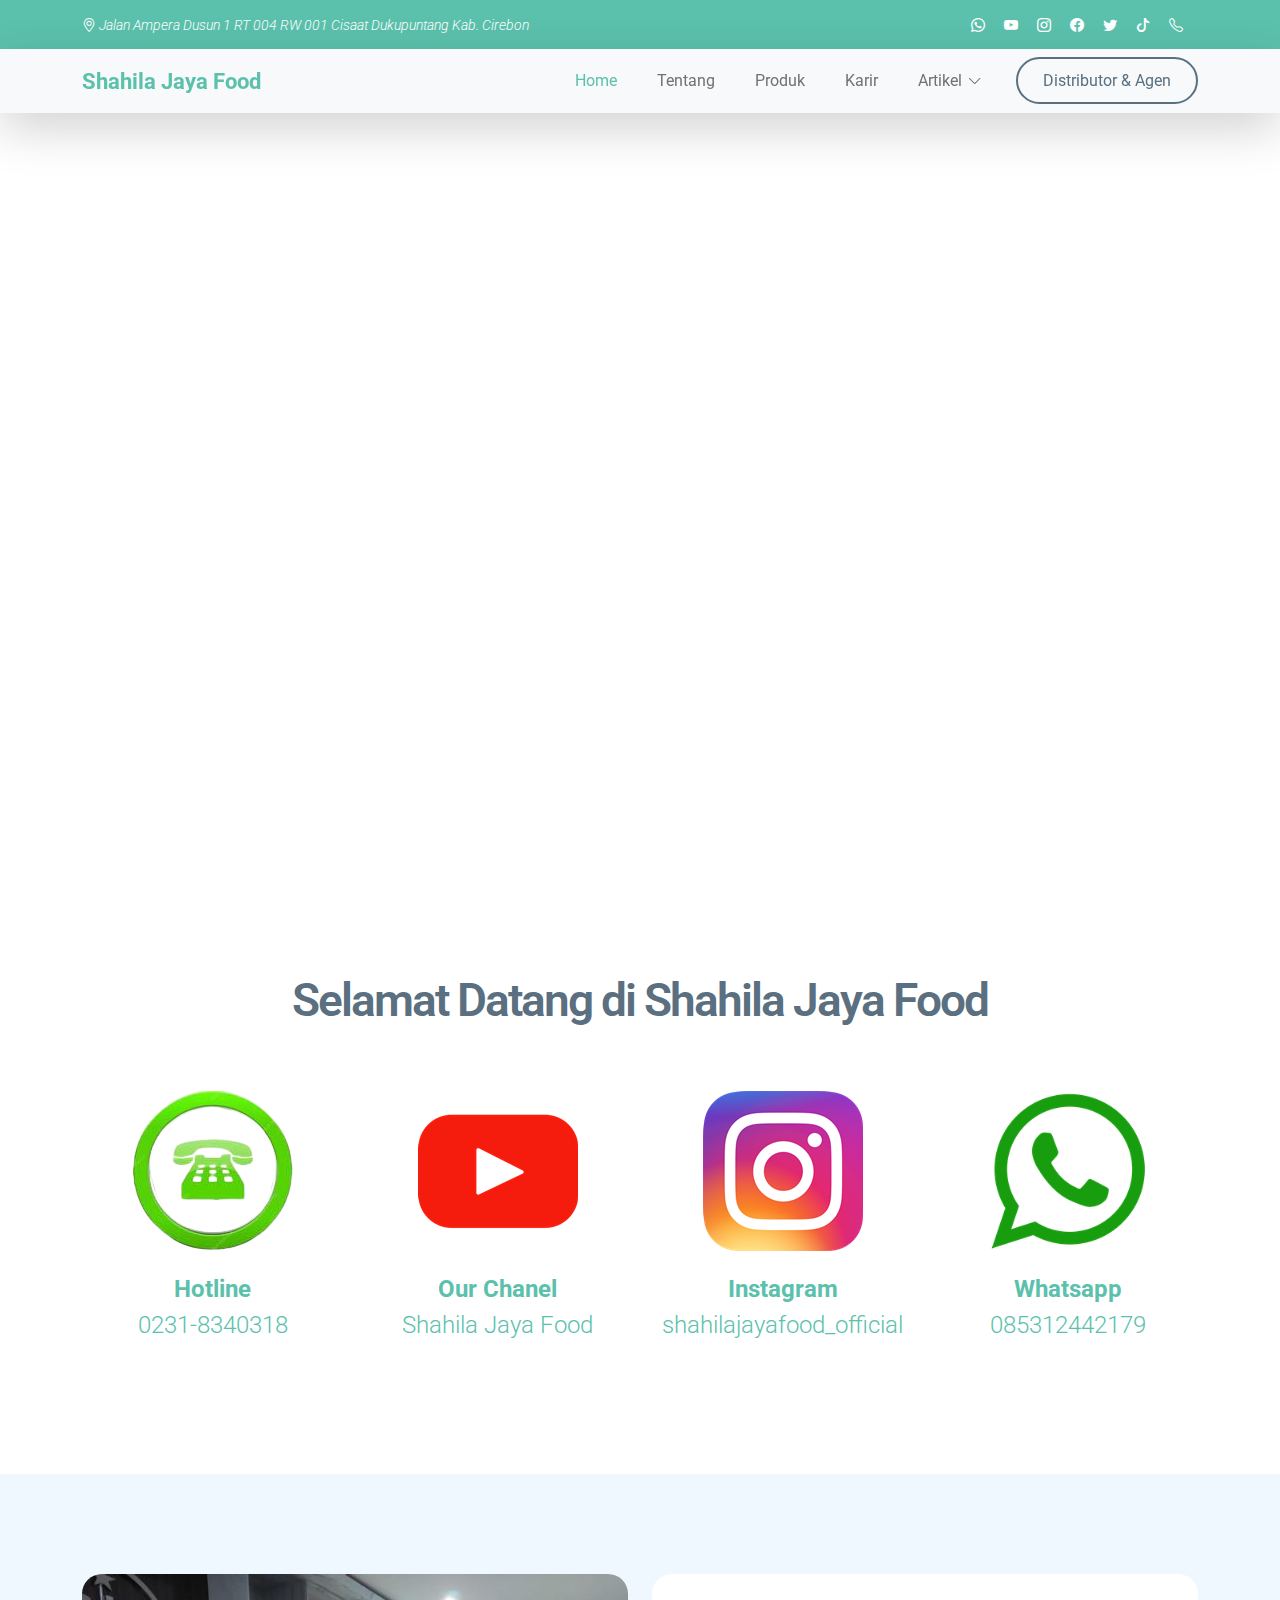
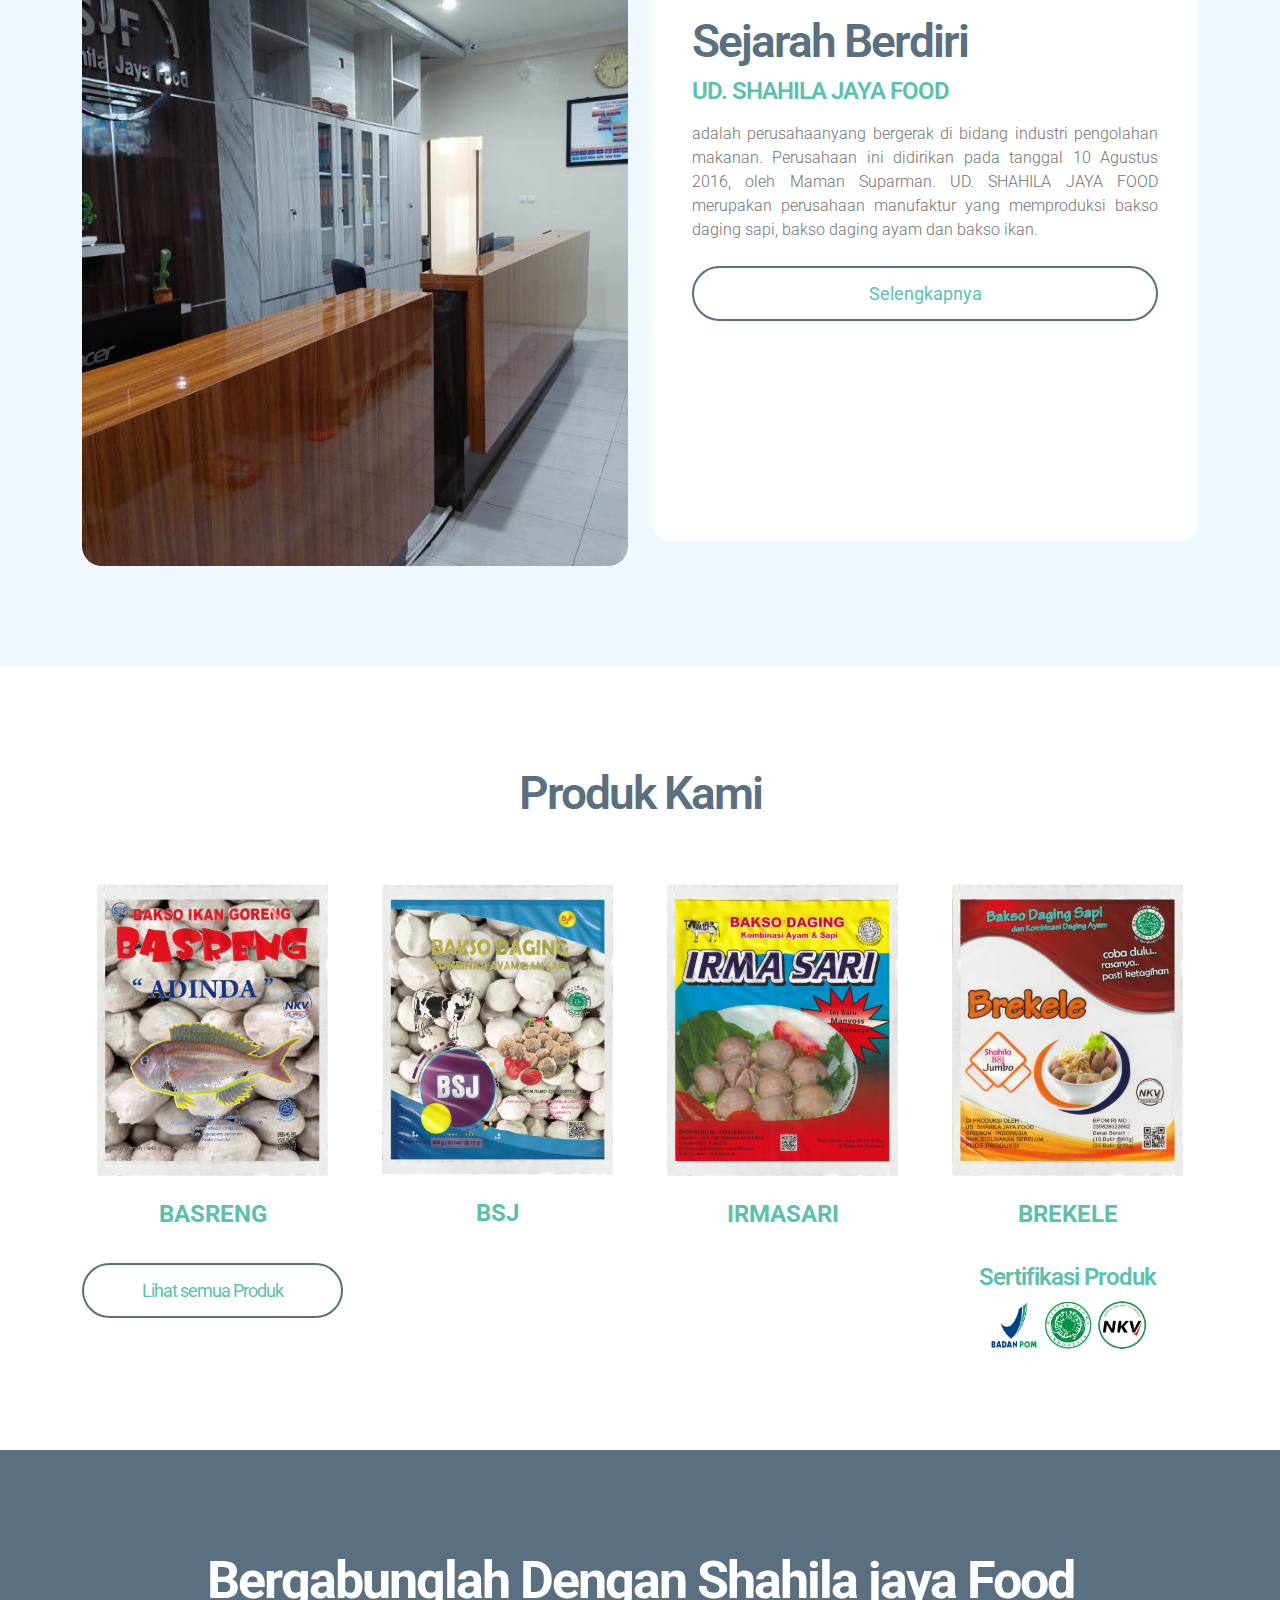
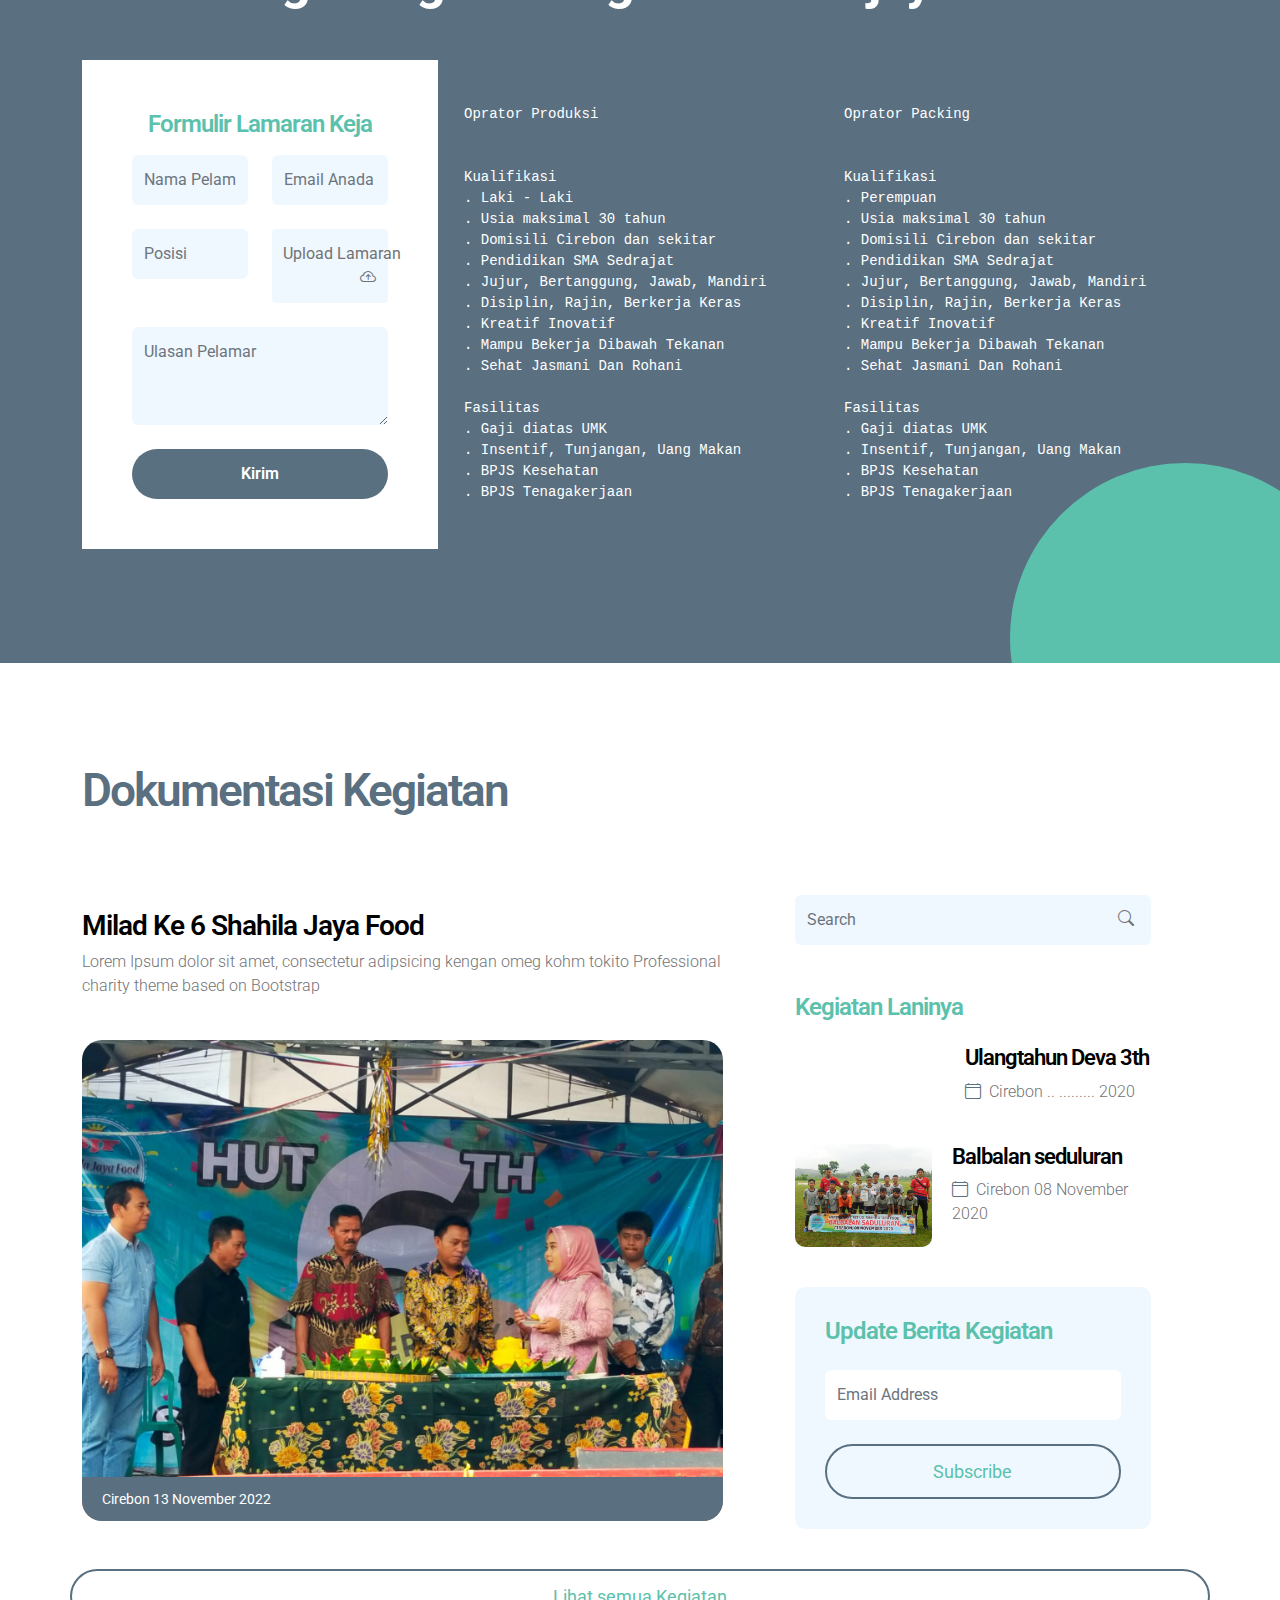
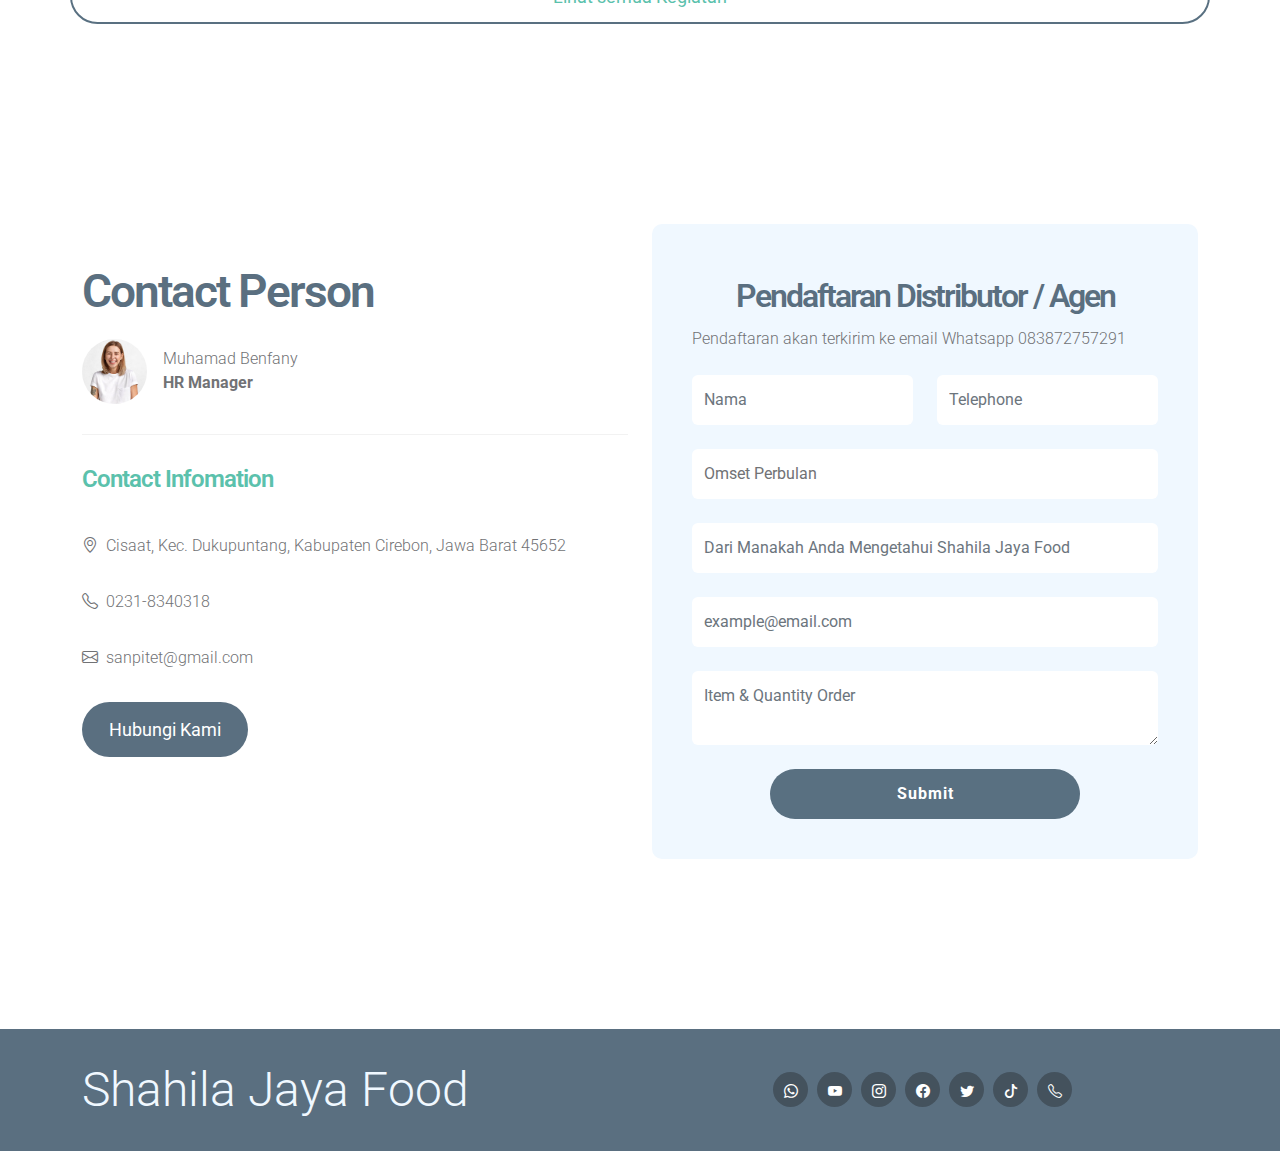
==== commit 4a9b482b: "Update index.html" ====
--- a/index.html
+++ b/index.html
@@ -85,8 +85,7 @@
         <nav class="navbar navbar-expand-lg bg-light shadow-lg">
             <div class="container">
                 <a class="navbar-brand" href="index.html">
-                    <img src="images/logo.png" class="logo img-fluid">
-                        Shahila Jaya Food
+                    Shahila Jaya Food
                 </a>
 
                 <button class="navbar-toggler" type="button" data-bs-toggle="collapse" data-bs-target="#navbarNav" aria-controls="navbarNav" aria-expanded="false" aria-label="Toggle navigation">
@@ -121,12 +120,8 @@
                             </ul>
                         </li>
 
-                        <li class="nav-item">
-                            <a class="nav-link click-scroll" href="#section_6">Distributor & Agen</a>
-                        </li>
-
                         <li class="nav-item ms-3">
-                            <a class="nav-link custom-btn custom-border-btn btn" href="donate.html">Kontak</a>
+                            <a class="nav-link custom-btn custom-border-btn btn" href="#section_6">Distributor & Agen</a>
                         </li>
                     </ul>
                 </div>
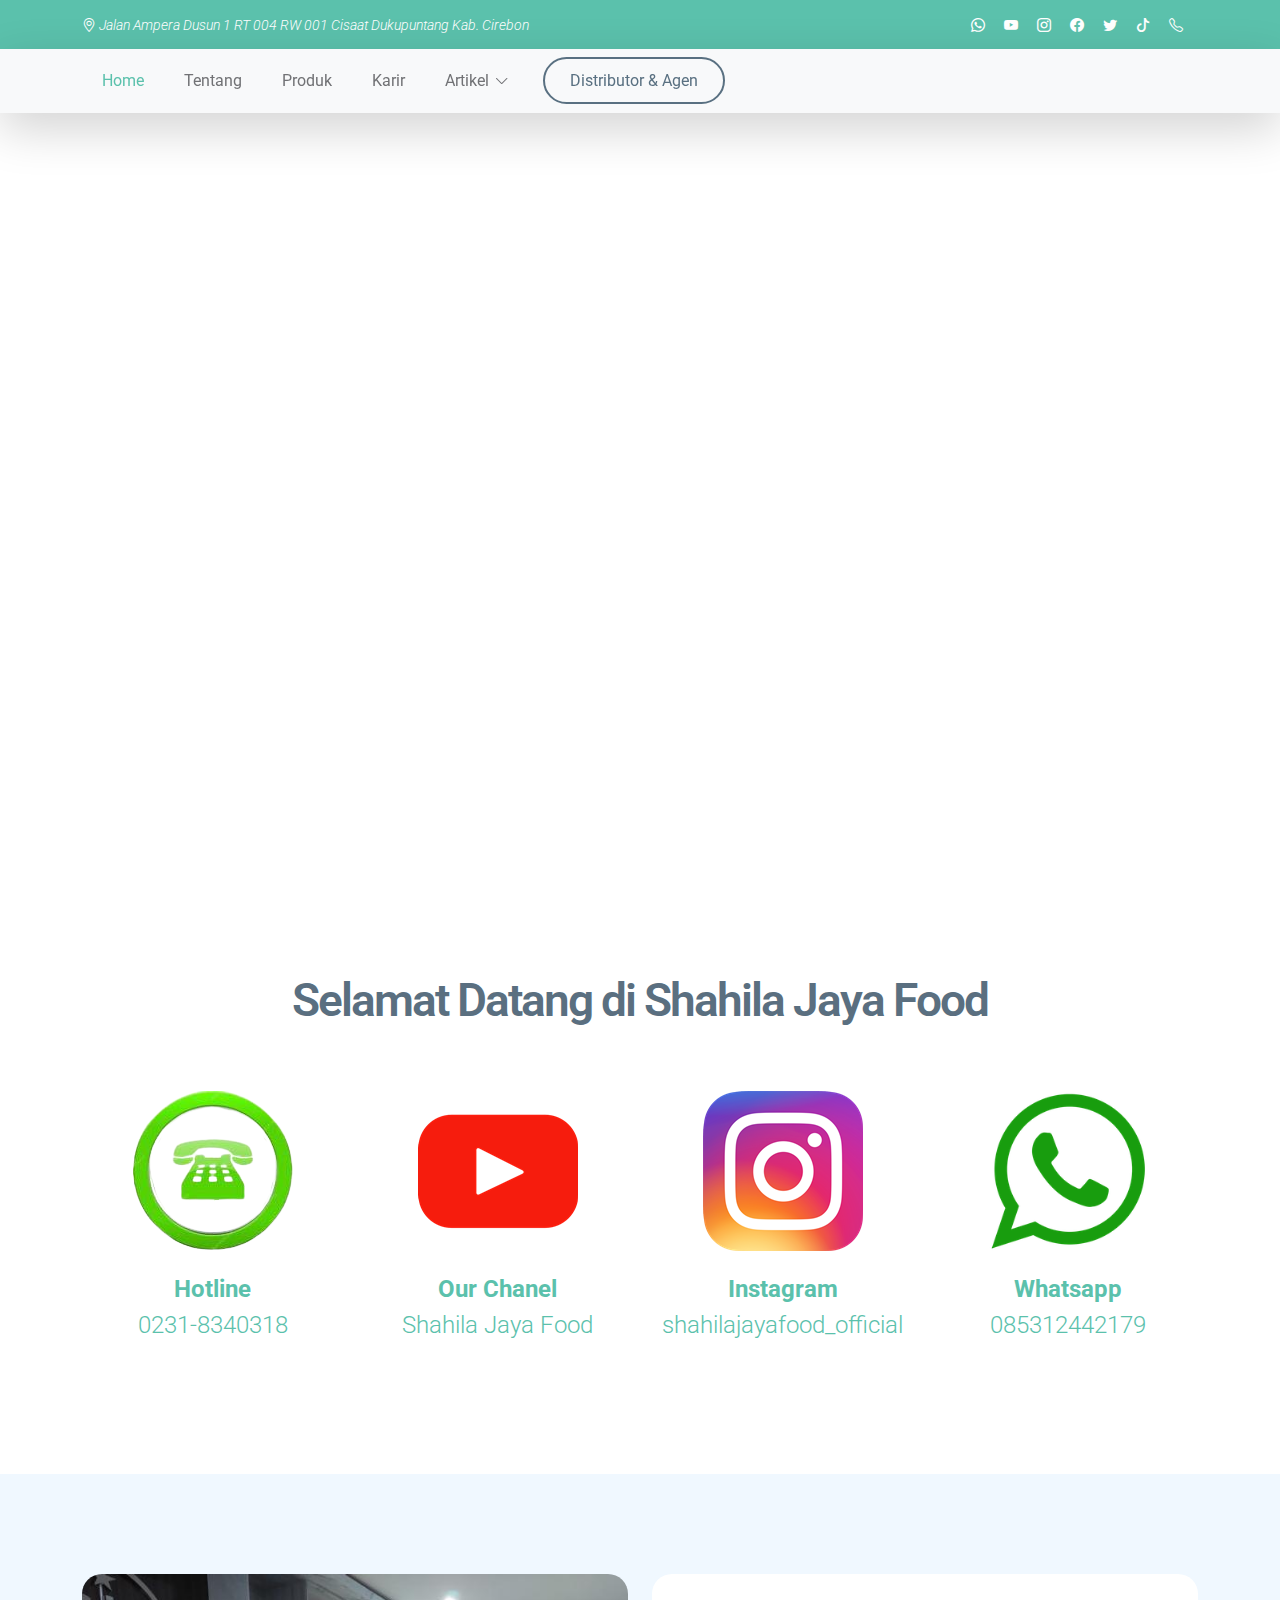
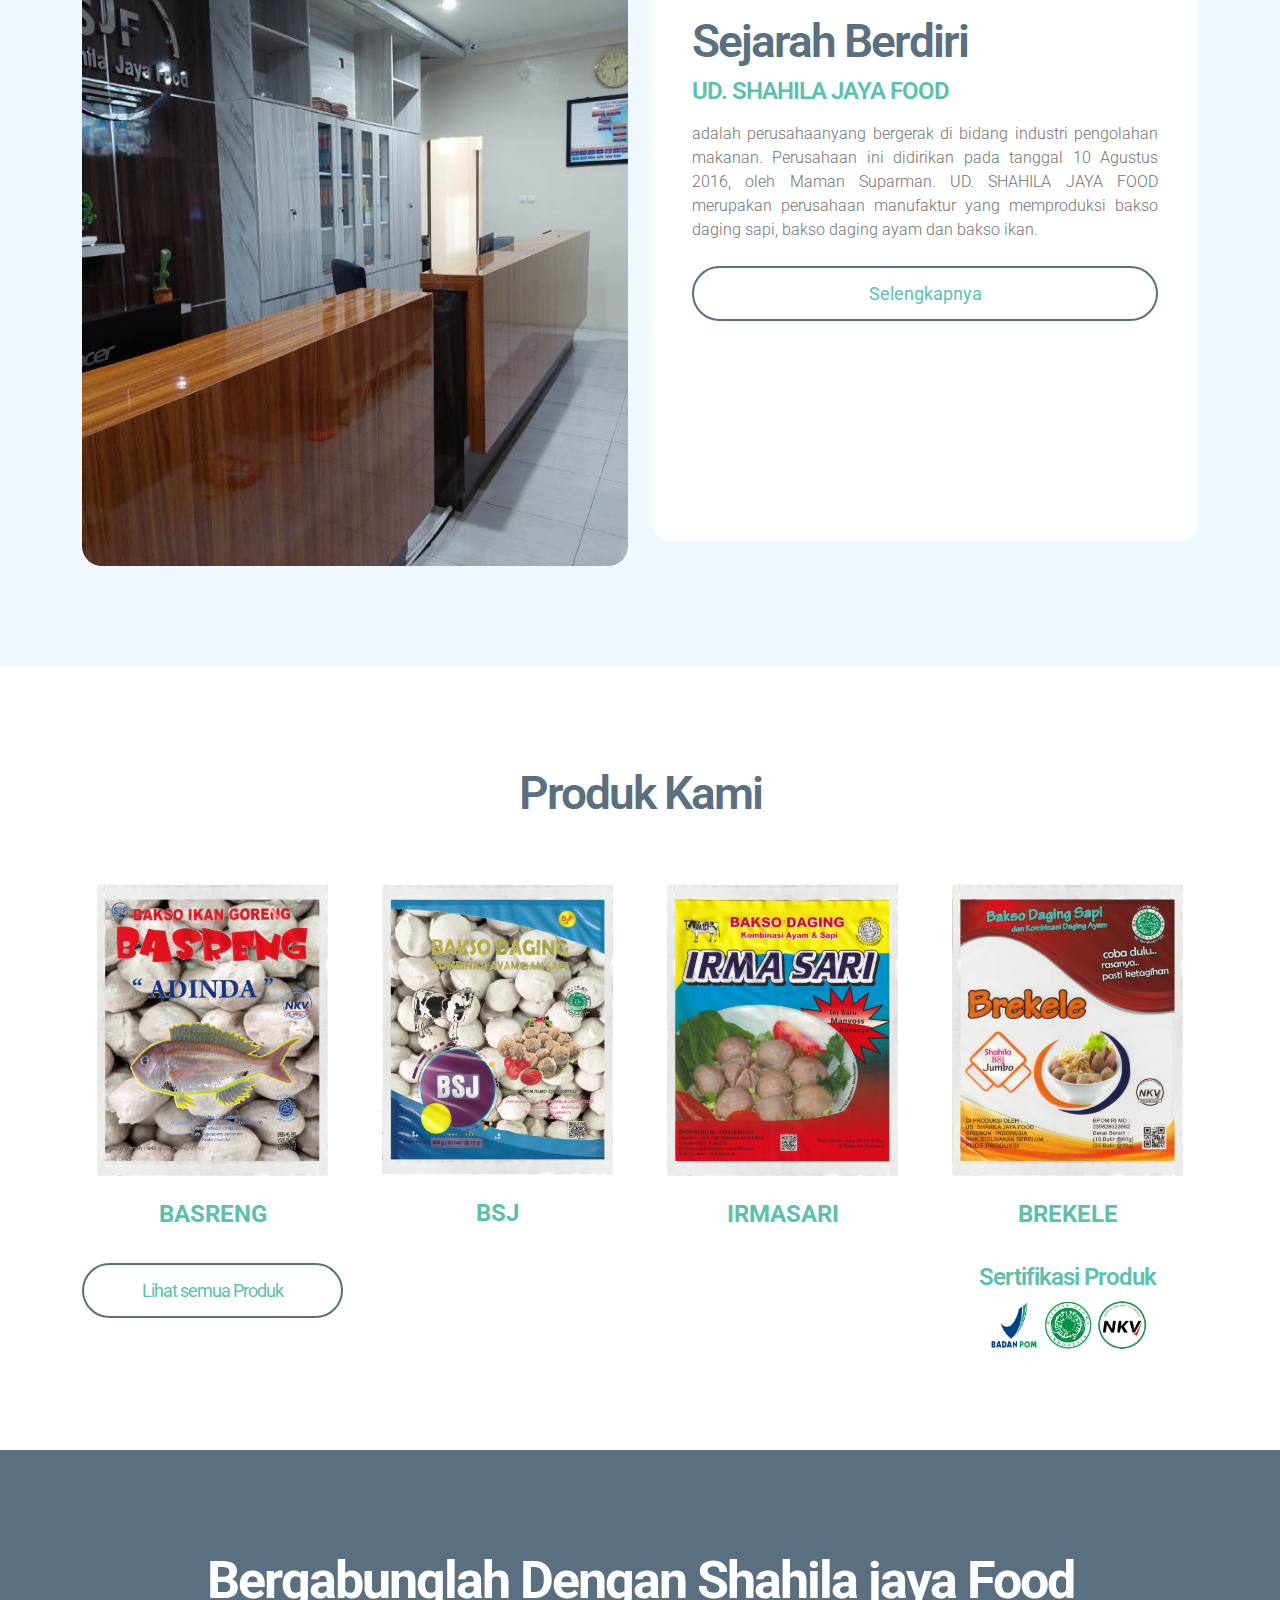
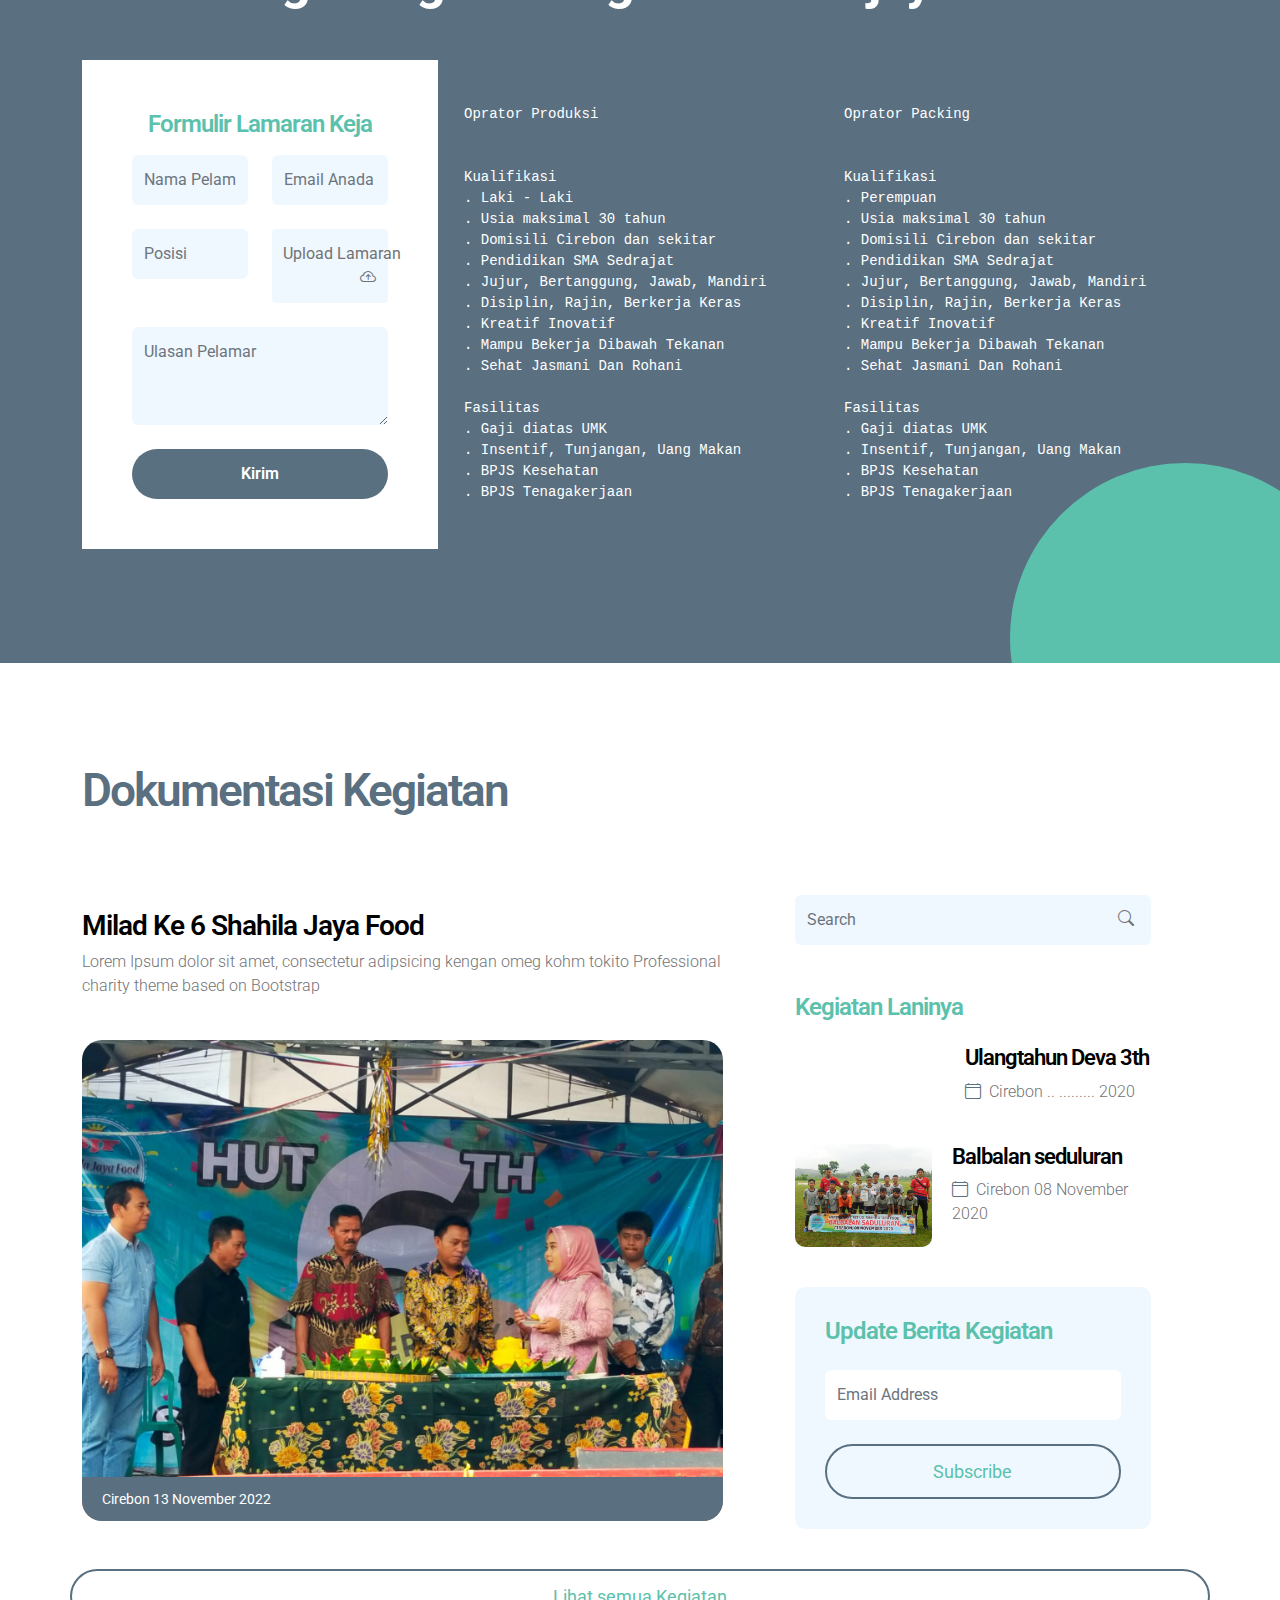
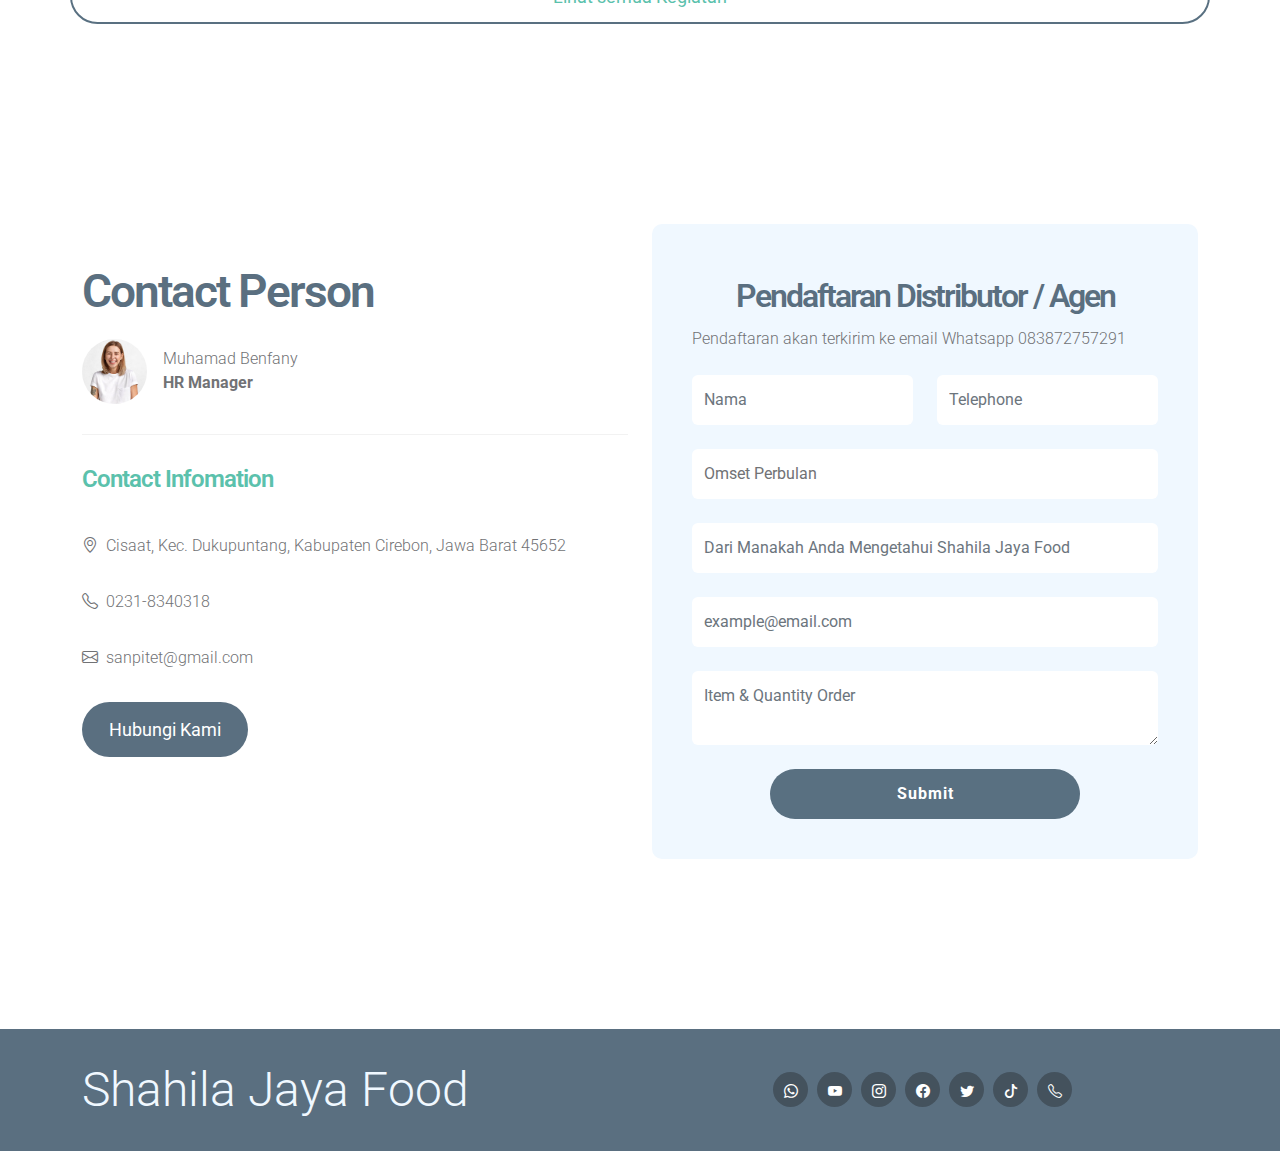
==== commit 0713e3be: "Update index.html" ====
--- a/index.html
+++ b/index.html
@@ -84,9 +84,7 @@
 
         <nav class="navbar navbar-expand-lg bg-light shadow-lg">
             <div class="container">
-                <a class="navbar-brand" href="index.html">
-                    Shahila Jaya Food
-                </a>
+
 
                 <button class="navbar-toggler" type="button" data-bs-toggle="collapse" data-bs-target="#navbarNav" aria-controls="navbarNav" aria-expanded="false" aria-label="Toggle navigation">
                     <span class="navbar-toggler-icon"></span>
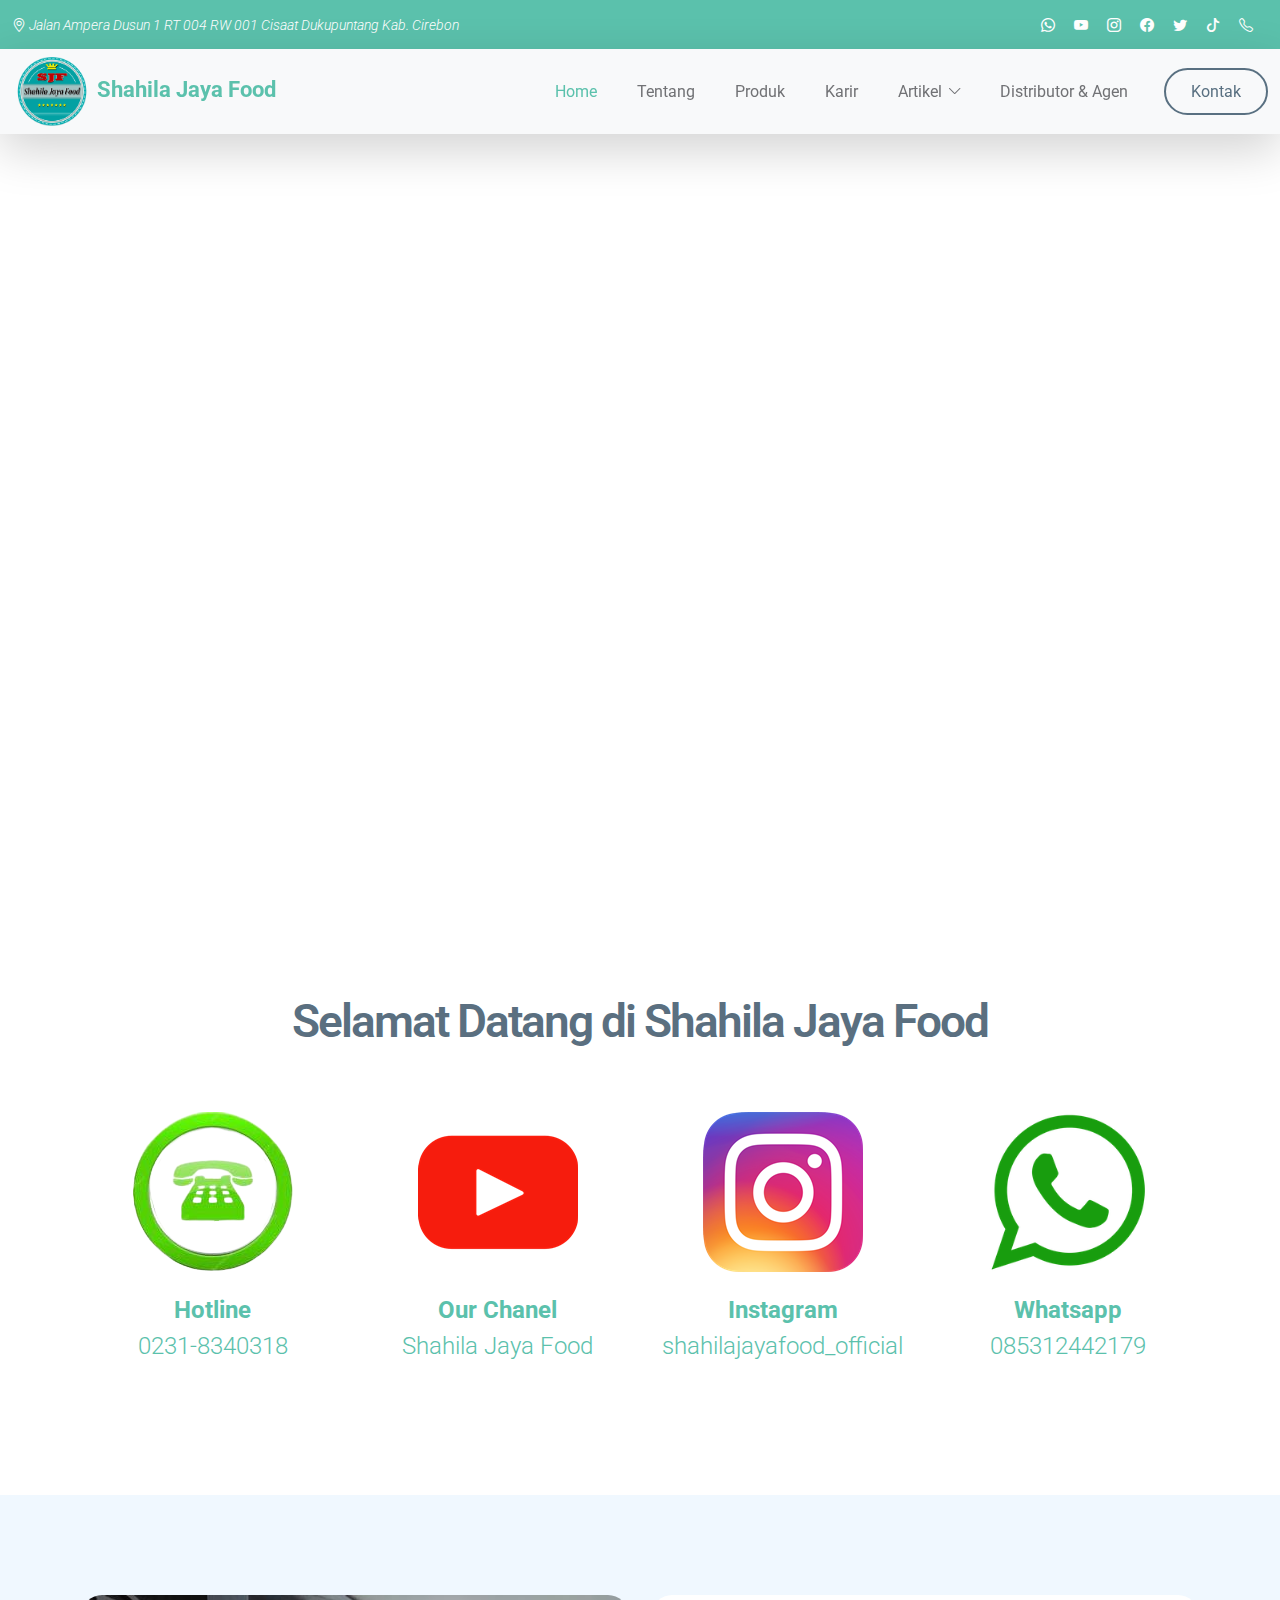
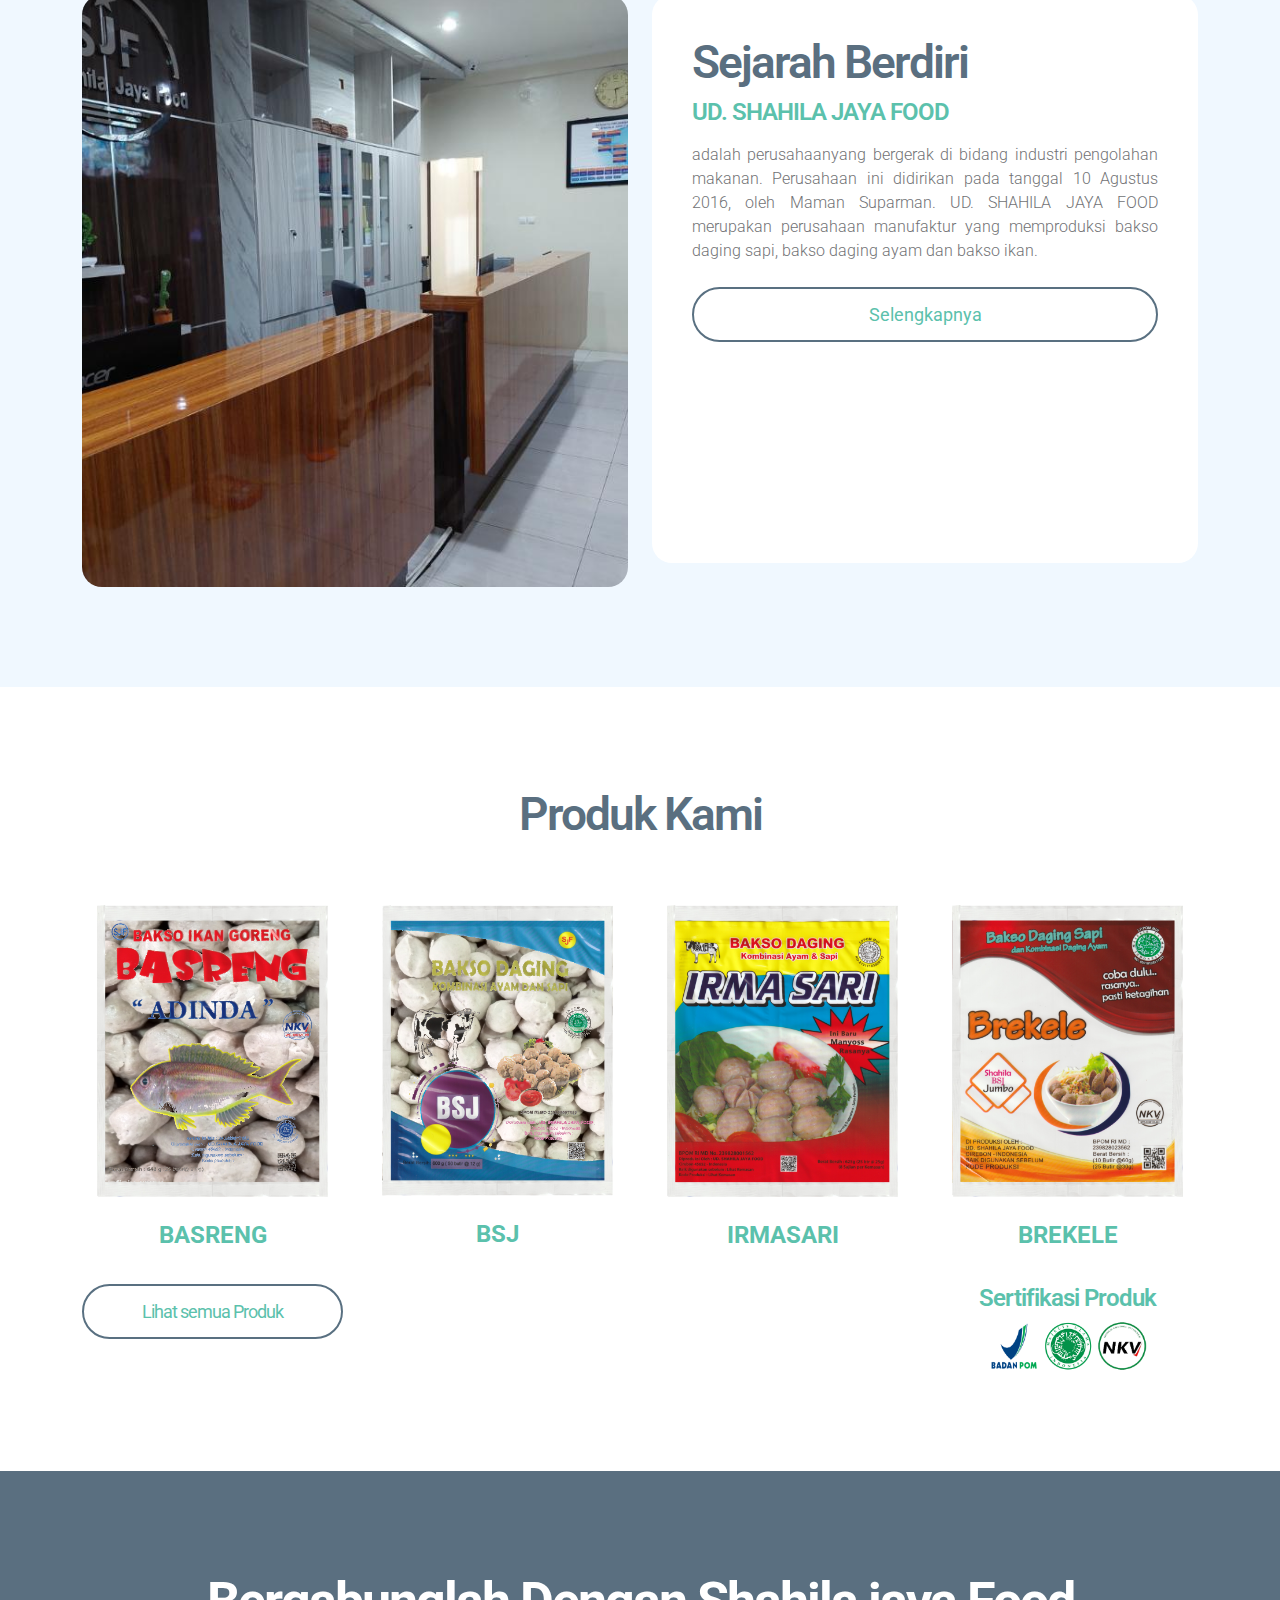
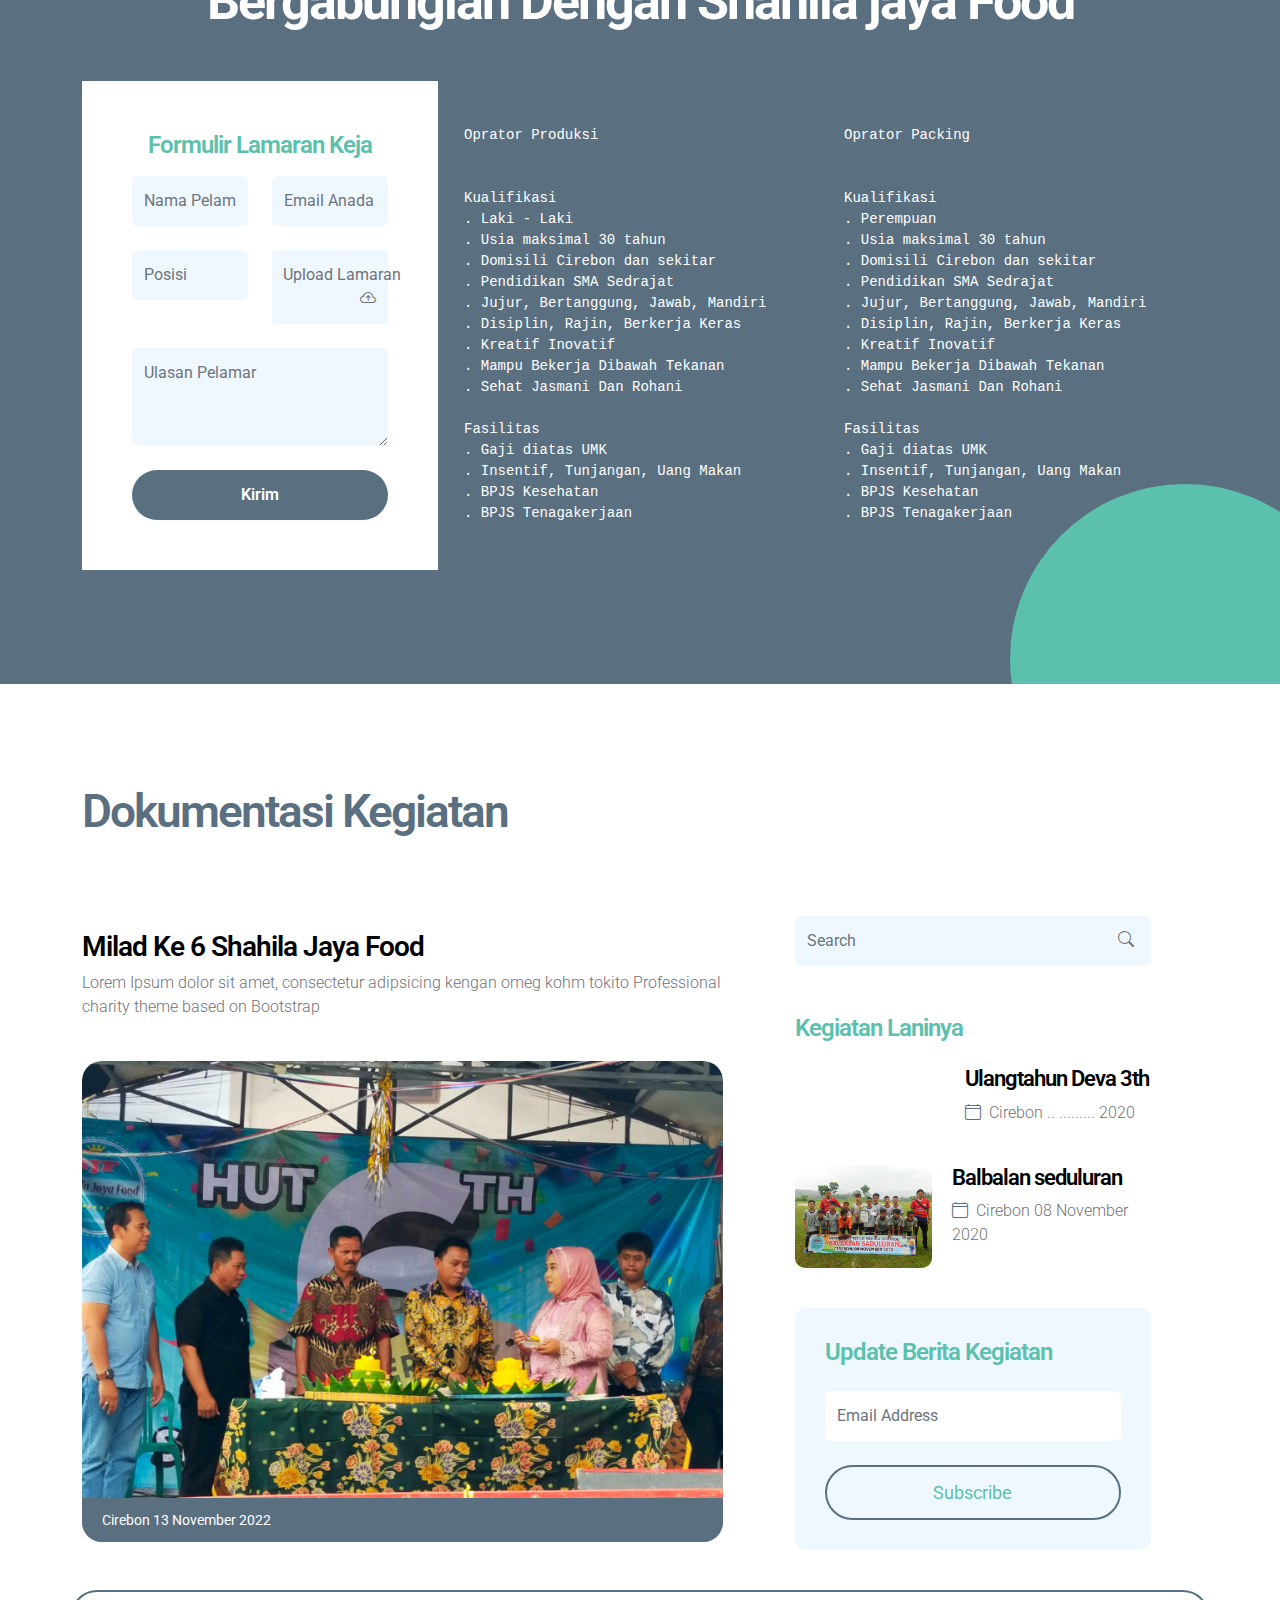
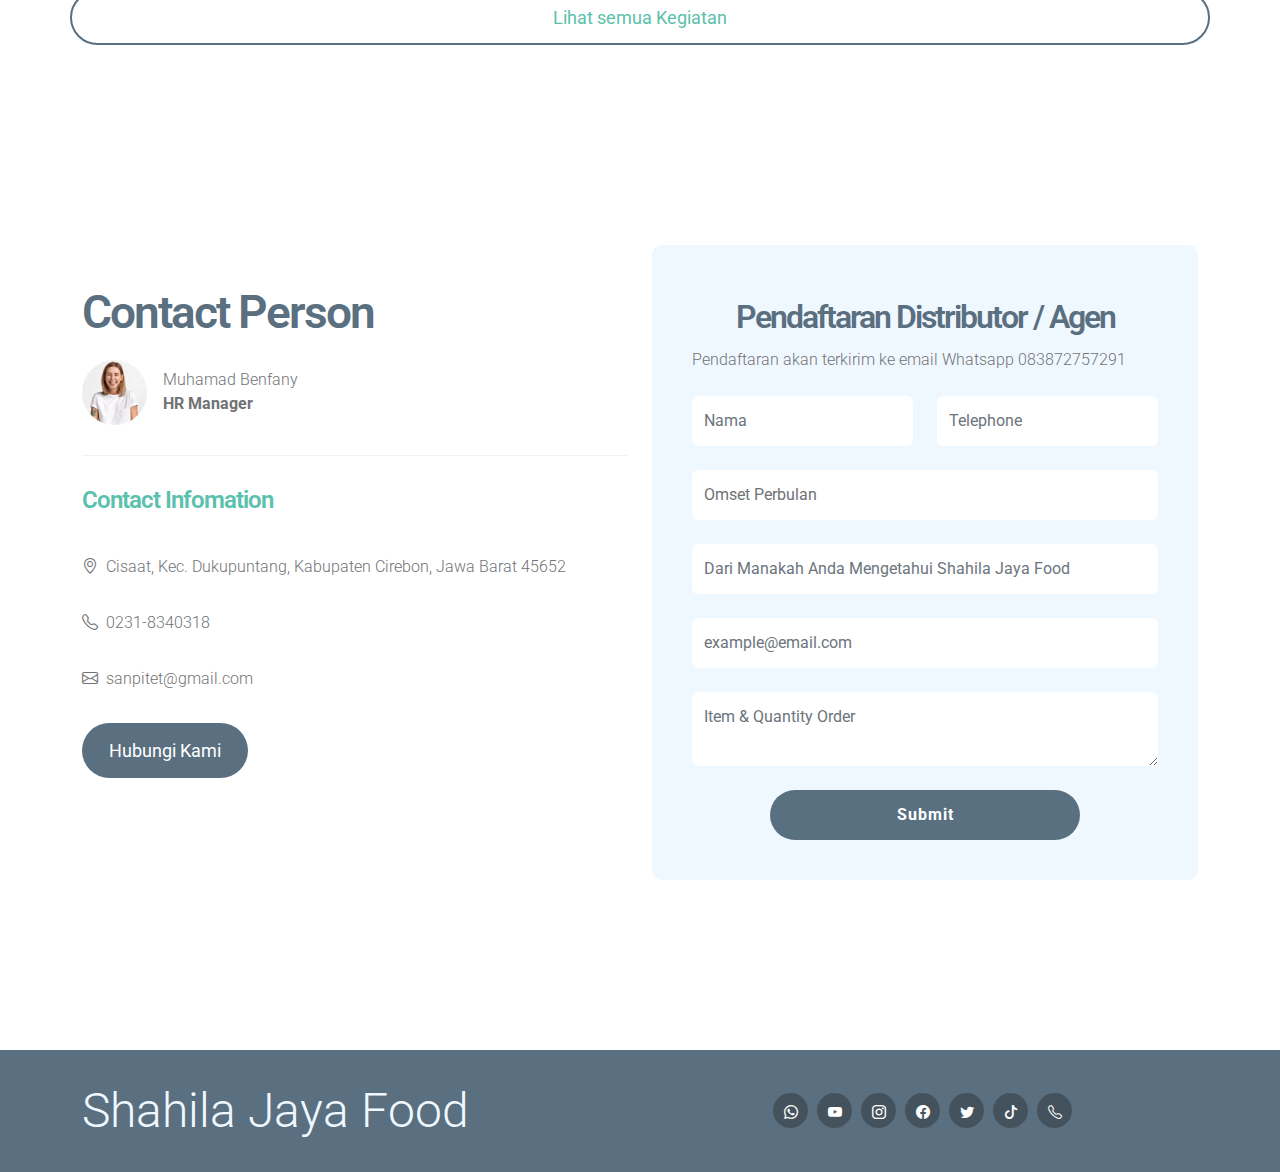
==== commit 0a9770e5: "Add files via upload" ====
--- a/index.html
+++ b/index.html
@@ -33,7 +33,7 @@
     <body id="section_1">
 
         <header class="site-header">
-            <div class="container">
+            <div class="container-fluid">
                 <div class="row">
 
                     <div class="col-lg-8 col-12 d-flex flex-wrap">
@@ -83,8 +83,11 @@
         </header>
 
         <nav class="navbar navbar-expand-lg bg-light shadow-lg">
-            <div class="container">
-
+            <div class="container-fluid">
+                <a class="navbar-brand" href="index.html">
+                    <img src="images/logo.png" class="logo img-fluid">
+                        Shahila Jaya Food
+                </a>
 
                 <button class="navbar-toggler" type="button" data-bs-toggle="collapse" data-bs-target="#navbarNav" aria-controls="navbarNav" aria-expanded="false" aria-label="Toggle navigation">
                     <span class="navbar-toggler-icon"></span>
@@ -118,8 +121,12 @@
                             </ul>
                         </li>
 
+                        <li class="nav-item">
+                            <a class="nav-link click-scroll" href="#section_6">Distributor & Agen</a>
+                        </li>
+
                         <li class="nav-item ms-3">
-                            <a class="nav-link custom-btn custom-border-btn btn" href="#section_6">Distributor & Agen</a>
+                            <a class="nav-link custom-btn custom-border-btn btn" href="donate.html">Kontak</a>
                         </li>
                     </ul>
                 </div>
@@ -238,7 +245,9 @@
 
 
 
-                        <section class="section-padding" id="section_3">
+
+
+            <section class="section-padding" id="section_3">
                 <div class="container">
                     <div class="row">
 
@@ -312,6 +321,10 @@
                 </div>
                 </div>
             </section>
+
+
+
+
 
 
 
@@ -757,7 +770,7 @@
             /* Whatsapp Settings */
             var walink = 'https://web.whatsapp.com/send',
                 phone = '6283872757291',
-                walink2 = 'Pemesanan Produk Shahila Jaya Food',
+                walink2 = 'Pemesanan Produk Shahila Jaya Food ',
                 text_yes = 'Terkirim.',
                 text_no = 'Isi semua Formulir lalu klik Send.';
 
@@ -798,4 +811,4 @@
             </script>
 
     </body>
-</html>
+</html>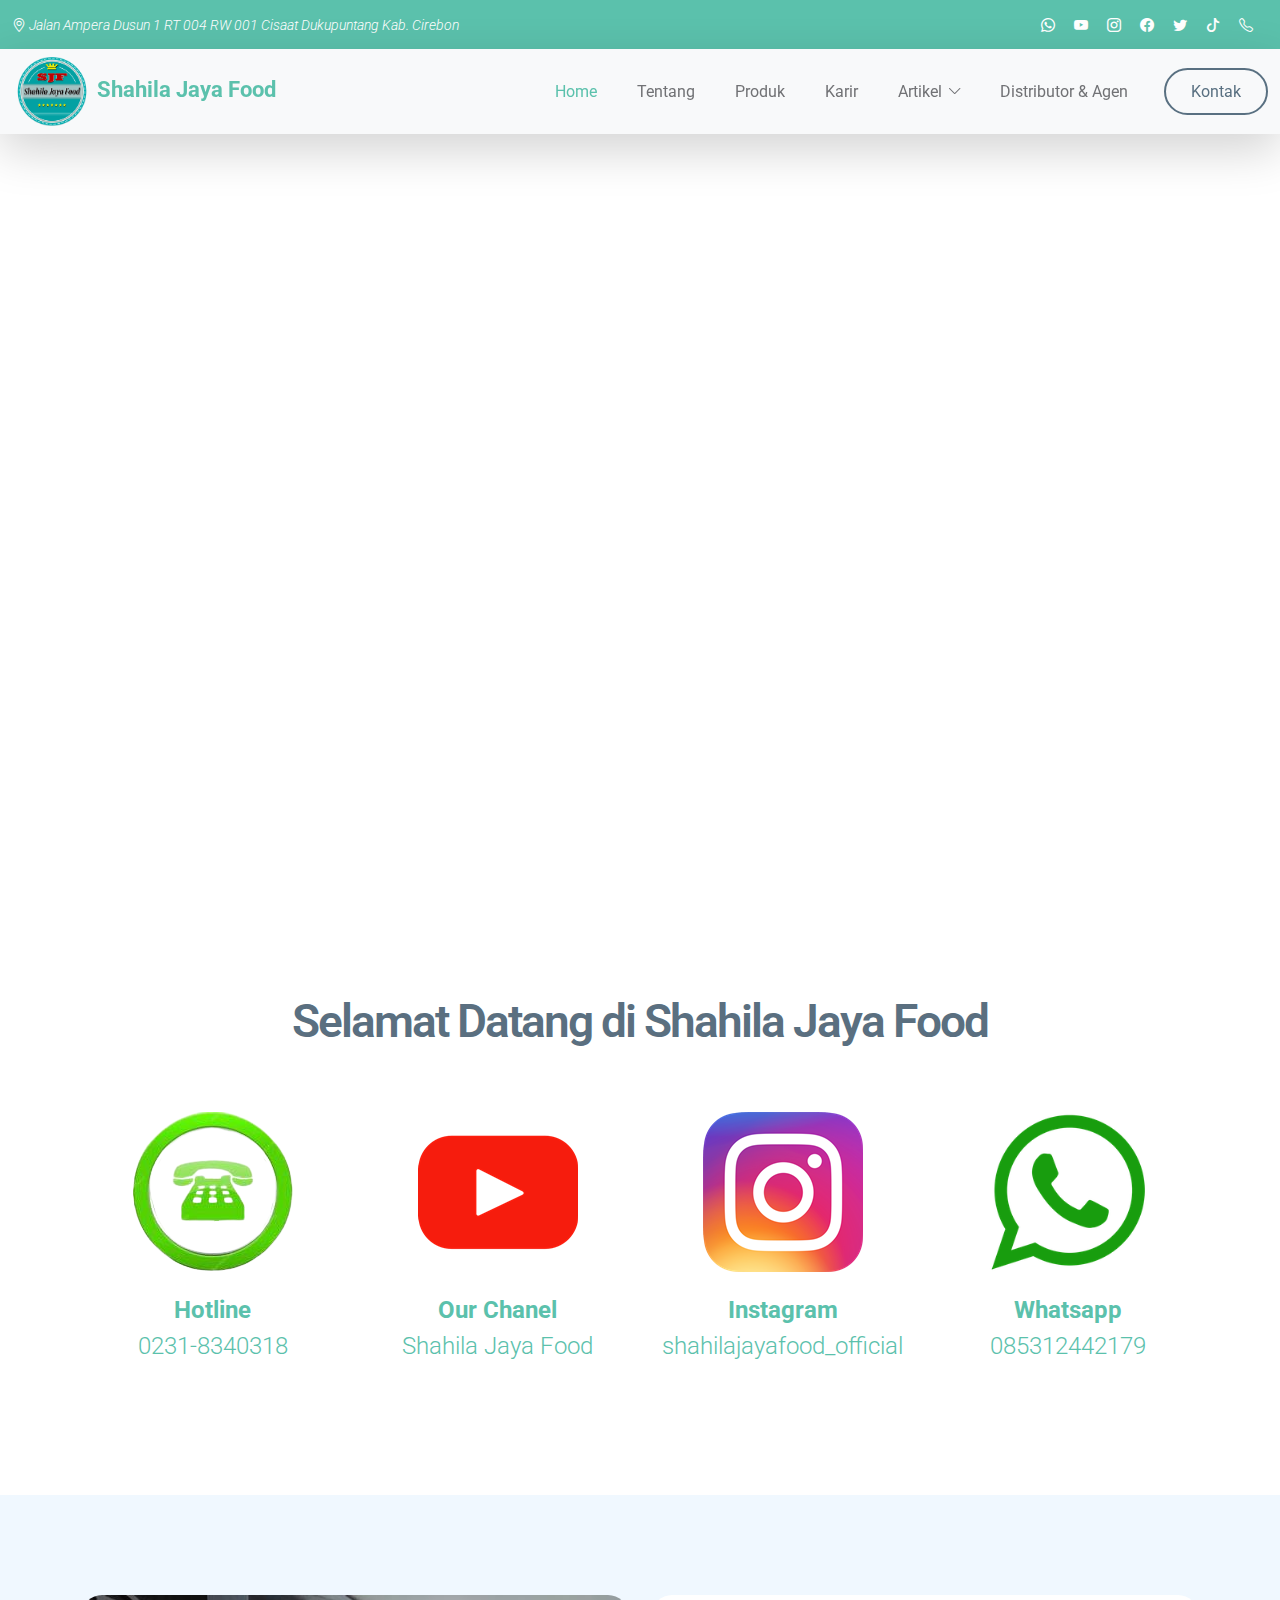
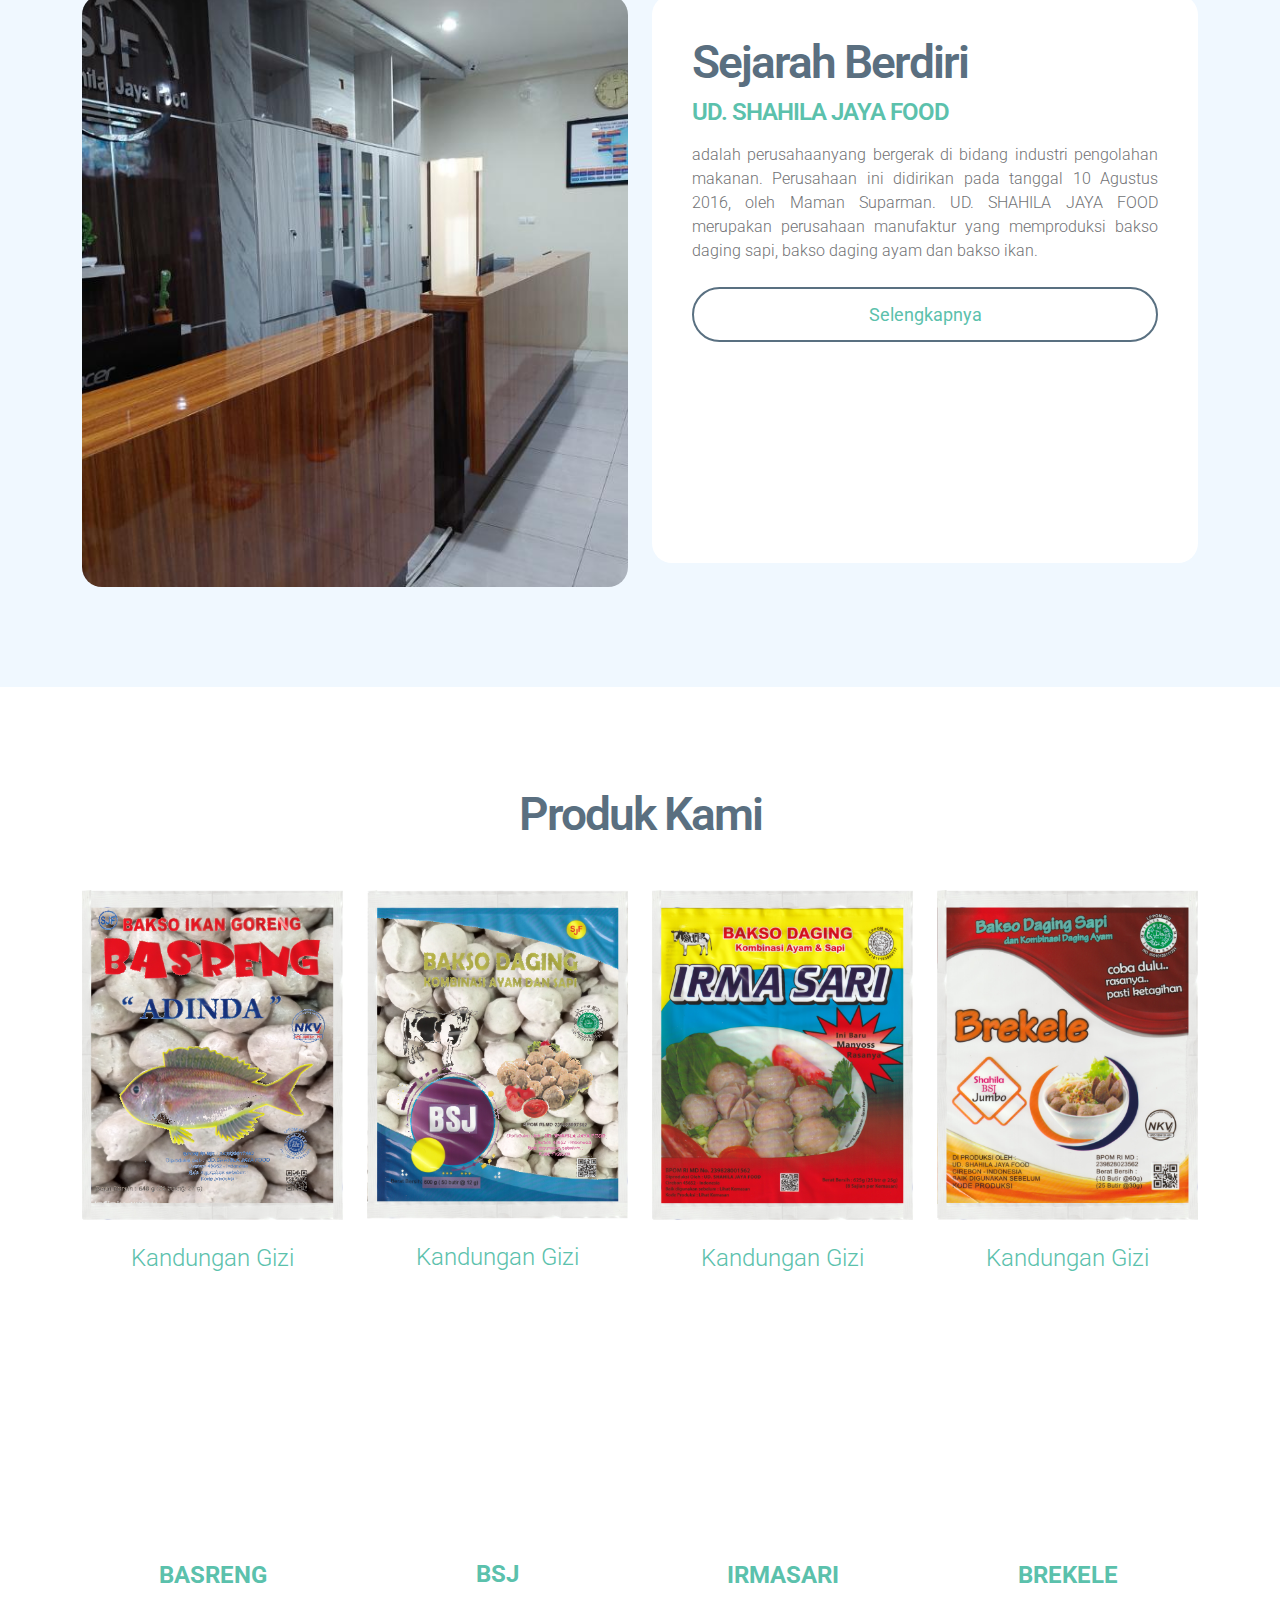
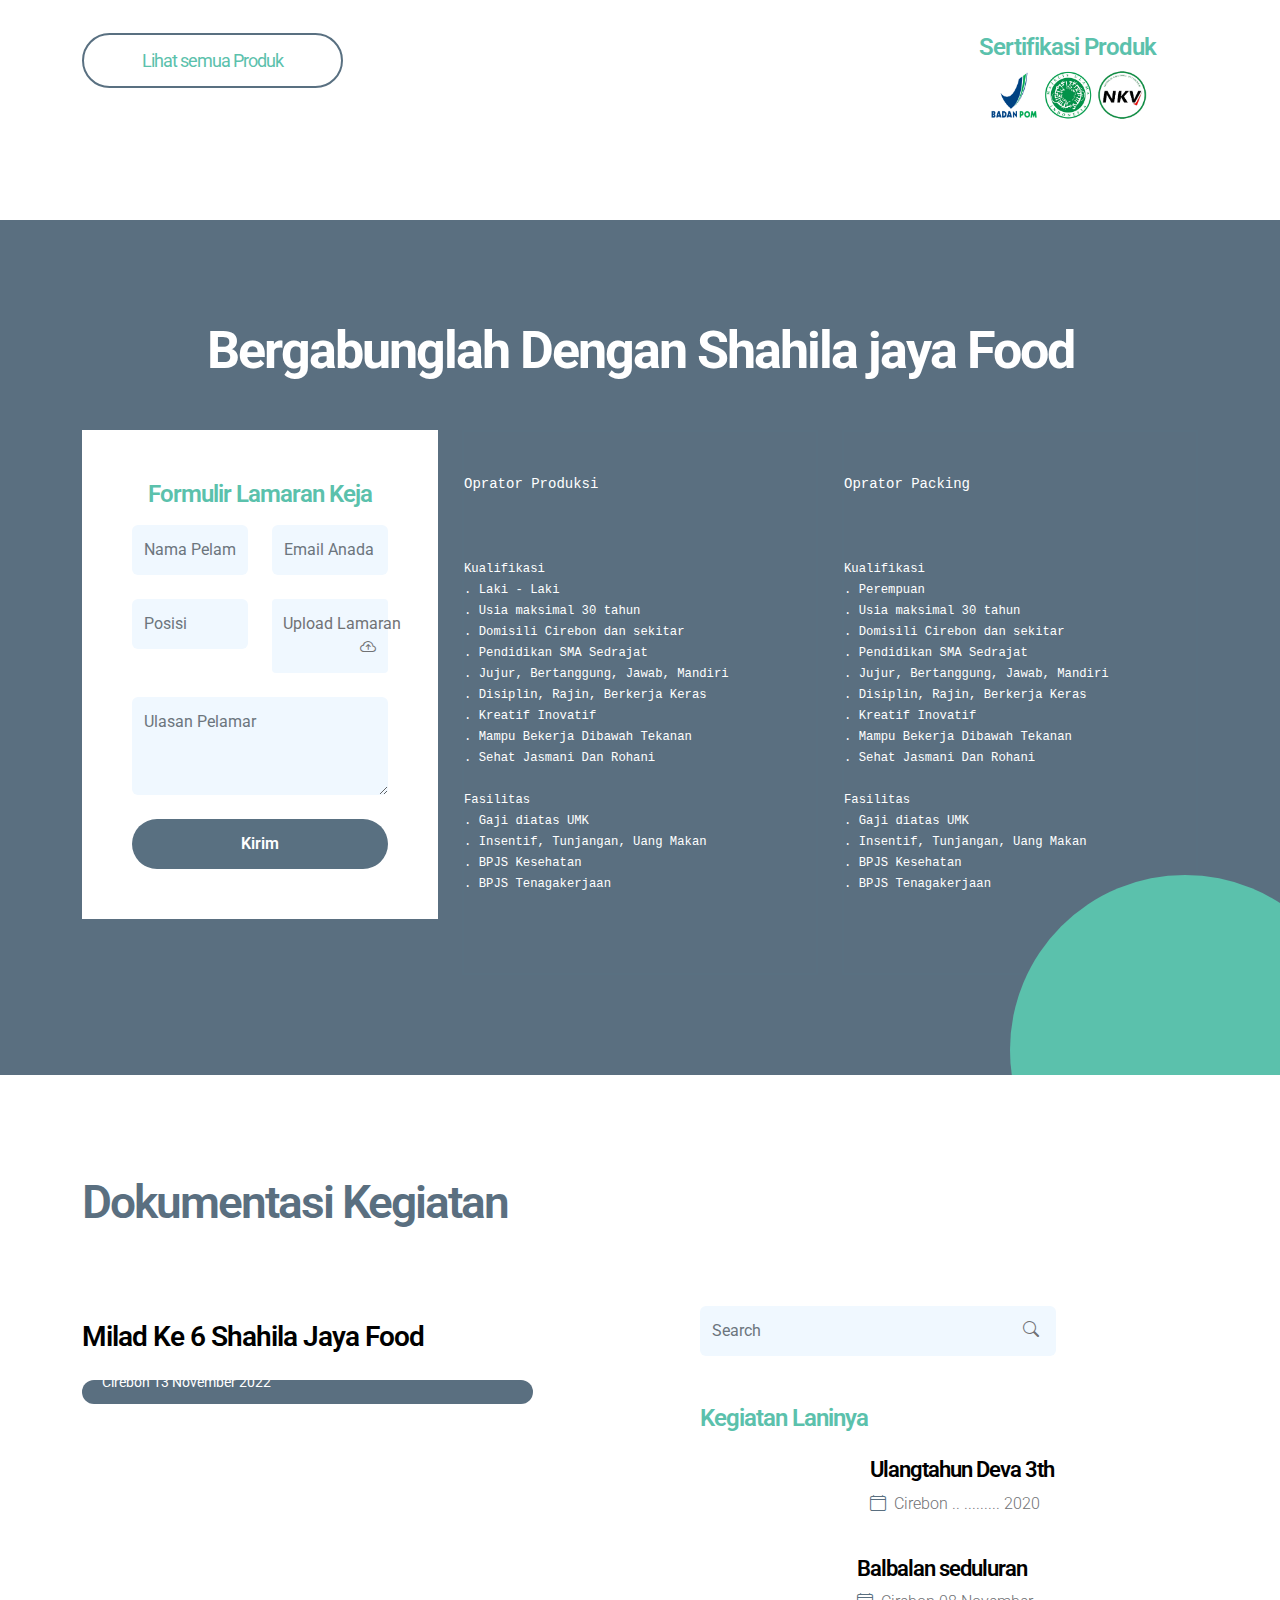
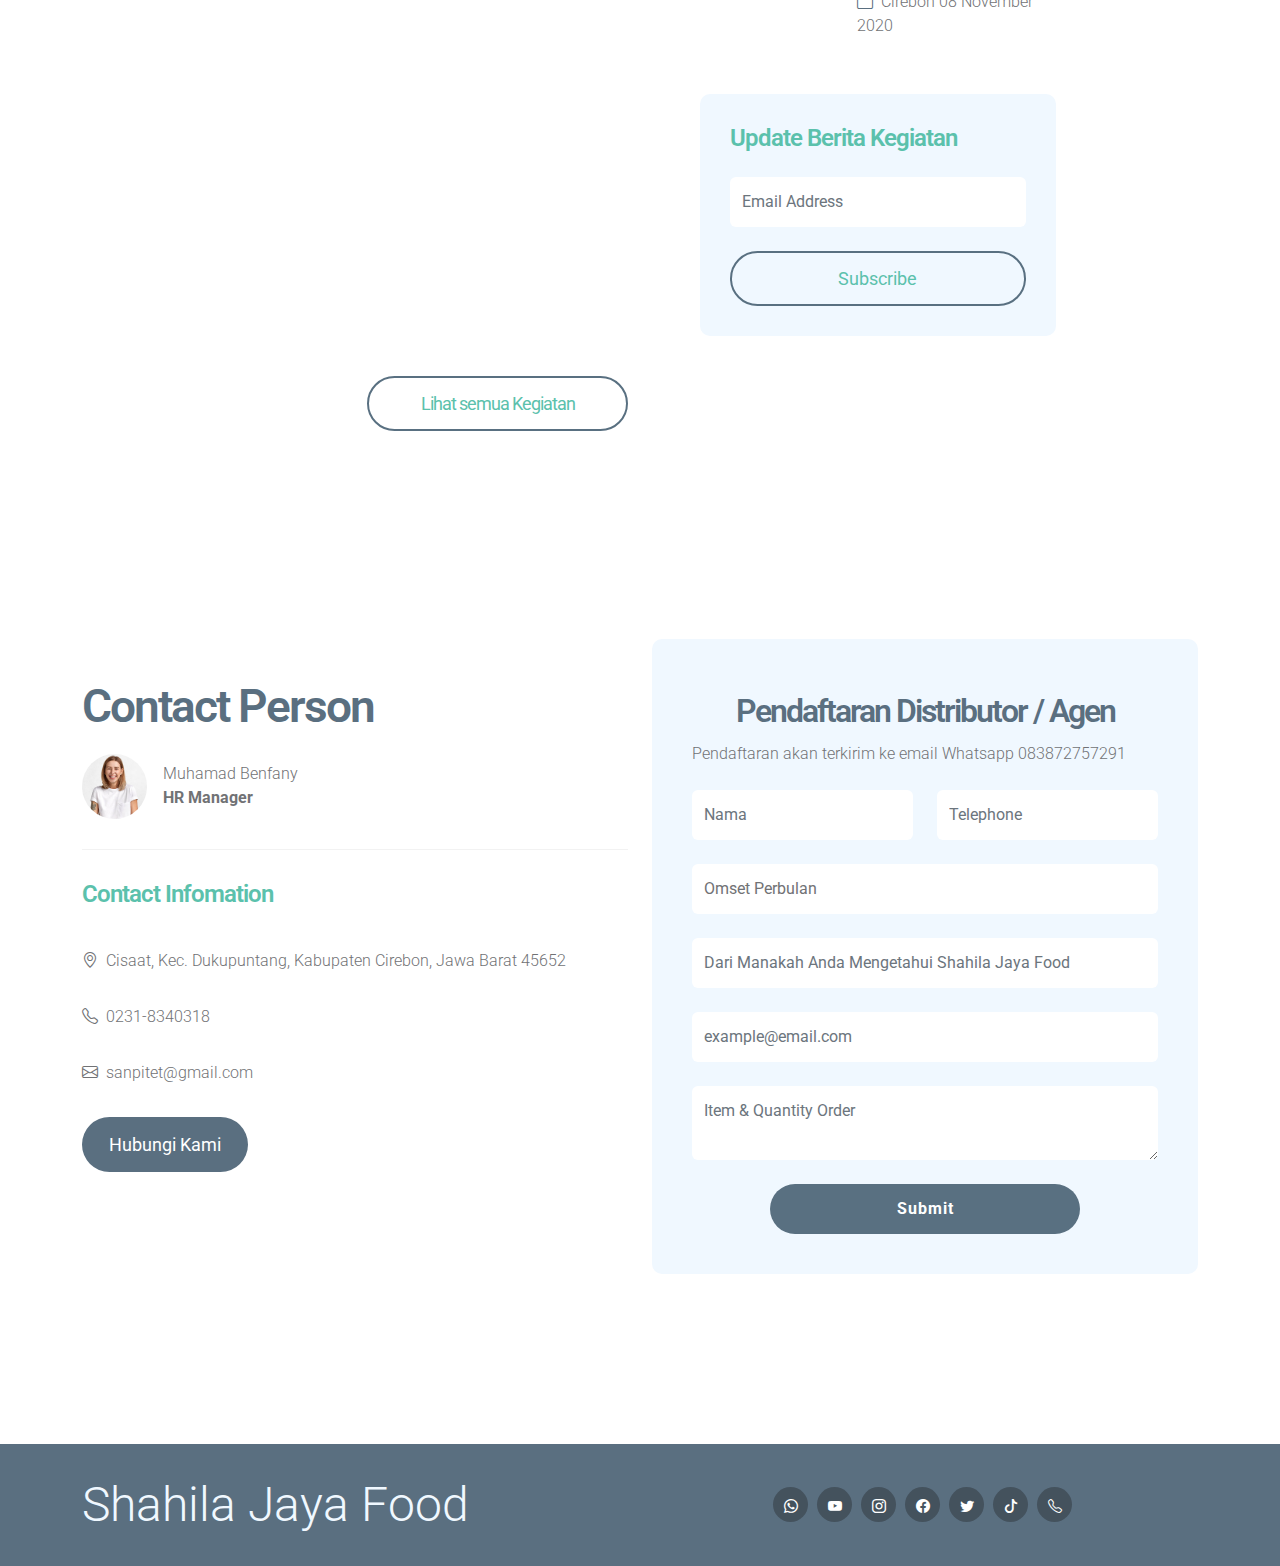
==== commit 14498636: "Add files via upload" ====
--- a/index.html
+++ b/index.html
@@ -18,10 +18,12 @@
         <link href="css/sjf-tmp.css" rel="stylesheet">
 
         <link href="css/sjf-order.css" rel="stylesheet">
+
+        <link href="css/sjf-hover.css" rel="stylesheet">
 <!--
 
+Fajar Firmansyah
 IT Department
-
 Shahila Jaya Food
 
 -->
@@ -93,8 +95,8 @@
                     <span class="navbar-toggler-icon"></span>
                 </button>
 
-                <div id="navbarNav">
-                    <ul class="navbar-nav">
+                <div class="collapse navbar-collapse" id="navbarNav">
+                    <ul class="navbar-nav ms-auto">
                         <li class="nav-item">
                             <a class="nav-link click-scroll" href="#top">Home</a>
                         </li>
@@ -257,48 +259,121 @@
 
 
                         <div class="col-lg-3 col-md-6 col-12 mb-4 mb-lg-0">
-                            <div class="featured-block d-flex justify-content-center align-items-center">
-                                <a href="" class="d-block">
+                            <div class="container-produk d-flex justify-content-center align-items-center">
+                                <a href="" >
                                     <img src="product/01_basreng.png" class="featured-block-image img-fluid" alt="">
-
-                                    <p class="featured-block-text"><strong>BASRENG</strong></p>
+                                    <div class="overlay">
+                                    <p class="featured-block-text text-center">Kandungan Gizi</p>
+
+<pre class="text-white">
+    Isi             : 24
+    Berat bersih    : 248   gr
+    Energi total    : 110   kkl
+    Lemak Total     : 4.5   g
+    Lemak Jenuh     : 2     g
+    Protein         : 10    g
+    Karbohidrat     : 9     g
+    Gula            : 0     g
+    Gula (Natrium)  : 600   mg
+</pre>
+                                    <p class="text-white text-center">Klik Untuk Mnelihat Kreasi Menu</p>
+                                    </div>
+
                                 </a>
                             </div>
-                        </div>
-
-                        <div class="col-lg-3 col-md-6 col-12 mb-4 mb-lg-0 mb-md-4">
-                            <div class="featured-block d-flex justify-content-center align-items-center">
-                                <a href="" class="d-block" target="_blank">
+                            <div class="text-center">
+                            <p class="featured-block-text"><strong>BASRENG</strong></p>
+                            </div>
+                        </div>
+
+                        <div class="col-lg-3 col-md-6 col-12 mb-4 mb-lg-0">
+                            <div class="container-produk d-flex justify-content-center align-items-center">
+                                <a href="" >
                                     <img src="product/02_bsj.png" class="featured-block-image img-fluid" alt="">
-
-                                    <p class="featured-block-text"><strong>BSJ</strong></p>
+                                    <div class="overlay">
+                                    <p class="featured-block-text text-center">Kandungan Gizi</p>
+
+<pre class="text-white">
+    Isi             : 50
+    Berat bersih    : 600   gr
+    Energi total    : 70    kkl
+    Lemak Total     : 1     g
+    Lemak Jenuh     : 0     g
+    Protein         : 8     g
+    Karbohidrat     : 6     g
+    Gula            : 0     g
+    Gula (Natrium)  : 440   mg
+</pre>
+                                    <p class="text-white text-center">Klik Untuk Mnelihat Kreasi Menu</p>
+                                    </div>
+
                                 </a>
                             </div>
-                        </div>
-
-                        <div class="col-lg-3 col-md-6 col-12 mb-4 mb-lg-0 mb-md-4">
-                            <div class="featured-block d-flex justify-content-center align-items-center">
-                                <a href="" class="d-block" target="_blank">
+                            <div class="text-center">
+                            <p class="featured-block-text"><strong>BSJ</strong></p>
+                            </div>
+                        </div>
+
+                        <div class="col-lg-3 col-md-6 col-12 mb-4 mb-lg-0">
+                            <div class="container-produk d-flex justify-content-center align-items-center">
+                                <a href="" >
                                     <img src="product/03_irmasari.png" class="featured-block-image img-fluid" alt="">
-
-                                    <p class="featured-block-text"><strong>IRMASARI</strong></p>
+                                    <div class="overlay">
+                                    <p class="featured-block-text text-center">Kandungan Gizi</p>
+
+<pre class="text-white">
+    Isi             : 24
+    Berat bersih    : 248   gr
+    Energi total    : 110   kkl
+    Lemak Total     : 4.5   g
+    Lemak Jenuh     : 2     g
+    Protein         : 10    g
+    Karbohidrat     : 9     g
+    Gula            : 0     g
+    Gula (Natrium)  : 600   mg
+</pre>
+                                    <p class="text-white text-center">Klik Untuk Mnelihat Kreasi Menu</p>
+                                    </div>
+
                                 </a>
                             </div>
+                            <div class="text-center">
+                            <p class="featured-block-text"><strong>IRMASARI</strong></p>
+                            </div>
                         </div>
 
                         <div class="col-lg-3 col-md-6 col-12 mb-4 mb-lg-0">
-                            <div class="featured-block d-flex justify-content-center align-items-center">
-                                <a href="" class="d-block">
+                            <div class="container-produk d-flex justify-content-center align-items-center">
+                                <a href="" >
                                     <img src="product/04_brekele.png" class="featured-block-image img-fluid" alt="">
-
-                                    <p class="featured-block-text"><strong>BREKELE</strong></p>
+                                    <div class="overlay">
+                                    <p class="featured-block-text text-center">Kandungan Gizi</p>
+
+<pre class="text-white">
+    Isi             : 10
+    Berat bersih    : 600   gr
+    Energi total    : 70    kkl
+    Lemak Total     : 1     g
+    Lemak Jenuh     : 0     g
+    Protein         : 8     g
+    Karbohidrat     : 0     g
+    Gula            : 0     g
+    Gula (Natrium)  : 440   mg
+</pre>
+                                    <p class="text-white text-center">Klik Untuk Mnelihat Kreasi Menu</p>
+                                    </div>
 
                                 </a>
                             </div>
+                            <div class="text-center">
+                            <p class="featured-block-text"><strong>BREKELE</strong></p>
+                            </div>
                         </div>
 
                     </div>
                 </div>
+
+                <br>
 
                 <div class="container text-center mx-auto">
                 <div class="row">
@@ -377,13 +452,14 @@
                         </div>
 
                         <div class="col-lg-4">
-                            <div class=" custom-border-btn">
+                            <div class="custom-border-btn">
 
 <font size="3">
 <pre class="text-white">
 <br>
 Oprator Produksi
 <br>
+<small>
 Kualifikasi
 . Laki - Laki
 . Usia maksimal 30 tahun
@@ -401,6 +477,7 @@
 . BPJS Kesehatan
 . BPJS Tenagakerjaan
 <br>
+</small>
 </pre>
 </font>
                             </div>
@@ -414,6 +491,7 @@
 <br>
 Oprator Packing
 <br>
+<small>
 Kualifikasi
 . Perempuan
 . Usia maksimal 30 tahun
@@ -431,6 +509,7 @@
 . BPJS Kesehatan
 . BPJS Tenagakerjaan
 <br>
+</small>
 </pre>
 </font>
                             </div>
@@ -455,6 +534,7 @@
 
 
             <section class="dokumentasi-section section-padding" id="section_5">
+            <div>
                 <div class="container">
                     <div class="row">
 
@@ -462,45 +542,34 @@
                             <h2>Dokumentasi Kegiatan</h2>
                         </div>
 
-                        <div class="col-lg-7 col-12">
+                        <div class="col-lg-5 col-12">
                             <div class="dokumentasi-block">
                                 <div class="dokumentasi-block-top">
                                     <a href="dokumentasi-detail.html">
                                         <img src="images/dokumentasi/medium-shot-karirs-with-clothing-donations.jpg" class="dokumentasi-image img-fluid" alt="">
                                     </a>
-
-
                                 </div>
 
                                 <div class="dokumentasi-block-info">
-
-
                                     <div class="dokumentasi-block-title mb-2">
                                         <h4><a href="dokumentasi-detail.html" class="dokumentasi-block-title-link">Milad Ke 6 Shahila Jaya Food</a></h4>
                                     </div>
-
                                     <div class="dokumentasi-block-body">
-                                        <p>Lorem Ipsum dolor sit amet, consectetur adipsicing kengan omeg kohm tokito Professional charity theme based on Bootstrap</p>
-                                    </div>
-                                </div>
-                            </div>
-
-                            <div class="dokumentasi-block mt-3">
+                                        <p></p>
+                                    </div>
+                                </div>
+                            </div>
+                            <div class="dokumentasi-block">
                                 <div class="dokumentasi-block-top">
                                     <a href="dokumentasi-detail.html">
-                                        <img src="images/dokumentasi/milad-ke 6.jpg" class="dokumentasi-image img-fluid" alt="">
+                                        <img src="images/dokumentasi/milad-ke 6.png" class="dokumentasi-image img-fluid" alt="">
                                     </a>
-
                                     <div class="dokumentasi-category-block">
                                         <a href="#" class="category-block-link">
                                             Cirebon 13 November 2022
                                         </a>
-
-
-                                    </div>
-                                </div>
-
-
+                                    </div>
+                                </div>
                             </div>
                         </div>
 
@@ -518,7 +587,7 @@
                             <div class="dokumentasi-block dokumentasi-block-two-col d-flex mt-4">
                                 <div class="dokumentasi-block-two-col-image-wrap">
                                     <a href="dokumentasi-detail.html">
-                                        <img src="images/dokumentasi/ultah-deva.JPG" class="dokumentasi-image img-fluid" alt="">
+                                        <img src="images/dokumentasi/ultah-deva.png" class="dokumentasi-image img-fluid" alt="">
                                     </a>
                                 </div>
 
@@ -539,7 +608,7 @@
                             <div class="dokumentasi-block dokumentasi-block-two-col d-flex mt-4">
                                 <div class="dokumentasi-block-two-col-image-wrap">
                                     <a href="dokumentasi-detail.html">
-                                        <img src="images/dokumentasi/balbalan-seduluran.jpg" class="dokumentasi-image img-fluid" alt="">
+                                        <img src="images/dokumentasi/balbalan-seduluran.png" class="dokumentasi-image img-fluid" alt="">
                                     </a>
                                 </div>
 
@@ -572,15 +641,20 @@
                             </form>
 
 
-                    </div>
-                    <a target="_blank" class="nav-link custom-btn custom-border-btn btn " href="produk.html">Lihat semua Kegiatan</a>
-                </div>
-
-
+            </div>
+            <div class="container text-center mx-auto">
+            <div class="row">
+                <div class="col-lg-3 col-md-6 col-12 mb-4 mb-lg-0">
+                    <h5></a></h5>
+                </div>
+
+            <div class="col-lg-3 col-md-6 col-12 mb-4 mb-lg-0">
+                <h5><a target="_blank" class="nav-link custom-btn custom-border-btn btn " href="">Lihat semua Kegiatan</a></h5>
+            </div>
+            </div>
+            </div>
 
             </section>
-
-
 
 
 
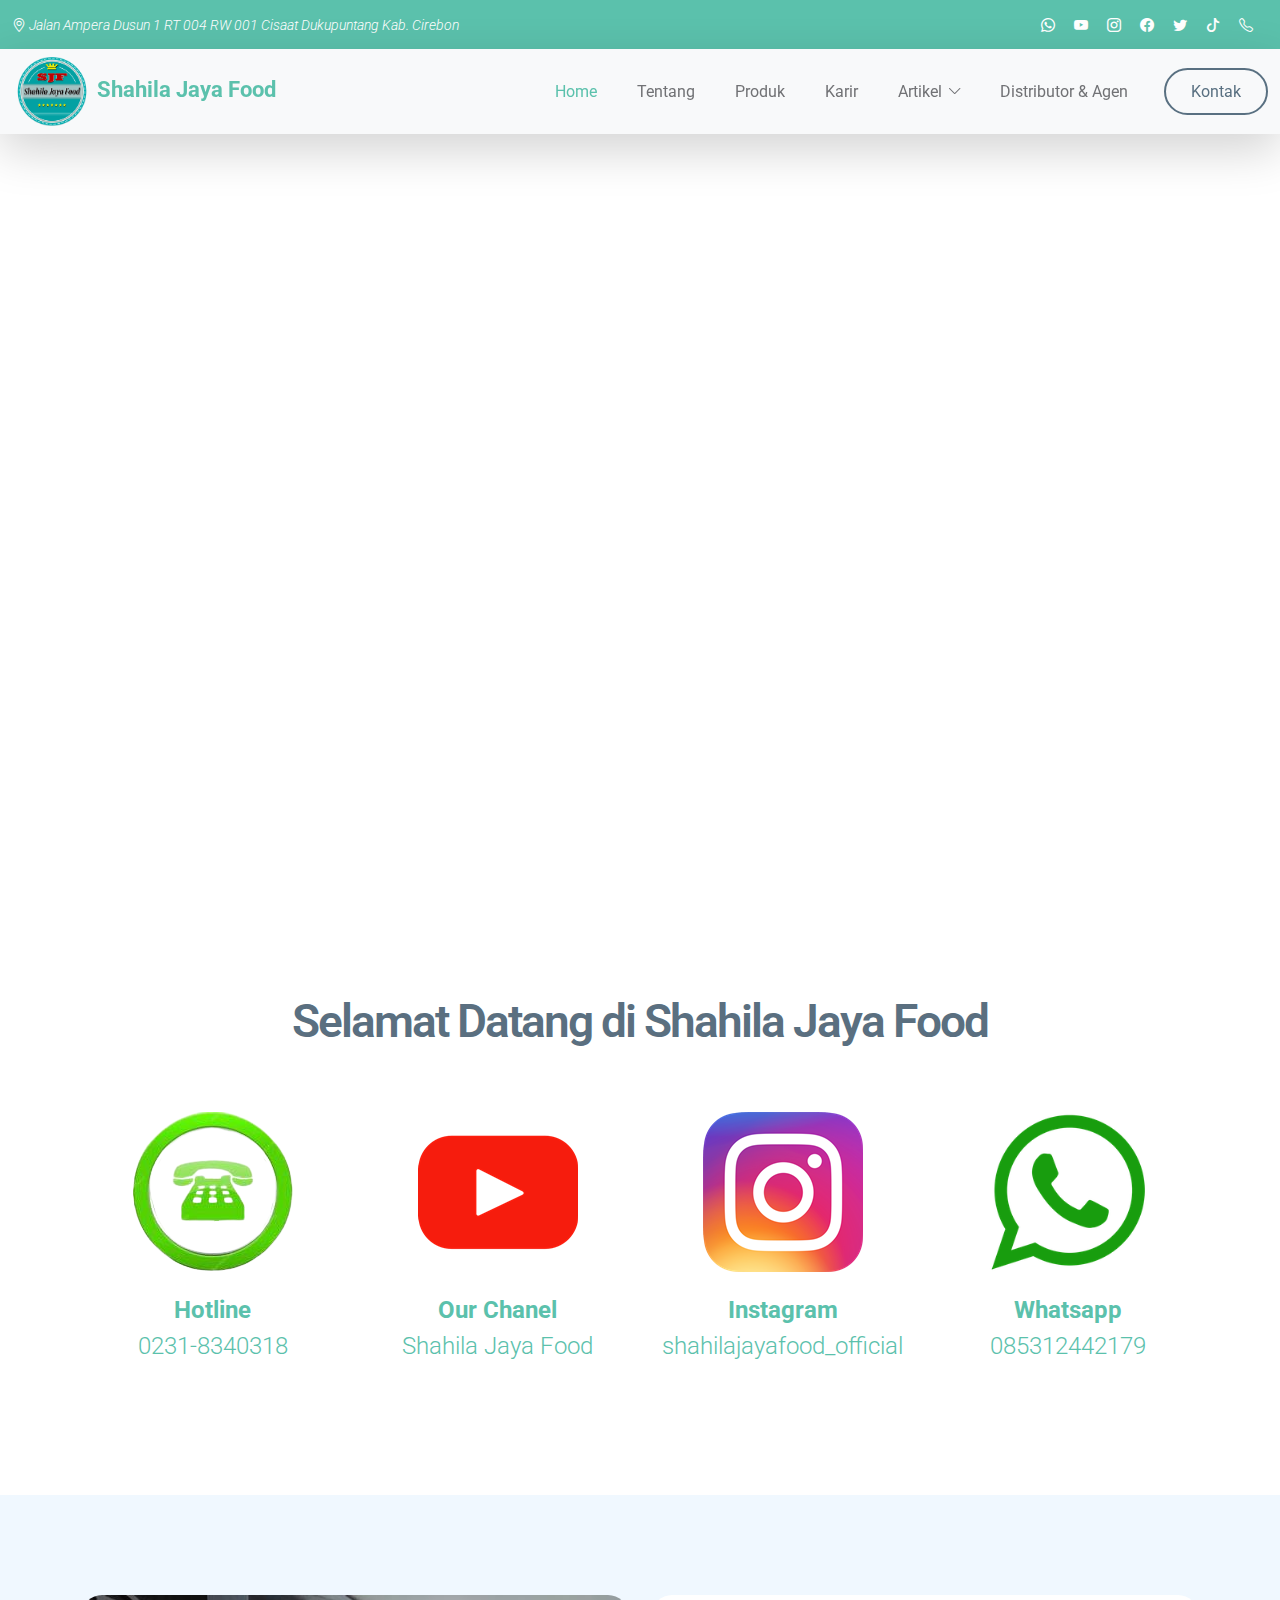
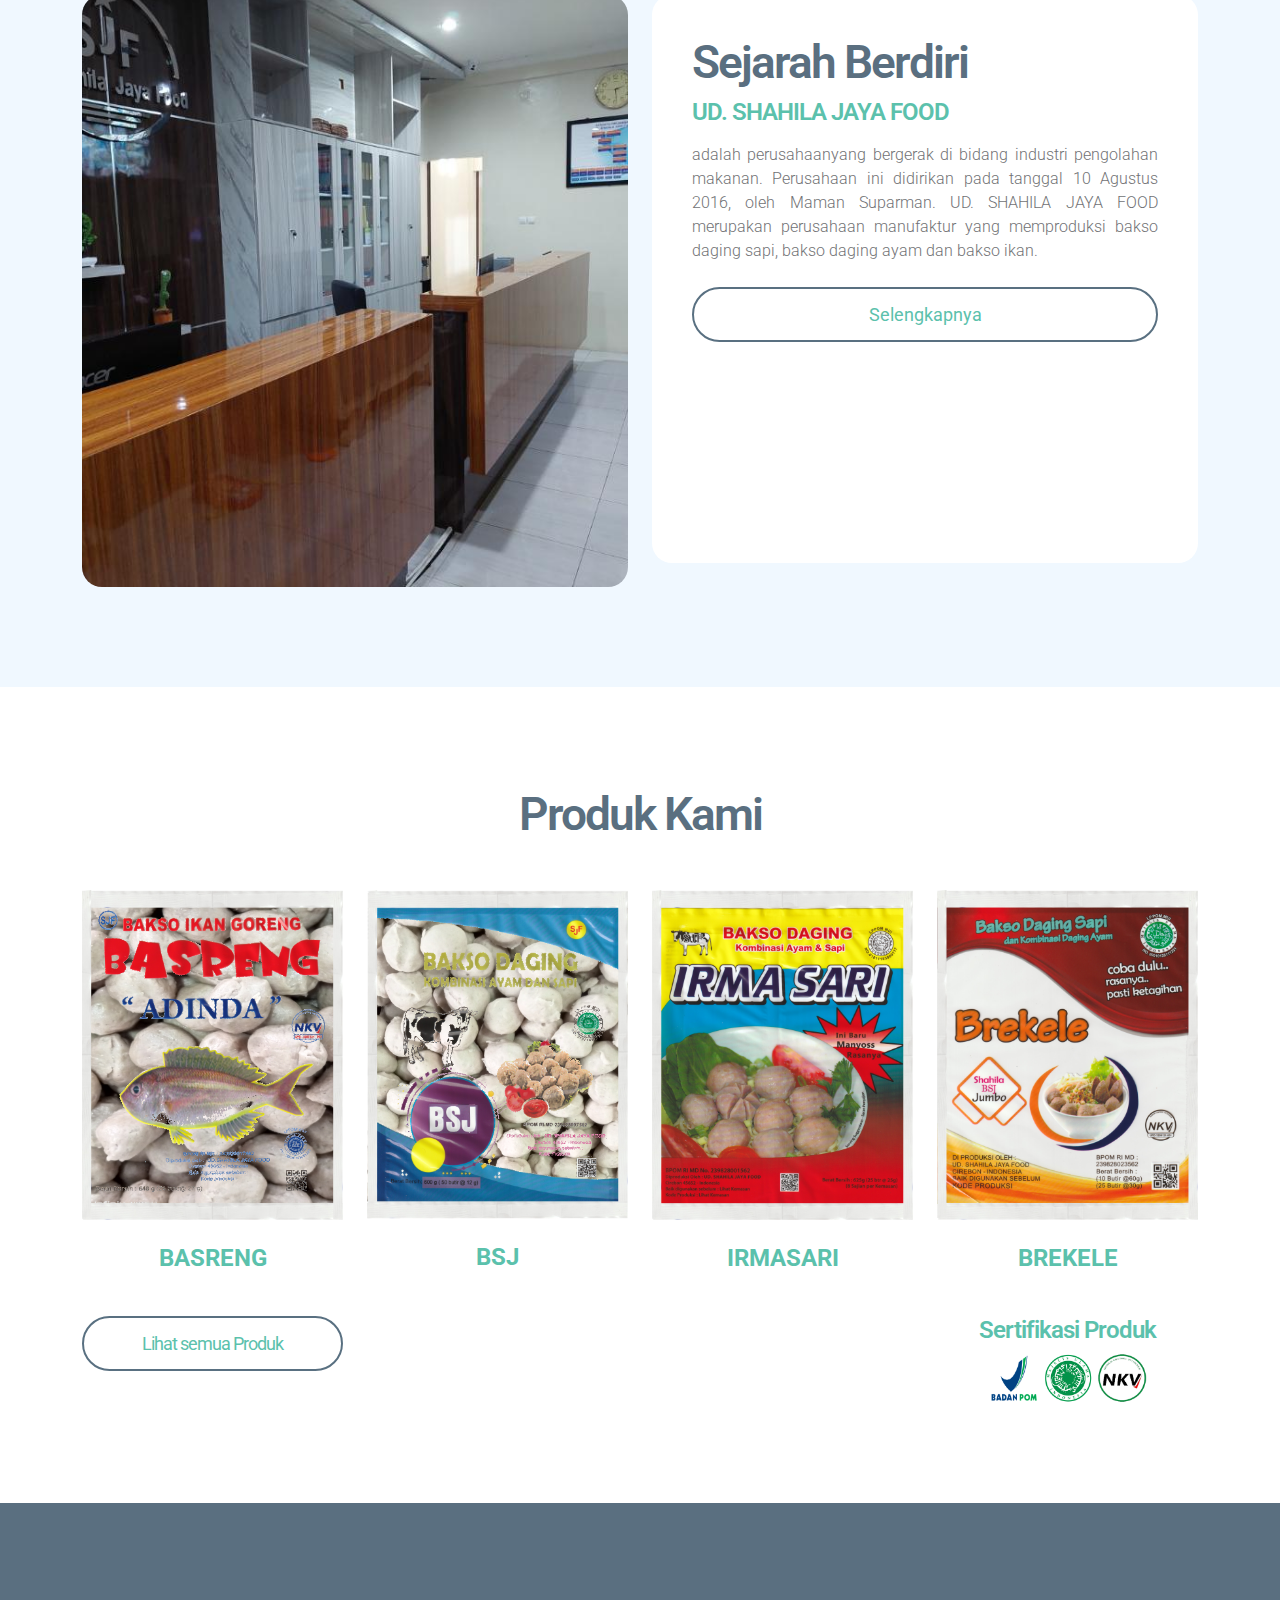
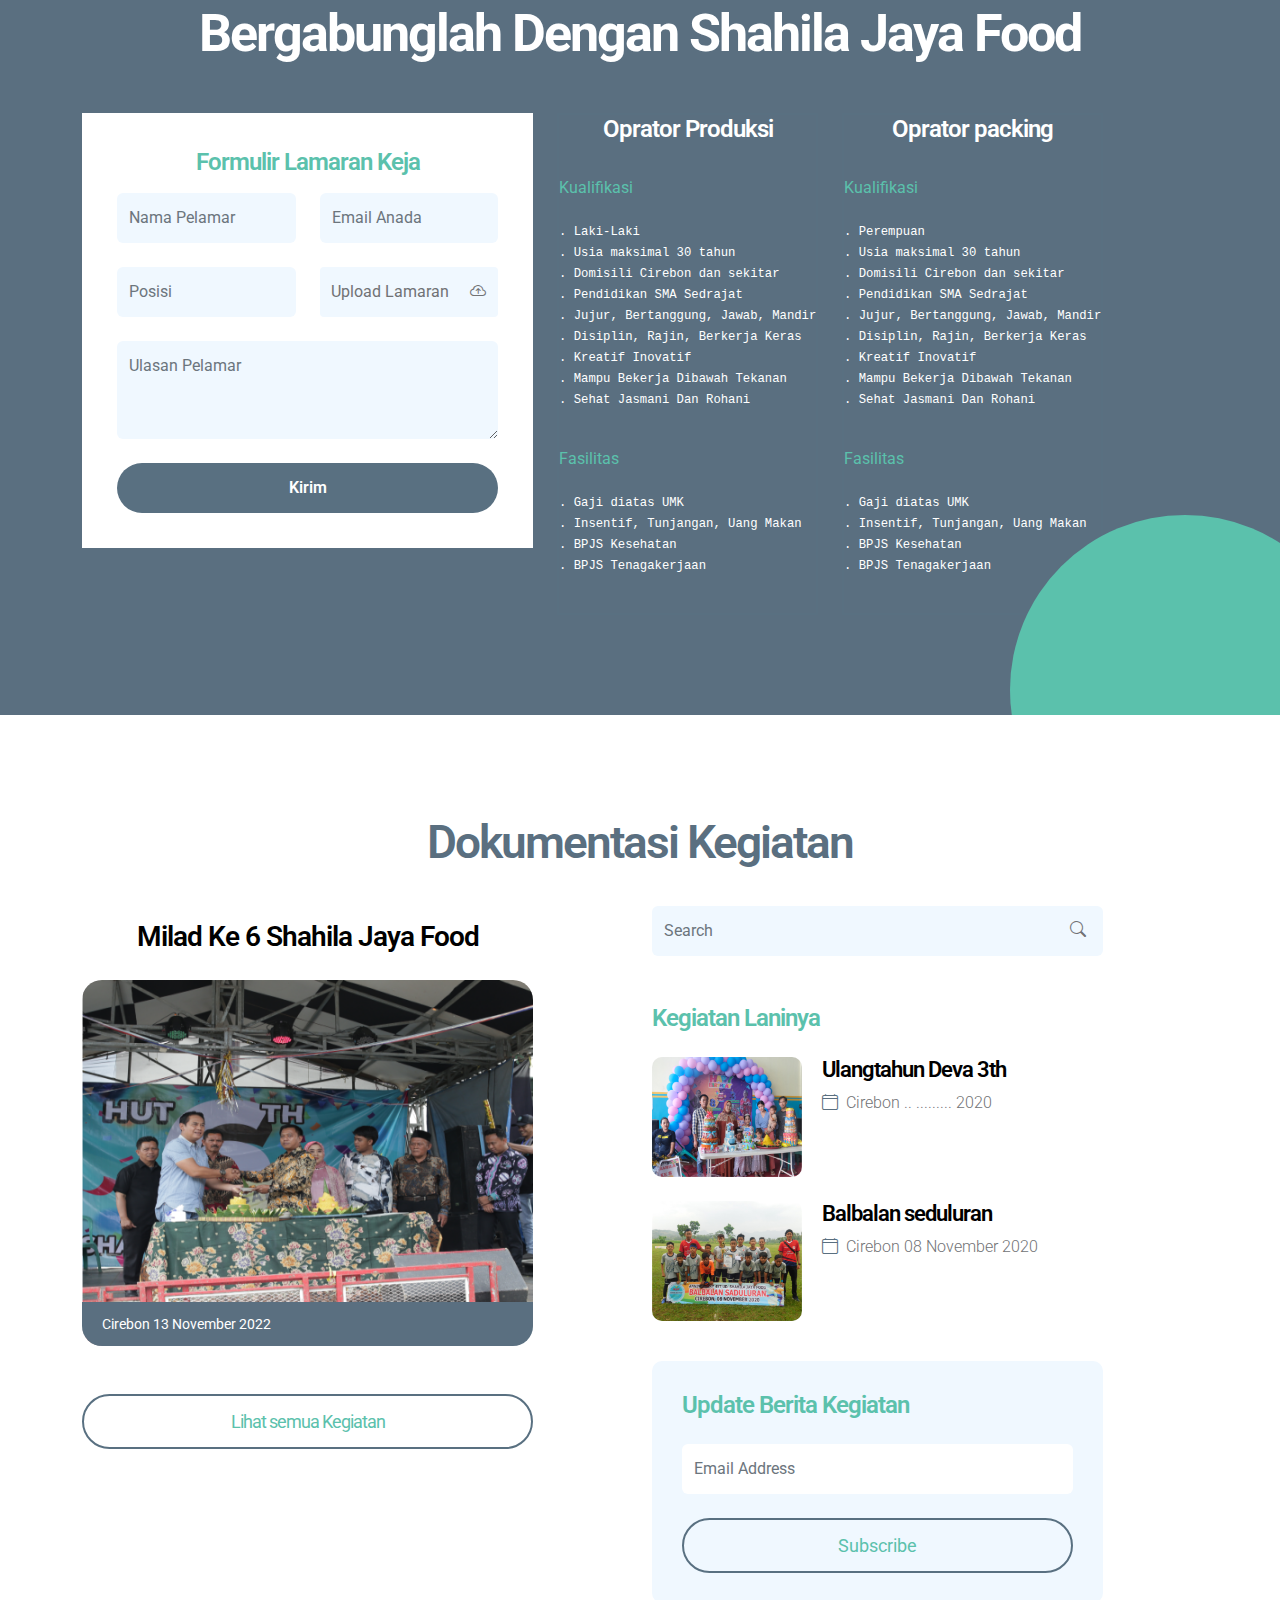
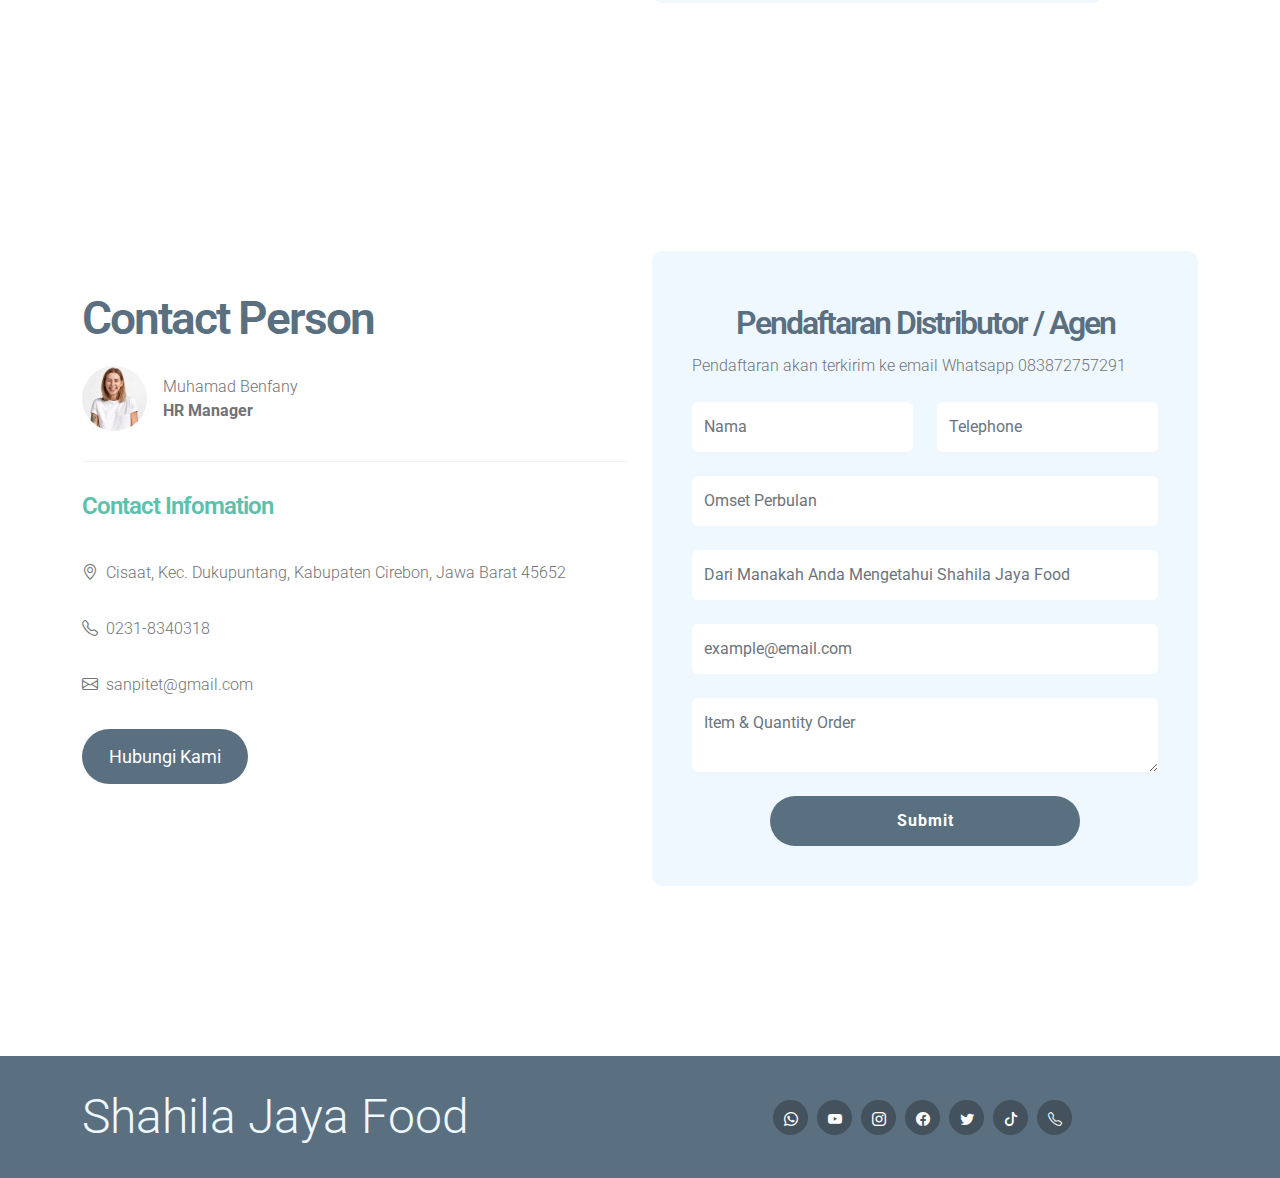
==== commit f24bd21c: "Add files via upload" ====
--- a/index.html
+++ b/index.html
@@ -401,20 +401,16 @@
 
 
 
-
-
-
-
             <section class="karir-section section-padding" id="section_4">
                 <div class="container">
                     <div class="row">
 
                         <div class="col-lg-10 col-12 text-center mx-auto">
-                            <h1 class="mb-5 text-white">Bergabunglah Dengan Shahila jaya Food</h1>
-                        </div>
-
-
-                        <div class="col-lg-4">
+                            <h1 class="mb-5 text-white">Bergabunglah Dengan Shahila Jaya Food</h1>
+                        </div>
+
+
+                        <div class="col-lg-5 col-md-6 col-12 mb-4 mb-lg-0">
                             <div>
                                 <form class="custom-form karir-form" action="MAILTO:sanpitet@gmail.com" method="post" role="form">
 
@@ -451,17 +447,16 @@
                             </div>
                         </div>
 
-                        <div class="col-lg-4">
-                            <div class="custom-border-btn">
+<div class="col-lg-3 col-md-6 col-12 mb-4 mb-lg-0">
+<div class="custom-border-btn">
 
 <font size="3">
+<h5 class="text-center text-white">Oprator Produksi</h5>
+<br>
+Kualifikasi
 <pre class="text-white">
-<br>
-Oprator Produksi
-<br>
 <small>
-Kualifikasi
-. Laki - Laki
+. Laki-Laki
 . Usia maksimal 30 tahun
 . Domisili Cirebon dan sekitar
 . Pendidikan SMA Sedrajat
@@ -470,29 +465,30 @@
 . Kreatif Inovatif
 . Mampu Bekerja Dibawah Tekanan
 . Sehat Jasmani Dan Rohani
-
+</small>
+</pre>
 Fasilitas
+<pre class="text-white">
+<small>
 . Gaji diatas UMK
 . Insentif, Tunjangan, Uang Makan
 . BPJS Kesehatan
 . BPJS Tenagakerjaan
-<br>
 </small>
 </pre>
 </font>
                             </div>
                         </div>
 
-                        <div class="col-lg-4">
-                            <div class="custom-border-btn">
+<div class="col-lg-3 col-md-6 col-12 mb-4 mb-lg-0">
+<div class="custom-border-btn">
 
 <font size="3">
+<h5 class="text-center text-white">Oprator packing</h5>
+<br>
+Kualifikasi
 <pre class="text-white">
-<br>
-Oprator Packing
-<br>
 <small>
-Kualifikasi
 . Perempuan
 . Usia maksimal 30 tahun
 . Domisili Cirebon dan sekitar
@@ -502,13 +498,15 @@
 . Kreatif Inovatif
 . Mampu Bekerja Dibawah Tekanan
 . Sehat Jasmani Dan Rohani
-
+</small>
+</pre>
 Fasilitas
+<pre class="text-white">
+<small>
 . Gaji diatas UMK
 . Insentif, Tunjangan, Uang Makan
 . BPJS Kesehatan
 . BPJS Tenagakerjaan
-<br>
 </small>
 </pre>
 </font>
@@ -538,8 +536,8 @@
                 <div class="container">
                     <div class="row">
 
-                        <div class="col-lg-12 col-12 mb-5">
-                            <h2>Dokumentasi Kegiatan</h2>
+                        <div class="col-lg-12 col-12 mb-2">
+                            <h2 class="text-center">Dokumentasi Kegiatan</h2>
                         </div>
 
                         <div class="col-lg-5 col-12">
@@ -552,7 +550,7 @@
 
                                 <div class="dokumentasi-block-info">
                                     <div class="dokumentasi-block-title mb-2">
-                                        <h4><a href="dokumentasi-detail.html" class="dokumentasi-block-title-link">Milad Ke 6 Shahila Jaya Food</a></h4>
+                                        <h4 class="text-center"><a href="dokumentasi-detail.html" class="dokumentasi-block-title-link">Milad Ke 6 Shahila Jaya Food</a></h4>
                                     </div>
                                     <div class="dokumentasi-block-body">
                                         <p></p>
@@ -571,9 +569,13 @@
                                     </div>
                                 </div>
                             </div>
-                        </div>
-
-                        <div class="col-lg-4 col-12 mx-auto">
+                            <br>
+                            <br>
+                            <div class="justify-content-center align-items-center">
+                                <h5><a target="_blank" class="nav-link custom-btn custom-border-btn btn " href="">Lihat semua Kegiatan</a></h5>
+                            </div>
+                        </div>
+                        <div class="col-lg-5 col-12 mx-auto">
                             <form class="custom-form search-form" action="#" method="get" role="form">
                                 <input name="search" type="search" class="form-control" id="search" placeholder="Search" aria-label="Search">
 
@@ -644,13 +646,11 @@
             </div>
             <div class="container text-center mx-auto">
             <div class="row">
-                <div class="col-lg-3 col-md-6 col-12 mb-4 mb-lg-0">
+                <div class="col-lg-5 col-md-6 col-12 mb-4 mb-lg-0">
                     <h5></a></h5>
                 </div>
 
-            <div class="col-lg-3 col-md-6 col-12 mb-4 mb-lg-0">
-                <h5><a target="_blank" class="nav-link custom-btn custom-border-btn btn " href="">Lihat semua Kegiatan</a></h5>
-            </div>
+
             </div>
             </div>
 
--- a/css/sjf-tmp.css
+++ b/css/sjf-tmp.css
@@ -1,8 +1,6 @@
 /*
 
-TemplateMo 581 Kind Heart Charity
-
-https://templatemo.com/tm-581-kind-heart-charity
+Fajar Firmansyah "IT SJF"
 
 */
 
@@ -743,7 +741,7 @@
 .karir-form {
   background: var(--white-color);
   border-radius: var(--border-radius-Small);
-  padding: 50px;
+  padding: 35px;
 }
 
 .karir-image {
@@ -1629,7 +1627,38 @@
     margin-bottom: 10px;
   }
 
-  
+  .koran{
+    /*jumlah column*/
+    -webkit-column-count: 3; /* support Chrome, Safari, Opera */
+    -moz-column-count: 3; /* support Firefox */
+    column-count : 3;
+
+    /*lebar column*/
+    -webkit-column-width: 100px; /* support Chrome, Safari, Opera */
+    -moz-column-width: 100px; /* support Firefox */
+    column-width :100px;
+
+    /*jarak column dengan column yang lain*/
+    -webkit-column-gap : 0px;
+    -moz-column-gap : 0px;
+    column-gap : 0px;
+
+    /*ketebalan garis*/
+    -webkit-column-rule-width : 1px;
+    -moz-column-rule-width : 1px;
+    column-rule-width : 1px;
+
+    /*pengaturan garis dengan format nilai jenis_garis warna*/
+    -webkit-column-rule : 1px solid blue;
+    -moz-column-rule : 1px solid blue;
+    column-rule : 1px solid blue;
+
+    /*mengatur span column*/
+    -webkit-column-span :all;
+    -moz-column-span :all;
+    column-span :all;
+  }
+}
 
 @media screen and (max-width: 580px) {
   .hero-section-full-height,
--- a/css/sjf-hover.css
+++ b/css/sjf-hover.css
@@ -0,0 +1,47 @@
+/*
+
+Fajar Firmansyah "IT SJF"
+
+*/
+
+
+
+.container-produk {
+  position: relative;
+  width: 100%;
+}
+
+.image {
+  display: block;
+  width: 100%;
+  height: auto;
+}
+
+.overlay {
+  position: absolute;
+  top: 0;
+  bottom: 0;
+  left: 0;
+  right: 0;
+  height: 100%;
+  width: 100%;
+  opacity: 0;
+  transition: .5s ease;
+  background-color: #44525d;
+}
+
+.container-produk:hover .overlay {
+  opacity: 1;
+}
+
+.text {
+  color: white;
+  font-size: 20px;
+  position: absolute;
+  top: 50%;
+  left: 50%;
+  -webkit-transform: translate(-50%, -50%);
+  -ms-transform: translate(-50%, -50%);
+  transform: translate(-50%, -50%);
+  text-align: center;
+}
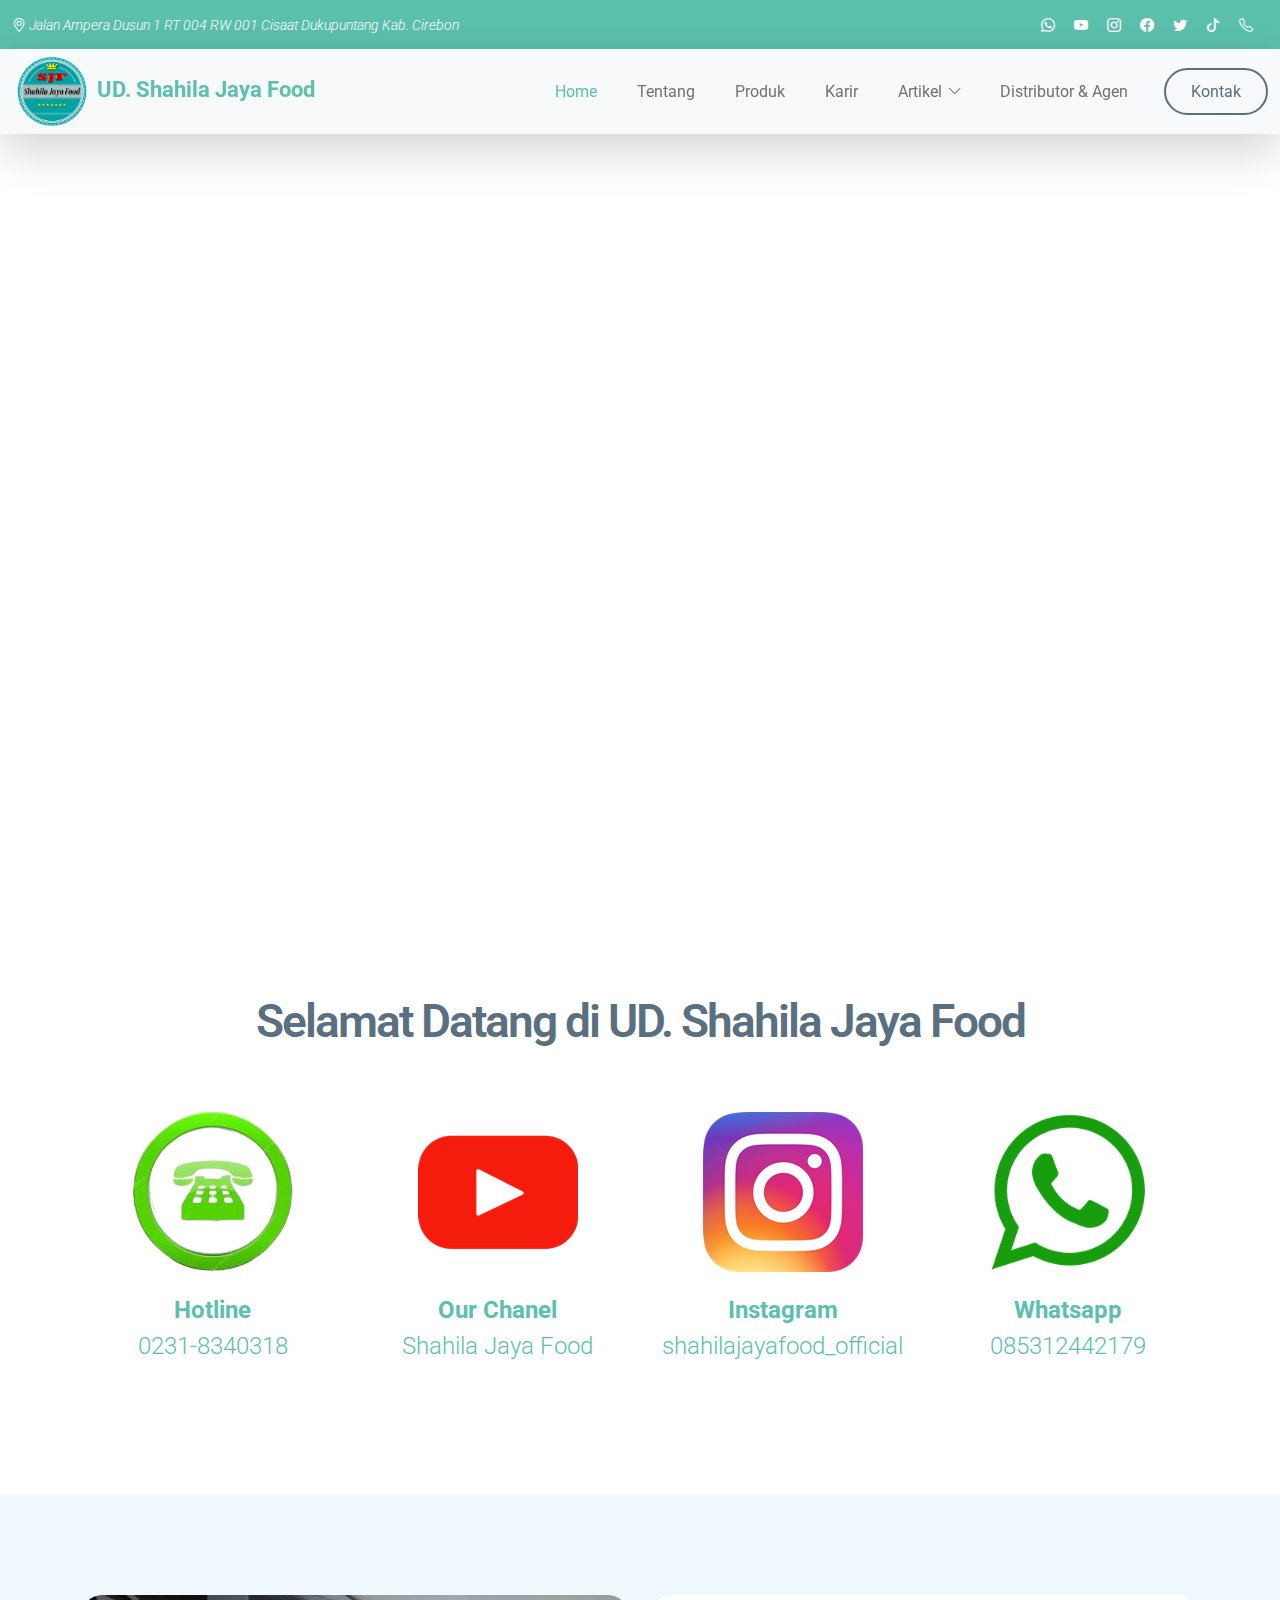
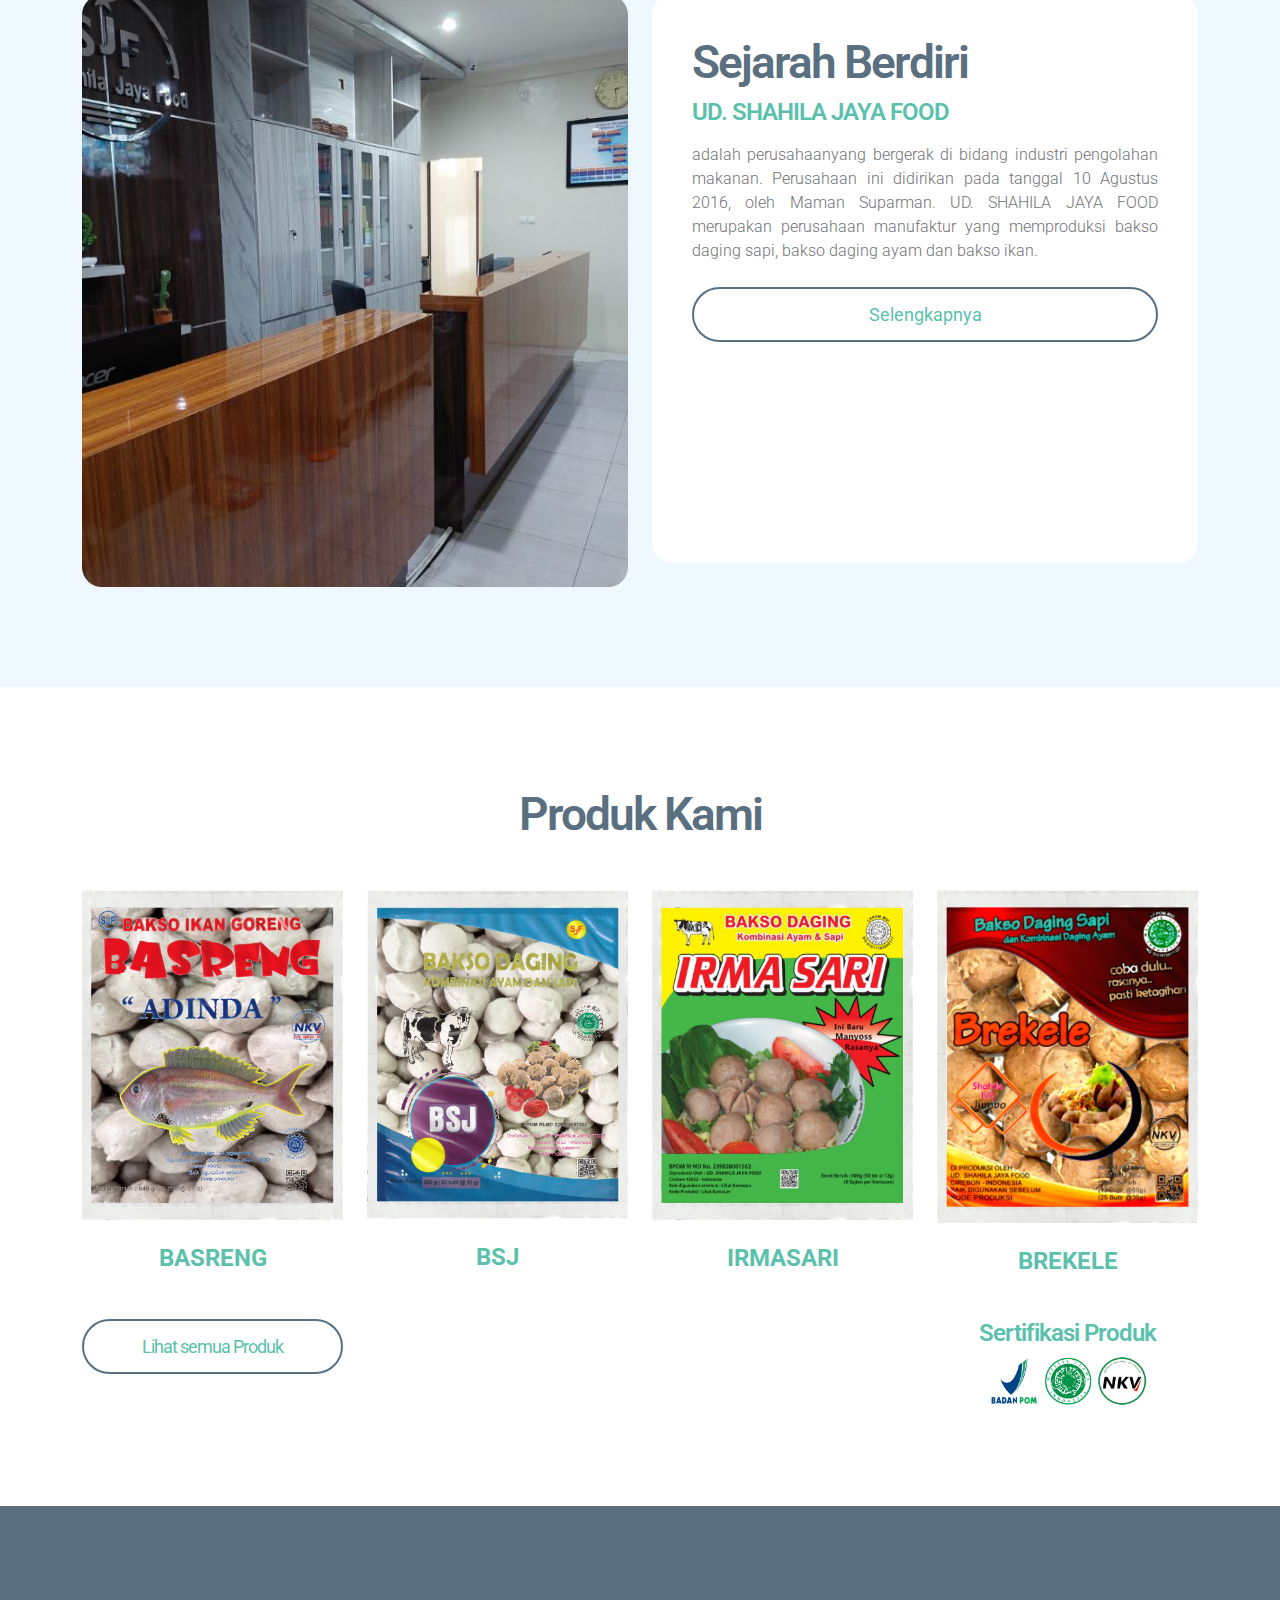
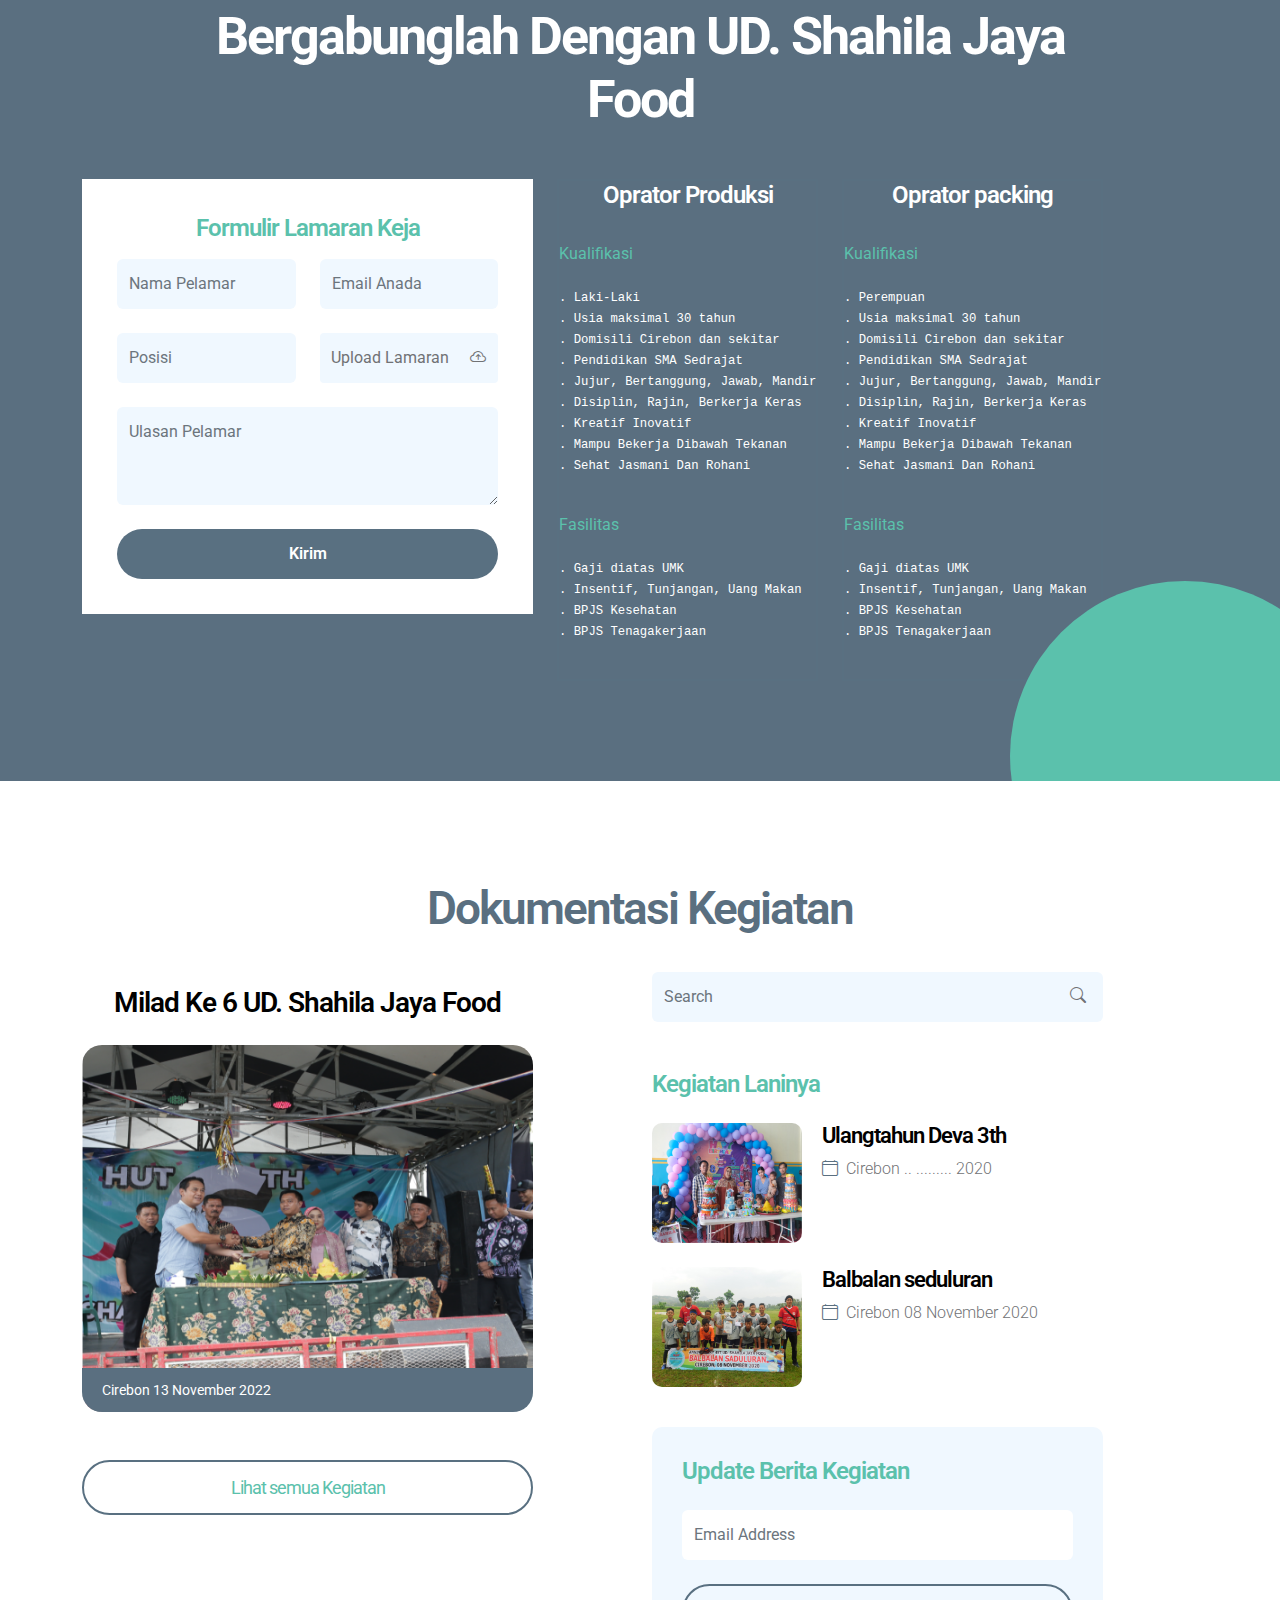
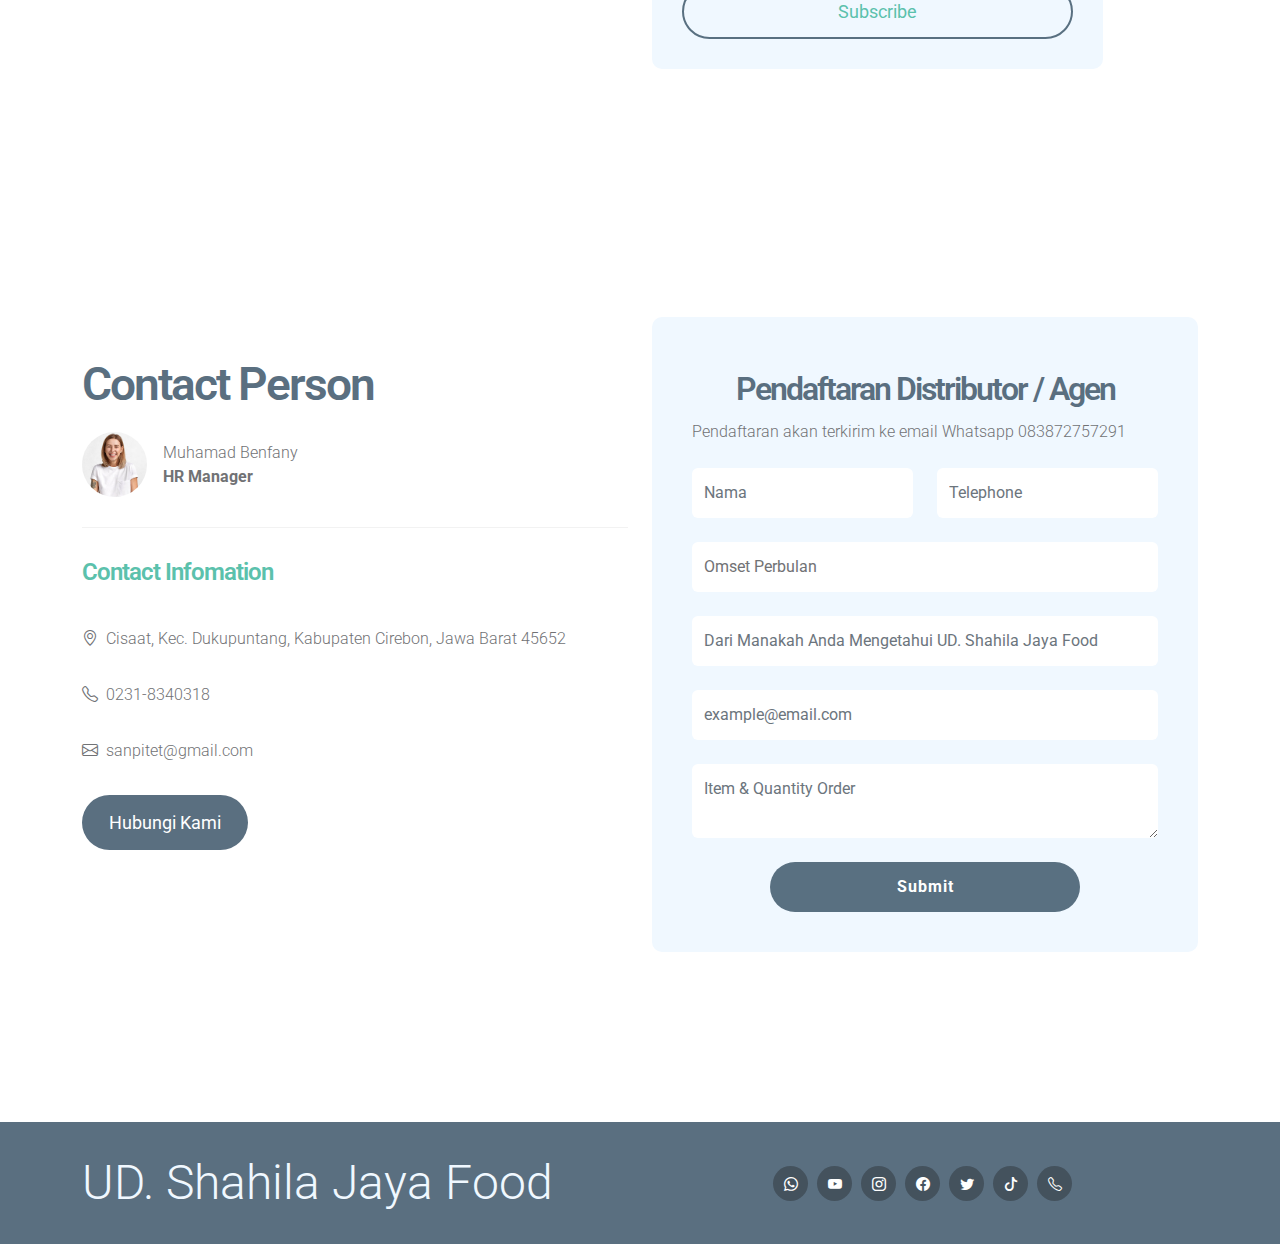
==== commit 9a7a6c8b: "Add files via upload" ====
--- a/index.html
+++ b/index.html
@@ -7,7 +7,7 @@
         <meta name="description" content="">
         <meta name="author" content="">
 
-        <title>Shahila Jaya Food</title>
+        <title>UD. Shahila Jaya Food</title>
         <link rel="icon" type="image/png" href="images/logo.png">
 
         <!-- CSS FILES -->
@@ -88,7 +88,7 @@
             <div class="container-fluid">
                 <a class="navbar-brand" href="index.html">
                     <img src="images/logo.png" class="logo img-fluid">
-                        Shahila Jaya Food
+                        UD. Shahila Jaya Food
                 </a>
 
                 <button class="navbar-toggler" type="button" data-bs-toggle="collapse" data-bs-target="#navbarNav" aria-controls="navbarNav" aria-expanded="false" aria-label="Toggle navigation">
@@ -151,7 +151,7 @@
                     <div class="row">
 
                         <div class="col-lg-10 col-12 text-center mx-auto">
-                            <h2 class="mb-5">Selamat Datang di Shahila Jaya Food</h2>
+                            <h2 class="mb-5">Selamat Datang di UD. Shahila Jaya Food</h2>
                         </div>
 
 
@@ -170,7 +170,7 @@
                                 <a href="https://www.youtube.com/channel/UCZ2pXhbbRJIgQdg54EeEq8Q?sub_confirmation=1" class="d-block" target="_blank">
                                     <img src="images/icons/youtube.png" class="featured-block-image img-fluid" alt="">
 
-                                    <p class="featured-block-text"><strong>Our Chanel</strong> <br> Shahila Jaya Food</p>
+                                    <p class="featured-block-text"><strong>Our Chanel</strong> <br>Shahila Jaya Food</p>
                                 </a>
                             </div>
                         </div>
@@ -406,7 +406,7 @@
                     <div class="row">
 
                         <div class="col-lg-10 col-12 text-center mx-auto">
-                            <h1 class="mb-5 text-white">Bergabunglah Dengan Shahila Jaya Food</h1>
+                            <h1 class="mb-5 text-white">Bergabunglah Dengan UD. Shahila Jaya Food</h1>
                         </div>
 
 
@@ -550,7 +550,7 @@
 
                                 <div class="dokumentasi-block-info">
                                     <div class="dokumentasi-block-title mb-2">
-                                        <h4 class="text-center"><a href="dokumentasi-detail.html" class="dokumentasi-block-title-link">Milad Ke 6 Shahila Jaya Food</a></h4>
+                                        <h4 class="text-center"><a href="dokumentasi-detail.html" class="dokumentasi-block-title-link">Milad Ke 6 UD. Shahila Jaya Food</a></h4>
                                     </div>
                                     <div class="dokumentasi-block-body">
                                         <p></p>
@@ -732,7 +732,7 @@
                                     </select>
 
 
-                                    <input class="form-control" id="wa_number" name="count" required="" type="text" value='' placeholder="Dari Manakah Anda Mengetahui Shahila Jaya Food"/>
+                                    <input class="form-control" id="wa_number" name="count" required="" type="text" value='' placeholder="Dari Manakah Anda Mengetahui UD. Shahila Jaya Food"/>
 
 
                                     <input class="form-control" id="wa_url" name="url" required="" type="email" pattern="[^ @]*@[^ @]*" value='' placeholder="example@email.com"/>
@@ -765,7 +765,7 @@
                     <div class="row">
 
                         <div class="col-lg-6 col-md-7 col-12">
-                            <p class="copyright-text mb-0"><font size="7">Shahila Jaya Food </font></p>
+                            <p class="copyright-text mb-0"><font size="7">UD. Shahila Jaya Food </font></p>
                         </div>
 
                         <div class="col-lg-6 col-md-5 col-12 d-flex justify-content-center align-items-center mx-auto">
@@ -844,7 +844,7 @@
             /* Whatsapp Settings */
             var walink = 'https://web.whatsapp.com/send',
                 phone = '6283872757291',
-                walink2 = 'Pemesanan Produk Shahila Jaya Food ',
+                walink2 = 'Pemesanan Produk UD. Shahila Jaya Food ',
                 text_yes = 'Terkirim.',
                 text_no = 'Isi semua Formulir lalu klik Send.';
 
